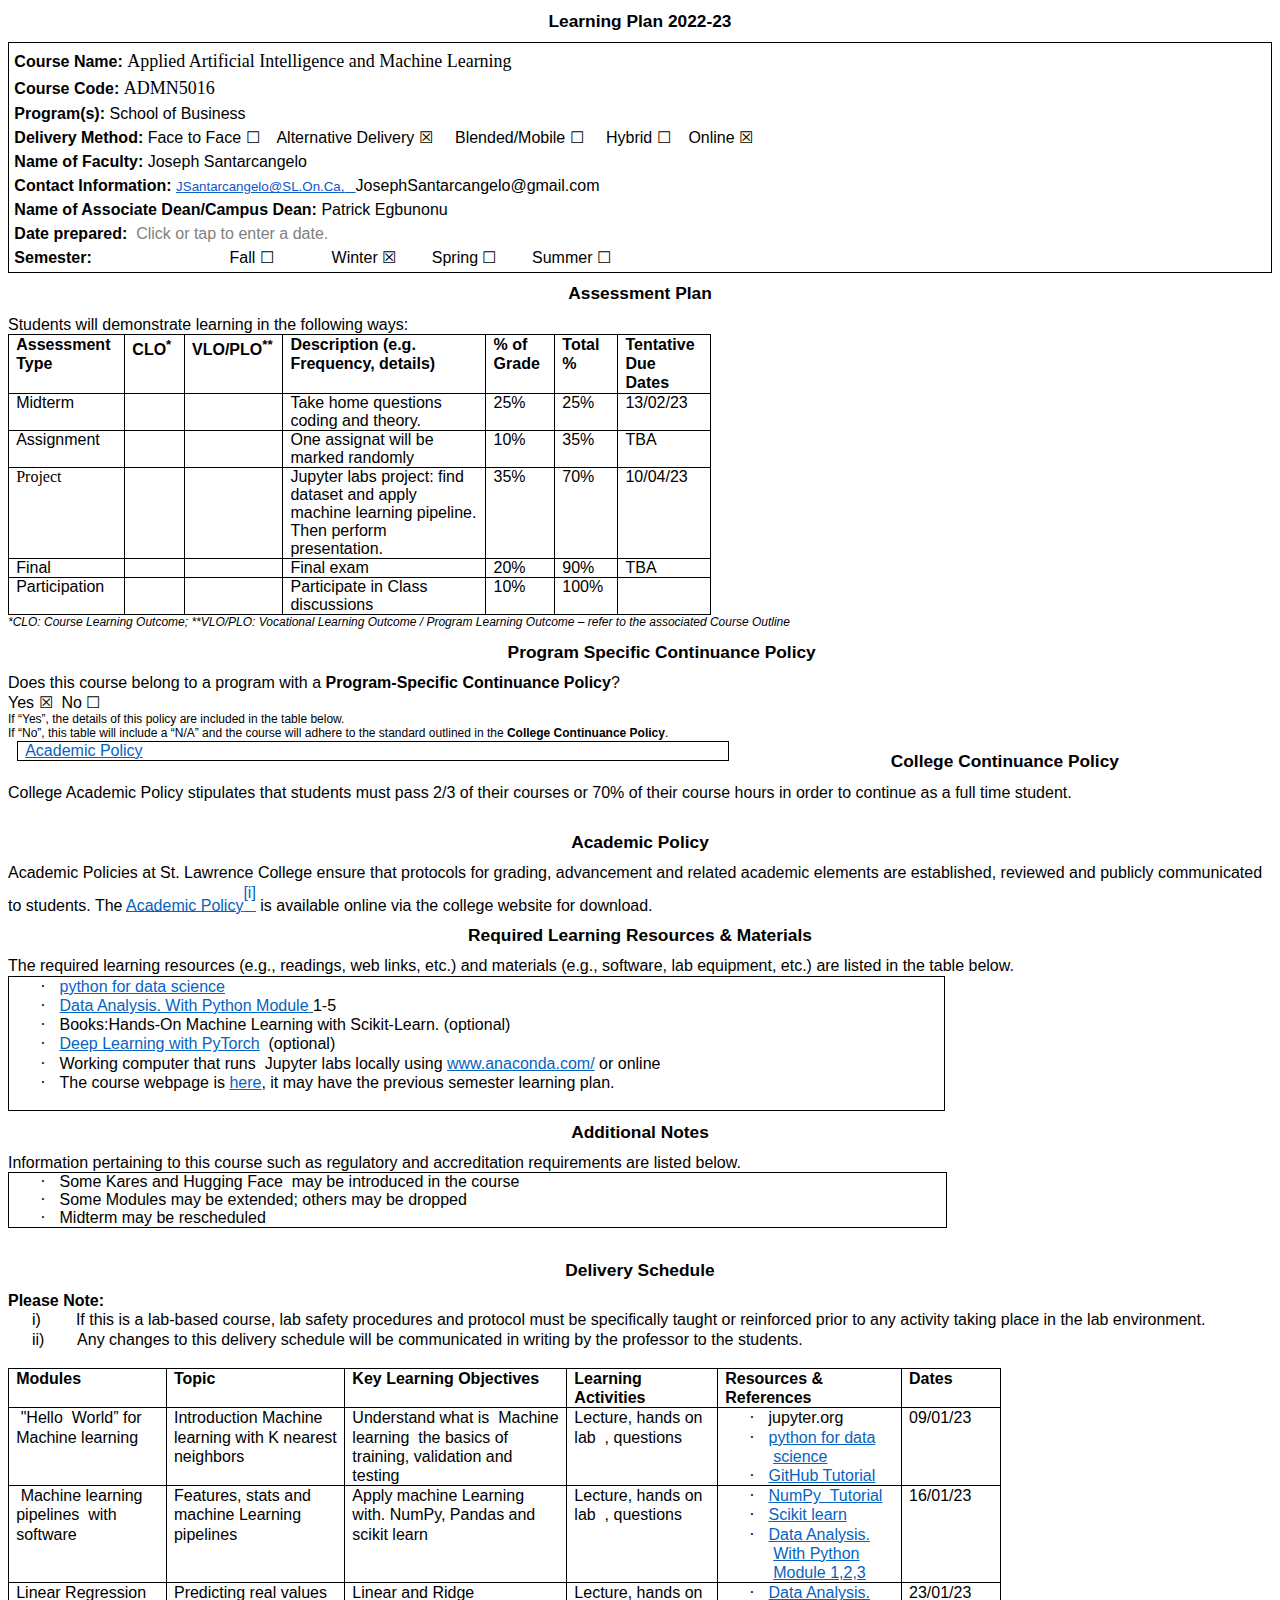
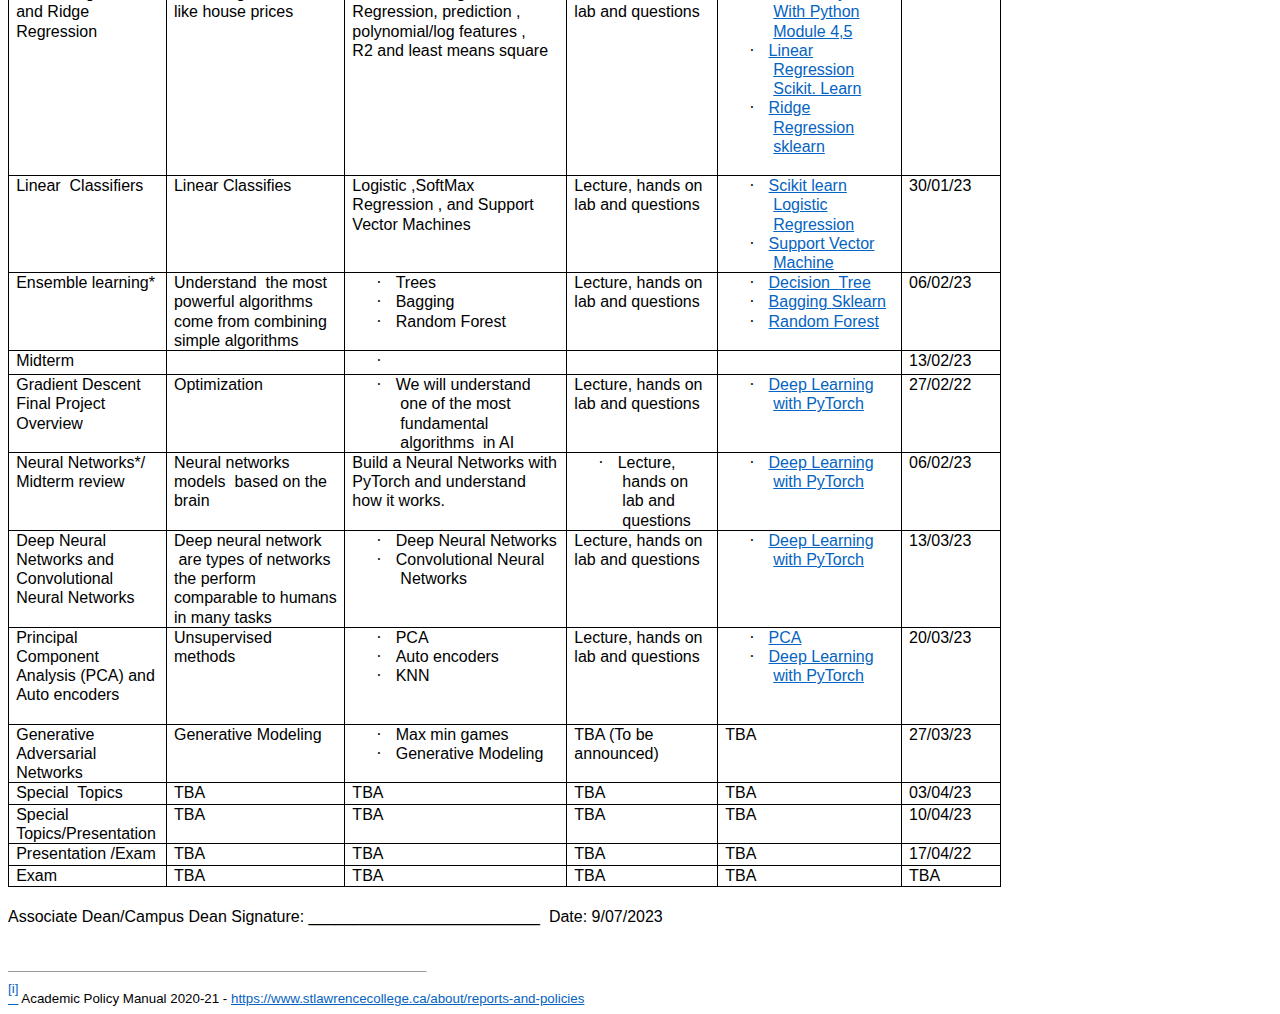
==== index.html @ 6b764ce4 "update webage add git ignore" ====
<html xmlns:v="urn:schemas-microsoft-com:vml"
xmlns:o="urn:schemas-microsoft-com:office:office"
xmlns:w="urn:schemas-microsoft-com:office:word"
xmlns:dt="uuid:C2F41010-65B3-11d1-A29F-00AA00C14882"
xmlns:m="http://schemas.microsoft.com/office/2004/12/omml"
xmlns="http://www.w3.org/TR/REC-html40">

<head>
<meta http-equiv=Content-Type content="text/html; charset=utf-8">
<meta name=ProgId content=Word.Document>
<meta name=Generator content="Microsoft Word 15">
<meta name=Originator content="Microsoft Word 15">
<link rel=File-List href="index.fld/filelist.xml">
<link rel=Edit-Time-Data href="index.fld/editdata.mso">
<!--[if !mso]>
<style>
v\:* {behavior:url(#default#VML);}
o\:* {behavior:url(#default#VML);}
w\:* {behavior:url(#default#VML);}
.shape {behavior:url(#default#VML);}
</style>
<![endif]--><!--[if gte mso 9]><xml>
 <o:DocumentProperties>
  <o:Author>Valerie East</o:Author>
  <o:LastAuthor>Joseph Santarcangelo</o:LastAuthor>
  <o:Revision>2</o:Revision>
  <o:TotalTime>824</o:TotalTime>
  <o:LastPrinted>2022-01-16T20:28:00Z</o:LastPrinted>
  <o:Created>2023-01-18T03:27:00Z</o:Created>
  <o:LastSaved>2023-01-18T03:27:00Z</o:LastSaved>
  <o:Pages>1</o:Pages>
  <o:Words>1197</o:Words>
  <o:Characters>6829</o:Characters>
  <o:Company>St. Lawrence College</o:Company>
  <o:Lines>56</o:Lines>
  <o:Paragraphs>16</o:Paragraphs>
  <o:CharactersWithSpaces>8010</o:CharactersWithSpaces>
  <o:Version>16.00</o:Version>
 </o:DocumentProperties>
 <o:CustomDocumentProperties>
  <o:ContentTypeId dt:dt="string">0x010100F9E7AA258B9BB14CAEB8750C8E2D044B</o:ContentTypeId>
 </o:CustomDocumentProperties>
 <o:OfficeDocumentSettings>
  <o:RelyOnVML/>
  <o:AllowPNG/>
 </o:OfficeDocumentSettings>
</xml><![endif]-->
<link rel=dataStoreItem href="index.fld/item0001.xml"
target="index.fld/props002.xml">
<link rel=dataStoreItem href="index.fld/item0003.xml"
target="index.fld/props004.xml">
<link rel=dataStoreItem href="index.fld/item0005.xml"
target="index.fld/props006.xml">
<link rel=dataStoreItem href="index.fld/item0007.xml"
target="index.fld/props008.xml">
<link rel=themeData href="index.fld/themedata.thmx">
<link rel=colorSchemeMapping href="index.fld/colorschememapping.xml">
<!--[if gte mso 9]><xml>
 <w:WordDocument>
  <w:SpellingState>Clean</w:SpellingState>
  <w:GrammarState>Clean</w:GrammarState>
  <w:TrackMoves>false</w:TrackMoves>
  <w:TrackFormatting/>
  <w:PunctuationKerning/>
  <w:ValidateAgainstSchemas/>
  <w:SaveIfXMLInvalid>false</w:SaveIfXMLInvalid>
  <w:IgnoreMixedContent>false</w:IgnoreMixedContent>
  <w:AlwaysShowPlaceholderText>false</w:AlwaysShowPlaceholderText>
  <w:DoNotPromoteQF/>
  <w:LidThemeOther>EN-US</w:LidThemeOther>
  <w:LidThemeAsian>X-NONE</w:LidThemeAsian>
  <w:LidThemeComplexScript>X-NONE</w:LidThemeComplexScript>
  <w:Compatibility>
   <w:BreakWrappedTables/>
   <w:SnapToGridInCell/>
   <w:WrapTextWithPunct/>
   <w:UseAsianBreakRules/>
   <w:DontGrowAutofit/>
   <w:SplitPgBreakAndParaMark/>
   <w:EnableOpenTypeKerning/>
   <w:DontFlipMirrorIndents/>
   <w:OverrideTableStyleHps/>
  </w:Compatibility>
  <w:DocumentVariables>
   <w:__Grammarly_42____i>H4sIAAAAAAAEAKtWckksSQxILCpxzi/NK1GyMqwFAAEhoTITAAAA</w:__Grammarly_42____i>
   <w:__Grammarly_42___1>H4sIAAAAAAAEAKtWcslP9kxRslIyNDa0tDQ2NzYxMjY3NzUzsrRU0lEKTi0uzszPAykwqQUAXBz9BSwAAAA=</w:__Grammarly_42___1>
  </w:DocumentVariables>
  <m:mathPr>
   <m:mathFont m:val="Cambria Math"/>
   <m:brkBin m:val="before"/>
   <m:brkBinSub m:val="&#45;-"/>
   <m:smallFrac m:val="off"/>
   <m:dispDef/>
   <m:lMargin m:val="0"/>
   <m:rMargin m:val="0"/>
   <m:defJc m:val="centerGroup"/>
   <m:wrapIndent m:val="1440"/>
   <m:intLim m:val="subSup"/>
   <m:naryLim m:val="undOvr"/>
  </m:mathPr></w:WordDocument>
</xml><![endif]--><!--[if gte mso 9]><xml>
 <w:LatentStyles DefLockedState="false" DefUnhideWhenUsed="false"
  DefSemiHidden="false" DefQFormat="false" DefPriority="99"
  LatentStyleCount="376">
  <w:LsdException Locked="false" Priority="0" QFormat="true" Name="Normal"/>
  <w:LsdException Locked="false" Priority="9" QFormat="true" Name="heading 1"/>
  <w:LsdException Locked="false" Priority="9" SemiHidden="true"
   UnhideWhenUsed="true" QFormat="true" Name="heading 2"/>
  <w:LsdException Locked="false" Priority="9" SemiHidden="true"
   UnhideWhenUsed="true" QFormat="true" Name="heading 3"/>
  <w:LsdException Locked="false" Priority="9" SemiHidden="true"
   UnhideWhenUsed="true" QFormat="true" Name="heading 4"/>
  <w:LsdException Locked="false" Priority="9" SemiHidden="true"
   UnhideWhenUsed="true" QFormat="true" Name="heading 5"/>
  <w:LsdException Locked="false" Priority="9" SemiHidden="true"
   UnhideWhenUsed="true" QFormat="true" Name="heading 6"/>
  <w:LsdException Locked="false" Priority="9" SemiHidden="true"
   UnhideWhenUsed="true" QFormat="true" Name="heading 7"/>
  <w:LsdException Locked="false" Priority="9" SemiHidden="true"
   UnhideWhenUsed="true" QFormat="true" Name="heading 8"/>
  <w:LsdException Locked="false" Priority="9" SemiHidden="true"
   UnhideWhenUsed="true" QFormat="true" Name="heading 9"/>
  <w:LsdException Locked="false" SemiHidden="true" UnhideWhenUsed="true"
   Name="index 1"/>
  <w:LsdException Locked="false" SemiHidden="true" UnhideWhenUsed="true"
   Name="index 2"/>
  <w:LsdException Locked="false" SemiHidden="true" UnhideWhenUsed="true"
   Name="index 3"/>
  <w:LsdException Locked="false" SemiHidden="true" UnhideWhenUsed="true"
   Name="index 4"/>
  <w:LsdException Locked="false" SemiHidden="true" UnhideWhenUsed="true"
   Name="index 5"/>
  <w:LsdException Locked="false" SemiHidden="true" UnhideWhenUsed="true"
   Name="index 6"/>
  <w:LsdException Locked="false" SemiHidden="true" UnhideWhenUsed="true"
   Name="index 7"/>
  <w:LsdException Locked="false" SemiHidden="true" UnhideWhenUsed="true"
   Name="index 8"/>
  <w:LsdException Locked="false" SemiHidden="true" UnhideWhenUsed="true"
   Name="index 9"/>
  <w:LsdException Locked="false" Priority="39" SemiHidden="true"
   UnhideWhenUsed="true" Name="toc 1"/>
  <w:LsdException Locked="false" Priority="39" SemiHidden="true"
   UnhideWhenUsed="true" Name="toc 2"/>
  <w:LsdException Locked="false" Priority="39" SemiHidden="true"
   UnhideWhenUsed="true" Name="toc 3"/>
  <w:LsdException Locked="false" Priority="39" SemiHidden="true"
   UnhideWhenUsed="true" Name="toc 4"/>
  <w:LsdException Locked="false" Priority="39" SemiHidden="true"
   UnhideWhenUsed="true" Name="toc 5"/>
  <w:LsdException Locked="false" Priority="39" SemiHidden="true"
   UnhideWhenUsed="true" Name="toc 6"/>
  <w:LsdException Locked="false" Priority="39" SemiHidden="true"
   UnhideWhenUsed="true" Name="toc 7"/>
  <w:LsdException Locked="false" Priority="39" SemiHidden="true"
   UnhideWhenUsed="true" Name="toc 8"/>
  <w:LsdException Locked="false" Priority="39" SemiHidden="true"
   UnhideWhenUsed="true" Name="toc 9"/>
  <w:LsdException Locked="false" SemiHidden="true" UnhideWhenUsed="true"
   Name="Normal Indent"/>
  <w:LsdException Locked="false" SemiHidden="true" UnhideWhenUsed="true"
   Name="footnote text"/>
  <w:LsdException Locked="false" SemiHidden="true" UnhideWhenUsed="true"
   Name="annotation text"/>
  <w:LsdException Locked="false" SemiHidden="true" UnhideWhenUsed="true"
   Name="header"/>
  <w:LsdException Locked="false" SemiHidden="true" UnhideWhenUsed="true"
   Name="footer"/>
  <w:LsdException Locked="false" SemiHidden="true" UnhideWhenUsed="true"
   Name="index heading"/>
  <w:LsdException Locked="false" Priority="35" SemiHidden="true"
   UnhideWhenUsed="true" QFormat="true" Name="caption"/>
  <w:LsdException Locked="false" SemiHidden="true" UnhideWhenUsed="true"
   Name="table of figures"/>
  <w:LsdException Locked="false" SemiHidden="true" UnhideWhenUsed="true"
   Name="envelope address"/>
  <w:LsdException Locked="false" SemiHidden="true" UnhideWhenUsed="true"
   Name="envelope return"/>
  <w:LsdException Locked="false" SemiHidden="true" UnhideWhenUsed="true"
   Name="footnote reference"/>
  <w:LsdException Locked="false" SemiHidden="true" UnhideWhenUsed="true"
   Name="annotation reference"/>
  <w:LsdException Locked="false" SemiHidden="true" UnhideWhenUsed="true"
   Name="line number"/>
  <w:LsdException Locked="false" SemiHidden="true" UnhideWhenUsed="true"
   Name="page number"/>
  <w:LsdException Locked="false" SemiHidden="true" UnhideWhenUsed="true"
   Name="endnote reference"/>
  <w:LsdException Locked="false" SemiHidden="true" UnhideWhenUsed="true"
   Name="endnote text"/>
  <w:LsdException Locked="false" SemiHidden="true" UnhideWhenUsed="true"
   Name="table of authorities"/>
  <w:LsdException Locked="false" SemiHidden="true" UnhideWhenUsed="true"
   Name="macro"/>
  <w:LsdException Locked="false" SemiHidden="true" UnhideWhenUsed="true"
   Name="toa heading"/>
  <w:LsdException Locked="false" SemiHidden="true" UnhideWhenUsed="true"
   Name="List"/>
  <w:LsdException Locked="false" SemiHidden="true" UnhideWhenUsed="true"
   Name="List Bullet"/>
  <w:LsdException Locked="false" SemiHidden="true" UnhideWhenUsed="true"
   Name="List Number"/>
  <w:LsdException Locked="false" SemiHidden="true" UnhideWhenUsed="true"
   Name="List 2"/>
  <w:LsdException Locked="false" SemiHidden="true" UnhideWhenUsed="true"
   Name="List 3"/>
  <w:LsdException Locked="false" SemiHidden="true" UnhideWhenUsed="true"
   Name="List 4"/>
  <w:LsdException Locked="false" SemiHidden="true" UnhideWhenUsed="true"
   Name="List 5"/>
  <w:LsdException Locked="false" SemiHidden="true" UnhideWhenUsed="true"
   Name="List Bullet 2"/>
  <w:LsdException Locked="false" SemiHidden="true" UnhideWhenUsed="true"
   Name="List Bullet 3"/>
  <w:LsdException Locked="false" SemiHidden="true" UnhideWhenUsed="true"
   Name="List Bullet 4"/>
  <w:LsdException Locked="false" SemiHidden="true" UnhideWhenUsed="true"
   Name="List Bullet 5"/>
  <w:LsdException Locked="false" SemiHidden="true" UnhideWhenUsed="true"
   Name="List Number 2"/>
  <w:LsdException Locked="false" SemiHidden="true" UnhideWhenUsed="true"
   Name="List Number 3"/>
  <w:LsdException Locked="false" SemiHidden="true" UnhideWhenUsed="true"
   Name="List Number 4"/>
  <w:LsdException Locked="false" SemiHidden="true" UnhideWhenUsed="true"
   Name="List Number 5"/>
  <w:LsdException Locked="false" Priority="10" QFormat="true" Name="Title"/>
  <w:LsdException Locked="false" SemiHidden="true" UnhideWhenUsed="true"
   Name="Closing"/>
  <w:LsdException Locked="false" SemiHidden="true" UnhideWhenUsed="true"
   Name="Signature"/>
  <w:LsdException Locked="false" Priority="1" SemiHidden="true"
   UnhideWhenUsed="true" Name="Default Paragraph Font"/>
  <w:LsdException Locked="false" SemiHidden="true" UnhideWhenUsed="true"
   Name="Body Text"/>
  <w:LsdException Locked="false" SemiHidden="true" UnhideWhenUsed="true"
   Name="Body Text Indent"/>
  <w:LsdException Locked="false" SemiHidden="true" UnhideWhenUsed="true"
   Name="List Continue"/>
  <w:LsdException Locked="false" SemiHidden="true" UnhideWhenUsed="true"
   Name="List Continue 2"/>
  <w:LsdException Locked="false" SemiHidden="true" UnhideWhenUsed="true"
   Name="List Continue 3"/>
  <w:LsdException Locked="false" SemiHidden="true" UnhideWhenUsed="true"
   Name="List Continue 4"/>
  <w:LsdException Locked="false" SemiHidden="true" UnhideWhenUsed="true"
   Name="List Continue 5"/>
  <w:LsdException Locked="false" SemiHidden="true" UnhideWhenUsed="true"
   Name="Message Header"/>
  <w:LsdException Locked="false" Priority="11" QFormat="true" Name="Subtitle"/>
  <w:LsdException Locked="false" SemiHidden="true" UnhideWhenUsed="true"
   Name="Salutation"/>
  <w:LsdException Locked="false" SemiHidden="true" UnhideWhenUsed="true"
   Name="Date"/>
  <w:LsdException Locked="false" SemiHidden="true" UnhideWhenUsed="true"
   Name="Body Text First Indent"/>
  <w:LsdException Locked="false" SemiHidden="true" UnhideWhenUsed="true"
   Name="Body Text First Indent 2"/>
  <w:LsdException Locked="false" SemiHidden="true" UnhideWhenUsed="true"
   Name="Note Heading"/>
  <w:LsdException Locked="false" SemiHidden="true" UnhideWhenUsed="true"
   Name="Body Text 2"/>
  <w:LsdException Locked="false" SemiHidden="true" UnhideWhenUsed="true"
   Name="Body Text 3"/>
  <w:LsdException Locked="false" SemiHidden="true" UnhideWhenUsed="true"
   Name="Body Text Indent 2"/>
  <w:LsdException Locked="false" SemiHidden="true" UnhideWhenUsed="true"
   Name="Body Text Indent 3"/>
  <w:LsdException Locked="false" SemiHidden="true" UnhideWhenUsed="true"
   Name="Block Text"/>
  <w:LsdException Locked="false" SemiHidden="true" UnhideWhenUsed="true"
   Name="Hyperlink"/>
  <w:LsdException Locked="false" SemiHidden="true" UnhideWhenUsed="true"
   Name="FollowedHyperlink"/>
  <w:LsdException Locked="false" Priority="22" QFormat="true" Name="Strong"/>
  <w:LsdException Locked="false" Priority="20" QFormat="true" Name="Emphasis"/>
  <w:LsdException Locked="false" SemiHidden="true" UnhideWhenUsed="true"
   Name="Document Map"/>
  <w:LsdException Locked="false" SemiHidden="true" UnhideWhenUsed="true"
   Name="Plain Text"/>
  <w:LsdException Locked="false" SemiHidden="true" UnhideWhenUsed="true"
   Name="E-mail Signature"/>
  <w:LsdException Locked="false" SemiHidden="true" UnhideWhenUsed="true"
   Name="HTML Top of Form"/>
  <w:LsdException Locked="false" SemiHidden="true" UnhideWhenUsed="true"
   Name="HTML Bottom of Form"/>
  <w:LsdException Locked="false" SemiHidden="true" UnhideWhenUsed="true"
   Name="Normal (Web)"/>
  <w:LsdException Locked="false" SemiHidden="true" UnhideWhenUsed="true"
   Name="HTML Acronym"/>
  <w:LsdException Locked="false" SemiHidden="true" UnhideWhenUsed="true"
   Name="HTML Address"/>
  <w:LsdException Locked="false" SemiHidden="true" UnhideWhenUsed="true"
   Name="HTML Cite"/>
  <w:LsdException Locked="false" SemiHidden="true" UnhideWhenUsed="true"
   Name="HTML Code"/>
  <w:LsdException Locked="false" SemiHidden="true" UnhideWhenUsed="true"
   Name="HTML Definition"/>
  <w:LsdException Locked="false" SemiHidden="true" UnhideWhenUsed="true"
   Name="HTML Keyboard"/>
  <w:LsdException Locked="false" SemiHidden="true" UnhideWhenUsed="true"
   Name="HTML Preformatted"/>
  <w:LsdException Locked="false" SemiHidden="true" UnhideWhenUsed="true"
   Name="HTML Sample"/>
  <w:LsdException Locked="false" SemiHidden="true" UnhideWhenUsed="true"
   Name="HTML Typewriter"/>
  <w:LsdException Locked="false" SemiHidden="true" UnhideWhenUsed="true"
   Name="HTML Variable"/>
  <w:LsdException Locked="false" SemiHidden="true" UnhideWhenUsed="true"
   Name="Normal Table"/>
  <w:LsdException Locked="false" SemiHidden="true" UnhideWhenUsed="true"
   Name="annotation subject"/>
  <w:LsdException Locked="false" SemiHidden="true" UnhideWhenUsed="true"
   Name="No List"/>
  <w:LsdException Locked="false" SemiHidden="true" UnhideWhenUsed="true"
   Name="Outline List 1"/>
  <w:LsdException Locked="false" SemiHidden="true" UnhideWhenUsed="true"
   Name="Outline List 2"/>
  <w:LsdException Locked="false" SemiHidden="true" UnhideWhenUsed="true"
   Name="Outline List 3"/>
  <w:LsdException Locked="false" SemiHidden="true" UnhideWhenUsed="true"
   Name="Table Simple 1"/>
  <w:LsdException Locked="false" SemiHidden="true" UnhideWhenUsed="true"
   Name="Table Simple 2"/>
  <w:LsdException Locked="false" SemiHidden="true" UnhideWhenUsed="true"
   Name="Table Simple 3"/>
  <w:LsdException Locked="false" SemiHidden="true" UnhideWhenUsed="true"
   Name="Table Classic 1"/>
  <w:LsdException Locked="false" SemiHidden="true" UnhideWhenUsed="true"
   Name="Table Classic 2"/>
  <w:LsdException Locked="false" SemiHidden="true" UnhideWhenUsed="true"
   Name="Table Classic 3"/>
  <w:LsdException Locked="false" SemiHidden="true" UnhideWhenUsed="true"
   Name="Table Classic 4"/>
  <w:LsdException Locked="false" SemiHidden="true" UnhideWhenUsed="true"
   Name="Table Colorful 1"/>
  <w:LsdException Locked="false" SemiHidden="true" UnhideWhenUsed="true"
   Name="Table Colorful 2"/>
  <w:LsdException Locked="false" SemiHidden="true" UnhideWhenUsed="true"
   Name="Table Colorful 3"/>
  <w:LsdException Locked="false" SemiHidden="true" UnhideWhenUsed="true"
   Name="Table Columns 1"/>
  <w:LsdException Locked="false" SemiHidden="true" UnhideWhenUsed="true"
   Name="Table Columns 2"/>
  <w:LsdException Locked="false" SemiHidden="true" UnhideWhenUsed="true"
   Name="Table Columns 3"/>
  <w:LsdException Locked="false" SemiHidden="true" UnhideWhenUsed="true"
   Name="Table Columns 4"/>
  <w:LsdException Locked="false" SemiHidden="true" UnhideWhenUsed="true"
   Name="Table Columns 5"/>
  <w:LsdException Locked="false" SemiHidden="true" UnhideWhenUsed="true"
   Name="Table Grid 1"/>
  <w:LsdException Locked="false" SemiHidden="true" UnhideWhenUsed="true"
   Name="Table Grid 2"/>
  <w:LsdException Locked="false" SemiHidden="true" UnhideWhenUsed="true"
   Name="Table Grid 3"/>
  <w:LsdException Locked="false" SemiHidden="true" UnhideWhenUsed="true"
   Name="Table Grid 4"/>
  <w:LsdException Locked="false" SemiHidden="true" UnhideWhenUsed="true"
   Name="Table Grid 5"/>
  <w:LsdException Locked="false" SemiHidden="true" UnhideWhenUsed="true"
   Name="Table Grid 6"/>
  <w:LsdException Locked="false" SemiHidden="true" UnhideWhenUsed="true"
   Name="Table Grid 7"/>
  <w:LsdException Locked="false" SemiHidden="true" UnhideWhenUsed="true"
   Name="Table Grid 8"/>
  <w:LsdException Locked="false" SemiHidden="true" UnhideWhenUsed="true"
   Name="Table List 1"/>
  <w:LsdException Locked="false" SemiHidden="true" UnhideWhenUsed="true"
   Name="Table List 2"/>
  <w:LsdException Locked="false" SemiHidden="true" UnhideWhenUsed="true"
   Name="Table List 3"/>
  <w:LsdException Locked="false" SemiHidden="true" UnhideWhenUsed="true"
   Name="Table List 4"/>
  <w:LsdException Locked="false" SemiHidden="true" UnhideWhenUsed="true"
   Name="Table List 5"/>
  <w:LsdException Locked="false" SemiHidden="true" UnhideWhenUsed="true"
   Name="Table List 6"/>
  <w:LsdException Locked="false" SemiHidden="true" UnhideWhenUsed="true"
   Name="Table List 7"/>
  <w:LsdException Locked="false" SemiHidden="true" UnhideWhenUsed="true"
   Name="Table List 8"/>
  <w:LsdException Locked="false" SemiHidden="true" UnhideWhenUsed="true"
   Name="Table 3D effects 1"/>
  <w:LsdException Locked="false" SemiHidden="true" UnhideWhenUsed="true"
   Name="Table 3D effects 2"/>
  <w:LsdException Locked="false" SemiHidden="true" UnhideWhenUsed="true"
   Name="Table 3D effects 3"/>
  <w:LsdException Locked="false" SemiHidden="true" UnhideWhenUsed="true"
   Name="Table Contemporary"/>
  <w:LsdException Locked="false" SemiHidden="true" UnhideWhenUsed="true"
   Name="Table Elegant"/>
  <w:LsdException Locked="false" SemiHidden="true" UnhideWhenUsed="true"
   Name="Table Professional"/>
  <w:LsdException Locked="false" SemiHidden="true" UnhideWhenUsed="true"
   Name="Table Subtle 1"/>
  <w:LsdException Locked="false" SemiHidden="true" UnhideWhenUsed="true"
   Name="Table Subtle 2"/>
  <w:LsdException Locked="false" SemiHidden="true" UnhideWhenUsed="true"
   Name="Table Web 1"/>
  <w:LsdException Locked="false" SemiHidden="true" UnhideWhenUsed="true"
   Name="Table Web 2"/>
  <w:LsdException Locked="false" SemiHidden="true" UnhideWhenUsed="true"
   Name="Table Web 3"/>
  <w:LsdException Locked="false" SemiHidden="true" UnhideWhenUsed="true"
   Name="Balloon Text"/>
  <w:LsdException Locked="false" Priority="39" Name="Table Grid"/>
  <w:LsdException Locked="false" SemiHidden="true" UnhideWhenUsed="true"
   Name="Table Theme"/>
  <w:LsdException Locked="false" SemiHidden="true" Name="Placeholder Text"/>
  <w:LsdException Locked="false" Priority="1" QFormat="true" Name="No Spacing"/>
  <w:LsdException Locked="false" Priority="60" Name="Light Shading"/>
  <w:LsdException Locked="false" Priority="61" Name="Light List"/>
  <w:LsdException Locked="false" Priority="62" Name="Light Grid"/>
  <w:LsdException Locked="false" Priority="63" Name="Medium Shading 1"/>
  <w:LsdException Locked="false" Priority="64" Name="Medium Shading 2"/>
  <w:LsdException Locked="false" Priority="65" Name="Medium List 1"/>
  <w:LsdException Locked="false" Priority="66" Name="Medium List 2"/>
  <w:LsdException Locked="false" Priority="67" Name="Medium Grid 1"/>
  <w:LsdException Locked="false" Priority="68" Name="Medium Grid 2"/>
  <w:LsdException Locked="false" Priority="69" Name="Medium Grid 3"/>
  <w:LsdException Locked="false" Priority="70" Name="Dark List"/>
  <w:LsdException Locked="false" Priority="71" Name="Colorful Shading"/>
  <w:LsdException Locked="false" Priority="72" Name="Colorful List"/>
  <w:LsdException Locked="false" Priority="73" Name="Colorful Grid"/>
  <w:LsdException Locked="false" Priority="60" Name="Light Shading Accent 1"/>
  <w:LsdException Locked="false" Priority="61" Name="Light List Accent 1"/>
  <w:LsdException Locked="false" Priority="62" Name="Light Grid Accent 1"/>
  <w:LsdException Locked="false" Priority="63" Name="Medium Shading 1 Accent 1"/>
  <w:LsdException Locked="false" Priority="64" Name="Medium Shading 2 Accent 1"/>
  <w:LsdException Locked="false" Priority="65" Name="Medium List 1 Accent 1"/>
  <w:LsdException Locked="false" SemiHidden="true" Name="Revision"/>
  <w:LsdException Locked="false" Priority="34" QFormat="true"
   Name="List Paragraph"/>
  <w:LsdException Locked="false" Priority="29" QFormat="true" Name="Quote"/>
  <w:LsdException Locked="false" Priority="30" QFormat="true"
   Name="Intense Quote"/>
  <w:LsdException Locked="false" Priority="66" Name="Medium List 2 Accent 1"/>
  <w:LsdException Locked="false" Priority="67" Name="Medium Grid 1 Accent 1"/>
  <w:LsdException Locked="false" Priority="68" Name="Medium Grid 2 Accent 1"/>
  <w:LsdException Locked="false" Priority="69" Name="Medium Grid 3 Accent 1"/>
  <w:LsdException Locked="false" Priority="70" Name="Dark List Accent 1"/>
  <w:LsdException Locked="false" Priority="71" Name="Colorful Shading Accent 1"/>
  <w:LsdException Locked="false" Priority="72" Name="Colorful List Accent 1"/>
  <w:LsdException Locked="false" Priority="73" Name="Colorful Grid Accent 1"/>
  <w:LsdException Locked="false" Priority="60" Name="Light Shading Accent 2"/>
  <w:LsdException Locked="false" Priority="61" Name="Light List Accent 2"/>
  <w:LsdException Locked="false" Priority="62" Name="Light Grid Accent 2"/>
  <w:LsdException Locked="false" Priority="63" Name="Medium Shading 1 Accent 2"/>
  <w:LsdException Locked="false" Priority="64" Name="Medium Shading 2 Accent 2"/>
  <w:LsdException Locked="false" Priority="65" Name="Medium List 1 Accent 2"/>
  <w:LsdException Locked="false" Priority="66" Name="Medium List 2 Accent 2"/>
  <w:LsdException Locked="false" Priority="67" Name="Medium Grid 1 Accent 2"/>
  <w:LsdException Locked="false" Priority="68" Name="Medium Grid 2 Accent 2"/>
  <w:LsdException Locked="false" Priority="69" Name="Medium Grid 3 Accent 2"/>
  <w:LsdException Locked="false" Priority="70" Name="Dark List Accent 2"/>
  <w:LsdException Locked="false" Priority="71" Name="Colorful Shading Accent 2"/>
  <w:LsdException Locked="false" Priority="72" Name="Colorful List Accent 2"/>
  <w:LsdException Locked="false" Priority="73" Name="Colorful Grid Accent 2"/>
  <w:LsdException Locked="false" Priority="60" Name="Light Shading Accent 3"/>
  <w:LsdException Locked="false" Priority="61" Name="Light List Accent 3"/>
  <w:LsdException Locked="false" Priority="62" Name="Light Grid Accent 3"/>
  <w:LsdException Locked="false" Priority="63" Name="Medium Shading 1 Accent 3"/>
  <w:LsdException Locked="false" Priority="64" Name="Medium Shading 2 Accent 3"/>
  <w:LsdException Locked="false" Priority="65" Name="Medium List 1 Accent 3"/>
  <w:LsdException Locked="false" Priority="66" Name="Medium List 2 Accent 3"/>
  <w:LsdException Locked="false" Priority="67" Name="Medium Grid 1 Accent 3"/>
  <w:LsdException Locked="false" Priority="68" Name="Medium Grid 2 Accent 3"/>
  <w:LsdException Locked="false" Priority="69" Name="Medium Grid 3 Accent 3"/>
  <w:LsdException Locked="false" Priority="70" Name="Dark List Accent 3"/>
  <w:LsdException Locked="false" Priority="71" Name="Colorful Shading Accent 3"/>
  <w:LsdException Locked="false" Priority="72" Name="Colorful List Accent 3"/>
  <w:LsdException Locked="false" Priority="73" Name="Colorful Grid Accent 3"/>
  <w:LsdException Locked="false" Priority="60" Name="Light Shading Accent 4"/>
  <w:LsdException Locked="false" Priority="61" Name="Light List Accent 4"/>
  <w:LsdException Locked="false" Priority="62" Name="Light Grid Accent 4"/>
  <w:LsdException Locked="false" Priority="63" Name="Medium Shading 1 Accent 4"/>
  <w:LsdException Locked="false" Priority="64" Name="Medium Shading 2 Accent 4"/>
  <w:LsdException Locked="false" Priority="65" Name="Medium List 1 Accent 4"/>
  <w:LsdException Locked="false" Priority="66" Name="Medium List 2 Accent 4"/>
  <w:LsdException Locked="false" Priority="67" Name="Medium Grid 1 Accent 4"/>
  <w:LsdException Locked="false" Priority="68" Name="Medium Grid 2 Accent 4"/>
  <w:LsdException Locked="false" Priority="69" Name="Medium Grid 3 Accent 4"/>
  <w:LsdException Locked="false" Priority="70" Name="Dark List Accent 4"/>
  <w:LsdException Locked="false" Priority="71" Name="Colorful Shading Accent 4"/>
  <w:LsdException Locked="false" Priority="72" Name="Colorful List Accent 4"/>
  <w:LsdException Locked="false" Priority="73" Name="Colorful Grid Accent 4"/>
  <w:LsdException Locked="false" Priority="60" Name="Light Shading Accent 5"/>
  <w:LsdException Locked="false" Priority="61" Name="Light List Accent 5"/>
  <w:LsdException Locked="false" Priority="62" Name="Light Grid Accent 5"/>
  <w:LsdException Locked="false" Priority="63" Name="Medium Shading 1 Accent 5"/>
  <w:LsdException Locked="false" Priority="64" Name="Medium Shading 2 Accent 5"/>
  <w:LsdException Locked="false" Priority="65" Name="Medium List 1 Accent 5"/>
  <w:LsdException Locked="false" Priority="66" Name="Medium List 2 Accent 5"/>
  <w:LsdException Locked="false" Priority="67" Name="Medium Grid 1 Accent 5"/>
  <w:LsdException Locked="false" Priority="68" Name="Medium Grid 2 Accent 5"/>
  <w:LsdException Locked="false" Priority="69" Name="Medium Grid 3 Accent 5"/>
  <w:LsdException Locked="false" Priority="70" Name="Dark List Accent 5"/>
  <w:LsdException Locked="false" Priority="71" Name="Colorful Shading Accent 5"/>
  <w:LsdException Locked="false" Priority="72" Name="Colorful List Accent 5"/>
  <w:LsdException Locked="false" Priority="73" Name="Colorful Grid Accent 5"/>
  <w:LsdException Locked="false" Priority="60" Name="Light Shading Accent 6"/>
  <w:LsdException Locked="false" Priority="61" Name="Light List Accent 6"/>
  <w:LsdException Locked="false" Priority="62" Name="Light Grid Accent 6"/>
  <w:LsdException Locked="false" Priority="63" Name="Medium Shading 1 Accent 6"/>
  <w:LsdException Locked="false" Priority="64" Name="Medium Shading 2 Accent 6"/>
  <w:LsdException Locked="false" Priority="65" Name="Medium List 1 Accent 6"/>
  <w:LsdException Locked="false" Priority="66" Name="Medium List 2 Accent 6"/>
  <w:LsdException Locked="false" Priority="67" Name="Medium Grid 1 Accent 6"/>
  <w:LsdException Locked="false" Priority="68" Name="Medium Grid 2 Accent 6"/>
  <w:LsdException Locked="false" Priority="69" Name="Medium Grid 3 Accent 6"/>
  <w:LsdException Locked="false" Priority="70" Name="Dark List Accent 6"/>
  <w:LsdException Locked="false" Priority="71" Name="Colorful Shading Accent 6"/>
  <w:LsdException Locked="false" Priority="72" Name="Colorful List Accent 6"/>
  <w:LsdException Locked="false" Priority="73" Name="Colorful Grid Accent 6"/>
  <w:LsdException Locked="false" Priority="19" QFormat="true"
   Name="Subtle Emphasis"/>
  <w:LsdException Locked="false" Priority="21" QFormat="true"
   Name="Intense Emphasis"/>
  <w:LsdException Locked="false" Priority="31" QFormat="true"
   Name="Subtle Reference"/>
  <w:LsdException Locked="false" Priority="32" QFormat="true"
   Name="Intense Reference"/>
  <w:LsdException Locked="false" Priority="33" QFormat="true" Name="Book Title"/>
  <w:LsdException Locked="false" Priority="37" SemiHidden="true"
   UnhideWhenUsed="true" Name="Bibliography"/>
  <w:LsdException Locked="false" Priority="39" SemiHidden="true"
   UnhideWhenUsed="true" QFormat="true" Name="TOC Heading"/>
  <w:LsdException Locked="false" Priority="41" Name="Plain Table 1"/>
  <w:LsdException Locked="false" Priority="42" Name="Plain Table 2"/>
  <w:LsdException Locked="false" Priority="43" Name="Plain Table 3"/>
  <w:LsdException Locked="false" Priority="44" Name="Plain Table 4"/>
  <w:LsdException Locked="false" Priority="45" Name="Plain Table 5"/>
  <w:LsdException Locked="false" Priority="40" Name="Grid Table Light"/>
  <w:LsdException Locked="false" Priority="46" Name="Grid Table 1 Light"/>
  <w:LsdException Locked="false" Priority="47" Name="Grid Table 2"/>
  <w:LsdException Locked="false" Priority="48" Name="Grid Table 3"/>
  <w:LsdException Locked="false" Priority="49" Name="Grid Table 4"/>
  <w:LsdException Locked="false" Priority="50" Name="Grid Table 5 Dark"/>
  <w:LsdException Locked="false" Priority="51" Name="Grid Table 6 Colorful"/>
  <w:LsdException Locked="false" Priority="52" Name="Grid Table 7 Colorful"/>
  <w:LsdException Locked="false" Priority="46"
   Name="Grid Table 1 Light Accent 1"/>
  <w:LsdException Locked="false" Priority="47" Name="Grid Table 2 Accent 1"/>
  <w:LsdException Locked="false" Priority="48" Name="Grid Table 3 Accent 1"/>
  <w:LsdException Locked="false" Priority="49" Name="Grid Table 4 Accent 1"/>
  <w:LsdException Locked="false" Priority="50" Name="Grid Table 5 Dark Accent 1"/>
  <w:LsdException Locked="false" Priority="51"
   Name="Grid Table 6 Colorful Accent 1"/>
  <w:LsdException Locked="false" Priority="52"
   Name="Grid Table 7 Colorful Accent 1"/>
  <w:LsdException Locked="false" Priority="46"
   Name="Grid Table 1 Light Accent 2"/>
  <w:LsdException Locked="false" Priority="47" Name="Grid Table 2 Accent 2"/>
  <w:LsdException Locked="false" Priority="48" Name="Grid Table 3 Accent 2"/>
  <w:LsdException Locked="false" Priority="49" Name="Grid Table 4 Accent 2"/>
  <w:LsdException Locked="false" Priority="50" Name="Grid Table 5 Dark Accent 2"/>
  <w:LsdException Locked="false" Priority="51"
   Name="Grid Table 6 Colorful Accent 2"/>
  <w:LsdException Locked="false" Priority="52"
   Name="Grid Table 7 Colorful Accent 2"/>
  <w:LsdException Locked="false" Priority="46"
   Name="Grid Table 1 Light Accent 3"/>
  <w:LsdException Locked="false" Priority="47" Name="Grid Table 2 Accent 3"/>
  <w:LsdException Locked="false" Priority="48" Name="Grid Table 3 Accent 3"/>
  <w:LsdException Locked="false" Priority="49" Name="Grid Table 4 Accent 3"/>
  <w:LsdException Locked="false" Priority="50" Name="Grid Table 5 Dark Accent 3"/>
  <w:LsdException Locked="false" Priority="51"
   Name="Grid Table 6 Colorful Accent 3"/>
  <w:LsdException Locked="false" Priority="52"
   Name="Grid Table 7 Colorful Accent 3"/>
  <w:LsdException Locked="false" Priority="46"
   Name="Grid Table 1 Light Accent 4"/>
  <w:LsdException Locked="false" Priority="47" Name="Grid Table 2 Accent 4"/>
  <w:LsdException Locked="false" Priority="48" Name="Grid Table 3 Accent 4"/>
  <w:LsdException Locked="false" Priority="49" Name="Grid Table 4 Accent 4"/>
  <w:LsdException Locked="false" Priority="50" Name="Grid Table 5 Dark Accent 4"/>
  <w:LsdException Locked="false" Priority="51"
   Name="Grid Table 6 Colorful Accent 4"/>
  <w:LsdException Locked="false" Priority="52"
   Name="Grid Table 7 Colorful Accent 4"/>
  <w:LsdException Locked="false" Priority="46"
   Name="Grid Table 1 Light Accent 5"/>
  <w:LsdException Locked="false" Priority="47" Name="Grid Table 2 Accent 5"/>
  <w:LsdException Locked="false" Priority="48" Name="Grid Table 3 Accent 5"/>
  <w:LsdException Locked="false" Priority="49" Name="Grid Table 4 Accent 5"/>
  <w:LsdException Locked="false" Priority="50" Name="Grid Table 5 Dark Accent 5"/>
  <w:LsdException Locked="false" Priority="51"
   Name="Grid Table 6 Colorful Accent 5"/>
  <w:LsdException Locked="false" Priority="52"
   Name="Grid Table 7 Colorful Accent 5"/>
  <w:LsdException Locked="false" Priority="46"
   Name="Grid Table 1 Light Accent 6"/>
  <w:LsdException Locked="false" Priority="47" Name="Grid Table 2 Accent 6"/>
  <w:LsdException Locked="false" Priority="48" Name="Grid Table 3 Accent 6"/>
  <w:LsdException Locked="false" Priority="49" Name="Grid Table 4 Accent 6"/>
  <w:LsdException Locked="false" Priority="50" Name="Grid Table 5 Dark Accent 6"/>
  <w:LsdException Locked="false" Priority="51"
   Name="Grid Table 6 Colorful Accent 6"/>
  <w:LsdException Locked="false" Priority="52"
   Name="Grid Table 7 Colorful Accent 6"/>
  <w:LsdException Locked="false" Priority="46" Name="List Table 1 Light"/>
  <w:LsdException Locked="false" Priority="47" Name="List Table 2"/>
  <w:LsdException Locked="false" Priority="48" Name="List Table 3"/>
  <w:LsdException Locked="false" Priority="49" Name="List Table 4"/>
  <w:LsdException Locked="false" Priority="50" Name="List Table 5 Dark"/>
  <w:LsdException Locked="false" Priority="51" Name="List Table 6 Colorful"/>
  <w:LsdException Locked="false" Priority="52" Name="List Table 7 Colorful"/>
  <w:LsdException Locked="false" Priority="46"
   Name="List Table 1 Light Accent 1"/>
  <w:LsdException Locked="false" Priority="47" Name="List Table 2 Accent 1"/>
  <w:LsdException Locked="false" Priority="48" Name="List Table 3 Accent 1"/>
  <w:LsdException Locked="false" Priority="49" Name="List Table 4 Accent 1"/>
  <w:LsdException Locked="false" Priority="50" Name="List Table 5 Dark Accent 1"/>
  <w:LsdException Locked="false" Priority="51"
   Name="List Table 6 Colorful Accent 1"/>
  <w:LsdException Locked="false" Priority="52"
   Name="List Table 7 Colorful Accent 1"/>
  <w:LsdException Locked="false" Priority="46"
   Name="List Table 1 Light Accent 2"/>
  <w:LsdException Locked="false" Priority="47" Name="List Table 2 Accent 2"/>
  <w:LsdException Locked="false" Priority="48" Name="List Table 3 Accent 2"/>
  <w:LsdException Locked="false" Priority="49" Name="List Table 4 Accent 2"/>
  <w:LsdException Locked="false" Priority="50" Name="List Table 5 Dark Accent 2"/>
  <w:LsdException Locked="false" Priority="51"
   Name="List Table 6 Colorful Accent 2"/>
  <w:LsdException Locked="false" Priority="52"
   Name="List Table 7 Colorful Accent 2"/>
  <w:LsdException Locked="false" Priority="46"
   Name="List Table 1 Light Accent 3"/>
  <w:LsdException Locked="false" Priority="47" Name="List Table 2 Accent 3"/>
  <w:LsdException Locked="false" Priority="48" Name="List Table 3 Accent 3"/>
  <w:LsdException Locked="false" Priority="49" Name="List Table 4 Accent 3"/>
  <w:LsdException Locked="false" Priority="50" Name="List Table 5 Dark Accent 3"/>
  <w:LsdException Locked="false" Priority="51"
   Name="List Table 6 Colorful Accent 3"/>
  <w:LsdException Locked="false" Priority="52"
   Name="List Table 7 Colorful Accent 3"/>
  <w:LsdException Locked="false" Priority="46"
   Name="List Table 1 Light Accent 4"/>
  <w:LsdException Locked="false" Priority="47" Name="List Table 2 Accent 4"/>
  <w:LsdException Locked="false" Priority="48" Name="List Table 3 Accent 4"/>
  <w:LsdException Locked="false" Priority="49" Name="List Table 4 Accent 4"/>
  <w:LsdException Locked="false" Priority="50" Name="List Table 5 Dark Accent 4"/>
  <w:LsdException Locked="false" Priority="51"
   Name="List Table 6 Colorful Accent 4"/>
  <w:LsdException Locked="false" Priority="52"
   Name="List Table 7 Colorful Accent 4"/>
  <w:LsdException Locked="false" Priority="46"
   Name="List Table 1 Light Accent 5"/>
  <w:LsdException Locked="false" Priority="47" Name="List Table 2 Accent 5"/>
  <w:LsdException Locked="false" Priority="48" Name="List Table 3 Accent 5"/>
  <w:LsdException Locked="false" Priority="49" Name="List Table 4 Accent 5"/>
  <w:LsdException Locked="false" Priority="50" Name="List Table 5 Dark Accent 5"/>
  <w:LsdException Locked="false" Priority="51"
   Name="List Table 6 Colorful Accent 5"/>
  <w:LsdException Locked="false" Priority="52"
   Name="List Table 7 Colorful Accent 5"/>
  <w:LsdException Locked="false" Priority="46"
   Name="List Table 1 Light Accent 6"/>
  <w:LsdException Locked="false" Priority="47" Name="List Table 2 Accent 6"/>
  <w:LsdException Locked="false" Priority="48" Name="List Table 3 Accent 6"/>
  <w:LsdException Locked="false" Priority="49" Name="List Table 4 Accent 6"/>
  <w:LsdException Locked="false" Priority="50" Name="List Table 5 Dark Accent 6"/>
  <w:LsdException Locked="false" Priority="51"
   Name="List Table 6 Colorful Accent 6"/>
  <w:LsdException Locked="false" Priority="52"
   Name="List Table 7 Colorful Accent 6"/>
  <w:LsdException Locked="false" SemiHidden="true" UnhideWhenUsed="true"
   Name="Mention"/>
  <w:LsdException Locked="false" SemiHidden="true" UnhideWhenUsed="true"
   Name="Smart Hyperlink"/>
  <w:LsdException Locked="false" SemiHidden="true" UnhideWhenUsed="true"
   Name="Hashtag"/>
  <w:LsdException Locked="false" SemiHidden="true" UnhideWhenUsed="true"
   Name="Unresolved Mention"/>
  <w:LsdException Locked="false" SemiHidden="true" UnhideWhenUsed="true"
   Name="Smart Link"/>
 </w:LatentStyles>
</xml><![endif]-->
<link rel=plchdr href="index.fld/plchdr.html">
<style>
<!--
 /* Font Definitions */
 @font-face
	{font-family:Wingdings;
	panose-1:5 0 0 0 0 0 0 0 0 0;
	mso-font-charset:2;
	mso-generic-font-family:auto;
	mso-font-pitch:variable;
	mso-font-signature:0 268435456 0 0 -2147483648 0;}
@font-face
	{font-family:"MS Gothic";
	panose-1:2 11 6 9 7 2 5 8 2 4;
	mso-font-alt:"ＭＳ ゴシック";
	mso-font-charset:128;
	mso-generic-font-family:modern;
	mso-font-pitch:fixed;
	mso-font-signature:-536870145 1791491579 134217746 0 131231 0;}
@font-face
	{font-family:"Cambria Math";
	panose-1:2 4 5 3 5 4 6 3 2 4;
	mso-font-charset:0;
	mso-generic-font-family:roman;
	mso-font-pitch:variable;
	mso-font-signature:3 0 0 0 1 0;}
@font-face
	{font-family:Calibri;
	panose-1:2 15 5 2 2 2 4 3 2 4;
	mso-font-charset:0;
	mso-generic-font-family:swiss;
	mso-font-pitch:variable;
	mso-font-signature:-536859905 -1073732485 9 0 511 0;}
@font-face
	{font-family:"Calibri Light";
	panose-1:2 15 3 2 2 2 4 3 2 4;
	mso-font-charset:0;
	mso-generic-font-family:swiss;
	mso-font-pitch:variable;
	mso-font-signature:-536859905 -1073732485 9 0 511 0;}
@font-face
	{font-family:"Segoe UI";
	panose-1:2 11 5 2 4 2 4 2 2 3;
	mso-font-charset:0;
	mso-generic-font-family:swiss;
	mso-font-pitch:variable;
	mso-font-signature:-469750017 -1073683329 9 0 511 0;}
@font-face
	{font-family:Times;
	panose-1:0 0 5 0 0 0 0 2 0 0;
	mso-font-charset:0;
	mso-generic-font-family:auto;
	mso-font-pitch:variable;
	mso-font-signature:-536870145 1342185562 0 0 415 0;}
@font-face
	{font-family:"\@MS Gothic";
	panose-1:2 11 6 9 7 2 5 8 2 4;
	mso-font-charset:128;
	mso-generic-font-family:modern;
	mso-font-pitch:fixed;
	mso-font-signature:-536870145 1791491579 134217746 0 131231 0;}
 /* Style Definitions */
 p.MsoNormal, li.MsoNormal, div.MsoNormal
	{mso-style-unhide:no;
	mso-style-qformat:yes;
	mso-style-parent:"";
	margin:0cm;
	line-height:120%;
	mso-pagination:widow-orphan;
	font-size:12.0pt;
	mso-bidi-font-size:11.0pt;
	font-family:"Calibri",sans-serif;
	mso-ascii-font-family:Calibri;
	mso-ascii-theme-font:minor-latin;
	mso-fareast-font-family:Calibri;
	mso-fareast-theme-font:minor-latin;
	mso-hansi-font-family:Calibri;
	mso-hansi-theme-font:minor-latin;
	mso-bidi-font-family:"Times New Roman";
	mso-bidi-theme-font:minor-bidi;
	mso-ansi-language:EN-US;}
h1
	{mso-style-priority:9;
	mso-style-unhide:no;
	mso-style-qformat:yes;
	mso-style-link:"Heading 1 Char";
	mso-style-next:Normal;
	margin-top:8.0pt;
	margin-right:0cm;
	margin-bottom:8.0pt;
	margin-left:0cm;
	text-align:center;
	line-height:120%;
	mso-pagination:widow-orphan lines-together;
	page-break-after:avoid;
	mso-outline-level:1;
	font-size:13.0pt;
	mso-bidi-font-size:16.0pt;
	font-family:"Calibri Light",sans-serif;
	mso-ascii-font-family:"Calibri Light";
	mso-ascii-theme-font:major-latin;
	mso-fareast-font-family:"Times New Roman";
	mso-fareast-theme-font:major-fareast;
	mso-hansi-font-family:"Calibri Light";
	mso-hansi-theme-font:major-latin;
	mso-bidi-font-family:"Times New Roman";
	mso-bidi-theme-font:major-bidi;
	mso-font-kerning:0pt;
	mso-ansi-language:EN-US;
	mso-bidi-font-weight:normal;}
h2
	{mso-style-priority:9;
	mso-style-qformat:yes;
	mso-style-link:"Heading 2 Char";
	mso-style-next:Normal;
	margin-top:2.0pt;
	margin-right:0cm;
	margin-bottom:0cm;
	margin-left:0cm;
	line-height:120%;
	mso-pagination:widow-orphan lines-together;
	page-break-after:avoid;
	mso-outline-level:2;
	font-size:12.0pt;
	mso-bidi-font-size:13.0pt;
	font-family:"Calibri Light",sans-serif;
	mso-ascii-font-family:"Calibri Light";
	mso-ascii-theme-font:major-latin;
	mso-fareast-font-family:"Times New Roman";
	mso-fareast-theme-font:major-fareast;
	mso-hansi-font-family:"Calibri Light";
	mso-hansi-theme-font:major-latin;
	mso-bidi-font-family:"Times New Roman";
	mso-bidi-theme-font:major-bidi;
	mso-ansi-language:EN-US;
	mso-bidi-font-weight:normal;}
p.MsoFootnoteText, li.MsoFootnoteText, div.MsoFootnoteText
	{mso-style-noshow:yes;
	mso-style-priority:99;
	mso-style-link:"Footnote Text Char";
	margin:0cm;
	mso-pagination:widow-orphan;
	font-size:10.0pt;
	font-family:"Calibri",sans-serif;
	mso-ascii-font-family:Calibri;
	mso-ascii-theme-font:minor-latin;
	mso-fareast-font-family:Calibri;
	mso-fareast-theme-font:minor-latin;
	mso-hansi-font-family:Calibri;
	mso-hansi-theme-font:minor-latin;
	mso-bidi-font-family:"Times New Roman";
	mso-bidi-theme-font:minor-bidi;
	mso-ansi-language:EN-US;}
p.MsoCommentText, li.MsoCommentText, div.MsoCommentText
	{mso-style-noshow:yes;
	mso-style-priority:99;
	mso-style-link:"Comment Text Char";
	margin:0cm;
	mso-pagination:widow-orphan;
	font-size:10.0pt;
	font-family:"Calibri",sans-serif;
	mso-ascii-font-family:Calibri;
	mso-ascii-theme-font:minor-latin;
	mso-fareast-font-family:Calibri;
	mso-fareast-theme-font:minor-latin;
	mso-hansi-font-family:Calibri;
	mso-hansi-theme-font:minor-latin;
	mso-bidi-font-family:"Times New Roman";
	mso-bidi-theme-font:minor-bidi;
	mso-ansi-language:EN-US;}
p.MsoHeader, li.MsoHeader, div.MsoHeader
	{mso-style-priority:99;
	mso-style-link:"Header Char";
	margin:0cm;
	mso-pagination:widow-orphan;
	tab-stops:center 234.0pt right 468.0pt;
	font-size:12.0pt;
	mso-bidi-font-size:11.0pt;
	font-family:"Calibri",sans-serif;
	mso-ascii-font-family:Calibri;
	mso-ascii-theme-font:minor-latin;
	mso-fareast-font-family:Calibri;
	mso-fareast-theme-font:minor-latin;
	mso-hansi-font-family:Calibri;
	mso-hansi-theme-font:minor-latin;
	mso-bidi-font-family:"Times New Roman";
	mso-bidi-theme-font:minor-bidi;
	mso-ansi-language:EN-US;}
p.MsoFooter, li.MsoFooter, div.MsoFooter
	{mso-style-priority:99;
	mso-style-link:"Footer Char";
	margin:0cm;
	mso-pagination:widow-orphan;
	tab-stops:center 234.0pt right 468.0pt;
	font-size:12.0pt;
	mso-bidi-font-size:11.0pt;
	font-family:"Calibri",sans-serif;
	mso-ascii-font-family:Calibri;
	mso-ascii-theme-font:minor-latin;
	mso-fareast-font-family:Calibri;
	mso-fareast-theme-font:minor-latin;
	mso-hansi-font-family:Calibri;
	mso-hansi-theme-font:minor-latin;
	mso-bidi-font-family:"Times New Roman";
	mso-bidi-theme-font:minor-bidi;
	mso-ansi-language:EN-US;}
p.MsoCaption, li.MsoCaption, div.MsoCaption
	{mso-style-noshow:yes;
	mso-style-priority:35;
	mso-style-qformat:yes;
	mso-style-next:Normal;
	margin-top:0cm;
	margin-right:0cm;
	margin-bottom:10.0pt;
	margin-left:0cm;
	mso-pagination:widow-orphan;
	font-size:9.0pt;
	font-family:"Calibri",sans-serif;
	mso-ascii-font-family:Calibri;
	mso-ascii-theme-font:minor-latin;
	mso-fareast-font-family:Calibri;
	mso-fareast-theme-font:minor-latin;
	mso-hansi-font-family:Calibri;
	mso-hansi-theme-font:minor-latin;
	mso-bidi-font-family:"Times New Roman";
	mso-bidi-theme-font:minor-bidi;
	color:#44546A;
	mso-themecolor:text2;
	mso-ansi-language:EN-US;
	font-style:italic;}
span.MsoFootnoteReference
	{mso-style-noshow:yes;
	mso-style-priority:99;
	vertical-align:super;}
span.MsoCommentReference
	{mso-style-noshow:yes;
	mso-style-priority:99;
	mso-ansi-font-size:8.0pt;
	mso-bidi-font-size:8.0pt;}
span.MsoEndnoteReference
	{mso-style-noshow:yes;
	mso-style-priority:99;
	vertical-align:super;}
p.MsoEndnoteText, li.MsoEndnoteText, div.MsoEndnoteText
	{mso-style-noshow:yes;
	mso-style-priority:99;
	mso-style-link:"Endnote Text Char";
	margin:0cm;
	mso-pagination:widow-orphan;
	font-size:10.0pt;
	font-family:"Calibri",sans-serif;
	mso-ascii-font-family:Calibri;
	mso-ascii-theme-font:minor-latin;
	mso-fareast-font-family:Calibri;
	mso-fareast-theme-font:minor-latin;
	mso-hansi-font-family:Calibri;
	mso-hansi-theme-font:minor-latin;
	mso-bidi-font-family:"Times New Roman";
	mso-bidi-theme-font:minor-bidi;
	mso-ansi-language:EN-US;}
a:link, span.MsoHyperlink
	{mso-style-priority:99;
	color:#0563C1;
	text-decoration:underline;
	text-underline:single;}
a:visited, span.MsoHyperlinkFollowed
	{mso-style-noshow:yes;
	mso-style-priority:99;
	color:#954F72;
	mso-themecolor:followedhyperlink;
	text-decoration:underline;
	text-underline:single;}
p.MsoCommentSubject, li.MsoCommentSubject, div.MsoCommentSubject
	{mso-style-noshow:yes;
	mso-style-priority:99;
	mso-style-parent:"Comment Text";
	mso-style-link:"Comment Subject Char";
	mso-style-next:"Comment Text";
	margin:0cm;
	mso-pagination:widow-orphan;
	font-size:10.0pt;
	font-family:"Calibri",sans-serif;
	mso-ascii-font-family:Calibri;
	mso-ascii-theme-font:minor-latin;
	mso-fareast-font-family:Calibri;
	mso-fareast-theme-font:minor-latin;
	mso-hansi-font-family:Calibri;
	mso-hansi-theme-font:minor-latin;
	mso-bidi-font-family:"Times New Roman";
	mso-bidi-theme-font:minor-bidi;
	mso-ansi-language:EN-US;
	font-weight:bold;}
p.MsoAcetate, li.MsoAcetate, div.MsoAcetate
	{mso-style-noshow:yes;
	mso-style-priority:99;
	mso-style-link:"Balloon Text Char";
	margin:0cm;
	mso-pagination:widow-orphan;
	font-size:9.0pt;
	font-family:"Segoe UI",sans-serif;
	mso-fareast-font-family:Calibri;
	mso-fareast-theme-font:minor-latin;
	mso-ansi-language:EN-US;}
span.MsoPlaceholderText
	{mso-style-noshow:yes;
	mso-style-priority:99;
	mso-style-unhide:no;
	color:gray;}
p.MsoNoSpacing, li.MsoNoSpacing, div.MsoNoSpacing
	{mso-style-priority:1;
	mso-style-unhide:no;
	mso-style-qformat:yes;
	mso-style-parent:"";
	margin:0cm;
	mso-pagination:widow-orphan;
	font-size:12.0pt;
	mso-bidi-font-size:11.0pt;
	font-family:"Calibri",sans-serif;
	mso-ascii-font-family:Calibri;
	mso-ascii-theme-font:minor-latin;
	mso-fareast-font-family:Calibri;
	mso-fareast-theme-font:minor-latin;
	mso-hansi-font-family:Calibri;
	mso-hansi-theme-font:minor-latin;
	mso-bidi-font-family:"Times New Roman";
	mso-bidi-theme-font:minor-bidi;
	mso-ansi-language:EN-US;}
p.MsoRMPane, li.MsoRMPane, div.MsoRMPane
	{mso-style-noshow:yes;
	mso-style-priority:99;
	mso-style-unhide:no;
	mso-style-parent:"";
	margin:0cm;
	mso-pagination:widow-orphan;
	font-size:12.0pt;
	mso-bidi-font-size:11.0pt;
	font-family:"Calibri",sans-serif;
	mso-ascii-font-family:Calibri;
	mso-ascii-theme-font:minor-latin;
	mso-fareast-font-family:Calibri;
	mso-fareast-theme-font:minor-latin;
	mso-hansi-font-family:Calibri;
	mso-hansi-theme-font:minor-latin;
	mso-bidi-font-family:"Times New Roman";
	mso-bidi-theme-font:minor-bidi;
	mso-ansi-language:EN-US;}
p.MsoListParagraph, li.MsoListParagraph, div.MsoListParagraph
	{mso-style-priority:34;
	mso-style-unhide:no;
	mso-style-qformat:yes;
	margin-top:0cm;
	margin-right:0cm;
	margin-bottom:0cm;
	margin-left:36.0pt;
	mso-add-space:auto;
	line-height:120%;
	mso-pagination:widow-orphan;
	font-size:12.0pt;
	mso-bidi-font-size:11.0pt;
	font-family:"Calibri",sans-serif;
	mso-ascii-font-family:Calibri;
	mso-ascii-theme-font:minor-latin;
	mso-fareast-font-family:Calibri;
	mso-fareast-theme-font:minor-latin;
	mso-hansi-font-family:Calibri;
	mso-hansi-theme-font:minor-latin;
	mso-bidi-font-family:"Times New Roman";
	mso-bidi-theme-font:minor-bidi;
	mso-ansi-language:EN-US;}
p.MsoListParagraphCxSpFirst, li.MsoListParagraphCxSpFirst, div.MsoListParagraphCxSpFirst
	{mso-style-priority:34;
	mso-style-unhide:no;
	mso-style-qformat:yes;
	mso-style-type:export-only;
	margin-top:0cm;
	margin-right:0cm;
	margin-bottom:0cm;
	margin-left:36.0pt;
	mso-add-space:auto;
	line-height:120%;
	mso-pagination:widow-orphan;
	font-size:12.0pt;
	mso-bidi-font-size:11.0pt;
	font-family:"Calibri",sans-serif;
	mso-ascii-font-family:Calibri;
	mso-ascii-theme-font:minor-latin;
	mso-fareast-font-family:Calibri;
	mso-fareast-theme-font:minor-latin;
	mso-hansi-font-family:Calibri;
	mso-hansi-theme-font:minor-latin;
	mso-bidi-font-family:"Times New Roman";
	mso-bidi-theme-font:minor-bidi;
	mso-ansi-language:EN-US;}
p.MsoListParagraphCxSpMiddle, li.MsoListParagraphCxSpMiddle, div.MsoListParagraphCxSpMiddle
	{mso-style-priority:34;
	mso-style-unhide:no;
	mso-style-qformat:yes;
	mso-style-type:export-only;
	margin-top:0cm;
	margin-right:0cm;
	margin-bottom:0cm;
	margin-left:36.0pt;
	mso-add-space:auto;
	line-height:120%;
	mso-pagination:widow-orphan;
	font-size:12.0pt;
	mso-bidi-font-size:11.0pt;
	font-family:"Calibri",sans-serif;
	mso-ascii-font-family:Calibri;
	mso-ascii-theme-font:minor-latin;
	mso-fareast-font-family:Calibri;
	mso-fareast-theme-font:minor-latin;
	mso-hansi-font-family:Calibri;
	mso-hansi-theme-font:minor-latin;
	mso-bidi-font-family:"Times New Roman";
	mso-bidi-theme-font:minor-bidi;
	mso-ansi-language:EN-US;}
p.MsoListParagraphCxSpLast, li.MsoListParagraphCxSpLast, div.MsoListParagraphCxSpLast
	{mso-style-priority:34;
	mso-style-unhide:no;
	mso-style-qformat:yes;
	mso-style-type:export-only;
	margin-top:0cm;
	margin-right:0cm;
	margin-bottom:0cm;
	margin-left:36.0pt;
	mso-add-space:auto;
	line-height:120%;
	mso-pagination:widow-orphan;
	font-size:12.0pt;
	mso-bidi-font-size:11.0pt;
	font-family:"Calibri",sans-serif;
	mso-ascii-font-family:Calibri;
	mso-ascii-theme-font:minor-latin;
	mso-fareast-font-family:Calibri;
	mso-fareast-theme-font:minor-latin;
	mso-hansi-font-family:Calibri;
	mso-hansi-theme-font:minor-latin;
	mso-bidi-font-family:"Times New Roman";
	mso-bidi-theme-font:minor-bidi;
	mso-ansi-language:EN-US;}
span.Heading1Char
	{mso-style-name:"Heading 1 Char";
	mso-style-priority:9;
	mso-style-unhide:no;
	mso-style-locked:yes;
	mso-style-link:"Heading 1";
	mso-ansi-font-size:13.0pt;
	mso-bidi-font-size:16.0pt;
	font-family:"Calibri Light",sans-serif;
	mso-ascii-font-family:"Calibri Light";
	mso-ascii-theme-font:major-latin;
	mso-fareast-font-family:"Times New Roman";
	mso-fareast-theme-font:major-fareast;
	mso-hansi-font-family:"Calibri Light";
	mso-hansi-theme-font:major-latin;
	mso-bidi-font-family:"Times New Roman";
	mso-bidi-theme-font:major-bidi;
	font-weight:bold;
	mso-bidi-font-weight:normal;}
span.Heading2Char
	{mso-style-name:"Heading 2 Char";
	mso-style-priority:9;
	mso-style-unhide:no;
	mso-style-locked:yes;
	mso-style-link:"Heading 2";
	mso-ansi-font-size:12.0pt;
	mso-bidi-font-size:13.0pt;
	font-family:"Calibri Light",sans-serif;
	mso-ascii-font-family:"Calibri Light";
	mso-ascii-theme-font:major-latin;
	mso-fareast-font-family:"Times New Roman";
	mso-fareast-theme-font:major-fareast;
	mso-hansi-font-family:"Calibri Light";
	mso-hansi-theme-font:major-latin;
	mso-bidi-font-family:"Times New Roman";
	mso-bidi-theme-font:major-bidi;
	font-weight:bold;
	mso-bidi-font-weight:normal;}
span.HeaderChar
	{mso-style-name:"Header Char";
	mso-style-priority:99;
	mso-style-unhide:no;
	mso-style-locked:yes;
	mso-style-link:Header;
	mso-ansi-font-size:12.0pt;}
span.FooterChar
	{mso-style-name:"Footer Char";
	mso-style-priority:99;
	mso-style-unhide:no;
	mso-style-locked:yes;
	mso-style-link:Footer;
	mso-ansi-font-size:12.0pt;}
span.BalloonTextChar
	{mso-style-name:"Balloon Text Char";
	mso-style-noshow:yes;
	mso-style-priority:99;
	mso-style-unhide:no;
	mso-style-locked:yes;
	mso-style-link:"Balloon Text";
	mso-ansi-font-size:9.0pt;
	mso-bidi-font-size:9.0pt;
	font-family:"Segoe UI",sans-serif;
	mso-ascii-font-family:"Segoe UI";
	mso-hansi-font-family:"Segoe UI";
	mso-bidi-font-family:"Segoe UI";}
span.CommentTextChar
	{mso-style-name:"Comment Text Char";
	mso-style-noshow:yes;
	mso-style-priority:99;
	mso-style-unhide:no;
	mso-style-locked:yes;
	mso-style-link:"Comment Text";
	mso-ansi-font-size:10.0pt;
	mso-bidi-font-size:10.0pt;}
span.CommentSubjectChar
	{mso-style-name:"Comment Subject Char";
	mso-style-noshow:yes;
	mso-style-priority:99;
	mso-style-unhide:no;
	mso-style-locked:yes;
	mso-style-parent:"Comment Text Char";
	mso-style-link:"Comment Subject";
	mso-ansi-font-size:10.0pt;
	mso-bidi-font-size:10.0pt;
	font-weight:bold;}
span.FootnoteTextChar
	{mso-style-name:"Footnote Text Char";
	mso-style-noshow:yes;
	mso-style-priority:99;
	mso-style-unhide:no;
	mso-style-locked:yes;
	mso-style-link:"Footnote Text";
	mso-ansi-font-size:10.0pt;
	mso-bidi-font-size:10.0pt;}
span.EndnoteTextChar
	{mso-style-name:"Endnote Text Char";
	mso-style-noshow:yes;
	mso-style-priority:99;
	mso-style-unhide:no;
	mso-style-locked:yes;
	mso-style-link:"Endnote Text";
	mso-ansi-font-size:10.0pt;
	mso-bidi-font-size:10.0pt;}
span.SpellE
	{mso-style-name:"";
	mso-spl-e:yes;}
span.GramE
	{mso-style-name:"";
	mso-gram-e:yes;}
.MsoChpDefault
	{mso-style-type:export-only;
	mso-default-props:yes;
	font-size:11.0pt;
	mso-ansi-font-size:11.0pt;
	mso-bidi-font-size:11.0pt;
	font-family:"Calibri",sans-serif;
	mso-ascii-font-family:Calibri;
	mso-ascii-theme-font:minor-latin;
	mso-fareast-font-family:Calibri;
	mso-fareast-theme-font:minor-latin;
	mso-hansi-font-family:Calibri;
	mso-hansi-theme-font:minor-latin;
	mso-bidi-font-family:"Times New Roman";
	mso-bidi-theme-font:minor-bidi;
	mso-ansi-language:EN-US;}
.MsoPapDefault
	{mso-style-type:export-only;
	margin-bottom:8.0pt;
	line-height:107%;}
 /* Page Definitions */
 @page
	{mso-footnote-separator:url("index.fld/header.html") fs;
	mso-footnote-continuation-separator:url("index.fld/header.html") fcs;
	mso-endnote-separator:url("index.fld/header.html") es;
	mso-endnote-continuation-separator:url("index.fld/header.html") ecs;}
@page WordSection1
	{size:612.0pt 792.0pt;
	margin:36.0pt 54.0pt 54.0pt 36.0pt;
	mso-header-margin:27.0pt;
	mso-footer-margin:36.0pt;
	mso-page-numbers:roman-lower;
	mso-header:url("index.fld/header.html") h1;
	mso-footer:url("index.fld/header.html") f1;
	mso-paper-source:0;}
div.WordSection1
	{page:WordSection1;}
@page WordSection2
	{size:792.0pt 612.0pt;
	mso-page-orientation:landscape;
	margin:36.0pt 36.0pt 54.0pt 54.0pt;
	mso-header-margin:36.0pt;
	mso-footer-margin:36.0pt;
	mso-page-numbers:roman-lower;
	mso-header:url("index.fld/header.html") h1;
	mso-footer:url("index.fld/header.html") f2;
	mso-paper-source:0;}
div.WordSection2
	{page:WordSection2;}
@page WordSection3
	{size:792.0pt 612.0pt;
	mso-page-orientation:landscape;
	margin:36.0pt 54.0pt 54.0pt 36.0pt;
	mso-header-margin:36.0pt;
	mso-footer-margin:36.0pt;
	mso-page-numbers:roman-lower;
	mso-header:url("index.fld/header.html") h1;
	mso-footer:url("index.fld/header.html") f3;
	mso-paper-source:0;}
div.WordSection3
	{page:WordSection3;}
 /* List Definitions */
 @list l0
	{mso-list-id:123930068;
	mso-list-type:hybrid;
	mso-list-template-ids:1874117698 67698689 67698691 67698693 67698689 67698691 67698693 67698689 67698691 67698693;}
@list l0:level1
	{mso-level-number-format:bullet;
	mso-level-text:;
	mso-level-tab-stop:none;
	mso-level-number-position:left;
	text-indent:-18.0pt;
	font-family:Symbol;}
@list l0:level2
	{mso-level-number-format:bullet;
	mso-level-text:o;
	mso-level-tab-stop:none;
	mso-level-number-position:left;
	text-indent:-18.0pt;
	font-family:"Courier New";}
@list l0:level3
	{mso-level-number-format:bullet;
	mso-level-text:;
	mso-level-tab-stop:none;
	mso-level-number-position:left;
	text-indent:-18.0pt;
	font-family:Wingdings;}
@list l0:level4
	{mso-level-number-format:bullet;
	mso-level-text:;
	mso-level-tab-stop:none;
	mso-level-number-position:left;
	text-indent:-18.0pt;
	font-family:Symbol;}
@list l0:level5
	{mso-level-number-format:bullet;
	mso-level-text:o;
	mso-level-tab-stop:none;
	mso-level-number-position:left;
	text-indent:-18.0pt;
	font-family:"Courier New";}
@list l0:level6
	{mso-level-number-format:bullet;
	mso-level-text:;
	mso-level-tab-stop:none;
	mso-level-number-position:left;
	text-indent:-18.0pt;
	font-family:Wingdings;}
@list l0:level7
	{mso-level-number-format:bullet;
	mso-level-text:;
	mso-level-tab-stop:none;
	mso-level-number-position:left;
	text-indent:-18.0pt;
	font-family:Symbol;}
@list l0:level8
	{mso-level-number-format:bullet;
	mso-level-text:o;
	mso-level-tab-stop:none;
	mso-level-number-position:left;
	text-indent:-18.0pt;
	font-family:"Courier New";}
@list l0:level9
	{mso-level-number-format:bullet;
	mso-level-text:;
	mso-level-tab-stop:none;
	mso-level-number-position:left;
	text-indent:-18.0pt;
	font-family:Wingdings;}
@list l1
	{mso-list-id:153840086;
	mso-list-type:hybrid;
	mso-list-template-ids:-441056510 67698689 67698691 67698693 67698689 67698691 67698693 67698689 67698691 67698693;}
@list l1:level1
	{mso-level-number-format:bullet;
	mso-level-text:;
	mso-level-tab-stop:none;
	mso-level-number-position:left;
	text-indent:-18.0pt;
	font-family:Symbol;}
@list l1:level2
	{mso-level-number-format:bullet;
	mso-level-text:o;
	mso-level-tab-stop:none;
	mso-level-number-position:left;
	text-indent:-18.0pt;
	font-family:"Courier New";}
@list l1:level3
	{mso-level-number-format:bullet;
	mso-level-text:;
	mso-level-tab-stop:none;
	mso-level-number-position:left;
	text-indent:-18.0pt;
	font-family:Wingdings;}
@list l1:level4
	{mso-level-number-format:bullet;
	mso-level-text:;
	mso-level-tab-stop:none;
	mso-level-number-position:left;
	text-indent:-18.0pt;
	font-family:Symbol;}
@list l1:level5
	{mso-level-number-format:bullet;
	mso-level-text:o;
	mso-level-tab-stop:none;
	mso-level-number-position:left;
	text-indent:-18.0pt;
	font-family:"Courier New";}
@list l1:level6
	{mso-level-number-format:bullet;
	mso-level-text:;
	mso-level-tab-stop:none;
	mso-level-number-position:left;
	text-indent:-18.0pt;
	font-family:Wingdings;}
@list l1:level7
	{mso-level-number-format:bullet;
	mso-level-text:;
	mso-level-tab-stop:none;
	mso-level-number-position:left;
	text-indent:-18.0pt;
	font-family:Symbol;}
@list l1:level8
	{mso-level-number-format:bullet;
	mso-level-text:o;
	mso-level-tab-stop:none;
	mso-level-number-position:left;
	text-indent:-18.0pt;
	font-family:"Courier New";}
@list l1:level9
	{mso-level-number-format:bullet;
	mso-level-text:;
	mso-level-tab-stop:none;
	mso-level-number-position:left;
	text-indent:-18.0pt;
	font-family:Wingdings;}
@list l2
	{mso-list-id:221138790;
	mso-list-type:hybrid;
	mso-list-template-ids:-1609653826 67698689 67698691 67698693 67698689 67698691 67698693 67698689 67698691 67698693;}
@list l2:level1
	{mso-level-number-format:bullet;
	mso-level-text:;
	mso-level-tab-stop:none;
	mso-level-number-position:left;
	text-indent:-18.0pt;
	font-family:Symbol;}
@list l2:level2
	{mso-level-number-format:bullet;
	mso-level-text:o;
	mso-level-tab-stop:none;
	mso-level-number-position:left;
	text-indent:-18.0pt;
	font-family:"Courier New";}
@list l2:level3
	{mso-level-number-format:bullet;
	mso-level-text:;
	mso-level-tab-stop:none;
	mso-level-number-position:left;
	text-indent:-18.0pt;
	font-family:Wingdings;}
@list l2:level4
	{mso-level-number-format:bullet;
	mso-level-text:;
	mso-level-tab-stop:none;
	mso-level-number-position:left;
	text-indent:-18.0pt;
	font-family:Symbol;}
@list l2:level5
	{mso-level-number-format:bullet;
	mso-level-text:o;
	mso-level-tab-stop:none;
	mso-level-number-position:left;
	text-indent:-18.0pt;
	font-family:"Courier New";}
@list l2:level6
	{mso-level-number-format:bullet;
	mso-level-text:;
	mso-level-tab-stop:none;
	mso-level-number-position:left;
	text-indent:-18.0pt;
	font-family:Wingdings;}
@list l2:level7
	{mso-level-number-format:bullet;
	mso-level-text:;
	mso-level-tab-stop:none;
	mso-level-number-position:left;
	text-indent:-18.0pt;
	font-family:Symbol;}
@list l2:level8
	{mso-level-number-format:bullet;
	mso-level-text:o;
	mso-level-tab-stop:none;
	mso-level-number-position:left;
	text-indent:-18.0pt;
	font-family:"Courier New";}
@list l2:level9
	{mso-level-number-format:bullet;
	mso-level-text:;
	mso-level-tab-stop:none;
	mso-level-number-position:left;
	text-indent:-18.0pt;
	font-family:Wingdings;}
@list l3
	{mso-list-id:355348386;
	mso-list-type:hybrid;
	mso-list-template-ids:-1188117778 67698689 67698691 67698693 67698689 67698691 67698693 67698689 67698691 67698693;}
@list l3:level1
	{mso-level-number-format:bullet;
	mso-level-text:;
	mso-level-tab-stop:none;
	mso-level-number-position:left;
	text-indent:-18.0pt;
	font-family:Symbol;}
@list l3:level2
	{mso-level-number-format:bullet;
	mso-level-text:o;
	mso-level-tab-stop:none;
	mso-level-number-position:left;
	text-indent:-18.0pt;
	font-family:"Courier New";}
@list l3:level3
	{mso-level-number-format:bullet;
	mso-level-text:;
	mso-level-tab-stop:none;
	mso-level-number-position:left;
	text-indent:-18.0pt;
	font-family:Wingdings;}
@list l3:level4
	{mso-level-number-format:bullet;
	mso-level-text:;
	mso-level-tab-stop:none;
	mso-level-number-position:left;
	text-indent:-18.0pt;
	font-family:Symbol;}
@list l3:level5
	{mso-level-number-format:bullet;
	mso-level-text:o;
	mso-level-tab-stop:none;
	mso-level-number-position:left;
	text-indent:-18.0pt;
	font-family:"Courier New";}
@list l3:level6
	{mso-level-number-format:bullet;
	mso-level-text:;
	mso-level-tab-stop:none;
	mso-level-number-position:left;
	text-indent:-18.0pt;
	font-family:Wingdings;}
@list l3:level7
	{mso-level-number-format:bullet;
	mso-level-text:;
	mso-level-tab-stop:none;
	mso-level-number-position:left;
	text-indent:-18.0pt;
	font-family:Symbol;}
@list l3:level8
	{mso-level-number-format:bullet;
	mso-level-text:o;
	mso-level-tab-stop:none;
	mso-level-number-position:left;
	text-indent:-18.0pt;
	font-family:"Courier New";}
@list l3:level9
	{mso-level-number-format:bullet;
	mso-level-text:;
	mso-level-tab-stop:none;
	mso-level-number-position:left;
	text-indent:-18.0pt;
	font-family:Wingdings;}
@list l4
	{mso-list-id:722171626;
	mso-list-type:hybrid;
	mso-list-template-ids:-1767606946 67698689 67698691 67698693 67698689 67698691 67698693 67698689 67698691 67698693;}
@list l4:level1
	{mso-level-number-format:bullet;
	mso-level-text:;
	mso-level-tab-stop:none;
	mso-level-number-position:left;
	text-indent:-18.0pt;
	font-family:Symbol;}
@list l4:level2
	{mso-level-number-format:bullet;
	mso-level-text:o;
	mso-level-tab-stop:none;
	mso-level-number-position:left;
	text-indent:-18.0pt;
	font-family:"Courier New";}
@list l4:level3
	{mso-level-number-format:bullet;
	mso-level-text:;
	mso-level-tab-stop:none;
	mso-level-number-position:left;
	text-indent:-18.0pt;
	font-family:Wingdings;}
@list l4:level4
	{mso-level-number-format:bullet;
	mso-level-text:;
	mso-level-tab-stop:none;
	mso-level-number-position:left;
	text-indent:-18.0pt;
	font-family:Symbol;}
@list l4:level5
	{mso-level-number-format:bullet;
	mso-level-text:o;
	mso-level-tab-stop:none;
	mso-level-number-position:left;
	text-indent:-18.0pt;
	font-family:"Courier New";}
@list l4:level6
	{mso-level-number-format:bullet;
	mso-level-text:;
	mso-level-tab-stop:none;
	mso-level-number-position:left;
	text-indent:-18.0pt;
	font-family:Wingdings;}
@list l4:level7
	{mso-level-number-format:bullet;
	mso-level-text:;
	mso-level-tab-stop:none;
	mso-level-number-position:left;
	text-indent:-18.0pt;
	font-family:Symbol;}
@list l4:level8
	{mso-level-number-format:bullet;
	mso-level-text:o;
	mso-level-tab-stop:none;
	mso-level-number-position:left;
	text-indent:-18.0pt;
	font-family:"Courier New";}
@list l4:level9
	{mso-level-number-format:bullet;
	mso-level-text:;
	mso-level-tab-stop:none;
	mso-level-number-position:left;
	text-indent:-18.0pt;
	font-family:Wingdings;}
@list l5
	{mso-list-id:837964647;
	mso-list-type:hybrid;
	mso-list-template-ids:-1005177612 67698689 67698691 67698693 67698689 67698691 67698693 67698689 67698691 67698693;}
@list l5:level1
	{mso-level-number-format:bullet;
	mso-level-text:;
	mso-level-tab-stop:none;
	mso-level-number-position:left;
	text-indent:-18.0pt;
	font-family:Symbol;}
@list l5:level2
	{mso-level-number-format:bullet;
	mso-level-text:o;
	mso-level-tab-stop:none;
	mso-level-number-position:left;
	text-indent:-18.0pt;
	font-family:"Courier New";}
@list l5:level3
	{mso-level-number-format:bullet;
	mso-level-text:;
	mso-level-tab-stop:none;
	mso-level-number-position:left;
	text-indent:-18.0pt;
	font-family:Wingdings;}
@list l5:level4
	{mso-level-number-format:bullet;
	mso-level-text:;
	mso-level-tab-stop:none;
	mso-level-number-position:left;
	text-indent:-18.0pt;
	font-family:Symbol;}
@list l5:level5
	{mso-level-number-format:bullet;
	mso-level-text:o;
	mso-level-tab-stop:none;
	mso-level-number-position:left;
	text-indent:-18.0pt;
	font-family:"Courier New";}
@list l5:level6
	{mso-level-number-format:bullet;
	mso-level-text:;
	mso-level-tab-stop:none;
	mso-level-number-position:left;
	text-indent:-18.0pt;
	font-family:Wingdings;}
@list l5:level7
	{mso-level-number-format:bullet;
	mso-level-text:;
	mso-level-tab-stop:none;
	mso-level-number-position:left;
	text-indent:-18.0pt;
	font-family:Symbol;}
@list l5:level8
	{mso-level-number-format:bullet;
	mso-level-text:o;
	mso-level-tab-stop:none;
	mso-level-number-position:left;
	text-indent:-18.0pt;
	font-family:"Courier New";}
@list l5:level9
	{mso-level-number-format:bullet;
	mso-level-text:;
	mso-level-tab-stop:none;
	mso-level-number-position:left;
	text-indent:-18.0pt;
	font-family:Wingdings;}
@list l6
	{mso-list-id:955604376;
	mso-list-type:hybrid;
	mso-list-template-ids:-1141866500 67698689 67698691 67698693 67698689 67698691 67698693 67698689 67698691 67698693;}
@list l6:level1
	{mso-level-number-format:bullet;
	mso-level-text:;
	mso-level-tab-stop:none;
	mso-level-number-position:left;
	text-indent:-18.0pt;
	font-family:Symbol;}
@list l6:level2
	{mso-level-number-format:bullet;
	mso-level-text:o;
	mso-level-tab-stop:none;
	mso-level-number-position:left;
	text-indent:-18.0pt;
	font-family:"Courier New";}
@list l6:level3
	{mso-level-number-format:bullet;
	mso-level-text:;
	mso-level-tab-stop:none;
	mso-level-number-position:left;
	text-indent:-18.0pt;
	font-family:Wingdings;}
@list l6:level4
	{mso-level-number-format:bullet;
	mso-level-text:;
	mso-level-tab-stop:none;
	mso-level-number-position:left;
	text-indent:-18.0pt;
	font-family:Symbol;}
@list l6:level5
	{mso-level-number-format:bullet;
	mso-level-text:o;
	mso-level-tab-stop:none;
	mso-level-number-position:left;
	text-indent:-18.0pt;
	font-family:"Courier New";}
@list l6:level6
	{mso-level-number-format:bullet;
	mso-level-text:;
	mso-level-tab-stop:none;
	mso-level-number-position:left;
	text-indent:-18.0pt;
	font-family:Wingdings;}
@list l6:level7
	{mso-level-number-format:bullet;
	mso-level-text:;
	mso-level-tab-stop:none;
	mso-level-number-position:left;
	text-indent:-18.0pt;
	font-family:Symbol;}
@list l6:level8
	{mso-level-number-format:bullet;
	mso-level-text:o;
	mso-level-tab-stop:none;
	mso-level-number-position:left;
	text-indent:-18.0pt;
	font-family:"Courier New";}
@list l6:level9
	{mso-level-number-format:bullet;
	mso-level-text:;
	mso-level-tab-stop:none;
	mso-level-number-position:left;
	text-indent:-18.0pt;
	font-family:Wingdings;}
@list l7
	{mso-list-id:1119495418;
	mso-list-type:hybrid;
	mso-list-template-ids:-2072634522 67698689 67698691 67698693 67698689 67698691 67698693 67698689 67698691 67698693;}
@list l7:level1
	{mso-level-number-format:bullet;
	mso-level-text:;
	mso-level-tab-stop:none;
	mso-level-number-position:left;
	text-indent:-18.0pt;
	font-family:Symbol;}
@list l7:level2
	{mso-level-number-format:bullet;
	mso-level-text:o;
	mso-level-tab-stop:none;
	mso-level-number-position:left;
	text-indent:-18.0pt;
	font-family:"Courier New";}
@list l7:level3
	{mso-level-number-format:bullet;
	mso-level-text:;
	mso-level-tab-stop:none;
	mso-level-number-position:left;
	text-indent:-18.0pt;
	font-family:Wingdings;}
@list l7:level4
	{mso-level-number-format:bullet;
	mso-level-text:;
	mso-level-tab-stop:none;
	mso-level-number-position:left;
	text-indent:-18.0pt;
	font-family:Symbol;}
@list l7:level5
	{mso-level-number-format:bullet;
	mso-level-text:o;
	mso-level-tab-stop:none;
	mso-level-number-position:left;
	text-indent:-18.0pt;
	font-family:"Courier New";}
@list l7:level6
	{mso-level-number-format:bullet;
	mso-level-text:;
	mso-level-tab-stop:none;
	mso-level-number-position:left;
	text-indent:-18.0pt;
	font-family:Wingdings;}
@list l7:level7
	{mso-level-number-format:bullet;
	mso-level-text:;
	mso-level-tab-stop:none;
	mso-level-number-position:left;
	text-indent:-18.0pt;
	font-family:Symbol;}
@list l7:level8
	{mso-level-number-format:bullet;
	mso-level-text:o;
	mso-level-tab-stop:none;
	mso-level-number-position:left;
	text-indent:-18.0pt;
	font-family:"Courier New";}
@list l7:level9
	{mso-level-number-format:bullet;
	mso-level-text:;
	mso-level-tab-stop:none;
	mso-level-number-position:left;
	text-indent:-18.0pt;
	font-family:Wingdings;}
@list l8
	{mso-list-id:1482768463;
	mso-list-type:hybrid;
	mso-list-template-ids:-1527475372 67698689 67698691 67698693 67698689 67698691 67698693 67698689 67698691 67698693;}
@list l8:level1
	{mso-level-number-format:bullet;
	mso-level-text:;
	mso-level-tab-stop:none;
	mso-level-number-position:left;
	text-indent:-18.0pt;
	font-family:Symbol;}
@list l8:level2
	{mso-level-number-format:bullet;
	mso-level-text:o;
	mso-level-tab-stop:none;
	mso-level-number-position:left;
	text-indent:-18.0pt;
	font-family:"Courier New";}
@list l8:level3
	{mso-level-number-format:bullet;
	mso-level-text:;
	mso-level-tab-stop:none;
	mso-level-number-position:left;
	text-indent:-18.0pt;
	font-family:Wingdings;}
@list l8:level4
	{mso-level-number-format:bullet;
	mso-level-text:;
	mso-level-tab-stop:none;
	mso-level-number-position:left;
	text-indent:-18.0pt;
	font-family:Symbol;}
@list l8:level5
	{mso-level-number-format:bullet;
	mso-level-text:o;
	mso-level-tab-stop:none;
	mso-level-number-position:left;
	text-indent:-18.0pt;
	font-family:"Courier New";}
@list l8:level6
	{mso-level-number-format:bullet;
	mso-level-text:;
	mso-level-tab-stop:none;
	mso-level-number-position:left;
	text-indent:-18.0pt;
	font-family:Wingdings;}
@list l8:level7
	{mso-level-number-format:bullet;
	mso-level-text:;
	mso-level-tab-stop:none;
	mso-level-number-position:left;
	text-indent:-18.0pt;
	font-family:Symbol;}
@list l8:level8
	{mso-level-number-format:bullet;
	mso-level-text:o;
	mso-level-tab-stop:none;
	mso-level-number-position:left;
	text-indent:-18.0pt;
	font-family:"Courier New";}
@list l8:level9
	{mso-level-number-format:bullet;
	mso-level-text:;
	mso-level-tab-stop:none;
	mso-level-number-position:left;
	text-indent:-18.0pt;
	font-family:Wingdings;}
@list l9
	{mso-list-id:1707220497;
	mso-list-type:hybrid;
	mso-list-template-ids:1207612726 67698689 67698691 67698693 67698689 67698691 67698693 67698689 67698691 67698693;}
@list l9:level1
	{mso-level-number-format:bullet;
	mso-level-text:;
	mso-level-tab-stop:none;
	mso-level-number-position:left;
	text-indent:-18.0pt;
	font-family:Symbol;}
@list l9:level2
	{mso-level-number-format:bullet;
	mso-level-text:o;
	mso-level-tab-stop:none;
	mso-level-number-position:left;
	text-indent:-18.0pt;
	font-family:"Courier New";}
@list l9:level3
	{mso-level-number-format:bullet;
	mso-level-text:;
	mso-level-tab-stop:none;
	mso-level-number-position:left;
	text-indent:-18.0pt;
	font-family:Wingdings;}
@list l9:level4
	{mso-level-number-format:bullet;
	mso-level-text:;
	mso-level-tab-stop:none;
	mso-level-number-position:left;
	text-indent:-18.0pt;
	font-family:Symbol;}
@list l9:level5
	{mso-level-number-format:bullet;
	mso-level-text:o;
	mso-level-tab-stop:none;
	mso-level-number-position:left;
	text-indent:-18.0pt;
	font-family:"Courier New";}
@list l9:level6
	{mso-level-number-format:bullet;
	mso-level-text:;
	mso-level-tab-stop:none;
	mso-level-number-position:left;
	text-indent:-18.0pt;
	font-family:Wingdings;}
@list l9:level7
	{mso-level-number-format:bullet;
	mso-level-text:;
	mso-level-tab-stop:none;
	mso-level-number-position:left;
	text-indent:-18.0pt;
	font-family:Symbol;}
@list l9:level8
	{mso-level-number-format:bullet;
	mso-level-text:o;
	mso-level-tab-stop:none;
	mso-level-number-position:left;
	text-indent:-18.0pt;
	font-family:"Courier New";}
@list l9:level9
	{mso-level-number-format:bullet;
	mso-level-text:;
	mso-level-tab-stop:none;
	mso-level-number-position:left;
	text-indent:-18.0pt;
	font-family:Wingdings;}
@list l10
	{mso-list-id:1786148359;
	mso-list-type:hybrid;
	mso-list-template-ids:-333276740 67698689 67698691 67698693 67698689 67698691 67698693 67698689 67698691 67698693;}
@list l10:level1
	{mso-level-number-format:bullet;
	mso-level-text:;
	mso-level-tab-stop:none;
	mso-level-number-position:left;
	text-indent:-18.0pt;
	font-family:Symbol;}
@list l10:level2
	{mso-level-number-format:bullet;
	mso-level-text:o;
	mso-level-tab-stop:none;
	mso-level-number-position:left;
	text-indent:-18.0pt;
	font-family:"Courier New";}
@list l10:level3
	{mso-level-number-format:bullet;
	mso-level-text:;
	mso-level-tab-stop:none;
	mso-level-number-position:left;
	text-indent:-18.0pt;
	font-family:Wingdings;}
@list l10:level4
	{mso-level-number-format:bullet;
	mso-level-text:;
	mso-level-tab-stop:none;
	mso-level-number-position:left;
	text-indent:-18.0pt;
	font-family:Symbol;}
@list l10:level5
	{mso-level-number-format:bullet;
	mso-level-text:o;
	mso-level-tab-stop:none;
	mso-level-number-position:left;
	text-indent:-18.0pt;
	font-family:"Courier New";}
@list l10:level6
	{mso-level-number-format:bullet;
	mso-level-text:;
	mso-level-tab-stop:none;
	mso-level-number-position:left;
	text-indent:-18.0pt;
	font-family:Wingdings;}
@list l10:level7
	{mso-level-number-format:bullet;
	mso-level-text:;
	mso-level-tab-stop:none;
	mso-level-number-position:left;
	text-indent:-18.0pt;
	font-family:Symbol;}
@list l10:level8
	{mso-level-number-format:bullet;
	mso-level-text:o;
	mso-level-tab-stop:none;
	mso-level-number-position:left;
	text-indent:-18.0pt;
	font-family:"Courier New";}
@list l10:level9
	{mso-level-number-format:bullet;
	mso-level-text:;
	mso-level-tab-stop:none;
	mso-level-number-position:left;
	text-indent:-18.0pt;
	font-family:Wingdings;}
@list l11
	{mso-list-id:1868714135;
	mso-list-type:hybrid;
	mso-list-template-ids:-960476454 1335277790 67698713 67698715 67698703 67698713 67698715 67698703 67698713 67698715;}
@list l11:level1
	{mso-level-number-format:roman-lower;
	mso-level-text:"%1\)";
	mso-level-tab-stop:none;
	mso-level-number-position:left;
	margin-left:54.0pt;
	text-indent:-36.0pt;}
@list l11:level2
	{mso-level-number-format:alpha-lower;
	mso-level-tab-stop:none;
	mso-level-number-position:left;
	text-indent:-18.0pt;}
@list l11:level3
	{mso-level-number-format:roman-lower;
	mso-level-tab-stop:none;
	mso-level-number-position:right;
	text-indent:-9.0pt;}
@list l11:level4
	{mso-level-tab-stop:none;
	mso-level-number-position:left;
	text-indent:-18.0pt;}
@list l11:level5
	{mso-level-number-format:alpha-lower;
	mso-level-tab-stop:none;
	mso-level-number-position:left;
	text-indent:-18.0pt;}
@list l11:level6
	{mso-level-number-format:roman-lower;
	mso-level-tab-stop:none;
	mso-level-number-position:right;
	text-indent:-9.0pt;}
@list l11:level7
	{mso-level-tab-stop:none;
	mso-level-number-position:left;
	text-indent:-18.0pt;}
@list l11:level8
	{mso-level-number-format:alpha-lower;
	mso-level-tab-stop:none;
	mso-level-number-position:left;
	text-indent:-18.0pt;}
@list l11:level9
	{mso-level-number-format:roman-lower;
	mso-level-tab-stop:none;
	mso-level-number-position:right;
	text-indent:-9.0pt;}
ol
	{margin-bottom:0cm;}
ul
	{margin-bottom:0cm;}
-->
</style>
<!--[if gte mso 10]>
<style>
 /* Style Definitions */
 table.MsoNormalTable
	{mso-style-name:"Table Normal";
	mso-tstyle-rowband-size:0;
	mso-tstyle-colband-size:0;
	mso-style-noshow:yes;
	mso-style-priority:99;
	mso-style-parent:"";
	mso-padding-alt:0cm 5.4pt 0cm 5.4pt;
	mso-para-margin-top:0cm;
	mso-para-margin-right:0cm;
	mso-para-margin-bottom:8.0pt;
	mso-para-margin-left:0cm;
	line-height:107%;
	mso-pagination:widow-orphan;
	font-size:11.0pt;
	font-family:"Calibri",sans-serif;
	mso-ascii-font-family:Calibri;
	mso-ascii-theme-font:minor-latin;
	mso-hansi-font-family:Calibri;
	mso-hansi-theme-font:minor-latin;
	mso-bidi-font-family:"Times New Roman";
	mso-bidi-theme-font:minor-bidi;
	mso-ansi-language:EN-US;}
table.MsoTableGrid
	{mso-style-name:"Table Grid";
	mso-tstyle-rowband-size:0;
	mso-tstyle-colband-size:0;
	mso-style-priority:39;
	mso-style-unhide:no;
	border:solid windowtext 1.0pt;
	mso-border-alt:solid windowtext .5pt;
	mso-padding-alt:0cm 5.4pt 0cm 5.4pt;
	mso-border-insideh:.5pt solid windowtext;
	mso-border-insidev:.5pt solid windowtext;
	mso-para-margin:0cm;
	mso-pagination:widow-orphan;
	font-size:11.0pt;
	font-family:"Calibri",sans-serif;
	mso-ascii-font-family:Calibri;
	mso-ascii-theme-font:minor-latin;
	mso-hansi-font-family:Calibri;
	mso-hansi-theme-font:minor-latin;
	mso-bidi-font-family:"Times New Roman";
	mso-bidi-theme-font:minor-bidi;
	mso-ansi-language:EN-US;}
</style>
<![endif]--><!--[if gte mso 9]><xml>
 <o:shapedefaults v:ext="edit" spidmax="2050"/>
</xml><![endif]--><!--[if gte mso 9]><xml>
 <o:shapelayout v:ext="edit">
  <o:idmap v:ext="edit" data="2"/>
 </o:shapelayout></xml><![endif]-->
</head>

<body lang=EN-CA link="#0563C1" vlink="#954F72" style='tab-interval:36.0pt;
word-wrap:break-word'>

<div class=WordSection1>

<h1><span lang=EN-US>Learning Plan 2022-23</span></h1>

<div style='mso-element:para-border-div;border:solid windowtext 1.0pt;
mso-border-alt:solid windowtext .5pt;padding:4.0pt 4.0pt 1.0pt 4.0pt'>

<p class=MsoNormal style='line-height:150%;border:none;mso-border-alt:solid windowtext .5pt;
padding:0cm;mso-padding-alt:4.0pt 4.0pt 1.0pt 4.0pt'><strong><span lang=EN-US
style='font-family:"Calibri",sans-serif;mso-ascii-theme-font:minor-latin;
mso-hansi-theme-font:minor-latin;mso-bidi-font-family:"Times New Roman";
mso-bidi-theme-font:minor-bidi'>Course Name:</span></strong><span lang=EN-US> <w:Sdt
 DocPart="E8EE3B5BEF24498C8285AF7D777D50D3" ID="685943584"><span
 style='font-size:13.5pt;line-height:150%;font-family:Times;mso-fareast-font-family:
 "Times New Roman";mso-bidi-font-family:"Times New Roman";color:black'>Applied
 Artificial Intelligence and Machine Learning </span></w:Sdt></span></p>

<p class=MsoNormal style='line-height:150%;border:none;mso-border-alt:solid windowtext .5pt;
padding:0cm;mso-padding-alt:4.0pt 4.0pt 1.0pt 4.0pt'><strong><span lang=EN-US
style='font-family:"Calibri",sans-serif;mso-ascii-theme-font:minor-latin;
mso-hansi-theme-font:minor-latin;mso-bidi-font-family:"Times New Roman";
mso-bidi-theme-font:minor-bidi'>Course Code:</span></strong><span lang=EN-US> <w:Sdt
 DocPart="A82C72EA570D4DDC97EC0BAB817590CA" ID="440267785"><span
 style='font-size:13.5pt;line-height:150%;font-family:Times;mso-fareast-font-family:
 "Times New Roman";mso-bidi-font-family:"Times New Roman";color:black'>ADMN5016
 </span></w:Sdt></span></p>

<p class=MsoNormal style='line-height:150%;border:none;mso-border-alt:solid windowtext .5pt;
padding:0cm;mso-padding-alt:4.0pt 4.0pt 1.0pt 4.0pt'><strong><span lang=EN-US
style='font-family:"Calibri",sans-serif;mso-ascii-theme-font:minor-latin;
mso-hansi-theme-font:minor-latin;mso-bidi-font-family:"Times New Roman";
mso-bidi-theme-font:minor-bidi'>Program(s):</span></strong><span lang=EN-US> <w:Sdt
 DocPart="EB2189F34FDE415DB5C6B45916BF0B2D" ID="388618075">School of Business</w:Sdt></span></p>

<p class=MsoNormal style='line-height:150%;tab-stops:153.0pt 175.5pt 301.5pt 409.5pt 468.0pt;
border:none;mso-border-alt:solid windowtext .5pt;padding:0cm;mso-padding-alt:
4.0pt 4.0pt 1.0pt 4.0pt'><strong><span lang=EN-US style='font-family:"Calibri",sans-serif;
mso-ascii-theme-font:minor-latin;mso-hansi-theme-font:minor-latin;mso-bidi-font-family:
"Times New Roman";mso-bidi-theme-font:minor-bidi'>Delivery Method:</span></strong><span
lang=EN-US> Face to Face<span style='mso-tab-count:1'> </span><w:Sdt
 CheckBox="t" CheckBoxIsChecked="f" CheckBoxValueChecked="☒"
 CheckBoxValueUnchecked="☐" CheckBoxFontChecked="MS Gothic"
 CheckBoxFontUnchecked="MS Gothic" ID="-150146422"><span style='font-family:
 "MS Gothic"'>☐</span></w:Sdt><span style='mso-tab-count:1'>    </span>Alternative
Delivery <w:Sdt CheckBox="t" CheckBoxIsChecked="t" CheckBoxValueChecked="☒"
 CheckBoxValueUnchecked="☐" CheckBoxFontChecked="MS Gothic"
 CheckBoxFontUnchecked="MS Gothic" ID="-2137554545"><span style='font-family:
 "MS Gothic"'>☒</span></w:Sdt> <span style='mso-tab-count:1'>    </span>Blended/Mobile
<w:Sdt CheckBox="t" CheckBoxIsChecked="f" CheckBoxValueChecked="☒"
 CheckBoxValueUnchecked="☐" CheckBoxFontChecked="MS Gothic"
 CheckBoxFontUnchecked="MS Gothic" ID="-610743412"><span style='font-family:
 "MS Gothic"'>☐</span></w:Sdt> <span style='mso-tab-count:1'>    </span>Hybrid <w:Sdt
 CheckBox="t" CheckBoxIsChecked="f" CheckBoxValueChecked="☒"
 CheckBoxValueUnchecked="☐" CheckBoxFontChecked="MS Gothic"
 CheckBoxFontUnchecked="MS Gothic" ID="227888841"><span style='font-family:
 "MS Gothic"'>☐</span></w:Sdt><span style='mso-tab-count:1'>    </span>Online <w:Sdt
 CheckBox="t" CheckBoxIsChecked="t" CheckBoxValueChecked="☒"
 CheckBoxValueUnchecked="☐" CheckBoxFontChecked="MS Gothic"
 CheckBoxFontUnchecked="MS Gothic" ID="1224108677"><span style='font-family:
 "MS Gothic"'>☒</span></w:Sdt></span></p>

<p class=MsoNormal style='line-height:150%;border:none;mso-border-alt:solid windowtext .5pt;
padding:0cm;mso-padding-alt:4.0pt 4.0pt 1.0pt 4.0pt'><strong><span lang=EN-US
style='font-family:"Calibri",sans-serif;mso-ascii-theme-font:minor-latin;
mso-hansi-theme-font:minor-latin;mso-bidi-font-family:"Times New Roman";
mso-bidi-theme-font:minor-bidi'>Name of Faculty:</span></strong><span
lang=EN-US> <w:Sdt DocPart="64A3AC02B36E44838321158BC679BB76" ID="1768730692">Joseph
 <span class=SpellE>Santarcangelo</span> </w:Sdt></span></p>

<p class=MsoNormal style='line-height:150%;border:none;mso-border-alt:solid windowtext .5pt;
padding:0cm;mso-padding-alt:4.0pt 4.0pt 1.0pt 4.0pt'><strong><span lang=EN-US
style='font-family:"Calibri",sans-serif;mso-ascii-theme-font:minor-latin;
mso-hansi-theme-font:minor-latin;mso-bidi-font-family:"Times New Roman";
mso-bidi-theme-font:minor-bidi'>Contact Information:</span></strong><span
lang=EN-US> <w:Sdt DocPart="CF1641C60B264DA4B55170316B06CF2B" ID="-2030174355"><a
 href="mailto:JSantarcangelo@SL.On.Ca" target="_blank"><span style='font-size:
 10.0pt;line-height:150%;font-family:"Arial",sans-serif;color:#1155CC;
 background:white'>JSantarcangelo@SL.On.Ca</span></a><span class=MsoHyperlink><span
 style='font-size:10.0pt;line-height:150%;font-family:"Arial",sans-serif;
 color:#1155CC;background:white'>,<span style='mso-spacerun:yes'>   </span></span></span>JosephSantarcangelo@gmail.com</w:Sdt></span></p>

<p class=MsoNormal style='line-height:150%;border:none;mso-border-alt:solid windowtext .5pt;
padding:0cm;mso-padding-alt:4.0pt 4.0pt 1.0pt 4.0pt'><strong><span lang=EN-US
style='font-family:"Calibri",sans-serif;mso-ascii-theme-font:minor-latin;
mso-hansi-theme-font:minor-latin;mso-bidi-font-family:"Times New Roman";
mso-bidi-theme-font:minor-bidi'>Name of Associate Dean/Campus Dean:</span></strong><span
lang=EN-US> <w:Sdt DocPart="668B5294F0B04DAFB1B24C1DFA77AA28" ID="2043855027">Patrick
 <span class=SpellE>Egbunonu</span></w:Sdt></span></p>

<p class=MsoNormal style='line-height:150%;border:none;mso-border-alt:solid windowtext .5pt;
padding:0cm;mso-padding-alt:4.0pt 4.0pt 1.0pt 4.0pt'><strong><span lang=EN-US
style='font-family:"Calibri",sans-serif;mso-ascii-theme-font:minor-latin;
mso-hansi-theme-font:minor-latin;mso-bidi-font-family:"Times New Roman";
mso-bidi-theme-font:minor-bidi'>Date prepared:</span></strong><span lang=EN-US><span
style='mso-spacerun:yes'>  </span></span><span lang=EN-US style='font-size:
8.0pt;line-height:150%;mso-bidi-font-family:"Times New Roman"'><w:Sdt
 ShowingPlcHdr="t" DocPart="96DF73B9C7D64A4E846C59ED9A8C967E" Calendar="t"
 MapToDateTime="t" CalendarType="Gregorian" DateFormat="M/d/yyyy" Lang="EN-US"
 ID="1202675155"><span class=MsoPlaceholderText><span style='font-size:12.0pt;
 mso-bidi-font-size:8.0pt;line-height:150%;mso-bidi-font-family:"Times New Roman";
 mso-bidi-theme-font:minor-bidi'>Click or tap to enter a date.</span></span></w:Sdt></span></p>

<p class=MsoNormal style='line-height:150%;tab-stops:144.0pt 216.0pt 288.0pt 355.5pt;
border:none;mso-border-alt:solid windowtext .5pt;padding:0cm;mso-padding-alt:
4.0pt 4.0pt 1.0pt 4.0pt'><strong><span lang=EN-US style='font-family:"Calibri",sans-serif;
mso-ascii-theme-font:minor-latin;mso-hansi-theme-font:minor-latin;mso-bidi-font-family:
"Times New Roman";mso-bidi-theme-font:minor-bidi'>Semester:</span></strong><span
lang=EN-US><span style='mso-tab-count:1'>                               </span>
Fall <w:Sdt CheckBox="t" CheckBoxIsChecked="f" CheckBoxValueChecked="☒"
 CheckBoxValueUnchecked="☐" CheckBoxFontChecked="MS Gothic"
 CheckBoxFontUnchecked="MS Gothic" ID="1735889547"><span style='font-family:
 "MS Gothic"'>☐</span></w:Sdt><span style='mso-tab-count:1'>             </span>Winter
<w:Sdt CheckBox="t" CheckBoxIsChecked="t" CheckBoxValueChecked="☒"
 CheckBoxValueUnchecked="☐" CheckBoxFontChecked="MS Gothic"
 CheckBoxFontUnchecked="MS Gothic" ID="-3127922"><span style='font-family:"MS Gothic"'>☒</span></w:Sdt><span
style='mso-tab-count:1'>        </span>Spring <w:Sdt CheckBox="t"
 CheckBoxIsChecked="f" CheckBoxValueChecked="☒" CheckBoxValueUnchecked="☐"
 CheckBoxFontChecked="MS Gothic" CheckBoxFontUnchecked="MS Gothic"
 ID="-1412703481"><span style='font-family:"MS Gothic"'>☐</span></w:Sdt><span
style='mso-tab-count:1'>        </span>Summer <w:Sdt CheckBox="t"
 CheckBoxIsChecked="f" CheckBoxValueChecked="☒" CheckBoxValueUnchecked="☐"
 CheckBoxFontChecked="MS Gothic" CheckBoxFontUnchecked="MS Gothic"
 ID="288481563"><span style='font-family:"MS Gothic"'>☐</span></w:Sdt></span></p>

</div>

<h1><span lang=EN-US>Assessment Plan</span></h1>

<p class=MsoNormal style='tab-stops:144.0pt 216.0pt 288.0pt 355.5pt'><span
lang=EN-US>Students will demonstrate learning in the following ways:</span></p>

<table class=MsoTableGrid border=1 cellspacing=0 cellpadding=0
 summary="Assessment plan: Summary of assessment types, matching course and vocational learning outcomes, a description, due dates, and % of final grades"
 width=703 style='border-collapse:collapse;mso-table-layout-alt:fixed;
 border:none;mso-border-alt:solid windowtext .5pt;mso-yfti-tbllook:1184;
 mso-padding-alt:0cm 5.4pt 0cm 5.4pt'>
 <thead>
  <tr style='mso-yfti-irow:0;mso-yfti-firstrow:yes'>
   <td width=106 valign=top style='width:79.6pt;border:solid windowtext 1.0pt;
   mso-border-alt:solid windowtext .5pt;padding:0cm 5.4pt 0cm 5.4pt'>
   <p class=MsoNormal style='tab-stops:144.0pt 216.0pt 288.0pt 355.5pt'><b
   style='mso-bidi-font-weight:normal'><span lang=EN-US>Assessment Type<o:p></o:p></span></b></p>
   </td>
   <td width=49 valign=top style='width:36.55pt;border:solid windowtext 1.0pt;
   border-left:none;mso-border-left-alt:solid windowtext .5pt;mso-border-alt:
   solid windowtext .5pt;padding:0cm 5.4pt 0cm 5.4pt'>
   <p class=MsoNormal style='tab-stops:144.0pt 216.0pt 288.0pt 355.5pt'><b
   style='mso-bidi-font-weight:normal'><span lang=EN-US>CLO<sup>*</sup><o:p></o:p></span></b></p>
   </td>
   <td width=85 valign=top style='width:63.85pt;border:solid windowtext 1.0pt;
   border-left:none;mso-border-left-alt:solid windowtext .5pt;mso-border-alt:
   solid windowtext .5pt;padding:0cm 5.4pt 0cm 5.4pt'>
   <p class=MsoNormal style='tab-stops:144.0pt 216.0pt 288.0pt 355.5pt'><b
   style='mso-bidi-font-weight:normal'><span lang=EN-US>VLO/PLO<sup>**</sup><o:p></o:p></span></b></p>
   </td>
   <td width=266 valign=top style='width:199.55pt;border:solid windowtext 1.0pt;
   border-left:none;mso-border-left-alt:solid windowtext .5pt;mso-border-alt:
   solid windowtext .5pt;padding:0cm 5.4pt 0cm 5.4pt'>
   <p class=MsoNormal style='tab-stops:144.0pt 216.0pt 288.0pt 355.5pt'><b
   style='mso-bidi-font-weight:normal'><span lang=EN-US>Description (<span
   class=GramE>e.g.</span> Frequency, details)<o:p></o:p></span></b></p>
   </td>
   <td width=59 valign=top style='width:44.45pt;border:solid windowtext 1.0pt;
   border-left:none;mso-border-left-alt:solid windowtext .5pt;mso-border-alt:
   solid windowtext .5pt;padding:0cm 5.4pt 0cm 5.4pt'>
   <p class=MsoNormal style='tab-stops:144.0pt 216.0pt 288.0pt 355.5pt'><b
   style='mso-bidi-font-weight:normal'><span lang=EN-US>% <span class=GramE>of</span>
   Grade<o:p></o:p></span></b></p>
   </td>
   <td width=53 valign=top style='width:40.1pt;border:solid windowtext 1.0pt;
   border-left:none;mso-border-left-alt:solid windowtext .5pt;mso-border-alt:
   solid windowtext .5pt;padding:0cm 5.4pt 0cm 5.4pt'>
   <p class=MsoNormal style='tab-stops:144.0pt 216.0pt 288.0pt 355.5pt'><b
   style='mso-bidi-font-weight:normal'><span lang=EN-US>Total %<o:p></o:p></span></b></p>
   </td>
   <td width=84 valign=top style='width:63.05pt;border:solid windowtext 1.0pt;
   border-left:none;mso-border-left-alt:solid windowtext .5pt;mso-border-alt:
   solid windowtext .5pt;padding:0cm 5.4pt 0cm 5.4pt'>
   <p class=MsoNormal style='tab-stops:144.0pt 216.0pt 288.0pt 355.5pt'><b
   style='mso-bidi-font-weight:normal'><span lang=EN-US>Tentative Due Dates<o:p></o:p></span></b></p>
   </td>
  </tr>
 </thead>
 <tr style='mso-yfti-irow:1'>
  <td width=106 valign=top style='width:79.6pt;border:solid windowtext 1.0pt;
  border-top:none;mso-border-top-alt:solid windowtext .5pt;mso-border-alt:solid windowtext .5pt;
  padding:0cm 5.4pt 0cm 5.4pt'>
  <p class=MsoNormal style='line-height:normal;tab-stops:144.0pt 216.0pt 288.0pt 355.5pt'><span
  lang=EN-US>Midterm </span></p>
  </td>
  <td width=49 valign=top style='width:36.55pt;border-top:none;border-left:
  none;border-bottom:solid windowtext 1.0pt;border-right:solid windowtext 1.0pt;
  mso-border-top-alt:solid windowtext .5pt;mso-border-left-alt:solid windowtext .5pt;
  mso-border-alt:solid windowtext .5pt;padding:0cm 5.4pt 0cm 5.4pt'>
  <p class=MsoNormal style='line-height:normal;tab-stops:144.0pt 216.0pt 288.0pt 355.5pt'><span
  lang=EN-US><o:p>&nbsp;</o:p></span></p>
  </td>
  <td width=85 valign=top style='width:63.85pt;border-top:none;border-left:
  none;border-bottom:solid windowtext 1.0pt;border-right:solid windowtext 1.0pt;
  mso-border-top-alt:solid windowtext .5pt;mso-border-left-alt:solid windowtext .5pt;
  mso-border-alt:solid windowtext .5pt;padding:0cm 5.4pt 0cm 5.4pt'>
  <p class=MsoNormal style='line-height:normal;tab-stops:144.0pt 216.0pt 288.0pt 355.5pt'><span
  lang=EN-US><o:p>&nbsp;</o:p></span></p>
  </td>
  <td width=266 valign=top style='width:199.55pt;border-top:none;border-left:
  none;border-bottom:solid windowtext 1.0pt;border-right:solid windowtext 1.0pt;
  mso-border-top-alt:solid windowtext .5pt;mso-border-left-alt:solid windowtext .5pt;
  mso-border-alt:solid windowtext .5pt;padding:0cm 5.4pt 0cm 5.4pt'>
  <p class=MsoNormal style='line-height:normal;tab-stops:144.0pt 216.0pt 288.0pt 355.5pt'><span
  lang=EN-US>Take home questions coding and theory. </span></p>
  </td>
  <td width=59 valign=top style='width:44.45pt;border-top:none;border-left:
  none;border-bottom:solid windowtext 1.0pt;border-right:solid windowtext 1.0pt;
  mso-border-top-alt:solid windowtext .5pt;mso-border-left-alt:solid windowtext .5pt;
  mso-border-alt:solid windowtext .5pt;padding:0cm 5.4pt 0cm 5.4pt'>
  <p class=MsoNormal style='line-height:normal;tab-stops:144.0pt 216.0pt 288.0pt 355.5pt'><span
  lang=EN-US>25%</span></p>
  </td>
  <td width=53 valign=top style='width:40.1pt;border-top:none;border-left:none;
  border-bottom:solid windowtext 1.0pt;border-right:solid windowtext 1.0pt;
  mso-border-top-alt:solid windowtext .5pt;mso-border-left-alt:solid windowtext .5pt;
  mso-border-alt:solid windowtext .5pt;padding:0cm 5.4pt 0cm 5.4pt'>
  <p class=MsoNormal style='line-height:normal;tab-stops:144.0pt 216.0pt 288.0pt 355.5pt'><span
  lang=EN-US>25%</span></p>
  </td>
  <td width=84 valign=top style='width:63.05pt;border-top:none;border-left:
  none;border-bottom:solid windowtext 1.0pt;border-right:solid windowtext 1.0pt;
  mso-border-top-alt:solid windowtext .5pt;mso-border-left-alt:solid windowtext .5pt;
  mso-border-alt:solid windowtext .5pt;padding:0cm 5.4pt 0cm 5.4pt'>
  <p class=MsoNormal style='line-height:normal;tab-stops:144.0pt 216.0pt 288.0pt 355.5pt'><span
  lang=EN-US>13/02/23</span></p>
  </td>
 </tr>
 <tr style='mso-yfti-irow:2'>
  <td width=106 valign=top style='width:79.6pt;border:solid windowtext 1.0pt;
  border-top:none;mso-border-top-alt:solid windowtext .5pt;mso-border-alt:solid windowtext .5pt;
  padding:0cm 5.4pt 0cm 5.4pt'>
  <p class=MsoNormal style='line-height:normal;tab-stops:144.0pt 216.0pt 288.0pt 355.5pt'><span
  lang=EN-US>Assignment </span></p>
  </td>
  <td width=49 valign=top style='width:36.55pt;border-top:none;border-left:
  none;border-bottom:solid windowtext 1.0pt;border-right:solid windowtext 1.0pt;
  mso-border-top-alt:solid windowtext .5pt;mso-border-left-alt:solid windowtext .5pt;
  mso-border-alt:solid windowtext .5pt;padding:0cm 5.4pt 0cm 5.4pt'>
  <p class=MsoNormal style='line-height:normal;tab-stops:144.0pt 216.0pt 288.0pt 355.5pt'><span
  lang=EN-US><o:p>&nbsp;</o:p></span></p>
  </td>
  <td width=85 valign=top style='width:63.85pt;border-top:none;border-left:
  none;border-bottom:solid windowtext 1.0pt;border-right:solid windowtext 1.0pt;
  mso-border-top-alt:solid windowtext .5pt;mso-border-left-alt:solid windowtext .5pt;
  mso-border-alt:solid windowtext .5pt;padding:0cm 5.4pt 0cm 5.4pt'>
  <p class=MsoNormal style='line-height:normal;tab-stops:144.0pt 216.0pt 288.0pt 355.5pt'><span
  lang=EN-US><o:p>&nbsp;</o:p></span></p>
  </td>
  <td width=266 valign=top style='width:199.55pt;border-top:none;border-left:
  none;border-bottom:solid windowtext 1.0pt;border-right:solid windowtext 1.0pt;
  mso-border-top-alt:solid windowtext .5pt;mso-border-left-alt:solid windowtext .5pt;
  mso-border-alt:solid windowtext .5pt;padding:0cm 5.4pt 0cm 5.4pt'>
  <p class=MsoNormal style='line-height:normal;tab-stops:144.0pt 216.0pt 288.0pt 355.5pt'><span
  lang=EN-US>One assignat will be marked randomly </span></p>
  </td>
  <td width=59 valign=top style='width:44.45pt;border-top:none;border-left:
  none;border-bottom:solid windowtext 1.0pt;border-right:solid windowtext 1.0pt;
  mso-border-top-alt:solid windowtext .5pt;mso-border-left-alt:solid windowtext .5pt;
  mso-border-alt:solid windowtext .5pt;padding:0cm 5.4pt 0cm 5.4pt'>
  <p class=MsoNormal style='line-height:normal;tab-stops:144.0pt 216.0pt 288.0pt 355.5pt'><span
  lang=EN-US>10%</span></p>
  </td>
  <td width=53 valign=top style='width:40.1pt;border-top:none;border-left:none;
  border-bottom:solid windowtext 1.0pt;border-right:solid windowtext 1.0pt;
  mso-border-top-alt:solid windowtext .5pt;mso-border-left-alt:solid windowtext .5pt;
  mso-border-alt:solid windowtext .5pt;padding:0cm 5.4pt 0cm 5.4pt'>
  <p class=MsoNormal style='line-height:normal;tab-stops:144.0pt 216.0pt 288.0pt 355.5pt'><span
  lang=EN-US>35%</span></p>
  </td>
  <td width=84 valign=top style='width:63.05pt;border-top:none;border-left:
  none;border-bottom:solid windowtext 1.0pt;border-right:solid windowtext 1.0pt;
  mso-border-top-alt:solid windowtext .5pt;mso-border-left-alt:solid windowtext .5pt;
  mso-border-alt:solid windowtext .5pt;padding:0cm 5.4pt 0cm 5.4pt'>
  <p class=MsoNormal style='line-height:normal;tab-stops:144.0pt 216.0pt 288.0pt 355.5pt'><span
  lang=EN-US>TBA</span></p>
  </td>
 </tr>
 <tr style='mso-yfti-irow:3'>
  <td width=106 valign=top style='width:79.6pt;border:solid windowtext 1.0pt;
  border-top:none;mso-border-top-alt:solid windowtext .5pt;mso-border-alt:solid windowtext .5pt;
  padding:0cm 5.4pt 0cm 5.4pt'>
  <p class=MsoNormal style='line-height:normal;tab-stops:144.0pt 216.0pt 288.0pt 355.5pt'><span
  lang=EN-US style='font-family:"Times New Roman",serif;mso-fareast-font-family:
  "Times New Roman"'>Project</span></p>
  </td>
  <td width=49 valign=top style='width:36.55pt;border-top:none;border-left:
  none;border-bottom:solid windowtext 1.0pt;border-right:solid windowtext 1.0pt;
  mso-border-top-alt:solid windowtext .5pt;mso-border-left-alt:solid windowtext .5pt;
  mso-border-alt:solid windowtext .5pt;padding:0cm 5.4pt 0cm 5.4pt'>
  <p class=MsoNormal style='line-height:normal;tab-stops:144.0pt 216.0pt 288.0pt 355.5pt'><span
  lang=EN-US><o:p>&nbsp;</o:p></span></p>
  </td>
  <td width=85 valign=top style='width:63.85pt;border-top:none;border-left:
  none;border-bottom:solid windowtext 1.0pt;border-right:solid windowtext 1.0pt;
  mso-border-top-alt:solid windowtext .5pt;mso-border-left-alt:solid windowtext .5pt;
  mso-border-alt:solid windowtext .5pt;padding:0cm 5.4pt 0cm 5.4pt'>
  <p class=MsoNormal style='line-height:normal;tab-stops:144.0pt 216.0pt 288.0pt 355.5pt'><span
  lang=EN-US><o:p>&nbsp;</o:p></span></p>
  </td>
  <td width=266 valign=top style='width:199.55pt;border-top:none;border-left:
  none;border-bottom:solid windowtext 1.0pt;border-right:solid windowtext 1.0pt;
  mso-border-top-alt:solid windowtext .5pt;mso-border-left-alt:solid windowtext .5pt;
  mso-border-alt:solid windowtext .5pt;padding:0cm 5.4pt 0cm 5.4pt'>
  <p class=MsoNormal style='line-height:normal;tab-stops:144.0pt 216.0pt 288.0pt 355.5pt'><span
  class=SpellE><span lang=EN-US>Jupyter</span></span><span lang=EN-US> labs
  project: find dataset and apply machine learning pipeline. Then perform presentation.</span></p>
  </td>
  <td width=59 valign=top style='width:44.45pt;border-top:none;border-left:
  none;border-bottom:solid windowtext 1.0pt;border-right:solid windowtext 1.0pt;
  mso-border-top-alt:solid windowtext .5pt;mso-border-left-alt:solid windowtext .5pt;
  mso-border-alt:solid windowtext .5pt;padding:0cm 5.4pt 0cm 5.4pt'>
  <p class=MsoNormal style='line-height:normal;tab-stops:144.0pt 216.0pt 288.0pt 355.5pt'><span
  lang=EN-US>35%</span></p>
  </td>
  <td width=53 valign=top style='width:40.1pt;border-top:none;border-left:none;
  border-bottom:solid windowtext 1.0pt;border-right:solid windowtext 1.0pt;
  mso-border-top-alt:solid windowtext .5pt;mso-border-left-alt:solid windowtext .5pt;
  mso-border-alt:solid windowtext .5pt;padding:0cm 5.4pt 0cm 5.4pt'>
  <p class=MsoNormal style='line-height:normal;tab-stops:144.0pt 216.0pt 288.0pt 355.5pt'><span
  lang=EN-US>70%</span></p>
  </td>
  <td width=84 valign=top style='width:63.05pt;border-top:none;border-left:
  none;border-bottom:solid windowtext 1.0pt;border-right:solid windowtext 1.0pt;
  mso-border-top-alt:solid windowtext .5pt;mso-border-left-alt:solid windowtext .5pt;
  mso-border-alt:solid windowtext .5pt;padding:0cm 5.4pt 0cm 5.4pt'>
  <p class=MsoNormal style='line-height:normal;tab-stops:144.0pt 216.0pt 288.0pt 355.5pt'><span
  lang=EN-US>10/04/23</span></p>
  </td>
 </tr>
 <tr style='mso-yfti-irow:4'>
  <td width=106 valign=top style='width:79.6pt;border:solid windowtext 1.0pt;
  border-top:none;mso-border-top-alt:solid windowtext .5pt;mso-border-alt:solid windowtext .5pt;
  padding:0cm 5.4pt 0cm 5.4pt'>
  <p class=MsoNormal style='line-height:normal;tab-stops:144.0pt 216.0pt 288.0pt 355.5pt'><span
  lang=EN-US>Final </span></p>
  </td>
  <td width=49 valign=top style='width:36.55pt;border-top:none;border-left:
  none;border-bottom:solid windowtext 1.0pt;border-right:solid windowtext 1.0pt;
  mso-border-top-alt:solid windowtext .5pt;mso-border-left-alt:solid windowtext .5pt;
  mso-border-alt:solid windowtext .5pt;padding:0cm 5.4pt 0cm 5.4pt'>
  <p class=MsoNormal style='line-height:normal;tab-stops:144.0pt 216.0pt 288.0pt 355.5pt'><span
  lang=EN-US><o:p>&nbsp;</o:p></span></p>
  </td>
  <td width=85 valign=top style='width:63.85pt;border-top:none;border-left:
  none;border-bottom:solid windowtext 1.0pt;border-right:solid windowtext 1.0pt;
  mso-border-top-alt:solid windowtext .5pt;mso-border-left-alt:solid windowtext .5pt;
  mso-border-alt:solid windowtext .5pt;padding:0cm 5.4pt 0cm 5.4pt'>
  <p class=MsoNormal style='line-height:normal;tab-stops:144.0pt 216.0pt 288.0pt 355.5pt'><span
  lang=EN-US><o:p>&nbsp;</o:p></span></p>
  </td>
  <td width=266 valign=top style='width:199.55pt;border-top:none;border-left:
  none;border-bottom:solid windowtext 1.0pt;border-right:solid windowtext 1.0pt;
  mso-border-top-alt:solid windowtext .5pt;mso-border-left-alt:solid windowtext .5pt;
  mso-border-alt:solid windowtext .5pt;padding:0cm 5.4pt 0cm 5.4pt'>
  <p class=MsoNormal style='line-height:normal;tab-stops:144.0pt 216.0pt 288.0pt 355.5pt'><span
  lang=EN-US>Final exam </span></p>
  </td>
  <td width=59 valign=top style='width:44.45pt;border-top:none;border-left:
  none;border-bottom:solid windowtext 1.0pt;border-right:solid windowtext 1.0pt;
  mso-border-top-alt:solid windowtext .5pt;mso-border-left-alt:solid windowtext .5pt;
  mso-border-alt:solid windowtext .5pt;padding:0cm 5.4pt 0cm 5.4pt'>
  <p class=MsoNormal style='line-height:normal;tab-stops:144.0pt 216.0pt 288.0pt 355.5pt'><span
  lang=EN-US>20%</span></p>
  </td>
  <td width=53 valign=top style='width:40.1pt;border-top:none;border-left:none;
  border-bottom:solid windowtext 1.0pt;border-right:solid windowtext 1.0pt;
  mso-border-top-alt:solid windowtext .5pt;mso-border-left-alt:solid windowtext .5pt;
  mso-border-alt:solid windowtext .5pt;padding:0cm 5.4pt 0cm 5.4pt'>
  <p class=MsoNormal style='line-height:normal;tab-stops:144.0pt 216.0pt 288.0pt 355.5pt'><span
  lang=EN-US>90%</span></p>
  </td>
  <td width=84 valign=top style='width:63.05pt;border-top:none;border-left:
  none;border-bottom:solid windowtext 1.0pt;border-right:solid windowtext 1.0pt;
  mso-border-top-alt:solid windowtext .5pt;mso-border-left-alt:solid windowtext .5pt;
  mso-border-alt:solid windowtext .5pt;padding:0cm 5.4pt 0cm 5.4pt'>
  <p class=MsoNormal style='line-height:normal;tab-stops:144.0pt 216.0pt 288.0pt 355.5pt'><span
  lang=EN-US>TBA</span></p>
  </td>
 </tr>
 <tr style='mso-yfti-irow:5;mso-yfti-lastrow:yes'>
  <td width=106 valign=top style='width:79.6pt;border:solid windowtext 1.0pt;
  border-top:none;mso-border-top-alt:solid windowtext .5pt;mso-border-alt:solid windowtext .5pt;
  padding:0cm 5.4pt 0cm 5.4pt'>
  <p class=MsoNormal style='line-height:normal;tab-stops:144.0pt 216.0pt 288.0pt 355.5pt'><span
  lang=EN-US>Participation </span></p>
  </td>
  <td width=49 valign=top style='width:36.55pt;border-top:none;border-left:
  none;border-bottom:solid windowtext 1.0pt;border-right:solid windowtext 1.0pt;
  mso-border-top-alt:solid windowtext .5pt;mso-border-left-alt:solid windowtext .5pt;
  mso-border-alt:solid windowtext .5pt;padding:0cm 5.4pt 0cm 5.4pt'>
  <p class=MsoNormal style='line-height:normal;tab-stops:144.0pt 216.0pt 288.0pt 355.5pt'><span
  lang=EN-US><o:p>&nbsp;</o:p></span></p>
  </td>
  <td width=85 valign=top style='width:63.85pt;border-top:none;border-left:
  none;border-bottom:solid windowtext 1.0pt;border-right:solid windowtext 1.0pt;
  mso-border-top-alt:solid windowtext .5pt;mso-border-left-alt:solid windowtext .5pt;
  mso-border-alt:solid windowtext .5pt;padding:0cm 5.4pt 0cm 5.4pt'>
  <p class=MsoNormal style='line-height:normal;tab-stops:144.0pt 216.0pt 288.0pt 355.5pt'><span
  lang=EN-US><o:p>&nbsp;</o:p></span></p>
  </td>
  <td width=266 valign=top style='width:199.55pt;border-top:none;border-left:
  none;border-bottom:solid windowtext 1.0pt;border-right:solid windowtext 1.0pt;
  mso-border-top-alt:solid windowtext .5pt;mso-border-left-alt:solid windowtext .5pt;
  mso-border-alt:solid windowtext .5pt;padding:0cm 5.4pt 0cm 5.4pt'>
  <p class=MsoNormal style='line-height:normal;tab-stops:144.0pt 216.0pt 288.0pt 355.5pt'><span
  lang=EN-US>Participate in Class discussions </span></p>
  </td>
  <td width=59 valign=top style='width:44.45pt;border-top:none;border-left:
  none;border-bottom:solid windowtext 1.0pt;border-right:solid windowtext 1.0pt;
  mso-border-top-alt:solid windowtext .5pt;mso-border-left-alt:solid windowtext .5pt;
  mso-border-alt:solid windowtext .5pt;padding:0cm 5.4pt 0cm 5.4pt'>
  <p class=MsoNormal style='line-height:normal;tab-stops:144.0pt 216.0pt 288.0pt 355.5pt'><span
  lang=EN-US>10%</span></p>
  </td>
  <td width=53 valign=top style='width:40.1pt;border-top:none;border-left:none;
  border-bottom:solid windowtext 1.0pt;border-right:solid windowtext 1.0pt;
  mso-border-top-alt:solid windowtext .5pt;mso-border-left-alt:solid windowtext .5pt;
  mso-border-alt:solid windowtext .5pt;padding:0cm 5.4pt 0cm 5.4pt'>
  <p class=MsoNormal style='line-height:normal;tab-stops:144.0pt 216.0pt 288.0pt 355.5pt'><span
  lang=EN-US>100%</span></p>
  </td>
  <td width=84 valign=top style='width:63.05pt;border-top:none;border-left:
  none;border-bottom:solid windowtext 1.0pt;border-right:solid windowtext 1.0pt;
  mso-border-top-alt:solid windowtext .5pt;mso-border-left-alt:solid windowtext .5pt;
  mso-border-alt:solid windowtext .5pt;padding:0cm 5.4pt 0cm 5.4pt'>
  <p class=MsoNormal style='line-height:normal;page-break-after:avoid;
  tab-stops:144.0pt 216.0pt 288.0pt 355.5pt'><span lang=EN-US><o:p>&nbsp;</o:p></span></p>
  </td>
 </tr>
</table>

<p class=MsoCaption><span lang=EN-US style='color:windowtext'>*CLO: Course
Learning Outcome; **VLO/PLO: Vocational Learning Outcome / Program Learning
Outcome – refer to the associated Course Outline<o:p></o:p></span></p>

<h1><span lang=EN-US><span style='mso-tab-count:1'>         </span>Program
Specific Continuance Policy</span></h1>

<p class=MsoNormal><span lang=EN-US>Does this course belong to a program with a
<b style='mso-bidi-font-weight:normal'>Program-Specific Continuance Policy</b>?</span></p>

<p class=MsoNormal><span lang=EN-US>Yes <w:Sdt CheckBox="t"
 CheckBoxIsChecked="t" CheckBoxValueChecked="☒" CheckBoxValueUnchecked="☐"
 CheckBoxFontChecked="MS Gothic" CheckBoxFontUnchecked="MS Gothic"
 ID="801580932"><span style='font-family:"MS Gothic"'>☒</span></w:Sdt><span
style='mso-tab-count:1'>  </span>No <w:Sdt CheckBox="t" CheckBoxIsChecked="f"
 CheckBoxValueChecked="☒" CheckBoxValueUnchecked="☐"
 CheckBoxFontChecked="MS Gothic" CheckBoxFontUnchecked="MS Gothic"
 ID="1344050002"><span style='font-family:"MS Gothic"'>☐</span></w:Sdt></span></p>

<p class=MsoNormal><span lang=EN-US style='font-size:9.0pt;mso-bidi-font-size:
11.0pt;line-height:120%'>If “Yes”, the details of this policy are included in
the table below. <o:p></o:p></span></p>

<p class=MsoNormal><span lang=EN-US style='font-size:9.0pt;mso-bidi-font-size:
11.0pt;line-height:120%'>If “No”, this table will include a “N/A” and the course
will adhere to the standard outlined in the <b style='mso-bidi-font-weight:
normal'>College Continuance Policy</b>.<o:p></o:p></span></p>

<table class=MsoTableGrid border=1 cellspacing=0 cellpadding=0
 summary="Program specific continuance policy" align=left style='border-collapse:
 collapse;border:none;mso-border-alt:solid windowtext .5pt;mso-yfti-tbllook:
 1184;mso-table-lspace:9.0pt;margin-left:6.75pt;mso-table-rspace:9.0pt;
 margin-right:6.75pt;mso-table-anchor-vertical:paragraph;mso-table-anchor-horizontal:
 margin;mso-table-left:left;mso-table-top:5.15pt;mso-padding-alt:0cm 5.4pt 0cm 5.4pt'>
 <tr style='mso-yfti-irow:0;mso-yfti-firstrow:yes;mso-yfti-lastrow:yes'>
  <td width=695 valign=top style='width:521.5pt;border:solid windowtext 1.0pt;
  mso-border-alt:solid windowtext .5pt;padding:0cm 5.4pt 0cm 5.4pt'>
  <p class=MsoNoSpacing style='mso-element:frame;mso-element-frame-hspace:9.0pt;
  mso-element-wrap:around;mso-element-anchor-vertical:paragraph;mso-element-anchor-horizontal:
  margin;mso-element-top:5.15pt;mso-height-rule:exactly'><span lang=EN-US><a
  href="https://364599a3-cdn.agilitycms.cloud/Attachments/6-about/reports-policies/reports-and-policies/academic-policy/102690541_academic_policy_manual_2020_2021_final.pdf">Academic
  Policy</a></span></p>
  </td>
 </tr>
</table>

<h1><span lang=EN-US>College Continuance Policy</span></h1>

<p class=MsoNormal><span lang=EN-US>College Academic Policy stipulates that
students must pass 2/3 of their courses or 70% of their course hours in order
to continue as a <span class=GramE>full time</span> student.</span></p>

</div>

<span lang=EN-US style='font-size:12.0pt;mso-bidi-font-size:11.0pt;line-height:
120%;font-family:"Calibri",sans-serif;mso-ascii-theme-font:minor-latin;
mso-fareast-font-family:Calibri;mso-fareast-theme-font:minor-latin;mso-hansi-theme-font:
minor-latin;mso-bidi-font-family:"Times New Roman";mso-bidi-theme-font:minor-bidi;
mso-ansi-language:EN-US;mso-fareast-language:EN-US;mso-bidi-language:AR-SA'><br
clear=all style='page-break-before:always;mso-break-type:section-break'>
</span>

<div class=WordSection2>

<h1><span lang=EN-US>Academic Policy</span></h1>

<p class=MsoNormal><span lang=EN-US>Academic Policies at St. Lawrence College
ensure that protocols for grading, advancement and related academic elements
are established, <span class=GramE>reviewed</span> and publicly communicated to
students. The <a
href="https://www.stlawrencecollege.ca/about/reports-and-policies">Academic
Policy</a><a style='mso-endnote-id:edn1' href="#_edn1" name="_ednref1" title=""><span
class=MsoEndnoteReference><span style='mso-special-character:footnote'><![if !supportFootnotes]><span
class=MsoEndnoteReference><span lang=EN-US style='font-size:12.0pt;mso-bidi-font-size:
11.0pt;line-height:120%;font-family:"Calibri",sans-serif;mso-ascii-theme-font:
minor-latin;mso-fareast-font-family:Calibri;mso-fareast-theme-font:minor-latin;
mso-hansi-theme-font:minor-latin;mso-bidi-font-family:"Times New Roman";
mso-bidi-theme-font:minor-bidi;mso-ansi-language:EN-US;mso-fareast-language:
EN-US;mso-bidi-language:AR-SA'>[i]</span></span><![endif]></span></span></a> is
available online via the college website for download. </span></p>

<h1><span lang=EN-US>Required Learning Resources &amp; Materials</span></h1>

<p class=MsoNormal><span lang=EN-US>The required learning resources (e.g.,
readings, web links, etc.) and materials (e.g., software, lab equipment, etc.)
are listed in the table below. </span></p>

<table class=MsoTableGrid border=1 cellspacing=0 cellpadding=0
 summary="list of textbooks" width=937 style='width:702.95pt;border-collapse:
 collapse;border:none;mso-border-alt:solid windowtext .5pt;mso-yfti-tbllook:
 1184;mso-padding-alt:0cm 5.4pt 0cm 5.4pt'>
 <tr style='mso-yfti-irow:0;mso-yfti-firstrow:yes;mso-yfti-lastrow:yes;
  height:2.7pt'>
  <td width=937 valign=top style='width:702.95pt;border:solid windowtext 1.0pt;
  mso-border-alt:solid windowtext .5pt;padding:0cm 5.4pt 0cm 5.4pt;height:2.7pt'>
  <p class=MsoListParagraphCxSpFirst style='text-indent:-18.0pt;mso-list:l9 level1 lfo2;
  tab-stops:144.0pt 216.0pt 288.0pt 355.5pt'><![if !supportLists]><span
  lang=EN-US style='font-family:Symbol;mso-fareast-font-family:Symbol;
  mso-bidi-font-family:Symbol'><span style='mso-list:Ignore'>·<span
  style='font:7.0pt "Times New Roman"'>&nbsp;&nbsp;&nbsp;&nbsp;&nbsp; </span></span></span><![endif]><span
  lang=EN-US><a href="https://cognitiveclass.ai/courses/python-for-data-science">python
  for data science</a></span></p>
  <p class=MsoListParagraphCxSpMiddle style='text-indent:-18.0pt;mso-list:l9 level1 lfo2;
  tab-stops:144.0pt 216.0pt 288.0pt 355.5pt'><![if !supportLists]><span
  lang=EN-US style='font-family:Symbol;mso-fareast-font-family:Symbol;
  mso-bidi-font-family:Symbol'><span style='mso-list:Ignore'>·<span
  style='font:7.0pt "Times New Roman"'>&nbsp;&nbsp;&nbsp;&nbsp;&nbsp; </span></span></span><![endif]><span
  lang=EN-US><a href="https://cognitiveclass.ai/courses/data-analysis-python">Data
  Analysis. With Python Module </a>1-5</span></p>
  <p class=MsoListParagraphCxSpMiddle style='text-indent:-18.0pt;mso-list:l9 level1 lfo2;
  tab-stops:144.0pt 216.0pt 288.0pt 355.5pt'><![if !supportLists]><span
  lang=EN-US style='font-family:Symbol;mso-fareast-font-family:Symbol;
  mso-bidi-font-family:Symbol'><span style='mso-list:Ignore'>·<span
  style='font:7.0pt "Times New Roman"'>&nbsp;&nbsp;&nbsp;&nbsp;&nbsp; </span></span></span><![endif]><span
  class=SpellE><span class=GramE><span lang=EN-US>Books:Hands</span></span><span
  lang=EN-US>-On</span></span><span lang=EN-US> Machine Learning with
  Scikit-Learn. (optional)</span></p>
  <p class=MsoListParagraphCxSpMiddle style='text-indent:-18.0pt;mso-list:l9 level1 lfo2;
  tab-stops:144.0pt 216.0pt 288.0pt 355.5pt'><![if !supportLists]><span
  lang=EN-US style='font-family:Symbol;mso-fareast-font-family:Symbol;
  mso-bidi-font-family:Symbol'><span style='mso-list:Ignore'>·<span
  style='font:7.0pt "Times New Roman"'>&nbsp;&nbsp;&nbsp;&nbsp;&nbsp; </span></span></span><![endif]><span
  lang=EN-US><a
  href="https://pytorch.org/assets/deep-learning/Deep-Learning-with-PyTorch.pdf">Deep
  Learning with <span class=SpellE>PyTorch</span></a><span
  style='mso-spacerun:yes'>  </span>(optional)</span></p>
  <p class=MsoListParagraphCxSpMiddle style='text-indent:-18.0pt;mso-list:l9 level1 lfo2;
  tab-stops:144.0pt 216.0pt 288.0pt 355.5pt'><![if !supportLists]><span
  lang=EN-US style='font-family:Symbol;mso-fareast-font-family:Symbol;
  mso-bidi-font-family:Symbol'><span style='mso-list:Ignore'>·<span
  style='font:7.0pt "Times New Roman"'>&nbsp;&nbsp;&nbsp;&nbsp;&nbsp; </span></span></span><![endif]><span
  lang=EN-US>Working computer that <span class=GramE>runs <span
  style='mso-spacerun:yes'> </span><span class=SpellE>Jupyter</span></span>
  labs locally using <a href="http://www.anaconda.com/">www.anaconda.com/</a> or
  online</span></p>
  <p class=MsoListParagraphCxSpLast style='text-indent:-18.0pt;mso-list:l9 level1 lfo2;
  tab-stops:144.0pt 216.0pt 288.0pt 355.5pt'><![if !supportLists]><span
  lang=EN-US style='font-family:Symbol;mso-fareast-font-family:Symbol;
  mso-bidi-font-family:Symbol'><span style='mso-list:Ignore'>·<span
  style='font:7.0pt "Times New Roman"'>&nbsp;&nbsp;&nbsp;&nbsp;&nbsp; </span></span></span><![endif]><span
  lang=EN-US>The course webpage is <a
  href="https://jsantarc.github.io/ADMN5016_2022/">here</a>, it may have the previous
  semester learning plan.</span></p>
  <p class=MsoNoSpacing><span lang=EN-US><o:p>&nbsp;</o:p></span></p>
  </td>
 </tr>
</table>

<h1><span lang=EN-US>Additional Notes</span></h1>

<p class=MsoNormal><span lang=EN-US>Information pertaining to this course such
as regulatory and accreditation requirements are listed below. </span></p>

<table class=MsoTableGrid border=1 cellspacing=0 cellpadding=0
 summary="special program or course notes" width=939 style='width:704.0pt;
 border-collapse:collapse;border:none;mso-border-alt:solid windowtext .5pt;
 mso-yfti-tbllook:1184;mso-padding-alt:0cm 5.4pt 0cm 5.4pt'>
 <tr style='mso-yfti-irow:0;mso-yfti-firstrow:yes;mso-yfti-lastrow:yes;
  height:28.6pt'>
  <td width=939 valign=top style='width:704.0pt;border:solid windowtext 1.0pt;
  mso-border-alt:solid windowtext .5pt;padding:0cm 5.4pt 0cm 5.4pt;height:28.6pt'>
  <p class=MsoNoSpacing style='margin-left:36.0pt;text-indent:-18.0pt;
  mso-list:l2 level1 lfo12'><![if !supportLists]><span lang=EN-US
  style='font-family:Symbol;mso-fareast-font-family:Symbol;mso-bidi-font-family:
  Symbol'><span style='mso-list:Ignore'>·<span style='font:7.0pt "Times New Roman"'>&nbsp;&nbsp;&nbsp;&nbsp;&nbsp;
  </span></span></span><![endif]><span lang=EN-US>Some <span class=SpellE>Kares</span>
  and Hugging <span class=GramE>Face <span style='mso-spacerun:yes'> </span>may</span>
  be introduced in the course </span></p>
  <p class=MsoNoSpacing style='margin-left:36.0pt;text-indent:-18.0pt;
  mso-list:l2 level1 lfo12'><![if !supportLists]><span lang=EN-US
  style='font-family:Symbol;mso-fareast-font-family:Symbol;mso-bidi-font-family:
  Symbol'><span style='mso-list:Ignore'>·<span style='font:7.0pt "Times New Roman"'>&nbsp;&nbsp;&nbsp;&nbsp;&nbsp;
  </span></span></span><![endif]><span lang=EN-US>Some Modules may be extended;
  others may be dropped </span></p>
  <p class=MsoNoSpacing style='margin-left:36.0pt;text-indent:-18.0pt;
  mso-list:l2 level1 lfo12'><![if !supportLists]><span lang=EN-US
  style='font-family:Symbol;mso-fareast-font-family:Symbol;mso-bidi-font-family:
  Symbol'><span style='mso-list:Ignore'>·<span style='font:7.0pt "Times New Roman"'>&nbsp;&nbsp;&nbsp;&nbsp;&nbsp;
  </span></span></span><![endif]><span lang=EN-US>Midterm may be rescheduled</span></p>
  </td>
 </tr>
</table>

</div>

<b style='mso-bidi-font-weight:normal'><span lang=EN-US style='font-size:13.0pt;
mso-bidi-font-size:16.0pt;line-height:120%;font-family:"Calibri Light",sans-serif;
mso-ascii-theme-font:major-latin;mso-fareast-font-family:"Times New Roman";
mso-fareast-theme-font:major-fareast;mso-hansi-theme-font:major-latin;
mso-bidi-font-family:"Times New Roman";mso-bidi-theme-font:major-bidi;
mso-ansi-language:EN-US;mso-fareast-language:EN-US;mso-bidi-language:AR-SA'><br
clear=all style='page-break-before:always;mso-break-type:section-break'>
</span></b>

<div class=WordSection3>

<h1><span lang=EN-US>Delivery Schedule</span></h1>

<p class=MsoNormal style='tab-stops:144.0pt 216.0pt 288.0pt 355.5pt'><strong><span
lang=EN-US style='font-family:"Calibri",sans-serif;mso-ascii-theme-font:minor-latin;
mso-hansi-theme-font:minor-latin;mso-bidi-font-family:"Times New Roman";
mso-bidi-theme-font:minor-bidi'>Please Note: </span></strong><span lang=EN-US><span
style='mso-spacerun:yes'> </span><b style='mso-bidi-font-weight:normal'><o:p></o:p></b></span></p>

<p class=MsoListParagraphCxSpFirst style='margin-left:54.0pt;mso-add-space:
auto;text-indent:-36.0pt;mso-list:l11 level1 lfo1;tab-stops:144.0pt 216.0pt 288.0pt 355.5pt'><![if !supportLists]><span
lang=EN-US style='mso-bidi-font-family:Calibri;mso-bidi-theme-font:minor-latin'><span
style='mso-list:Ignore'>i)<span style='font:7.0pt "Times New Roman"'>&nbsp;&nbsp;&nbsp;&nbsp;&nbsp;&nbsp;&nbsp;&nbsp;&nbsp;&nbsp;&nbsp;&nbsp;&nbsp;&nbsp;
</span></span></span><![endif]><span lang=EN-US>If this is a lab-based course,
lab safety procedures and protocol must be specifically taught or reinforced
prior to any activity taking place in the lab environment. <span
style='mso-spacerun:yes'> </span></span></p>

<p class=MsoListParagraphCxSpLast style='margin-left:54.0pt;mso-add-space:auto;
text-indent:-36.0pt;mso-list:l11 level1 lfo1;tab-stops:144.0pt 216.0pt 288.0pt 355.5pt'><![if !supportLists]><span
lang=EN-US style='mso-bidi-font-family:Calibri;mso-bidi-theme-font:minor-latin'><span
style='mso-list:Ignore'>ii)<span style='font:7.0pt "Times New Roman"'>&nbsp;&nbsp;&nbsp;&nbsp;&nbsp;&nbsp;&nbsp;&nbsp;&nbsp;&nbsp;&nbsp;&nbsp;&nbsp;
</span></span></span><![endif]><span lang=EN-US>Any changes to this delivery
schedule will be communicated in writing by the professor to the students.</span></p>

<p class=MsoNormal style='tab-stops:144.0pt 216.0pt 288.0pt 355.5pt'><span
lang=EN-US style='color:red'><o:p>&nbsp;</o:p></span></p>

<table class=MsoTableGrid border=1 cellspacing=0 cellpadding=0
 summary="Learning plan delivery schedule.  Summary of weekly learning topics,  objectives, activites and resources."
 width=993 style='width:744.9pt;border-collapse:collapse;border:none;
 mso-border-alt:solid windowtext .5pt;mso-yfti-tbllook:1184;mso-padding-alt:
 0cm 5.4pt 0cm 5.4pt'>
 <thead>
  <tr style='mso-yfti-irow:0;mso-yfti-firstrow:yes;height:17.15pt'>
   <td width=144 valign=top style='width:107.75pt;border:solid windowtext 1.0pt;
   mso-border-alt:solid windowtext .5pt;padding:0cm 5.4pt 0cm 5.4pt;height:
   17.15pt'>
   <p class=MsoNormal style='tab-stops:144.0pt 216.0pt 288.0pt 355.5pt'><b
   style='mso-bidi-font-weight:normal'><span lang=EN-US>Modules<o:p></o:p></span></b></p>
   </td>
   <td width=192 valign=top style='width:144.0pt;border:solid windowtext 1.0pt;
   border-left:none;mso-border-left-alt:solid windowtext .5pt;mso-border-alt:
   solid windowtext .5pt;padding:0cm 5.4pt 0cm 5.4pt;height:17.15pt'>
   <p class=MsoNormal style='tab-stops:144.0pt 216.0pt 288.0pt 355.5pt'><b
   style='mso-bidi-font-weight:normal'><span lang=EN-US>Topic<o:p></o:p></span></b></p>
   </td>
   <td width=234 valign=top style='width:175.5pt;border:solid windowtext 1.0pt;
   border-left:none;mso-border-left-alt:solid windowtext .5pt;mso-border-alt:
   solid windowtext .5pt;padding:0cm 5.4pt 0cm 5.4pt;height:17.15pt'>
   <p class=MsoNormal style='tab-stops:144.0pt 216.0pt 288.0pt 355.5pt'><b
   style='mso-bidi-font-weight:normal'><span lang=EN-US>Key Learning Objectives<o:p></o:p></span></b></p>
   </td>
   <td width=144 valign=top style='width:108.0pt;border:solid windowtext 1.0pt;
   border-left:none;mso-border-left-alt:solid windowtext .5pt;mso-border-alt:
   solid windowtext .5pt;padding:0cm 5.4pt 0cm 5.4pt;height:17.15pt'>
   <p class=MsoNormal style='tab-stops:144.0pt 216.0pt 288.0pt 355.5pt'><b
   style='mso-bidi-font-weight:normal'><span lang=EN-US>Learning Activities<o:p></o:p></span></b></p>
   </td>
   <td width=186 valign=top style='width:139.5pt;border:solid windowtext 1.0pt;
   border-left:none;mso-border-left-alt:solid windowtext .5pt;mso-border-alt:
   solid windowtext .5pt;padding:0cm 5.4pt 0cm 5.4pt;height:17.15pt'>
   <p class=MsoNormal style='tab-stops:144.0pt 216.0pt 288.0pt 355.5pt'><b
   style='mso-bidi-font-weight:normal'><span lang=EN-US>Resources &amp;
   References<o:p></o:p></span></b></p>
   </td>
   <td width=94 valign=top style='width:70.15pt;border:solid windowtext 1.0pt;
   border-left:none;mso-border-left-alt:solid windowtext .5pt;mso-border-alt:
   solid windowtext .5pt;padding:0cm 5.4pt 0cm 5.4pt;height:17.15pt'>
   <p class=MsoNormal style='tab-stops:144.0pt 216.0pt 288.0pt 355.5pt'><b
   style='mso-bidi-font-weight:normal'><span lang=EN-US>Dates<o:p></o:p></span></b></p>
   </td>
  </tr>
 </thead>
 <tr style='mso-yfti-irow:1;height:17.15pt'>
  <td width=144 valign=top style='width:107.75pt;border:solid windowtext 1.0pt;
  border-top:none;mso-border-top-alt:solid windowtext .5pt;mso-border-alt:solid windowtext .5pt;
  padding:0cm 5.4pt 0cm 5.4pt;height:17.15pt'>
  <p class=MsoNormal style='tab-stops:144.0pt 216.0pt 288.0pt 355.5pt'><span
  lang=EN-US style='font-family:"Calibri Light",sans-serif;mso-ascii-theme-font:
  major-latin;mso-hansi-theme-font:major-latin;mso-bidi-theme-font:major-latin'><span
  style='mso-spacerun:yes'> </span>&quot;<span class=GramE>Hello<span
  style='mso-spacerun:yes'>  </span>World</span>” for Machine learning<o:p></o:p></span></p>
  </td>
  <td width=192 valign=top style='width:144.0pt;border-top:none;border-left:
  none;border-bottom:solid windowtext 1.0pt;border-right:solid windowtext 1.0pt;
  mso-border-top-alt:solid windowtext .5pt;mso-border-left-alt:solid windowtext .5pt;
  mso-border-alt:solid windowtext .5pt;padding:0cm 5.4pt 0cm 5.4pt;height:17.15pt'>
  <p class=MsoNormal style='tab-stops:144.0pt 216.0pt 288.0pt 355.5pt'><span
  lang=EN-US style='font-family:"Calibri Light",sans-serif;mso-ascii-theme-font:
  major-latin;mso-fareast-font-family:"Times New Roman";mso-hansi-theme-font:
  major-latin;mso-bidi-theme-font:major-latin'>Introduction </span><span
  lang=EN-US style='font-family:"Calibri Light",sans-serif;mso-ascii-theme-font:
  major-latin;mso-hansi-theme-font:major-latin;mso-bidi-theme-font:major-latin'>Machine</span><span
  lang=EN-US style='font-family:"Calibri Light",sans-serif;mso-ascii-theme-font:
  major-latin;mso-fareast-font-family:"Times New Roman";mso-hansi-theme-font:
  major-latin;mso-bidi-theme-font:major-latin'> learning with K nearest
  neighbors<span style='mso-spacerun:yes'>  </span></span><span lang=EN-US
  style='font-family:"Calibri Light",sans-serif;mso-ascii-theme-font:major-latin;
  mso-hansi-theme-font:major-latin;mso-bidi-theme-font:major-latin'><o:p></o:p></span></p>
  </td>
  <td width=234 valign=top style='width:175.5pt;border-top:none;border-left:
  none;border-bottom:solid windowtext 1.0pt;border-right:solid windowtext 1.0pt;
  mso-border-top-alt:solid windowtext .5pt;mso-border-left-alt:solid windowtext .5pt;
  mso-border-alt:solid windowtext .5pt;padding:0cm 5.4pt 0cm 5.4pt;height:17.15pt'>
  <p class=MsoNormal style='tab-stops:144.0pt 216.0pt 288.0pt 355.5pt'><span
  lang=EN-US style='font-family:"Calibri Light",sans-serif;mso-ascii-theme-font:
  major-latin;mso-hansi-theme-font:major-latin;mso-bidi-theme-font:major-latin'>Understand
  what <span class=GramE>is <span style='mso-spacerun:yes'> </span>Machine</span></span><span
  lang=EN-US style='font-family:"Calibri Light",sans-serif;mso-ascii-theme-font:
  major-latin;mso-fareast-font-family:"Times New Roman";mso-hansi-theme-font:
  major-latin;mso-bidi-theme-font:major-latin'> learning<span
  style='mso-spacerun:yes'>  </span>the basics of training, validation and
  testing</span><span lang=EN-US style='font-family:"Calibri Light",sans-serif;
  mso-ascii-theme-font:major-latin;mso-hansi-theme-font:major-latin;mso-bidi-theme-font:
  major-latin'><o:p></o:p></span></p>
  </td>
  <td width=144 valign=top style='width:108.0pt;border-top:none;border-left:
  none;border-bottom:solid windowtext 1.0pt;border-right:solid windowtext 1.0pt;
  mso-border-top-alt:solid windowtext .5pt;mso-border-left-alt:solid windowtext .5pt;
  mso-border-alt:solid windowtext .5pt;padding:0cm 5.4pt 0cm 5.4pt;height:17.15pt'>
  <p class=MsoNormal style='tab-stops:144.0pt 216.0pt 288.0pt 355.5pt'><span
  lang=EN-US style='font-family:"Calibri Light",sans-serif;mso-ascii-theme-font:
  major-latin;mso-hansi-theme-font:major-latin;mso-bidi-theme-font:major-latin'>Lecture,
  hands on <span class=GramE>lab<span style='mso-spacerun:yes'>  </span>,</span>
  questions <o:p></o:p></span></p>
  </td>
  <td width=186 valign=top style='width:139.5pt;border-top:none;border-left:
  none;border-bottom:solid windowtext 1.0pt;border-right:solid windowtext 1.0pt;
  mso-border-top-alt:solid windowtext .5pt;mso-border-left-alt:solid windowtext .5pt;
  mso-border-alt:solid windowtext .5pt;padding:0cm 5.4pt 0cm 5.4pt;height:17.15pt'>
  <p class=MsoListParagraphCxSpFirst style='text-indent:-18.0pt;mso-list:l9 level1 lfo2;
  tab-stops:144.0pt 216.0pt 288.0pt 355.5pt'><![if !supportLists]><span
  lang=EN-US style='font-family:Symbol;mso-fareast-font-family:Symbol;
  mso-bidi-font-family:Symbol'><span style='mso-list:Ignore'>·<span
  style='font:7.0pt "Times New Roman"'>&nbsp;&nbsp;&nbsp;&nbsp;&nbsp; </span></span></span><![endif]><span
  lang=EN-US>jupyter.org</span></p>
  <p class=MsoListParagraphCxSpMiddle style='text-indent:-18.0pt;mso-list:l9 level1 lfo2;
  tab-stops:144.0pt 216.0pt 288.0pt 355.5pt'><![if !supportLists]><span
  lang=EN-US style='font-family:Symbol;mso-fareast-font-family:Symbol;
  mso-bidi-font-family:Symbol'><span style='mso-list:Ignore'>·<span
  style='font:7.0pt "Times New Roman"'>&nbsp;&nbsp;&nbsp;&nbsp;&nbsp; </span></span></span><![endif]><span
  lang=EN-US><a href="https://cognitiveclass.ai/courses/python-for-data-science">python
  for data science</a></span></p>
  <p class=MsoListParagraphCxSpLast style='text-indent:-18.0pt;mso-list:l9 level1 lfo2;
  tab-stops:144.0pt 216.0pt 288.0pt 355.5pt'><![if !supportLists]><span
  lang=EN-US style='font-family:Symbol;mso-fareast-font-family:Symbol;
  mso-bidi-font-family:Symbol'><span style='mso-list:Ignore'>·<span
  style='font:7.0pt "Times New Roman"'>&nbsp;&nbsp;&nbsp;&nbsp;&nbsp; </span></span></span><![endif]><span
  lang=EN-US><a
  href="https://docs.github.com/en/get-started/quickstart/hello-world">GitHub
  Tutorial</a> </span></p>
  </td>
  <td width=94 valign=top style='width:70.15pt;border-top:none;border-left:
  none;border-bottom:solid windowtext 1.0pt;border-right:solid windowtext 1.0pt;
  mso-border-top-alt:solid windowtext .5pt;mso-border-left-alt:solid windowtext .5pt;
  mso-border-alt:solid windowtext .5pt;padding:0cm 5.4pt 0cm 5.4pt;height:17.15pt'>
  <p class=MsoNormal style='tab-stops:144.0pt 216.0pt 288.0pt 355.5pt'><span
  lang=EN-US>09/01/23</span></p>
  </td>
 </tr>
 <tr style='mso-yfti-irow:2;height:17.15pt'>
  <td width=144 valign=top style='width:107.75pt;border:solid windowtext 1.0pt;
  border-top:none;mso-border-top-alt:solid windowtext .5pt;mso-border-alt:solid windowtext .5pt;
  padding:0cm 5.4pt 0cm 5.4pt;height:17.15pt'>
  <p class=MsoNormal style='tab-stops:144.0pt 216.0pt 288.0pt 355.5pt'><span
  lang=EN-US style='font-family:"Calibri Light",sans-serif;mso-ascii-theme-font:
  major-latin;mso-hansi-theme-font:major-latin;mso-bidi-theme-font:major-latin'><span
  style='mso-spacerun:yes'> </span>Machine learning <span class=GramE>pipelines<span
  style='mso-spacerun:yes'>  </span>with</span><span style='mso-spacerun:yes'> 
  </span>software<o:p></o:p></span></p>
  </td>
  <td width=192 valign=top style='width:144.0pt;border-top:none;border-left:
  none;border-bottom:solid windowtext 1.0pt;border-right:solid windowtext 1.0pt;
  mso-border-top-alt:solid windowtext .5pt;mso-border-left-alt:solid windowtext .5pt;
  mso-border-alt:solid windowtext .5pt;padding:0cm 5.4pt 0cm 5.4pt;height:17.15pt'>
  <p class=MsoNormal style='tab-stops:144.0pt 216.0pt 288.0pt 355.5pt'><span
  lang=EN-US>Features, <span class=GramE>stats</span> and machine Learning
  pipelines </span></p>
  </td>
  <td width=234 valign=top style='width:175.5pt;border-top:none;border-left:
  none;border-bottom:solid windowtext 1.0pt;border-right:solid windowtext 1.0pt;
  mso-border-top-alt:solid windowtext .5pt;mso-border-left-alt:solid windowtext .5pt;
  mso-border-alt:solid windowtext .5pt;padding:0cm 5.4pt 0cm 5.4pt;height:17.15pt'>
  <p class=MsoNormal style='tab-stops:144.0pt 216.0pt 288.0pt 355.5pt'><span
  lang=EN-US>Apply machine Learning<span style='mso-spacerun:yes'>   </span>with.
  NumPy, Pandas and scikit learn</span></p>
  </td>
  <td width=144 valign=top style='width:108.0pt;border-top:none;border-left:
  none;border-bottom:solid windowtext 1.0pt;border-right:solid windowtext 1.0pt;
  mso-border-top-alt:solid windowtext .5pt;mso-border-left-alt:solid windowtext .5pt;
  mso-border-alt:solid windowtext .5pt;padding:0cm 5.4pt 0cm 5.4pt;height:17.15pt'>
  <p class=MsoNormal style='tab-stops:144.0pt 216.0pt 288.0pt 355.5pt'><span
  lang=EN-US style='font-family:"Calibri Light",sans-serif;mso-ascii-theme-font:
  major-latin;mso-hansi-theme-font:major-latin;mso-bidi-theme-font:major-latin'>Lecture,
  hands on <span class=GramE>lab<span style='mso-spacerun:yes'>  </span>,</span>
  questions</span></p>
  </td>
  <td width=186 valign=top style='width:139.5pt;border-top:none;border-left:
  none;border-bottom:solid windowtext 1.0pt;border-right:solid windowtext 1.0pt;
  mso-border-top-alt:solid windowtext .5pt;mso-border-left-alt:solid windowtext .5pt;
  mso-border-alt:solid windowtext .5pt;padding:0cm 5.4pt 0cm 5.4pt;height:17.15pt'>
  <p class=MsoListParagraphCxSpFirst style='text-indent:-18.0pt;mso-list:l0 level1 lfo3;
  tab-stops:144.0pt 216.0pt 288.0pt 355.5pt'><![if !supportLists]><span
  lang=EN-US style='font-family:Symbol;mso-fareast-font-family:Symbol;
  mso-bidi-font-family:Symbol'><span style='mso-list:Ignore'>·<span
  style='font:7.0pt "Times New Roman"'>&nbsp;&nbsp;&nbsp;&nbsp;&nbsp; </span></span></span><![endif]><span
  lang=EN-US><a href="https://numpy.org/doc/stable/user/quickstart.html"><span
  class=GramE>NumPy<span style='mso-spacerun:yes'>  </span>Tutorial</span></a> </span></p>
  <p class=MsoListParagraphCxSpMiddle style='text-indent:-18.0pt;mso-list:l0 level1 lfo3;
  tab-stops:144.0pt 216.0pt 288.0pt 355.5pt'><![if !supportLists]><span
  lang=EN-US style='font-family:Symbol;mso-fareast-font-family:Symbol;
  mso-bidi-font-family:Symbol'><span style='mso-list:Ignore'>·<span
  style='font:7.0pt "Times New Roman"'>&nbsp;&nbsp;&nbsp;&nbsp;&nbsp; </span></span></span><![endif]><span
  lang=EN-US><a
  href="https://scikit-learn.org/stable/tutorial/basic/tutorial.html#machine-learning-the-problem-setting">Scikit
  learn</a> </span></p>
  <p class=MsoListParagraphCxSpLast style='text-indent:-18.0pt;mso-list:l0 level1 lfo3;
  tab-stops:144.0pt 216.0pt 288.0pt 355.5pt'><![if !supportLists]><span
  lang=EN-US style='font-family:Symbol;mso-fareast-font-family:Symbol;
  mso-bidi-font-family:Symbol'><span style='mso-list:Ignore'>·<span
  style='font:7.0pt "Times New Roman"'>&nbsp;&nbsp;&nbsp;&nbsp;&nbsp; </span></span></span><![endif]><span
  lang=EN-US><a href="https://cognitiveclass.ai/courses/data-analysis-python">Data
  Analysis. With Python Module 1,2,3</a></span></p>
  </td>
  <td width=94 valign=top style='width:70.15pt;border-top:none;border-left:
  none;border-bottom:solid windowtext 1.0pt;border-right:solid windowtext 1.0pt;
  mso-border-top-alt:solid windowtext .5pt;mso-border-left-alt:solid windowtext .5pt;
  mso-border-alt:solid windowtext .5pt;padding:0cm 5.4pt 0cm 5.4pt;height:17.15pt'>
  <p class=MsoNormal style='tab-stops:144.0pt 216.0pt 288.0pt 355.5pt'><span
  lang=EN-US>16/01/23</span></p>
  </td>
 </tr>
 <tr style='mso-yfti-irow:3;height:17.15pt'>
  <td width=144 valign=top style='width:107.75pt;border:solid windowtext 1.0pt;
  border-top:none;mso-border-top-alt:solid windowtext .5pt;mso-border-alt:solid windowtext .5pt;
  padding:0cm 5.4pt 0cm 5.4pt;height:17.15pt'>
  <p class=MsoNormal style='tab-stops:144.0pt 216.0pt 288.0pt 355.5pt'><span
  lang=EN-US>Linear Regression and Ridge Regression</span></p>
  </td>
  <td width=192 valign=top style='width:144.0pt;border-top:none;border-left:
  none;border-bottom:solid windowtext 1.0pt;border-right:solid windowtext 1.0pt;
  mso-border-top-alt:solid windowtext .5pt;mso-border-left-alt:solid windowtext .5pt;
  mso-border-alt:solid windowtext .5pt;padding:0cm 5.4pt 0cm 5.4pt;height:17.15pt'>
  <p class=MsoNormal style='tab-stops:144.0pt 216.0pt 288.0pt 355.5pt'><span
  lang=EN-US>Predicting real values like house prices </span></p>
  </td>
  <td width=234 valign=top style='width:175.5pt;border-top:none;border-left:
  none;border-bottom:solid windowtext 1.0pt;border-right:solid windowtext 1.0pt;
  mso-border-top-alt:solid windowtext .5pt;mso-border-left-alt:solid windowtext .5pt;
  mso-border-alt:solid windowtext .5pt;padding:0cm 5.4pt 0cm 5.4pt;height:17.15pt'>
  <p class=MsoNormal style='tab-stops:144.0pt 216.0pt 288.0pt 355.5pt'><span
  lang=EN-US>Linear and Ridge Regression, <span class=GramE>prediction ,</span>
  </span></p>
  <p class=MsoNormal style='tab-stops:144.0pt 216.0pt 288.0pt 355.5pt'><span
  lang=EN-US>polynomial/log <span class=GramE>features ,</span></span></p>
  <p class=MsoNormal style='tab-stops:144.0pt 216.0pt 288.0pt 355.5pt'><span
  lang=EN-US>R2 and least means square</span></p>
  </td>
  <td width=144 valign=top style='width:108.0pt;border-top:none;border-left:
  none;border-bottom:solid windowtext 1.0pt;border-right:solid windowtext 1.0pt;
  mso-border-top-alt:solid windowtext .5pt;mso-border-left-alt:solid windowtext .5pt;
  mso-border-alt:solid windowtext .5pt;padding:0cm 5.4pt 0cm 5.4pt;height:17.15pt'>
  <p class=MsoNormal style='tab-stops:144.0pt 216.0pt 288.0pt 355.5pt'><span
  lang=EN-US style='font-family:"Calibri Light",sans-serif;mso-ascii-theme-font:
  major-latin;mso-hansi-theme-font:major-latin;mso-bidi-theme-font:major-latin'>Lecture,
  hands on lab and questions</span></p>
  </td>
  <td width=186 valign=top style='width:139.5pt;border-top:none;border-left:
  none;border-bottom:solid windowtext 1.0pt;border-right:solid windowtext 1.0pt;
  mso-border-top-alt:solid windowtext .5pt;mso-border-left-alt:solid windowtext .5pt;
  mso-border-alt:solid windowtext .5pt;padding:0cm 5.4pt 0cm 5.4pt;height:17.15pt'>
  <p class=MsoListParagraphCxSpFirst style='text-indent:-18.0pt;mso-list:l6 level1 lfo4;
  tab-stops:144.0pt 216.0pt 288.0pt 355.5pt'><![if !supportLists]><span
  lang=EN-US style='font-family:Symbol;mso-fareast-font-family:Symbol;
  mso-bidi-font-family:Symbol'><span style='mso-list:Ignore'>·<span
  style='font:7.0pt "Times New Roman"'>&nbsp;&nbsp;&nbsp;&nbsp;&nbsp; </span></span></span><![endif]><span
  lang=EN-US><a href="https://cognitiveclass.ai/courses/data-analysis-python">Data
  Analysis. With Python Module 4,5</a></span></p>
  <p class=MsoListParagraphCxSpMiddle style='text-indent:-18.0pt;mso-list:l6 level1 lfo4;
  tab-stops:144.0pt 216.0pt 288.0pt 355.5pt'><![if !supportLists]><span
  lang=EN-US style='font-family:Symbol;mso-fareast-font-family:Symbol;
  mso-bidi-font-family:Symbol'><span style='mso-list:Ignore'>·<span
  style='font:7.0pt "Times New Roman"'>&nbsp;&nbsp;&nbsp;&nbsp;&nbsp; </span></span></span><![endif]><span
  lang=EN-US><a
  href="https://scikit-learn.org/stable/modules/generated/sklearn.linear_model.LinearRegression.html">Linear
  Regression Scikit. Learn</a> </span></p>
  <p class=MsoListParagraphCxSpLast style='text-indent:-18.0pt;mso-list:l6 level1 lfo4;
  tab-stops:144.0pt 216.0pt 288.0pt 355.5pt'><![if !supportLists]><span
  lang=EN-US style='font-family:Symbol;mso-fareast-font-family:Symbol;
  mso-bidi-font-family:Symbol'><span style='mso-list:Ignore'>·<span
  style='font:7.0pt "Times New Roman"'>&nbsp;&nbsp;&nbsp;&nbsp;&nbsp; </span></span></span><![endif]><span
  lang=EN-US><a
  href="https://scikit-learn.org/stable/modules/generated/sklearn.linear_model.Ridge.html">Ridge
  Regression <span class=SpellE>sklearn</span></a></span></p>
  <p class=MsoNormal style='tab-stops:144.0pt 216.0pt 288.0pt 355.5pt'><span
  lang=EN-US><o:p>&nbsp;</o:p></span></p>
  </td>
  <td width=94 valign=top style='width:70.15pt;border-top:none;border-left:
  none;border-bottom:solid windowtext 1.0pt;border-right:solid windowtext 1.0pt;
  mso-border-top-alt:solid windowtext .5pt;mso-border-left-alt:solid windowtext .5pt;
  mso-border-alt:solid windowtext .5pt;padding:0cm 5.4pt 0cm 5.4pt;height:17.15pt'>
  <p class=MsoNormal style='tab-stops:144.0pt 216.0pt 288.0pt 355.5pt'><span
  lang=EN-US>23/01/23</span></p>
  </td>
 </tr>
 <tr style='mso-yfti-irow:4;height:17.15pt'>
  <td width=144 valign=top style='width:107.75pt;border:solid windowtext 1.0pt;
  border-top:none;mso-border-top-alt:solid windowtext .5pt;mso-border-alt:solid windowtext .5pt;
  padding:0cm 5.4pt 0cm 5.4pt;height:17.15pt'>
  <p class=MsoNormal style='tab-stops:144.0pt 216.0pt 288.0pt 355.5pt'><span
  class=GramE><span lang=EN-US>Linear<span style='mso-spacerun:yes'> 
  </span>Classifiers</span></span><span lang=EN-US><span
  style='mso-spacerun:yes'>    </span></span></p>
  </td>
  <td width=192 valign=top style='width:144.0pt;border-top:none;border-left:
  none;border-bottom:solid windowtext 1.0pt;border-right:solid windowtext 1.0pt;
  mso-border-top-alt:solid windowtext .5pt;mso-border-left-alt:solid windowtext .5pt;
  mso-border-alt:solid windowtext .5pt;padding:0cm 5.4pt 0cm 5.4pt;height:17.15pt'>
  <p class=MsoNormal style='tab-stops:144.0pt 216.0pt 288.0pt 355.5pt'><span
  lang=EN-US>Linear Classifies </span></p>
  </td>
  <td width=234 valign=top style='width:175.5pt;border-top:none;border-left:
  none;border-bottom:solid windowtext 1.0pt;border-right:solid windowtext 1.0pt;
  mso-border-top-alt:solid windowtext .5pt;mso-border-left-alt:solid windowtext .5pt;
  mso-border-alt:solid windowtext .5pt;padding:0cm 5.4pt 0cm 5.4pt;height:17.15pt'>
  <p class=MsoNormal style='tab-stops:144.0pt 216.0pt 288.0pt 355.5pt'><span
  class=GramE><span lang=EN-US>Logistic ,SoftMax</span></span><span lang=EN-US>
  Regression , and Support Vector Machines<span style='mso-spacerun:yes'>  
  </span></span></p>
  </td>
  <td width=144 valign=top style='width:108.0pt;border-top:none;border-left:
  none;border-bottom:solid windowtext 1.0pt;border-right:solid windowtext 1.0pt;
  mso-border-top-alt:solid windowtext .5pt;mso-border-left-alt:solid windowtext .5pt;
  mso-border-alt:solid windowtext .5pt;padding:0cm 5.4pt 0cm 5.4pt;height:17.15pt'>
  <p class=MsoNormal style='tab-stops:144.0pt 216.0pt 288.0pt 355.5pt'><span
  lang=EN-US style='font-family:"Calibri Light",sans-serif;mso-ascii-theme-font:
  major-latin;mso-hansi-theme-font:major-latin;mso-bidi-theme-font:major-latin'>Lecture,
  hands on lab and questions</span></p>
  </td>
  <td width=186 valign=top style='width:139.5pt;border-top:none;border-left:
  none;border-bottom:solid windowtext 1.0pt;border-right:solid windowtext 1.0pt;
  mso-border-top-alt:solid windowtext .5pt;mso-border-left-alt:solid windowtext .5pt;
  mso-border-alt:solid windowtext .5pt;padding:0cm 5.4pt 0cm 5.4pt;height:17.15pt'>
  <p class=MsoListParagraphCxSpFirst style='text-indent:-18.0pt;mso-list:l7 level1 lfo5;
  tab-stops:144.0pt 216.0pt 288.0pt 355.5pt'><![if !supportLists]><span
  lang=EN-US style='font-family:Symbol;mso-fareast-font-family:Symbol;
  mso-bidi-font-family:Symbol'><span style='mso-list:Ignore'>·<span
  style='font:7.0pt "Times New Roman"'>&nbsp;&nbsp;&nbsp;&nbsp;&nbsp; </span></span></span><![endif]><span
  lang=EN-US><a
  href="https://scikit-learn.org/stable/modules/generated/sklearn.linear_model.LogisticRegression.html">Scikit
  learn Logistic Regression</a></span></p>
  <p class=MsoListParagraphCxSpLast style='text-indent:-18.0pt;mso-list:l7 level1 lfo5;
  tab-stops:144.0pt 216.0pt 288.0pt 355.5pt'><![if !supportLists]><span
  lang=EN-US style='font-family:Symbol;mso-fareast-font-family:Symbol;
  mso-bidi-font-family:Symbol'><span style='mso-list:Ignore'>·<span
  style='font:7.0pt "Times New Roman"'>&nbsp;&nbsp;&nbsp;&nbsp;&nbsp; </span></span></span><![endif]><span
  lang=EN-US><a
  href="https://scikit-learn.org/stable/modules/generated/sklearn.svm.SVC.html">Support
  Vector Machine</a></span></p>
  </td>
  <td width=94 valign=top style='width:70.15pt;border-top:none;border-left:
  none;border-bottom:solid windowtext 1.0pt;border-right:solid windowtext 1.0pt;
  mso-border-top-alt:solid windowtext .5pt;mso-border-left-alt:solid windowtext .5pt;
  mso-border-alt:solid windowtext .5pt;padding:0cm 5.4pt 0cm 5.4pt;height:17.15pt'>
  <p class=MsoNormal style='tab-stops:144.0pt 216.0pt 288.0pt 355.5pt'><span
  lang=EN-US>30/01/23</span></p>
  </td>
 </tr>
 <tr style='mso-yfti-irow:5;height:18.15pt'>
  <td width=144 valign=top style='width:107.75pt;border:solid windowtext 1.0pt;
  border-top:none;mso-border-top-alt:solid windowtext .5pt;mso-border-alt:solid windowtext .5pt;
  padding:0cm 5.4pt 0cm 5.4pt;height:18.15pt'>
  <p class=MsoNormal style='tab-stops:144.0pt 216.0pt 288.0pt 355.5pt'><span
  lang=EN-US>Ensemble learning*</span></p>
  </td>
  <td width=192 valign=top style='width:144.0pt;border-top:none;border-left:
  none;border-bottom:solid windowtext 1.0pt;border-right:solid windowtext 1.0pt;
  mso-border-top-alt:solid windowtext .5pt;mso-border-left-alt:solid windowtext .5pt;
  mso-border-alt:solid windowtext .5pt;padding:0cm 5.4pt 0cm 5.4pt;height:18.15pt'>
  <p class=MsoNormal style='tab-stops:144.0pt 216.0pt 288.0pt 355.5pt'><span
  class=GramE><span lang=EN-US>Understand<span style='mso-spacerun:yes'> 
  </span>the</span></span><span lang=EN-US> most powerful algorithms come from
  combining simple algorithms<span style='mso-spacerun:yes'>    </span></span></p>
  </td>
  <td width=234 valign=top style='width:175.5pt;border-top:none;border-left:
  none;border-bottom:solid windowtext 1.0pt;border-right:solid windowtext 1.0pt;
  mso-border-top-alt:solid windowtext .5pt;mso-border-left-alt:solid windowtext .5pt;
  mso-border-alt:solid windowtext .5pt;padding:0cm 5.4pt 0cm 5.4pt;height:18.15pt'>
  <p class=MsoListParagraphCxSpFirst style='text-indent:-18.0pt;mso-list:l4 level1 lfo6;
  tab-stops:144.0pt 216.0pt 288.0pt 355.5pt'><![if !supportLists]><span
  lang=EN-US style='font-family:Symbol;mso-fareast-font-family:Symbol;
  mso-bidi-font-family:Symbol'><span style='mso-list:Ignore'>·<span
  style='font:7.0pt "Times New Roman"'>&nbsp;&nbsp;&nbsp;&nbsp;&nbsp; </span></span></span><![endif]><span
  lang=EN-US>Trees</span></p>
  <p class=MsoListParagraphCxSpMiddle style='text-indent:-18.0pt;mso-list:l4 level1 lfo6;
  tab-stops:144.0pt 216.0pt 288.0pt 355.5pt'><![if !supportLists]><span
  lang=EN-US style='font-family:Symbol;mso-fareast-font-family:Symbol;
  mso-bidi-font-family:Symbol'><span style='mso-list:Ignore'>·<span
  style='font:7.0pt "Times New Roman"'>&nbsp;&nbsp;&nbsp;&nbsp;&nbsp; </span></span></span><![endif]><span
  lang=EN-US>Bagging<span style='mso-spacerun:yes'>  </span></span></p>
  <p class=MsoListParagraphCxSpLast style='text-indent:-18.0pt;mso-list:l4 level1 lfo6;
  tab-stops:144.0pt 216.0pt 288.0pt 355.5pt'><![if !supportLists]><span
  lang=EN-US style='font-family:Symbol;mso-fareast-font-family:Symbol;
  mso-bidi-font-family:Symbol'><span style='mso-list:Ignore'>·<span
  style='font:7.0pt "Times New Roman"'>&nbsp;&nbsp;&nbsp;&nbsp;&nbsp; </span></span></span><![endif]><span
  lang=EN-US>Random Forest<span style='mso-spacerun:yes'>  </span></span></p>
  </td>
  <td width=144 valign=top style='width:108.0pt;border-top:none;border-left:
  none;border-bottom:solid windowtext 1.0pt;border-right:solid windowtext 1.0pt;
  mso-border-top-alt:solid windowtext .5pt;mso-border-left-alt:solid windowtext .5pt;
  mso-border-alt:solid windowtext .5pt;padding:0cm 5.4pt 0cm 5.4pt;height:18.15pt'>
  <p class=MsoNormal style='tab-stops:144.0pt 216.0pt 288.0pt 355.5pt'><span
  lang=EN-US style='font-family:"Calibri Light",sans-serif;mso-ascii-theme-font:
  major-latin;mso-hansi-theme-font:major-latin;mso-bidi-theme-font:major-latin'>Lecture,
  hands on lab and questions</span></p>
  </td>
  <td width=186 valign=top style='width:139.5pt;border-top:none;border-left:
  none;border-bottom:solid windowtext 1.0pt;border-right:solid windowtext 1.0pt;
  mso-border-top-alt:solid windowtext .5pt;mso-border-left-alt:solid windowtext .5pt;
  mso-border-alt:solid windowtext .5pt;padding:0cm 5.4pt 0cm 5.4pt;height:18.15pt'>
  <p class=MsoListParagraphCxSpFirst style='text-indent:-18.0pt;mso-list:l8 level1 lfo7;
  tab-stops:144.0pt 216.0pt 288.0pt 355.5pt'><![if !supportLists]><span
  lang=EN-US style='font-family:Symbol;mso-fareast-font-family:Symbol;
  mso-bidi-font-family:Symbol'><span style='mso-list:Ignore'>·<span
  style='font:7.0pt "Times New Roman"'>&nbsp;&nbsp;&nbsp;&nbsp;&nbsp; </span></span></span><![endif]><span
  lang=EN-US><a
  href="https://scikit-learn.org/stable/modules/generated/sklearn.tree.DecisionTreeClassifier.html"><span
  class=GramE>Decision<span style='mso-spacerun:yes'>  </span>Tree</span></a> </span></p>
  <p class=MsoListParagraphCxSpMiddle style='text-indent:-18.0pt;mso-list:l8 level1 lfo7;
  tab-stops:144.0pt 216.0pt 288.0pt 355.5pt'><![if !supportLists]><span
  lang=EN-US style='font-family:Symbol;mso-fareast-font-family:Symbol;
  mso-bidi-font-family:Symbol'><span style='mso-list:Ignore'>·<span
  style='font:7.0pt "Times New Roman"'>&nbsp;&nbsp;&nbsp;&nbsp;&nbsp; </span></span></span><![endif]><span
  lang=EN-US><a
  href="https://scikit-learn.org/stable/modules/generated/sklearn.ensemble.BaggingClassifier.html">Bagging
  <span class=SpellE>Sklearn</span></a></span></p>
  <p class=MsoListParagraphCxSpLast style='text-indent:-18.0pt;mso-list:l8 level1 lfo7;
  tab-stops:144.0pt 216.0pt 288.0pt 355.5pt'><![if !supportLists]><span
  lang=EN-US style='font-family:Symbol;mso-fareast-font-family:Symbol;
  mso-bidi-font-family:Symbol'><span style='mso-list:Ignore'>·<span
  style='font:7.0pt "Times New Roman"'>&nbsp;&nbsp;&nbsp;&nbsp;&nbsp; </span></span></span><![endif]><span
  lang=EN-US><a
  href="https://scikit-learn.org/stable/modules/generated/sklearn.ensemble.RandomForestClassifier.html">Random
  Forest</a> </span></p>
  </td>
  <td width=94 valign=top style='width:70.15pt;border-top:none;border-left:
  none;border-bottom:solid windowtext 1.0pt;border-right:solid windowtext 1.0pt;
  mso-border-top-alt:solid windowtext .5pt;mso-border-left-alt:solid windowtext .5pt;
  mso-border-alt:solid windowtext .5pt;padding:0cm 5.4pt 0cm 5.4pt;height:18.15pt'>
  <p class=MsoNormal style='tab-stops:144.0pt 216.0pt 288.0pt 355.5pt'><span
  lang=EN-US>06/02/23</span></p>
  </td>
 </tr>
 <tr style='mso-yfti-irow:6;height:18.15pt'>
  <td width=144 valign=top style='width:107.75pt;border:solid windowtext 1.0pt;
  border-top:none;mso-border-top-alt:solid windowtext .5pt;mso-border-alt:solid windowtext .5pt;
  padding:0cm 5.4pt 0cm 5.4pt;height:18.15pt'>
  <p class=MsoNormal style='tab-stops:144.0pt 216.0pt 288.0pt 355.5pt'><span
  lang=EN-US>Midterm </span></p>
  </td>
  <td width=192 valign=top style='width:144.0pt;border-top:none;border-left:
  none;border-bottom:solid windowtext 1.0pt;border-right:solid windowtext 1.0pt;
  mso-border-top-alt:solid windowtext .5pt;mso-border-left-alt:solid windowtext .5pt;
  mso-border-alt:solid windowtext .5pt;padding:0cm 5.4pt 0cm 5.4pt;height:18.15pt'>
  <p class=MsoNormal style='tab-stops:144.0pt 216.0pt 288.0pt 355.5pt'><span
  lang=EN-US><o:p>&nbsp;</o:p></span></p>
  </td>
  <td width=234 valign=top style='width:175.5pt;border-top:none;border-left:
  none;border-bottom:solid windowtext 1.0pt;border-right:solid windowtext 1.0pt;
  mso-border-top-alt:solid windowtext .5pt;mso-border-left-alt:solid windowtext .5pt;
  mso-border-alt:solid windowtext .5pt;padding:0cm 5.4pt 0cm 5.4pt;height:18.15pt'>
  <p class=MsoListParagraph style='text-indent:-18.0pt;mso-list:l4 level1 lfo6;
  tab-stops:144.0pt 216.0pt 288.0pt 355.5pt'><![if !supportLists]><span
  lang=EN-US style='font-family:Symbol;mso-fareast-font-family:Symbol;
  mso-bidi-font-family:Symbol'><span style='mso-list:Ignore'>·<span
  style='font:7.0pt "Times New Roman"'>&nbsp;&nbsp;&nbsp;&nbsp;&nbsp; </span></span></span><![endif]><span
  lang=EN-US><o:p>&nbsp;</o:p></span></p>
  </td>
  <td width=144 valign=top style='width:108.0pt;border-top:none;border-left:
  none;border-bottom:solid windowtext 1.0pt;border-right:solid windowtext 1.0pt;
  mso-border-top-alt:solid windowtext .5pt;mso-border-left-alt:solid windowtext .5pt;
  mso-border-alt:solid windowtext .5pt;padding:0cm 5.4pt 0cm 5.4pt;height:18.15pt'>
  <p class=MsoNormal style='tab-stops:144.0pt 216.0pt 288.0pt 355.5pt'><span
  lang=EN-US style='font-family:"Calibri Light",sans-serif;mso-ascii-theme-font:
  major-latin;mso-hansi-theme-font:major-latin;mso-bidi-theme-font:major-latin'><o:p>&nbsp;</o:p></span></p>
  </td>
  <td width=186 valign=top style='width:139.5pt;border-top:none;border-left:
  none;border-bottom:solid windowtext 1.0pt;border-right:solid windowtext 1.0pt;
  mso-border-top-alt:solid windowtext .5pt;mso-border-left-alt:solid windowtext .5pt;
  mso-border-alt:solid windowtext .5pt;padding:0cm 5.4pt 0cm 5.4pt;height:18.15pt'>
  <p class=MsoListParagraph style='tab-stops:144.0pt 216.0pt 288.0pt 355.5pt'><span
  lang=EN-US><o:p>&nbsp;</o:p></span></p>
  </td>
  <td width=94 valign=top style='width:70.15pt;border-top:none;border-left:
  none;border-bottom:solid windowtext 1.0pt;border-right:solid windowtext 1.0pt;
  mso-border-top-alt:solid windowtext .5pt;mso-border-left-alt:solid windowtext .5pt;
  mso-border-alt:solid windowtext .5pt;padding:0cm 5.4pt 0cm 5.4pt;height:18.15pt'>
  <p class=MsoNormal style='tab-stops:144.0pt 216.0pt 288.0pt 355.5pt'><span
  lang=EN-US>13/02/23</span></p>
  </td>
 </tr>
 <tr style='mso-yfti-irow:7;height:18.15pt'>
  <td width=144 valign=top style='width:107.75pt;border:solid windowtext 1.0pt;
  border-top:none;mso-border-top-alt:solid windowtext .5pt;mso-border-alt:solid windowtext .5pt;
  padding:0cm 5.4pt 0cm 5.4pt;height:18.15pt'>
  <p class=MsoNormal style='tab-stops:144.0pt 216.0pt 288.0pt 355.5pt'><span
  lang=EN-US>Gradient Descent</span></p>
  <p class=MsoNormal style='tab-stops:144.0pt 216.0pt 288.0pt 355.5pt'><span
  lang=EN-US>Final Project Overview<span style='mso-spacerun:yes'>  </span></span></p>
  </td>
  <td width=192 valign=top style='width:144.0pt;border-top:none;border-left:
  none;border-bottom:solid windowtext 1.0pt;border-right:solid windowtext 1.0pt;
  mso-border-top-alt:solid windowtext .5pt;mso-border-left-alt:solid windowtext .5pt;
  mso-border-alt:solid windowtext .5pt;padding:0cm 5.4pt 0cm 5.4pt;height:18.15pt'>
  <p class=MsoNormal style='tab-stops:144.0pt 216.0pt 288.0pt 355.5pt'><span
  lang=EN-US>Optimization </span></p>
  </td>
  <td width=234 valign=top style='width:175.5pt;border-top:none;border-left:
  none;border-bottom:solid windowtext 1.0pt;border-right:solid windowtext 1.0pt;
  mso-border-top-alt:solid windowtext .5pt;mso-border-left-alt:solid windowtext .5pt;
  mso-border-alt:solid windowtext .5pt;padding:0cm 5.4pt 0cm 5.4pt;height:18.15pt'>
  <p class=MsoListParagraph style='text-indent:-18.0pt;mso-list:l4 level1 lfo6;
  tab-stops:144.0pt 216.0pt 288.0pt 355.5pt'><![if !supportLists]><span
  lang=EN-US style='font-family:Symbol;mso-fareast-font-family:Symbol;
  mso-bidi-font-family:Symbol'><span style='mso-list:Ignore'>·<span
  style='font:7.0pt "Times New Roman"'>&nbsp;&nbsp;&nbsp;&nbsp;&nbsp; </span></span></span><![endif]><span
  lang=EN-US>We will understand one of the most fundamental <span class=GramE>algorithms<span
  style='mso-spacerun:yes'>  </span>in</span> AI</span></p>
  </td>
  <td width=144 valign=top style='width:108.0pt;border-top:none;border-left:
  none;border-bottom:solid windowtext 1.0pt;border-right:solid windowtext 1.0pt;
  mso-border-top-alt:solid windowtext .5pt;mso-border-left-alt:solid windowtext .5pt;
  mso-border-alt:solid windowtext .5pt;padding:0cm 5.4pt 0cm 5.4pt;height:18.15pt'>
  <p class=MsoNormal style='tab-stops:144.0pt 216.0pt 288.0pt 355.5pt'><span
  lang=EN-US style='font-family:"Calibri Light",sans-serif;mso-ascii-theme-font:
  major-latin;mso-hansi-theme-font:major-latin;mso-bidi-theme-font:major-latin'>Lecture,
  hands on lab and questions<o:p></o:p></span></p>
  </td>
  <td width=186 valign=top style='width:139.5pt;border-top:none;border-left:
  none;border-bottom:solid windowtext 1.0pt;border-right:solid windowtext 1.0pt;
  mso-border-top-alt:solid windowtext .5pt;mso-border-left-alt:solid windowtext .5pt;
  mso-border-alt:solid windowtext .5pt;padding:0cm 5.4pt 0cm 5.4pt;height:18.15pt'>
  <p class=MsoListParagraph style='text-indent:-18.0pt;mso-list:l8 level1 lfo7;
  tab-stops:144.0pt 216.0pt 288.0pt 355.5pt'><![if !supportLists]><span
  lang=EN-US style='font-family:Symbol;mso-fareast-font-family:Symbol;
  mso-bidi-font-family:Symbol'><span style='mso-list:Ignore'>·<span
  style='font:7.0pt "Times New Roman"'>&nbsp;&nbsp;&nbsp;&nbsp;&nbsp; </span></span></span><![endif]><span
  lang=EN-US><a
  href="https://pytorch.org/assets/deep-learning/Deep-Learning-with-PyTorch.pdf">Deep
  Learning with <span class=SpellE>PyTorch</span></a></span></p>
  </td>
  <td width=94 valign=top style='width:70.15pt;border-top:none;border-left:
  none;border-bottom:solid windowtext 1.0pt;border-right:solid windowtext 1.0pt;
  mso-border-top-alt:solid windowtext .5pt;mso-border-left-alt:solid windowtext .5pt;
  mso-border-alt:solid windowtext .5pt;padding:0cm 5.4pt 0cm 5.4pt;height:18.15pt'>
  <p class=MsoNormal style='tab-stops:144.0pt 216.0pt 288.0pt 355.5pt'><span
  lang=EN-US>27/02/22</span></p>
  </td>
 </tr>
 <tr style='mso-yfti-irow:8;height:17.15pt'>
  <td width=144 valign=top style='width:107.75pt;border:solid windowtext 1.0pt;
  border-top:none;mso-border-top-alt:solid windowtext .5pt;mso-border-alt:solid windowtext .5pt;
  padding:0cm 5.4pt 0cm 5.4pt;height:17.15pt'>
  <p class=MsoNormal style='tab-stops:144.0pt 216.0pt 288.0pt 355.5pt'><span
  lang=EN-US>Neural Networks*/ Midterm review </span></p>
  </td>
  <td width=192 valign=top style='width:144.0pt;border-top:none;border-left:
  none;border-bottom:solid windowtext 1.0pt;border-right:solid windowtext 1.0pt;
  mso-border-top-alt:solid windowtext .5pt;mso-border-left-alt:solid windowtext .5pt;
  mso-border-alt:solid windowtext .5pt;padding:0cm 5.4pt 0cm 5.4pt;height:17.15pt'>
  <p class=MsoNormal style='tab-stops:144.0pt 216.0pt 288.0pt 355.5pt'><span
  lang=EN-US>Neural networks <span class=GramE>models<span
  style='mso-spacerun:yes'>  </span>based</span> on the brain</span></p>
  </td>
  <td width=234 valign=top style='width:175.5pt;border-top:none;border-left:
  none;border-bottom:solid windowtext 1.0pt;border-right:solid windowtext 1.0pt;
  mso-border-top-alt:solid windowtext .5pt;mso-border-left-alt:solid windowtext .5pt;
  mso-border-alt:solid windowtext .5pt;padding:0cm 5.4pt 0cm 5.4pt;height:17.15pt'>
  <p class=MsoNormal style='tab-stops:144.0pt 216.0pt 288.0pt 355.5pt'><span
  lang=EN-US>Build a Neural Networks with <span class=SpellE>PyTorch</span> and
  understand how it works. </span></p>
  </td>
  <td width=144 valign=top style='width:108.0pt;border-top:none;border-left:
  none;border-bottom:solid windowtext 1.0pt;border-right:solid windowtext 1.0pt;
  mso-border-top-alt:solid windowtext .5pt;mso-border-left-alt:solid windowtext .5pt;
  mso-border-alt:solid windowtext .5pt;padding:0cm 5.4pt 0cm 5.4pt;height:17.15pt'>
  <p class=MsoListParagraphCxSpFirst style='text-indent:-18.0pt;mso-list:l5 level1 lfo9;
  tab-stops:144.0pt 216.0pt 288.0pt 355.5pt'><![if !supportLists]><span
  lang=EN-US style='font-family:Symbol;mso-fareast-font-family:Symbol;
  mso-bidi-font-family:Symbol'><span style='mso-list:Ignore'>·<span
  style='font:7.0pt "Times New Roman"'>&nbsp;&nbsp;&nbsp;&nbsp;&nbsp; </span></span></span><![endif]><span
  lang=EN-US style='font-family:"Calibri Light",sans-serif;mso-ascii-theme-font:
  major-latin;mso-hansi-theme-font:major-latin;mso-bidi-theme-font:major-latin'>Lecture,
  hands on lab and questions</span></p>
  </td>
  <td width=186 valign=top style='width:139.5pt;border-top:none;border-left:
  none;border-bottom:solid windowtext 1.0pt;border-right:solid windowtext 1.0pt;
  mso-border-top-alt:solid windowtext .5pt;mso-border-left-alt:solid windowtext .5pt;
  mso-border-alt:solid windowtext .5pt;padding:0cm 5.4pt 0cm 5.4pt;height:17.15pt'>
  <p class=MsoListParagraphCxSpLast style='text-indent:-18.0pt;mso-list:l5 level1 lfo9;
  tab-stops:144.0pt 216.0pt 288.0pt 355.5pt'><![if !supportLists]><span
  lang=EN-US style='font-family:Symbol;mso-fareast-font-family:Symbol;
  mso-bidi-font-family:Symbol'><span style='mso-list:Ignore'>·<span
  style='font:7.0pt "Times New Roman"'>&nbsp;&nbsp;&nbsp;&nbsp;&nbsp; </span></span></span><![endif]><span
  lang=EN-US><a
  href="https://pytorch.org/assets/deep-learning/Deep-Learning-with-PyTorch.pdf">Deep
  Learning with <span class=SpellE>PyTorch</span></a></span></p>
  </td>
  <td width=94 valign=top style='width:70.15pt;border-top:none;border-left:
  none;border-bottom:solid windowtext 1.0pt;border-right:solid windowtext 1.0pt;
  mso-border-top-alt:solid windowtext .5pt;mso-border-left-alt:solid windowtext .5pt;
  mso-border-alt:solid windowtext .5pt;padding:0cm 5.4pt 0cm 5.4pt;height:17.15pt'>
  <p class=MsoNormal style='tab-stops:144.0pt 216.0pt 288.0pt 355.5pt'><span
  lang=EN-US>06/02/23</span></p>
  </td>
 </tr>
 <tr style='mso-yfti-irow:9;height:17.15pt'>
  <td width=144 valign=top style='width:107.75pt;border:solid windowtext 1.0pt;
  border-top:none;mso-border-top-alt:solid windowtext .5pt;mso-border-alt:solid windowtext .5pt;
  padding:0cm 5.4pt 0cm 5.4pt;height:17.15pt'>
  <p class=MsoNormal style='tab-stops:144.0pt 216.0pt 288.0pt 355.5pt'><span
  lang=EN-US>Deep Neural Networks <span class=GramE>and<span
  style='mso-spacerun:yes'>  </span>Convolutional</span> Neural Networks</span></p>
  </td>
  <td width=192 valign=top style='width:144.0pt;border-top:none;border-left:
  none;border-bottom:solid windowtext 1.0pt;border-right:solid windowtext 1.0pt;
  mso-border-top-alt:solid windowtext .5pt;mso-border-left-alt:solid windowtext .5pt;
  mso-border-alt:solid windowtext .5pt;padding:0cm 5.4pt 0cm 5.4pt;height:17.15pt'>
  <p class=MsoNormal style='tab-stops:144.0pt 216.0pt 288.0pt 355.5pt'><span
  lang=EN-US>Deep neural <span class=GramE>network <span
  style='mso-spacerun:yes'> </span>are</span> types of networks the perform
  comparable to humans in many tasks</span></p>
  </td>
  <td width=234 valign=top style='width:175.5pt;border-top:none;border-left:
  none;border-bottom:solid windowtext 1.0pt;border-right:solid windowtext 1.0pt;
  mso-border-top-alt:solid windowtext .5pt;mso-border-left-alt:solid windowtext .5pt;
  mso-border-alt:solid windowtext .5pt;padding:0cm 5.4pt 0cm 5.4pt;height:17.15pt'>
  <p class=MsoListParagraphCxSpFirst style='text-indent:-18.0pt;mso-list:l1 level1 lfo8;
  tab-stops:144.0pt 216.0pt 288.0pt 355.5pt'><![if !supportLists]><span
  lang=EN-US style='font-family:Symbol;mso-fareast-font-family:Symbol;
  mso-bidi-font-family:Symbol'><span style='mso-list:Ignore'>·<span
  style='font:7.0pt "Times New Roman"'>&nbsp;&nbsp;&nbsp;&nbsp;&nbsp; </span></span></span><![endif]><span
  lang=EN-US>Deep Neural Networks</span></p>
  <p class=MsoListParagraphCxSpLast style='text-indent:-18.0pt;mso-list:l1 level1 lfo8;
  tab-stops:144.0pt 216.0pt 288.0pt 355.5pt'><![if !supportLists]><span
  lang=EN-US style='font-family:Symbol;mso-fareast-font-family:Symbol;
  mso-bidi-font-family:Symbol'><span style='mso-list:Ignore'>·<span
  style='font:7.0pt "Times New Roman"'>&nbsp;&nbsp;&nbsp;&nbsp;&nbsp; </span></span></span><![endif]><span
  lang=EN-US>Convolutional Neural Networks</span></p>
  </td>
  <td width=144 valign=top style='width:108.0pt;border-top:none;border-left:
  none;border-bottom:solid windowtext 1.0pt;border-right:solid windowtext 1.0pt;
  mso-border-top-alt:solid windowtext .5pt;mso-border-left-alt:solid windowtext .5pt;
  mso-border-alt:solid windowtext .5pt;padding:0cm 5.4pt 0cm 5.4pt;height:17.15pt'>
  <p class=MsoNormal style='tab-stops:144.0pt 216.0pt 288.0pt 355.5pt'><span
  lang=EN-US style='font-family:"Calibri Light",sans-serif;mso-ascii-theme-font:
  major-latin;mso-hansi-theme-font:major-latin;mso-bidi-theme-font:major-latin'>Lecture,
  hands on lab and questions</span></p>
  </td>
  <td width=186 valign=top style='width:139.5pt;border-top:none;border-left:
  none;border-bottom:solid windowtext 1.0pt;border-right:solid windowtext 1.0pt;
  mso-border-top-alt:solid windowtext .5pt;mso-border-left-alt:solid windowtext .5pt;
  mso-border-alt:solid windowtext .5pt;padding:0cm 5.4pt 0cm 5.4pt;height:17.15pt'>
  <p class=MsoListParagraph style='text-indent:-18.0pt;mso-list:l10 level1 lfo10;
  tab-stops:144.0pt 216.0pt 288.0pt 355.5pt'><![if !supportLists]><span
  lang=EN-US style='font-family:Symbol;mso-fareast-font-family:Symbol;
  mso-bidi-font-family:Symbol'><span style='mso-list:Ignore'>·<span
  style='font:7.0pt "Times New Roman"'>&nbsp;&nbsp;&nbsp;&nbsp;&nbsp; </span></span></span><![endif]><span
  lang=EN-US><a
  href="https://pytorch.org/assets/deep-learning/Deep-Learning-with-PyTorch.pdf">Deep
  Learning with <span class=SpellE>PyTorch</span></a></span></p>
  </td>
  <td width=94 valign=top style='width:70.15pt;border-top:none;border-left:
  none;border-bottom:solid windowtext 1.0pt;border-right:solid windowtext 1.0pt;
  mso-border-top-alt:solid windowtext .5pt;mso-border-left-alt:solid windowtext .5pt;
  mso-border-alt:solid windowtext .5pt;padding:0cm 5.4pt 0cm 5.4pt;height:17.15pt'>
  <p class=MsoNormal style='tab-stops:144.0pt 216.0pt 288.0pt 355.5pt'><span
  lang=EN-US>13/03/23</span></p>
  </td>
 </tr>
 <tr style='mso-yfti-irow:10;height:17.15pt'>
  <td width=144 valign=top style='width:107.75pt;border:solid windowtext 1.0pt;
  border-top:none;mso-border-top-alt:solid windowtext .5pt;mso-border-alt:solid windowtext .5pt;
  padding:0cm 5.4pt 0cm 5.4pt;height:17.15pt'>
  <p class=MsoNormal style='tab-stops:144.0pt 216.0pt 288.0pt 355.5pt'><span
  lang=EN-US>Principal Component Analysis (PCA) and Auto encoders</span></p>
  <p class=MsoNormal style='tab-stops:144.0pt 216.0pt 288.0pt 355.5pt'><span
  lang=EN-US><o:p>&nbsp;</o:p></span></p>
  </td>
  <td width=192 valign=top style='width:144.0pt;border-top:none;border-left:
  none;border-bottom:solid windowtext 1.0pt;border-right:solid windowtext 1.0pt;
  mso-border-top-alt:solid windowtext .5pt;mso-border-left-alt:solid windowtext .5pt;
  mso-border-alt:solid windowtext .5pt;padding:0cm 5.4pt 0cm 5.4pt;height:17.15pt'>
  <p class=MsoNormal style='tab-stops:144.0pt 216.0pt 288.0pt 355.5pt'><span
  lang=EN-US>Unsupervised methods </span></p>
  </td>
  <td width=234 valign=top style='width:175.5pt;border-top:none;border-left:
  none;border-bottom:solid windowtext 1.0pt;border-right:solid windowtext 1.0pt;
  mso-border-top-alt:solid windowtext .5pt;mso-border-left-alt:solid windowtext .5pt;
  mso-border-alt:solid windowtext .5pt;padding:0cm 5.4pt 0cm 5.4pt;height:17.15pt'>
  <p class=MsoListParagraphCxSpFirst style='text-indent:-18.0pt;mso-list:l10 level1 lfo10;
  tab-stops:144.0pt 216.0pt 288.0pt 355.5pt'><![if !supportLists]><span
  lang=EN-US style='font-family:Symbol;mso-fareast-font-family:Symbol;
  mso-bidi-font-family:Symbol'><span style='mso-list:Ignore'>·<span
  style='font:7.0pt "Times New Roman"'>&nbsp;&nbsp;&nbsp;&nbsp;&nbsp; </span></span></span><![endif]><span
  lang=EN-US>PCA</span></p>
  <p class=MsoListParagraphCxSpMiddle style='text-indent:-18.0pt;mso-list:l10 level1 lfo10;
  tab-stops:144.0pt 216.0pt 288.0pt 355.5pt'><![if !supportLists]><span
  lang=EN-US style='font-family:Symbol;mso-fareast-font-family:Symbol;
  mso-bidi-font-family:Symbol'><span style='mso-list:Ignore'>·<span
  style='font:7.0pt "Times New Roman"'>&nbsp;&nbsp;&nbsp;&nbsp;&nbsp; </span></span></span><![endif]><span
  lang=EN-US>Auto encoders</span></p>
  <p class=MsoListParagraphCxSpMiddle style='text-indent:-18.0pt;mso-list:l10 level1 lfo10;
  tab-stops:144.0pt 216.0pt 288.0pt 355.5pt'><![if !supportLists]><span
  lang=EN-US style='font-family:Symbol;mso-fareast-font-family:Symbol;
  mso-bidi-font-family:Symbol'><span style='mso-list:Ignore'>·<span
  style='font:7.0pt "Times New Roman"'>&nbsp;&nbsp;&nbsp;&nbsp;&nbsp; </span></span></span><![endif]><span
  lang=EN-US>KNN</span></p>
  <p class=MsoListParagraphCxSpLast style='tab-stops:144.0pt 216.0pt 288.0pt 355.5pt'><span
  lang=EN-US><o:p>&nbsp;</o:p></span></p>
  </td>
  <td width=144 valign=top style='width:108.0pt;border-top:none;border-left:
  none;border-bottom:solid windowtext 1.0pt;border-right:solid windowtext 1.0pt;
  mso-border-top-alt:solid windowtext .5pt;mso-border-left-alt:solid windowtext .5pt;
  mso-border-alt:solid windowtext .5pt;padding:0cm 5.4pt 0cm 5.4pt;height:17.15pt'>
  <p class=MsoNormal style='tab-stops:144.0pt 216.0pt 288.0pt 355.5pt'><span
  lang=EN-US style='font-family:"Calibri Light",sans-serif;mso-ascii-theme-font:
  major-latin;mso-hansi-theme-font:major-latin;mso-bidi-theme-font:major-latin'>Lecture,
  hands on lab and questions</span></p>
  </td>
  <td width=186 valign=top style='width:139.5pt;border-top:none;border-left:
  none;border-bottom:solid windowtext 1.0pt;border-right:solid windowtext 1.0pt;
  mso-border-top-alt:solid windowtext .5pt;mso-border-left-alt:solid windowtext .5pt;
  mso-border-alt:solid windowtext .5pt;padding:0cm 5.4pt 0cm 5.4pt;height:17.15pt'>
  <p class=MsoListParagraphCxSpFirst style='text-indent:-18.0pt;mso-list:l3 level1 lfo11;
  tab-stops:144.0pt 216.0pt 288.0pt 355.5pt'><![if !supportLists]><span
  lang=EN-US style='font-family:Symbol;mso-fareast-font-family:Symbol;
  mso-bidi-font-family:Symbol'><span style='mso-list:Ignore'>·<span
  style='font:7.0pt "Times New Roman"'>&nbsp;&nbsp;&nbsp;&nbsp;&nbsp; </span></span></span><![endif]><span
  lang=EN-US><a
  href="https://pytorch.org/assets/deep-learning/Deep-Learning-with-PyTorch.pdf">PCA</a></span></p>
  <p class=MsoListParagraphCxSpLast style='text-indent:-18.0pt;mso-list:l3 level1 lfo11;
  tab-stops:144.0pt 216.0pt 288.0pt 355.5pt'><![if !supportLists]><span
  lang=EN-US style='font-family:Symbol;mso-fareast-font-family:Symbol;
  mso-bidi-font-family:Symbol'><span style='mso-list:Ignore'>·<span
  style='font:7.0pt "Times New Roman"'>&nbsp;&nbsp;&nbsp;&nbsp;&nbsp; </span></span></span><![endif]><span
  lang=EN-US><a
  href="https://pytorch.org/assets/deep-learning/Deep-Learning-with-PyTorch.pdf">Deep
  Learning with <span class=SpellE>PyTorch</span></a></span></p>
  </td>
  <td width=94 valign=top style='width:70.15pt;border-top:none;border-left:
  none;border-bottom:solid windowtext 1.0pt;border-right:solid windowtext 1.0pt;
  mso-border-top-alt:solid windowtext .5pt;mso-border-left-alt:solid windowtext .5pt;
  mso-border-alt:solid windowtext .5pt;padding:0cm 5.4pt 0cm 5.4pt;height:17.15pt'>
  <p class=MsoNormal style='tab-stops:144.0pt 216.0pt 288.0pt 355.5pt'><span
  lang=EN-US>20/03/23</span></p>
  </td>
 </tr>
 <tr style='mso-yfti-irow:11;height:16.15pt'>
  <td width=144 valign=top style='width:107.75pt;border:solid windowtext 1.0pt;
  border-top:none;mso-border-top-alt:solid windowtext .5pt;mso-border-alt:solid windowtext .5pt;
  padding:0cm 5.4pt 0cm 5.4pt;height:16.15pt'>
  <p class=MsoNormal style='tab-stops:144.0pt 216.0pt 288.0pt 355.5pt'><span
  lang=EN-US>Generative Adversarial Networks</span></p>
  </td>
  <td width=192 valign=top style='width:144.0pt;border-top:none;border-left:
  none;border-bottom:solid windowtext 1.0pt;border-right:solid windowtext 1.0pt;
  mso-border-top-alt:solid windowtext .5pt;mso-border-left-alt:solid windowtext .5pt;
  mso-border-alt:solid windowtext .5pt;padding:0cm 5.4pt 0cm 5.4pt;height:16.15pt'>
  <p class=MsoNormal style='tab-stops:144.0pt 216.0pt 288.0pt 355.5pt'><span
  lang=EN-US>Generative Modeling<span style='mso-spacerun:yes'>  </span></span></p>
  </td>
  <td width=234 valign=top style='width:175.5pt;border-top:none;border-left:
  none;border-bottom:solid windowtext 1.0pt;border-right:solid windowtext 1.0pt;
  mso-border-top-alt:solid windowtext .5pt;mso-border-left-alt:solid windowtext .5pt;
  mso-border-alt:solid windowtext .5pt;padding:0cm 5.4pt 0cm 5.4pt;height:16.15pt'>
  <p class=MsoListParagraphCxSpFirst style='text-indent:-18.0pt;mso-list:l10 level1 lfo10;
  tab-stops:144.0pt 216.0pt 288.0pt 355.5pt'><![if !supportLists]><span
  lang=EN-US style='font-family:Symbol;mso-fareast-font-family:Symbol;
  mso-bidi-font-family:Symbol'><span style='mso-list:Ignore'>·<span
  style='font:7.0pt "Times New Roman"'>&nbsp;&nbsp;&nbsp;&nbsp;&nbsp; </span></span></span><![endif]><span
  lang=EN-US>Max min games </span></p>
  <p class=MsoListParagraphCxSpLast style='text-indent:-18.0pt;mso-list:l10 level1 lfo10;
  tab-stops:144.0pt 216.0pt 288.0pt 355.5pt'><![if !supportLists]><span
  lang=EN-US style='font-family:Symbol;mso-fareast-font-family:Symbol;
  mso-bidi-font-family:Symbol'><span style='mso-list:Ignore'>·<span
  style='font:7.0pt "Times New Roman"'>&nbsp;&nbsp;&nbsp;&nbsp;&nbsp; </span></span></span><![endif]><span
  lang=EN-US>Generative Modeling<span style='mso-spacerun:yes'>  </span></span></p>
  </td>
  <td width=144 valign=top style='width:108.0pt;border-top:none;border-left:
  none;border-bottom:solid windowtext 1.0pt;border-right:solid windowtext 1.0pt;
  mso-border-top-alt:solid windowtext .5pt;mso-border-left-alt:solid windowtext .5pt;
  mso-border-alt:solid windowtext .5pt;padding:0cm 5.4pt 0cm 5.4pt;height:16.15pt'>
  <p class=MsoNormal style='tab-stops:144.0pt 216.0pt 288.0pt 355.5pt'><span
  lang=EN-US>TBA (To be announced)</span></p>
  </td>
  <td width=186 valign=top style='width:139.5pt;border-top:none;border-left:
  none;border-bottom:solid windowtext 1.0pt;border-right:solid windowtext 1.0pt;
  mso-border-top-alt:solid windowtext .5pt;mso-border-left-alt:solid windowtext .5pt;
  mso-border-alt:solid windowtext .5pt;padding:0cm 5.4pt 0cm 5.4pt;height:16.15pt'>
  <p class=MsoNormal style='tab-stops:144.0pt 216.0pt 288.0pt 355.5pt'><span
  lang=EN-US>TBA</span></p>
  </td>
  <td width=94 valign=top style='width:70.15pt;border-top:none;border-left:
  none;border-bottom:solid windowtext 1.0pt;border-right:solid windowtext 1.0pt;
  mso-border-top-alt:solid windowtext .5pt;mso-border-left-alt:solid windowtext .5pt;
  mso-border-alt:solid windowtext .5pt;padding:0cm 5.4pt 0cm 5.4pt;height:16.15pt'>
  <p class=MsoNormal style='tab-stops:144.0pt 216.0pt 288.0pt 355.5pt'><span
  lang=EN-US>27/03/23</span></p>
  </td>
 </tr>
 <tr style='mso-yfti-irow:12;height:16.15pt'>
  <td width=144 valign=top style='width:107.75pt;border:solid windowtext 1.0pt;
  border-top:none;mso-border-top-alt:solid windowtext .5pt;mso-border-alt:solid windowtext .5pt;
  padding:0cm 5.4pt 0cm 5.4pt;height:16.15pt'>
  <p class=MsoNormal style='tab-stops:144.0pt 216.0pt 288.0pt 355.5pt'><span
  class=GramE><span lang=EN-US>Special<span style='mso-spacerun:yes'> 
  </span>Topics</span></span></p>
  </td>
  <td width=192 valign=top style='width:144.0pt;border-top:none;border-left:
  none;border-bottom:solid windowtext 1.0pt;border-right:solid windowtext 1.0pt;
  mso-border-top-alt:solid windowtext .5pt;mso-border-left-alt:solid windowtext .5pt;
  mso-border-alt:solid windowtext .5pt;padding:0cm 5.4pt 0cm 5.4pt;height:16.15pt'>
  <p class=MsoNormal style='tab-stops:144.0pt 216.0pt 288.0pt 355.5pt'><span
  lang=EN-US>TBA</span></p>
  </td>
  <td width=234 valign=top style='width:175.5pt;border-top:none;border-left:
  none;border-bottom:solid windowtext 1.0pt;border-right:solid windowtext 1.0pt;
  mso-border-top-alt:solid windowtext .5pt;mso-border-left-alt:solid windowtext .5pt;
  mso-border-alt:solid windowtext .5pt;padding:0cm 5.4pt 0cm 5.4pt;height:16.15pt'>
  <p class=MsoNormal style='tab-stops:144.0pt 216.0pt 288.0pt 355.5pt'><span
  lang=EN-US>TBA</span></p>
  </td>
  <td width=144 valign=top style='width:108.0pt;border-top:none;border-left:
  none;border-bottom:solid windowtext 1.0pt;border-right:solid windowtext 1.0pt;
  mso-border-top-alt:solid windowtext .5pt;mso-border-left-alt:solid windowtext .5pt;
  mso-border-alt:solid windowtext .5pt;padding:0cm 5.4pt 0cm 5.4pt;height:16.15pt'>
  <p class=MsoNormal style='tab-stops:144.0pt 216.0pt 288.0pt 355.5pt'><span
  lang=EN-US>TBA</span></p>
  </td>
  <td width=186 valign=top style='width:139.5pt;border-top:none;border-left:
  none;border-bottom:solid windowtext 1.0pt;border-right:solid windowtext 1.0pt;
  mso-border-top-alt:solid windowtext .5pt;mso-border-left-alt:solid windowtext .5pt;
  mso-border-alt:solid windowtext .5pt;padding:0cm 5.4pt 0cm 5.4pt;height:16.15pt'>
  <p class=MsoNormal style='tab-stops:144.0pt 216.0pt 288.0pt 355.5pt'><span
  lang=EN-US>TBA</span></p>
  </td>
  <td width=94 valign=top style='width:70.15pt;border-top:none;border-left:
  none;border-bottom:solid windowtext 1.0pt;border-right:solid windowtext 1.0pt;
  mso-border-top-alt:solid windowtext .5pt;mso-border-left-alt:solid windowtext .5pt;
  mso-border-alt:solid windowtext .5pt;padding:0cm 5.4pt 0cm 5.4pt;height:16.15pt'>
  <p class=MsoNormal style='tab-stops:144.0pt 216.0pt 288.0pt 355.5pt'><span
  lang=EN-US>03/04/23</span></p>
  </td>
 </tr>
 <tr style='mso-yfti-irow:13;height:16.15pt'>
  <td width=144 valign=top style='width:107.75pt;border:solid windowtext 1.0pt;
  border-top:none;mso-border-top-alt:solid windowtext .5pt;mso-border-alt:solid windowtext .5pt;
  padding:0cm 5.4pt 0cm 5.4pt;height:16.15pt'>
  <p class=MsoNormal style='tab-stops:144.0pt 216.0pt 288.0pt 355.5pt'><span
  class=GramE><span lang=EN-US>Special<span style='mso-spacerun:yes'> 
  </span>Topics</span></span><span lang=EN-US>/Presentation</span></p>
  </td>
  <td width=192 valign=top style='width:144.0pt;border-top:none;border-left:
  none;border-bottom:solid windowtext 1.0pt;border-right:solid windowtext 1.0pt;
  mso-border-top-alt:solid windowtext .5pt;mso-border-left-alt:solid windowtext .5pt;
  mso-border-alt:solid windowtext .5pt;padding:0cm 5.4pt 0cm 5.4pt;height:16.15pt'>
  <p class=MsoNormal style='tab-stops:144.0pt 216.0pt 288.0pt 355.5pt'><span
  lang=EN-US>TBA</span></p>
  </td>
  <td width=234 valign=top style='width:175.5pt;border-top:none;border-left:
  none;border-bottom:solid windowtext 1.0pt;border-right:solid windowtext 1.0pt;
  mso-border-top-alt:solid windowtext .5pt;mso-border-left-alt:solid windowtext .5pt;
  mso-border-alt:solid windowtext .5pt;padding:0cm 5.4pt 0cm 5.4pt;height:16.15pt'>
  <p class=MsoNormal style='tab-stops:144.0pt 216.0pt 288.0pt 355.5pt'><span
  lang=EN-US>TBA</span></p>
  </td>
  <td width=144 valign=top style='width:108.0pt;border-top:none;border-left:
  none;border-bottom:solid windowtext 1.0pt;border-right:solid windowtext 1.0pt;
  mso-border-top-alt:solid windowtext .5pt;mso-border-left-alt:solid windowtext .5pt;
  mso-border-alt:solid windowtext .5pt;padding:0cm 5.4pt 0cm 5.4pt;height:16.15pt'>
  <p class=MsoNormal style='tab-stops:144.0pt 216.0pt 288.0pt 355.5pt'><span
  lang=EN-US>TBA</span></p>
  </td>
  <td width=186 valign=top style='width:139.5pt;border-top:none;border-left:
  none;border-bottom:solid windowtext 1.0pt;border-right:solid windowtext 1.0pt;
  mso-border-top-alt:solid windowtext .5pt;mso-border-left-alt:solid windowtext .5pt;
  mso-border-alt:solid windowtext .5pt;padding:0cm 5.4pt 0cm 5.4pt;height:16.15pt'>
  <p class=MsoNormal style='tab-stops:144.0pt 216.0pt 288.0pt 355.5pt'><span
  lang=EN-US>TBA</span></p>
  </td>
  <td width=94 valign=top style='width:70.15pt;border-top:none;border-left:
  none;border-bottom:solid windowtext 1.0pt;border-right:solid windowtext 1.0pt;
  mso-border-top-alt:solid windowtext .5pt;mso-border-left-alt:solid windowtext .5pt;
  mso-border-alt:solid windowtext .5pt;padding:0cm 5.4pt 0cm 5.4pt;height:16.15pt'>
  <p class=MsoNormal style='tab-stops:144.0pt 216.0pt 288.0pt 355.5pt'><span
  lang=EN-US>10/04/23</span></p>
  </td>
 </tr>
 <tr style='mso-yfti-irow:14;height:16.15pt'>
  <td width=144 valign=top style='width:107.75pt;border:solid windowtext 1.0pt;
  border-top:none;mso-border-top-alt:solid windowtext .5pt;mso-border-alt:solid windowtext .5pt;
  padding:0cm 5.4pt 0cm 5.4pt;height:16.15pt'>
  <p class=MsoNormal style='tab-stops:144.0pt 216.0pt 288.0pt 355.5pt'><span
  lang=EN-US>Presentation /Exam</span></p>
  </td>
  <td width=192 valign=top style='width:144.0pt;border-top:none;border-left:
  none;border-bottom:solid windowtext 1.0pt;border-right:solid windowtext 1.0pt;
  mso-border-top-alt:solid windowtext .5pt;mso-border-left-alt:solid windowtext .5pt;
  mso-border-alt:solid windowtext .5pt;padding:0cm 5.4pt 0cm 5.4pt;height:16.15pt'>
  <p class=MsoNormal style='tab-stops:144.0pt 216.0pt 288.0pt 355.5pt'><span
  lang=EN-US>TBA</span></p>
  </td>
  <td width=234 valign=top style='width:175.5pt;border-top:none;border-left:
  none;border-bottom:solid windowtext 1.0pt;border-right:solid windowtext 1.0pt;
  mso-border-top-alt:solid windowtext .5pt;mso-border-left-alt:solid windowtext .5pt;
  mso-border-alt:solid windowtext .5pt;padding:0cm 5.4pt 0cm 5.4pt;height:16.15pt'>
  <p class=MsoNormal style='tab-stops:144.0pt 216.0pt 288.0pt 355.5pt'><span
  lang=EN-US>TBA</span></p>
  </td>
  <td width=144 valign=top style='width:108.0pt;border-top:none;border-left:
  none;border-bottom:solid windowtext 1.0pt;border-right:solid windowtext 1.0pt;
  mso-border-top-alt:solid windowtext .5pt;mso-border-left-alt:solid windowtext .5pt;
  mso-border-alt:solid windowtext .5pt;padding:0cm 5.4pt 0cm 5.4pt;height:16.15pt'>
  <p class=MsoNormal style='tab-stops:144.0pt 216.0pt 288.0pt 355.5pt'><span
  lang=EN-US>TBA</span></p>
  </td>
  <td width=186 valign=top style='width:139.5pt;border-top:none;border-left:
  none;border-bottom:solid windowtext 1.0pt;border-right:solid windowtext 1.0pt;
  mso-border-top-alt:solid windowtext .5pt;mso-border-left-alt:solid windowtext .5pt;
  mso-border-alt:solid windowtext .5pt;padding:0cm 5.4pt 0cm 5.4pt;height:16.15pt'>
  <p class=MsoNormal style='tab-stops:144.0pt 216.0pt 288.0pt 355.5pt'><span
  lang=EN-US>TBA</span></p>
  </td>
  <td width=94 valign=top style='width:70.15pt;border-top:none;border-left:
  none;border-bottom:solid windowtext 1.0pt;border-right:solid windowtext 1.0pt;
  mso-border-top-alt:solid windowtext .5pt;mso-border-left-alt:solid windowtext .5pt;
  mso-border-alt:solid windowtext .5pt;padding:0cm 5.4pt 0cm 5.4pt;height:16.15pt'>
  <p class=MsoNormal style='tab-stops:144.0pt 216.0pt 288.0pt 355.5pt'><span
  lang=EN-US>17/04/22</span></p>
  </td>
 </tr>
 <tr style='mso-yfti-irow:15;mso-yfti-lastrow:yes;height:16.15pt'>
  <td width=144 valign=top style='width:107.75pt;border:solid windowtext 1.0pt;
  border-top:none;mso-border-top-alt:solid windowtext .5pt;mso-border-alt:solid windowtext .5pt;
  padding:0cm 5.4pt 0cm 5.4pt;height:16.15pt'>
  <p class=MsoNormal style='tab-stops:144.0pt 216.0pt 288.0pt 355.5pt'><span
  lang=EN-US>Exam </span></p>
  </td>
  <td width=192 valign=top style='width:144.0pt;border-top:none;border-left:
  none;border-bottom:solid windowtext 1.0pt;border-right:solid windowtext 1.0pt;
  mso-border-top-alt:solid windowtext .5pt;mso-border-left-alt:solid windowtext .5pt;
  mso-border-alt:solid windowtext .5pt;padding:0cm 5.4pt 0cm 5.4pt;height:16.15pt'>
  <p class=MsoNormal style='tab-stops:144.0pt 216.0pt 288.0pt 355.5pt'><span
  lang=EN-US>TBA</span></p>
  </td>
  <td width=234 valign=top style='width:175.5pt;border-top:none;border-left:
  none;border-bottom:solid windowtext 1.0pt;border-right:solid windowtext 1.0pt;
  mso-border-top-alt:solid windowtext .5pt;mso-border-left-alt:solid windowtext .5pt;
  mso-border-alt:solid windowtext .5pt;padding:0cm 5.4pt 0cm 5.4pt;height:16.15pt'>
  <p class=MsoNormal style='tab-stops:144.0pt 216.0pt 288.0pt 355.5pt'><span
  lang=EN-US>TBA</span></p>
  </td>
  <td width=144 valign=top style='width:108.0pt;border-top:none;border-left:
  none;border-bottom:solid windowtext 1.0pt;border-right:solid windowtext 1.0pt;
  mso-border-top-alt:solid windowtext .5pt;mso-border-left-alt:solid windowtext .5pt;
  mso-border-alt:solid windowtext .5pt;padding:0cm 5.4pt 0cm 5.4pt;height:16.15pt'>
  <p class=MsoNormal style='tab-stops:144.0pt 216.0pt 288.0pt 355.5pt'><span
  lang=EN-US>TBA</span></p>
  </td>
  <td width=186 valign=top style='width:139.5pt;border-top:none;border-left:
  none;border-bottom:solid windowtext 1.0pt;border-right:solid windowtext 1.0pt;
  mso-border-top-alt:solid windowtext .5pt;mso-border-left-alt:solid windowtext .5pt;
  mso-border-alt:solid windowtext .5pt;padding:0cm 5.4pt 0cm 5.4pt;height:16.15pt'>
  <p class=MsoNormal style='tab-stops:144.0pt 216.0pt 288.0pt 355.5pt'><span
  lang=EN-US>TBA</span></p>
  </td>
  <td width=94 valign=top style='width:70.15pt;border-top:none;border-left:
  none;border-bottom:solid windowtext 1.0pt;border-right:solid windowtext 1.0pt;
  mso-border-top-alt:solid windowtext .5pt;mso-border-left-alt:solid windowtext .5pt;
  mso-border-alt:solid windowtext .5pt;padding:0cm 5.4pt 0cm 5.4pt;height:16.15pt'>
  <p class=MsoNormal style='tab-stops:144.0pt 216.0pt 288.0pt 355.5pt'><span
  lang=EN-US>TBA</span></p>
  </td>
 </tr>
</table>

<p class=MsoNormal style='tab-stops:144.0pt 216.0pt 288.0pt 355.5pt'><span
lang=EN-US><o:p>&nbsp;</o:p></span></p>

<p class=MsoNormal style='tab-stops:144.0pt 216.0pt 288.0pt 355.5pt'><span
lang=EN-US>Associate Dean/Campus Dean Signature: _________________________<span
class=GramE>_<span style='mso-spacerun:yes'>  </span>Date</span>: 9/07/2023</span></p>

<p class=MsoNormal style='tab-stops:144.0pt 216.0pt 288.0pt 355.5pt'><span
lang=EN-US><o:p>&nbsp;</o:p></span></p>

</div>

<div style='mso-element:endnote-list'><![if !supportEndnotes]><br clear=all>

<hr align=left size=1 width="33%">

<![endif]>

<div style='mso-element:endnote' id=edn1>

<p class=MsoEndnoteText><a style='mso-endnote-id:edn1' href="#_ednref1"
name="_edn1" title=""><span class=MsoEndnoteReference><span lang=EN-US><span
style='mso-special-character:footnote'><![if !supportFootnotes]><span
class=MsoEndnoteReference><span lang=EN-US style='font-size:10.0pt;line-height:
120%;font-family:"Calibri",sans-serif;mso-ascii-theme-font:minor-latin;
mso-fareast-font-family:Calibri;mso-fareast-theme-font:minor-latin;mso-hansi-theme-font:
minor-latin;mso-bidi-font-family:"Times New Roman";mso-bidi-theme-font:minor-bidi;
mso-ansi-language:EN-US;mso-fareast-language:EN-US;mso-bidi-language:AR-SA'>[i]</span></span><![endif]></span></span></span></a><span
lang=EN-US> Academic Policy Manual 2020-21 - <a
href="https://www.stlawrencecollege.ca/about/reports-and-policies">https://www.stlawrencecollege.ca/about/reports-and-policies</a>
<span style='mso-spacerun:yes'> </span></span></p>

</div>

</div>

</body>

</html>
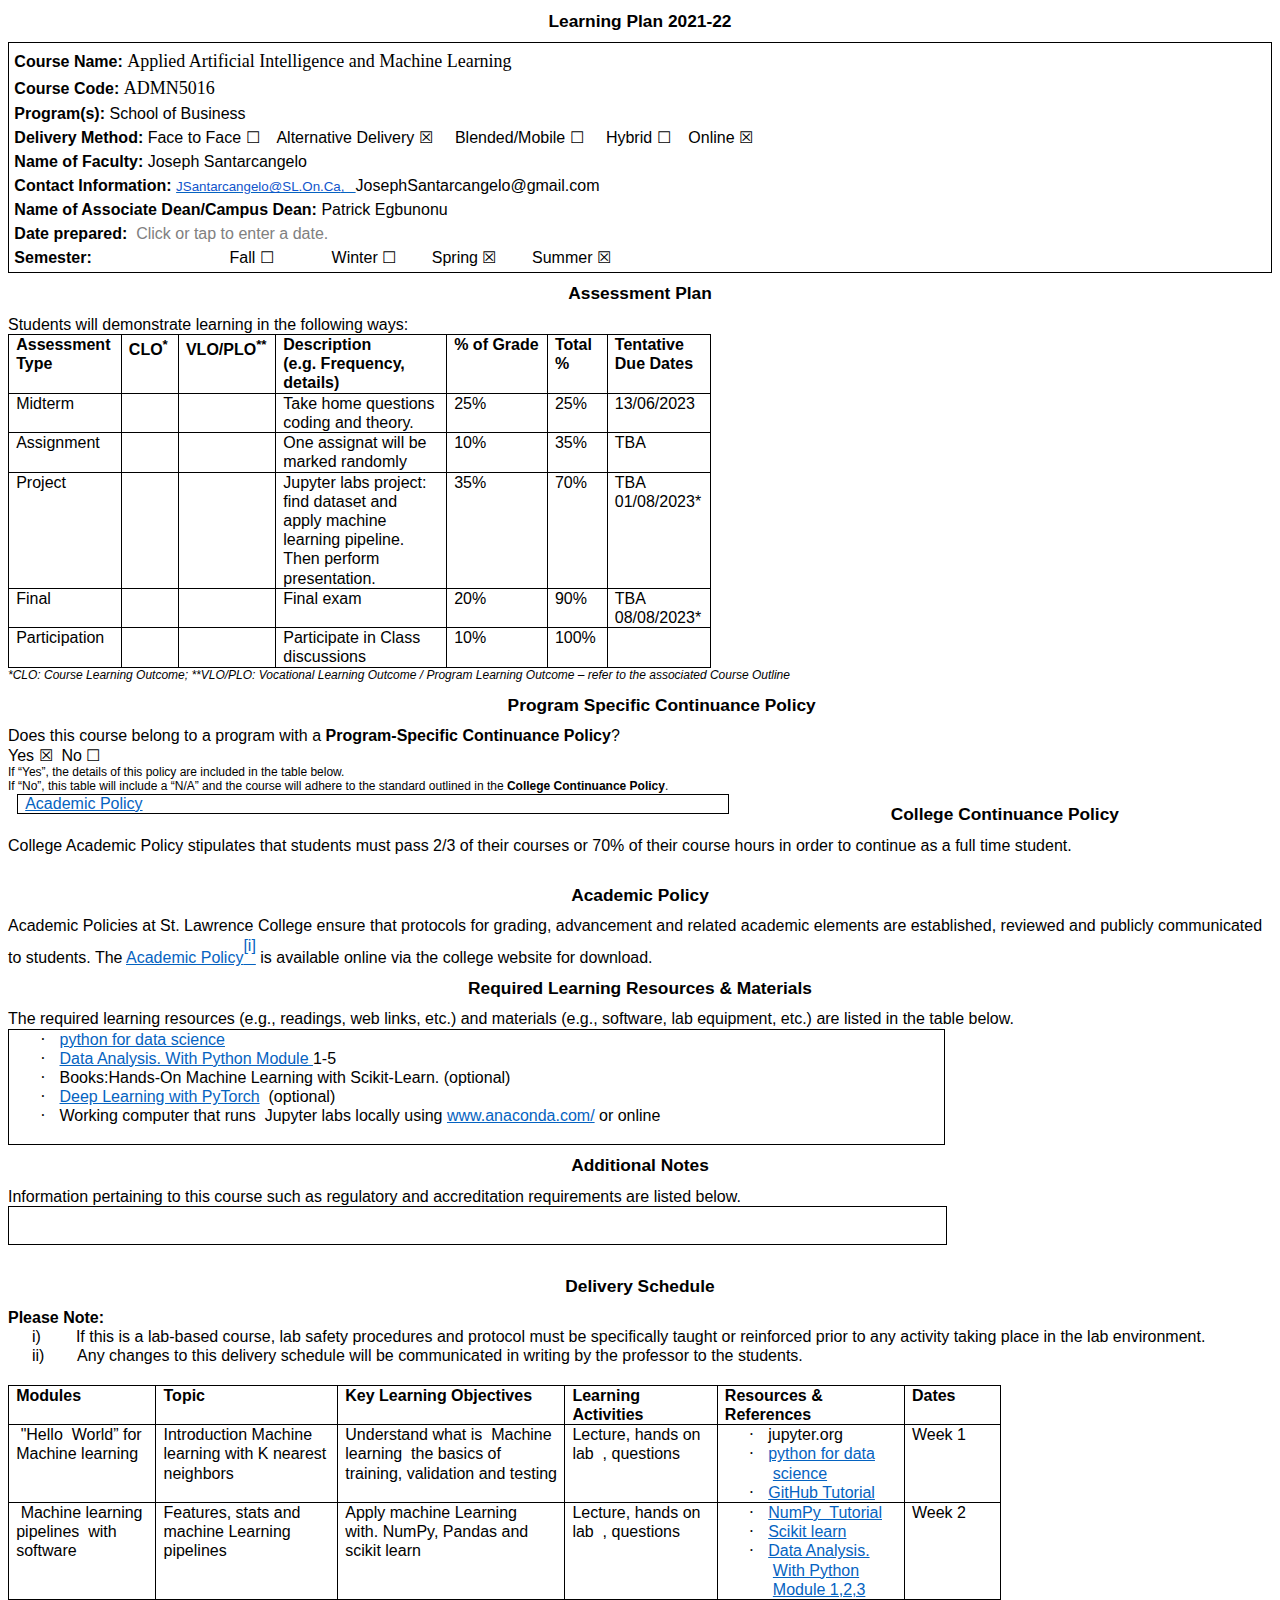
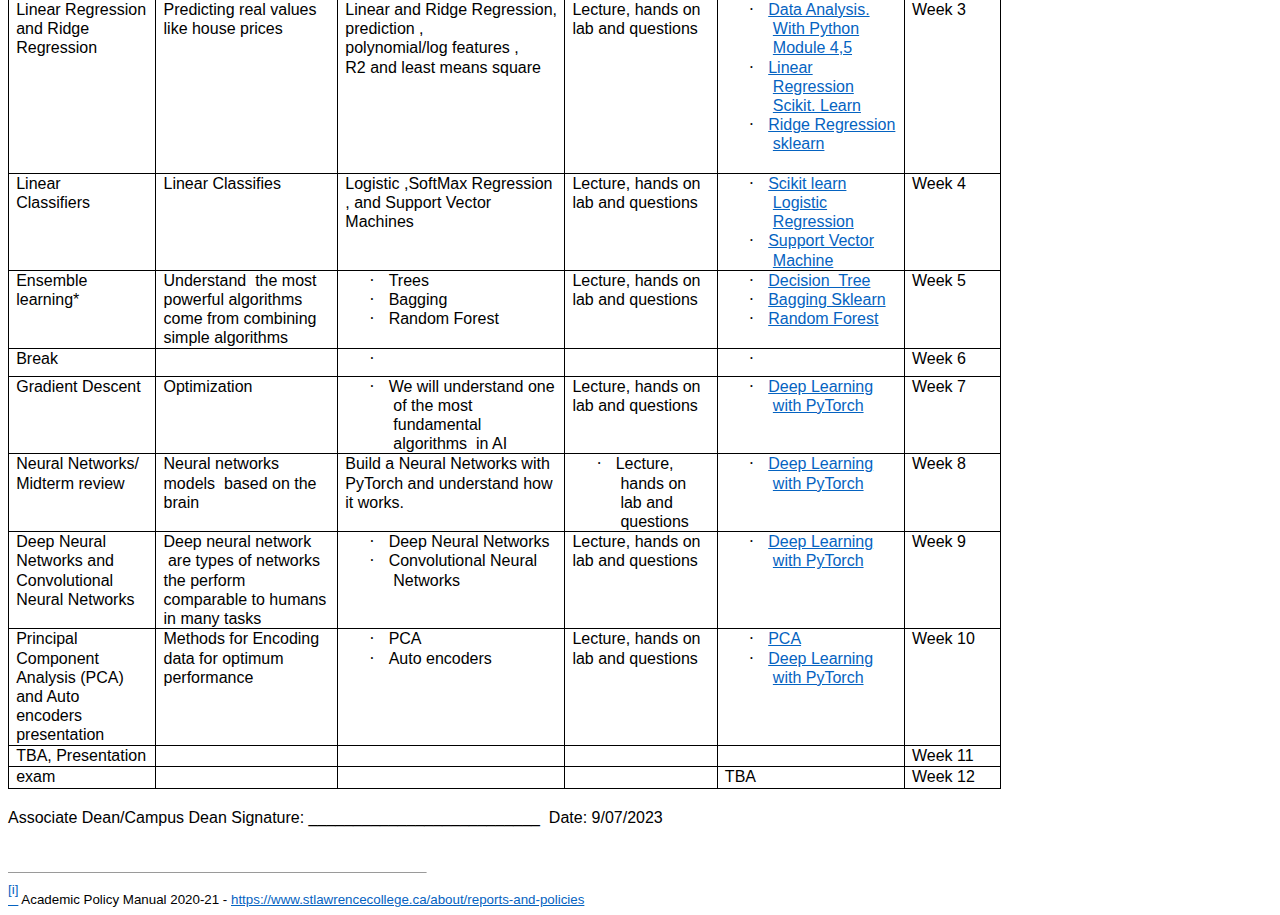
==== commit f3f99511: "Add files via upload" ====
--- a/index.html
+++ b/index.html
@@ -1,2624 +1,483 @@
-<html xmlns:v="urn:schemas-microsoft-com:vml"
-xmlns:o="urn:schemas-microsoft-com:office:office"
-xmlns:w="urn:schemas-microsoft-com:office:word"
-xmlns:dt="uuid:C2F41010-65B3-11d1-A29F-00AA00C14882"
-xmlns:m="http://schemas.microsoft.com/office/2004/12/omml"
-xmlns="http://www.w3.org/TR/REC-html40">
+<html>
 
 <head>
 <meta http-equiv=Content-Type content="text/html; charset=utf-8">
-<meta name=ProgId content=Word.Document>
-<meta name=Generator content="Microsoft Word 15">
-<meta name=Originator content="Microsoft Word 15">
-<link rel=File-List href="index.fld/filelist.xml">
-<link rel=Edit-Time-Data href="index.fld/editdata.mso">
-<!--[if !mso]>
-<style>
-v\:* {behavior:url(#default#VML);}
-o\:* {behavior:url(#default#VML);}
-w\:* {behavior:url(#default#VML);}
-.shape {behavior:url(#default#VML);}
-</style>
-<![endif]--><!--[if gte mso 9]><xml>
- <o:DocumentProperties>
-  <o:Author>Valerie East</o:Author>
-  <o:LastAuthor>Joseph Santarcangelo</o:LastAuthor>
-  <o:Revision>2</o:Revision>
-  <o:TotalTime>824</o:TotalTime>
-  <o:LastPrinted>2022-01-16T20:28:00Z</o:LastPrinted>
-  <o:Created>2023-01-18T03:27:00Z</o:Created>
-  <o:LastSaved>2023-01-18T03:27:00Z</o:LastSaved>
-  <o:Pages>1</o:Pages>
-  <o:Words>1197</o:Words>
-  <o:Characters>6829</o:Characters>
-  <o:Company>St. Lawrence College</o:Company>
-  <o:Lines>56</o:Lines>
-  <o:Paragraphs>16</o:Paragraphs>
-  <o:CharactersWithSpaces>8010</o:CharactersWithSpaces>
-  <o:Version>16.00</o:Version>
- </o:DocumentProperties>
- <o:CustomDocumentProperties>
-  <o:ContentTypeId dt:dt="string">0x010100F9E7AA258B9BB14CAEB8750C8E2D044B</o:ContentTypeId>
- </o:CustomDocumentProperties>
- <o:OfficeDocumentSettings>
-  <o:RelyOnVML/>
-  <o:AllowPNG/>
- </o:OfficeDocumentSettings>
-</xml><![endif]-->
-<link rel=dataStoreItem href="index.fld/item0001.xml"
-target="index.fld/props002.xml">
-<link rel=dataStoreItem href="index.fld/item0003.xml"
-target="index.fld/props004.xml">
-<link rel=dataStoreItem href="index.fld/item0005.xml"
-target="index.fld/props006.xml">
-<link rel=dataStoreItem href="index.fld/item0007.xml"
-target="index.fld/props008.xml">
-<link rel=themeData href="index.fld/themedata.thmx">
-<link rel=colorSchemeMapping href="index.fld/colorschememapping.xml">
-<!--[if gte mso 9]><xml>
- <w:WordDocument>
-  <w:SpellingState>Clean</w:SpellingState>
-  <w:GrammarState>Clean</w:GrammarState>
-  <w:TrackMoves>false</w:TrackMoves>
-  <w:TrackFormatting/>
-  <w:PunctuationKerning/>
-  <w:ValidateAgainstSchemas/>
-  <w:SaveIfXMLInvalid>false</w:SaveIfXMLInvalid>
-  <w:IgnoreMixedContent>false</w:IgnoreMixedContent>
-  <w:AlwaysShowPlaceholderText>false</w:AlwaysShowPlaceholderText>
-  <w:DoNotPromoteQF/>
-  <w:LidThemeOther>EN-US</w:LidThemeOther>
-  <w:LidThemeAsian>X-NONE</w:LidThemeAsian>
-  <w:LidThemeComplexScript>X-NONE</w:LidThemeComplexScript>
-  <w:Compatibility>
-   <w:BreakWrappedTables/>
-   <w:SnapToGridInCell/>
-   <w:WrapTextWithPunct/>
-   <w:UseAsianBreakRules/>
-   <w:DontGrowAutofit/>
-   <w:SplitPgBreakAndParaMark/>
-   <w:EnableOpenTypeKerning/>
-   <w:DontFlipMirrorIndents/>
-   <w:OverrideTableStyleHps/>
-  </w:Compatibility>
-  <w:DocumentVariables>
-   <w:__Grammarly_42____i>H4sIAAAAAAAEAKtWckksSQxILCpxzi/NK1GyMqwFAAEhoTITAAAA</w:__Grammarly_42____i>
-   <w:__Grammarly_42___1>H4sIAAAAAAAEAKtWcslP9kxRslIyNDa0tDQ2NzYxMjY3NzUzsrRU0lEKTi0uzszPAykwqQUAXBz9BSwAAAA=</w:__Grammarly_42___1>
-  </w:DocumentVariables>
-  <m:mathPr>
-   <m:mathFont m:val="Cambria Math"/>
-   <m:brkBin m:val="before"/>
-   <m:brkBinSub m:val="&#45;-"/>
-   <m:smallFrac m:val="off"/>
-   <m:dispDef/>
-   <m:lMargin m:val="0"/>
-   <m:rMargin m:val="0"/>
-   <m:defJc m:val="centerGroup"/>
-   <m:wrapIndent m:val="1440"/>
-   <m:intLim m:val="subSup"/>
-   <m:naryLim m:val="undOvr"/>
-  </m:mathPr></w:WordDocument>
-</xml><![endif]--><!--[if gte mso 9]><xml>
- <w:LatentStyles DefLockedState="false" DefUnhideWhenUsed="false"
-  DefSemiHidden="false" DefQFormat="false" DefPriority="99"
-  LatentStyleCount="376">
-  <w:LsdException Locked="false" Priority="0" QFormat="true" Name="Normal"/>
-  <w:LsdException Locked="false" Priority="9" QFormat="true" Name="heading 1"/>
-  <w:LsdException Locked="false" Priority="9" SemiHidden="true"
-   UnhideWhenUsed="true" QFormat="true" Name="heading 2"/>
-  <w:LsdException Locked="false" Priority="9" SemiHidden="true"
-   UnhideWhenUsed="true" QFormat="true" Name="heading 3"/>
-  <w:LsdException Locked="false" Priority="9" SemiHidden="true"
-   UnhideWhenUsed="true" QFormat="true" Name="heading 4"/>
-  <w:LsdException Locked="false" Priority="9" SemiHidden="true"
-   UnhideWhenUsed="true" QFormat="true" Name="heading 5"/>
-  <w:LsdException Locked="false" Priority="9" SemiHidden="true"
-   UnhideWhenUsed="true" QFormat="true" Name="heading 6"/>
-  <w:LsdException Locked="false" Priority="9" SemiHidden="true"
-   UnhideWhenUsed="true" QFormat="true" Name="heading 7"/>
-  <w:LsdException Locked="false" Priority="9" SemiHidden="true"
-   UnhideWhenUsed="true" QFormat="true" Name="heading 8"/>
-  <w:LsdException Locked="false" Priority="9" SemiHidden="true"
-   UnhideWhenUsed="true" QFormat="true" Name="heading 9"/>
-  <w:LsdException Locked="false" SemiHidden="true" UnhideWhenUsed="true"
-   Name="index 1"/>
-  <w:LsdException Locked="false" SemiHidden="true" UnhideWhenUsed="true"
-   Name="index 2"/>
-  <w:LsdException Locked="false" SemiHidden="true" UnhideWhenUsed="true"
-   Name="index 3"/>
-  <w:LsdException Locked="false" SemiHidden="true" UnhideWhenUsed="true"
-   Name="index 4"/>
-  <w:LsdException Locked="false" SemiHidden="true" UnhideWhenUsed="true"
-   Name="index 5"/>
-  <w:LsdException Locked="false" SemiHidden="true" UnhideWhenUsed="true"
-   Name="index 6"/>
-  <w:LsdException Locked="false" SemiHidden="true" UnhideWhenUsed="true"
-   Name="index 7"/>
-  <w:LsdException Locked="false" SemiHidden="true" UnhideWhenUsed="true"
-   Name="index 8"/>
-  <w:LsdException Locked="false" SemiHidden="true" UnhideWhenUsed="true"
-   Name="index 9"/>
-  <w:LsdException Locked="false" Priority="39" SemiHidden="true"
-   UnhideWhenUsed="true" Name="toc 1"/>
-  <w:LsdException Locked="false" Priority="39" SemiHidden="true"
-   UnhideWhenUsed="true" Name="toc 2"/>
-  <w:LsdException Locked="false" Priority="39" SemiHidden="true"
-   UnhideWhenUsed="true" Name="toc 3"/>
-  <w:LsdException Locked="false" Priority="39" SemiHidden="true"
-   UnhideWhenUsed="true" Name="toc 4"/>
-  <w:LsdException Locked="false" Priority="39" SemiHidden="true"
-   UnhideWhenUsed="true" Name="toc 5"/>
-  <w:LsdException Locked="false" Priority="39" SemiHidden="true"
-   UnhideWhenUsed="true" Name="toc 6"/>
-  <w:LsdException Locked="false" Priority="39" SemiHidden="true"
-   UnhideWhenUsed="true" Name="toc 7"/>
-  <w:LsdException Locked="false" Priority="39" SemiHidden="true"
-   UnhideWhenUsed="true" Name="toc 8"/>
-  <w:LsdException Locked="false" Priority="39" SemiHidden="true"
-   UnhideWhenUsed="true" Name="toc 9"/>
-  <w:LsdException Locked="false" SemiHidden="true" UnhideWhenUsed="true"
-   Name="Normal Indent"/>
-  <w:LsdException Locked="false" SemiHidden="true" UnhideWhenUsed="true"
-   Name="footnote text"/>
-  <w:LsdException Locked="false" SemiHidden="true" UnhideWhenUsed="true"
-   Name="annotation text"/>
-  <w:LsdException Locked="false" SemiHidden="true" UnhideWhenUsed="true"
-   Name="header"/>
-  <w:LsdException Locked="false" SemiHidden="true" UnhideWhenUsed="true"
-   Name="footer"/>
-  <w:LsdException Locked="false" SemiHidden="true" UnhideWhenUsed="true"
-   Name="index heading"/>
-  <w:LsdException Locked="false" Priority="35" SemiHidden="true"
-   UnhideWhenUsed="true" QFormat="true" Name="caption"/>
-  <w:LsdException Locked="false" SemiHidden="true" UnhideWhenUsed="true"
-   Name="table of figures"/>
-  <w:LsdException Locked="false" SemiHidden="true" UnhideWhenUsed="true"
-   Name="envelope address"/>
-  <w:LsdException Locked="false" SemiHidden="true" UnhideWhenUsed="true"
-   Name="envelope return"/>
-  <w:LsdException Locked="false" SemiHidden="true" UnhideWhenUsed="true"
-   Name="footnote reference"/>
-  <w:LsdException Locked="false" SemiHidden="true" UnhideWhenUsed="true"
-   Name="annotation reference"/>
-  <w:LsdException Locked="false" SemiHidden="true" UnhideWhenUsed="true"
-   Name="line number"/>
-  <w:LsdException Locked="false" SemiHidden="true" UnhideWhenUsed="true"
-   Name="page number"/>
-  <w:LsdException Locked="false" SemiHidden="true" UnhideWhenUsed="true"
-   Name="endnote reference"/>
-  <w:LsdException Locked="false" SemiHidden="true" UnhideWhenUsed="true"
-   Name="endnote text"/>
-  <w:LsdException Locked="false" SemiHidden="true" UnhideWhenUsed="true"
-   Name="table of authorities"/>
-  <w:LsdException Locked="false" SemiHidden="true" UnhideWhenUsed="true"
-   Name="macro"/>
-  <w:LsdException Locked="false" SemiHidden="true" UnhideWhenUsed="true"
-   Name="toa heading"/>
-  <w:LsdException Locked="false" SemiHidden="true" UnhideWhenUsed="true"
-   Name="List"/>
-  <w:LsdException Locked="false" SemiHidden="true" UnhideWhenUsed="true"
-   Name="List Bullet"/>
-  <w:LsdException Locked="false" SemiHidden="true" UnhideWhenUsed="true"
-   Name="List Number"/>
-  <w:LsdException Locked="false" SemiHidden="true" UnhideWhenUsed="true"
-   Name="List 2"/>
-  <w:LsdException Locked="false" SemiHidden="true" UnhideWhenUsed="true"
-   Name="List 3"/>
-  <w:LsdException Locked="false" SemiHidden="true" UnhideWhenUsed="true"
-   Name="List 4"/>
-  <w:LsdException Locked="false" SemiHidden="true" UnhideWhenUsed="true"
-   Name="List 5"/>
-  <w:LsdException Locked="false" SemiHidden="true" UnhideWhenUsed="true"
-   Name="List Bullet 2"/>
-  <w:LsdException Locked="false" SemiHidden="true" UnhideWhenUsed="true"
-   Name="List Bullet 3"/>
-  <w:LsdException Locked="false" SemiHidden="true" UnhideWhenUsed="true"
-   Name="List Bullet 4"/>
-  <w:LsdException Locked="false" SemiHidden="true" UnhideWhenUsed="true"
-   Name="List Bullet 5"/>
-  <w:LsdException Locked="false" SemiHidden="true" UnhideWhenUsed="true"
-   Name="List Number 2"/>
-  <w:LsdException Locked="false" SemiHidden="true" UnhideWhenUsed="true"
-   Name="List Number 3"/>
-  <w:LsdException Locked="false" SemiHidden="true" UnhideWhenUsed="true"
-   Name="List Number 4"/>
-  <w:LsdException Locked="false" SemiHidden="true" UnhideWhenUsed="true"
-   Name="List Number 5"/>
-  <w:LsdException Locked="false" Priority="10" QFormat="true" Name="Title"/>
-  <w:LsdException Locked="false" SemiHidden="true" UnhideWhenUsed="true"
-   Name="Closing"/>
-  <w:LsdException Locked="false" SemiHidden="true" UnhideWhenUsed="true"
-   Name="Signature"/>
-  <w:LsdException Locked="false" Priority="1" SemiHidden="true"
-   UnhideWhenUsed="true" Name="Default Paragraph Font"/>
-  <w:LsdException Locked="false" SemiHidden="true" UnhideWhenUsed="true"
-   Name="Body Text"/>
-  <w:LsdException Locked="false" SemiHidden="true" UnhideWhenUsed="true"
-   Name="Body Text Indent"/>
-  <w:LsdException Locked="false" SemiHidden="true" UnhideWhenUsed="true"
-   Name="List Continue"/>
-  <w:LsdException Locked="false" SemiHidden="true" UnhideWhenUsed="true"
-   Name="List Continue 2"/>
-  <w:LsdException Locked="false" SemiHidden="true" UnhideWhenUsed="true"
-   Name="List Continue 3"/>
-  <w:LsdException Locked="false" SemiHidden="true" UnhideWhenUsed="true"
-   Name="List Continue 4"/>
-  <w:LsdException Locked="false" SemiHidden="true" UnhideWhenUsed="true"
-   Name="List Continue 5"/>
-  <w:LsdException Locked="false" SemiHidden="true" UnhideWhenUsed="true"
-   Name="Message Header"/>
-  <w:LsdException Locked="false" Priority="11" QFormat="true" Name="Subtitle"/>
-  <w:LsdException Locked="false" SemiHidden="true" UnhideWhenUsed="true"
-   Name="Salutation"/>
-  <w:LsdException Locked="false" SemiHidden="true" UnhideWhenUsed="true"
-   Name="Date"/>
-  <w:LsdException Locked="false" SemiHidden="true" UnhideWhenUsed="true"
-   Name="Body Text First Indent"/>
-  <w:LsdException Locked="false" SemiHidden="true" UnhideWhenUsed="true"
-   Name="Body Text First Indent 2"/>
-  <w:LsdException Locked="false" SemiHidden="true" UnhideWhenUsed="true"
-   Name="Note Heading"/>
-  <w:LsdException Locked="false" SemiHidden="true" UnhideWhenUsed="true"
-   Name="Body Text 2"/>
-  <w:LsdException Locked="false" SemiHidden="true" UnhideWhenUsed="true"
-   Name="Body Text 3"/>
-  <w:LsdException Locked="false" SemiHidden="true" UnhideWhenUsed="true"
-   Name="Body Text Indent 2"/>
-  <w:LsdException Locked="false" SemiHidden="true" UnhideWhenUsed="true"
-   Name="Body Text Indent 3"/>
-  <w:LsdException Locked="false" SemiHidden="true" UnhideWhenUsed="true"
-   Name="Block Text"/>
-  <w:LsdException Locked="false" SemiHidden="true" UnhideWhenUsed="true"
-   Name="Hyperlink"/>
-  <w:LsdException Locked="false" SemiHidden="true" UnhideWhenUsed="true"
-   Name="FollowedHyperlink"/>
-  <w:LsdException Locked="false" Priority="22" QFormat="true" Name="Strong"/>
-  <w:LsdException Locked="false" Priority="20" QFormat="true" Name="Emphasis"/>
-  <w:LsdException Locked="false" SemiHidden="true" UnhideWhenUsed="true"
-   Name="Document Map"/>
-  <w:LsdException Locked="false" SemiHidden="true" UnhideWhenUsed="true"
-   Name="Plain Text"/>
-  <w:LsdException Locked="false" SemiHidden="true" UnhideWhenUsed="true"
-   Name="E-mail Signature"/>
-  <w:LsdException Locked="false" SemiHidden="true" UnhideWhenUsed="true"
-   Name="HTML Top of Form"/>
-  <w:LsdException Locked="false" SemiHidden="true" UnhideWhenUsed="true"
-   Name="HTML Bottom of Form"/>
-  <w:LsdException Locked="false" SemiHidden="true" UnhideWhenUsed="true"
-   Name="Normal (Web)"/>
-  <w:LsdException Locked="false" SemiHidden="true" UnhideWhenUsed="true"
-   Name="HTML Acronym"/>
-  <w:LsdException Locked="false" SemiHidden="true" UnhideWhenUsed="true"
-   Name="HTML Address"/>
-  <w:LsdException Locked="false" SemiHidden="true" UnhideWhenUsed="true"
-   Name="HTML Cite"/>
-  <w:LsdException Locked="false" SemiHidden="true" UnhideWhenUsed="true"
-   Name="HTML Code"/>
-  <w:LsdException Locked="false" SemiHidden="true" UnhideWhenUsed="true"
-   Name="HTML Definition"/>
-  <w:LsdException Locked="false" SemiHidden="true" UnhideWhenUsed="true"
-   Name="HTML Keyboard"/>
-  <w:LsdException Locked="false" SemiHidden="true" UnhideWhenUsed="true"
-   Name="HTML Preformatted"/>
-  <w:LsdException Locked="false" SemiHidden="true" UnhideWhenUsed="true"
-   Name="HTML Sample"/>
-  <w:LsdException Locked="false" SemiHidden="true" UnhideWhenUsed="true"
-   Name="HTML Typewriter"/>
-  <w:LsdException Locked="false" SemiHidden="true" UnhideWhenUsed="true"
-   Name="HTML Variable"/>
-  <w:LsdException Locked="false" SemiHidden="true" UnhideWhenUsed="true"
-   Name="Normal Table"/>
-  <w:LsdException Locked="false" SemiHidden="true" UnhideWhenUsed="true"
-   Name="annotation subject"/>
-  <w:LsdException Locked="false" SemiHidden="true" UnhideWhenUsed="true"
-   Name="No List"/>
-  <w:LsdException Locked="false" SemiHidden="true" UnhideWhenUsed="true"
-   Name="Outline List 1"/>
-  <w:LsdException Locked="false" SemiHidden="true" UnhideWhenUsed="true"
-   Name="Outline List 2"/>
-  <w:LsdException Locked="false" SemiHidden="true" UnhideWhenUsed="true"
-   Name="Outline List 3"/>
-  <w:LsdException Locked="false" SemiHidden="true" UnhideWhenUsed="true"
-   Name="Table Simple 1"/>
-  <w:LsdException Locked="false" SemiHidden="true" UnhideWhenUsed="true"
-   Name="Table Simple 2"/>
-  <w:LsdException Locked="false" SemiHidden="true" UnhideWhenUsed="true"
-   Name="Table Simple 3"/>
-  <w:LsdException Locked="false" SemiHidden="true" UnhideWhenUsed="true"
-   Name="Table Classic 1"/>
-  <w:LsdException Locked="false" SemiHidden="true" UnhideWhenUsed="true"
-   Name="Table Classic 2"/>
-  <w:LsdException Locked="false" SemiHidden="true" UnhideWhenUsed="true"
-   Name="Table Classic 3"/>
-  <w:LsdException Locked="false" SemiHidden="true" UnhideWhenUsed="true"
-   Name="Table Classic 4"/>
-  <w:LsdException Locked="false" SemiHidden="true" UnhideWhenUsed="true"
-   Name="Table Colorful 1"/>
-  <w:LsdException Locked="false" SemiHidden="true" UnhideWhenUsed="true"
-   Name="Table Colorful 2"/>
-  <w:LsdException Locked="false" SemiHidden="true" UnhideWhenUsed="true"
-   Name="Table Colorful 3"/>
-  <w:LsdException Locked="false" SemiHidden="true" UnhideWhenUsed="true"
-   Name="Table Columns 1"/>
-  <w:LsdException Locked="false" SemiHidden="true" UnhideWhenUsed="true"
-   Name="Table Columns 2"/>
-  <w:LsdException Locked="false" SemiHidden="true" UnhideWhenUsed="true"
-   Name="Table Columns 3"/>
-  <w:LsdException Locked="false" SemiHidden="true" UnhideWhenUsed="true"
-   Name="Table Columns 4"/>
-  <w:LsdException Locked="false" SemiHidden="true" UnhideWhenUsed="true"
-   Name="Table Columns 5"/>
-  <w:LsdException Locked="false" SemiHidden="true" UnhideWhenUsed="true"
-   Name="Table Grid 1"/>
-  <w:LsdException Locked="false" SemiHidden="true" UnhideWhenUsed="true"
-   Name="Table Grid 2"/>
-  <w:LsdException Locked="false" SemiHidden="true" UnhideWhenUsed="true"
-   Name="Table Grid 3"/>
-  <w:LsdException Locked="false" SemiHidden="true" UnhideWhenUsed="true"
-   Name="Table Grid 4"/>
-  <w:LsdException Locked="false" SemiHidden="true" UnhideWhenUsed="true"
-   Name="Table Grid 5"/>
-  <w:LsdException Locked="false" SemiHidden="true" UnhideWhenUsed="true"
-   Name="Table Grid 6"/>
-  <w:LsdException Locked="false" SemiHidden="true" UnhideWhenUsed="true"
-   Name="Table Grid 7"/>
-  <w:LsdException Locked="false" SemiHidden="true" UnhideWhenUsed="true"
-   Name="Table Grid 8"/>
-  <w:LsdException Locked="false" SemiHidden="true" UnhideWhenUsed="true"
-   Name="Table List 1"/>
-  <w:LsdException Locked="false" SemiHidden="true" UnhideWhenUsed="true"
-   Name="Table List 2"/>
-  <w:LsdException Locked="false" SemiHidden="true" UnhideWhenUsed="true"
-   Name="Table List 3"/>
-  <w:LsdException Locked="false" SemiHidden="true" UnhideWhenUsed="true"
-   Name="Table List 4"/>
-  <w:LsdException Locked="false" SemiHidden="true" UnhideWhenUsed="true"
-   Name="Table List 5"/>
-  <w:LsdException Locked="false" SemiHidden="true" UnhideWhenUsed="true"
-   Name="Table List 6"/>
-  <w:LsdException Locked="false" SemiHidden="true" UnhideWhenUsed="true"
-   Name="Table List 7"/>
-  <w:LsdException Locked="false" SemiHidden="true" UnhideWhenUsed="true"
-   Name="Table List 8"/>
-  <w:LsdException Locked="false" SemiHidden="true" UnhideWhenUsed="true"
-   Name="Table 3D effects 1"/>
-  <w:LsdException Locked="false" SemiHidden="true" UnhideWhenUsed="true"
-   Name="Table 3D effects 2"/>
-  <w:LsdException Locked="false" SemiHidden="true" UnhideWhenUsed="true"
-   Name="Table 3D effects 3"/>
-  <w:LsdException Locked="false" SemiHidden="true" UnhideWhenUsed="true"
-   Name="Table Contemporary"/>
-  <w:LsdException Locked="false" SemiHidden="true" UnhideWhenUsed="true"
-   Name="Table Elegant"/>
-  <w:LsdException Locked="false" SemiHidden="true" UnhideWhenUsed="true"
-   Name="Table Professional"/>
-  <w:LsdException Locked="false" SemiHidden="true" UnhideWhenUsed="true"
-   Name="Table Subtle 1"/>
-  <w:LsdException Locked="false" SemiHidden="true" UnhideWhenUsed="true"
-   Name="Table Subtle 2"/>
-  <w:LsdException Locked="false" SemiHidden="true" UnhideWhenUsed="true"
-   Name="Table Web 1"/>
-  <w:LsdException Locked="false" SemiHidden="true" UnhideWhenUsed="true"
-   Name="Table Web 2"/>
-  <w:LsdException Locked="false" SemiHidden="true" UnhideWhenUsed="true"
-   Name="Table Web 3"/>
-  <w:LsdException Locked="false" SemiHidden="true" UnhideWhenUsed="true"
-   Name="Balloon Text"/>
-  <w:LsdException Locked="false" Priority="39" Name="Table Grid"/>
-  <w:LsdException Locked="false" SemiHidden="true" UnhideWhenUsed="true"
-   Name="Table Theme"/>
-  <w:LsdException Locked="false" SemiHidden="true" Name="Placeholder Text"/>
-  <w:LsdException Locked="false" Priority="1" QFormat="true" Name="No Spacing"/>
-  <w:LsdException Locked="false" Priority="60" Name="Light Shading"/>
-  <w:LsdException Locked="false" Priority="61" Name="Light List"/>
-  <w:LsdException Locked="false" Priority="62" Name="Light Grid"/>
-  <w:LsdException Locked="false" Priority="63" Name="Medium Shading 1"/>
-  <w:LsdException Locked="false" Priority="64" Name="Medium Shading 2"/>
-  <w:LsdException Locked="false" Priority="65" Name="Medium List 1"/>
-  <w:LsdException Locked="false" Priority="66" Name="Medium List 2"/>
-  <w:LsdException Locked="false" Priority="67" Name="Medium Grid 1"/>
-  <w:LsdException Locked="false" Priority="68" Name="Medium Grid 2"/>
-  <w:LsdException Locked="false" Priority="69" Name="Medium Grid 3"/>
-  <w:LsdException Locked="false" Priority="70" Name="Dark List"/>
-  <w:LsdException Locked="false" Priority="71" Name="Colorful Shading"/>
-  <w:LsdException Locked="false" Priority="72" Name="Colorful List"/>
-  <w:LsdException Locked="false" Priority="73" Name="Colorful Grid"/>
-  <w:LsdException Locked="false" Priority="60" Name="Light Shading Accent 1"/>
-  <w:LsdException Locked="false" Priority="61" Name="Light List Accent 1"/>
-  <w:LsdException Locked="false" Priority="62" Name="Light Grid Accent 1"/>
-  <w:LsdException Locked="false" Priority="63" Name="Medium Shading 1 Accent 1"/>
-  <w:LsdException Locked="false" Priority="64" Name="Medium Shading 2 Accent 1"/>
-  <w:LsdException Locked="false" Priority="65" Name="Medium List 1 Accent 1"/>
-  <w:LsdException Locked="false" SemiHidden="true" Name="Revision"/>
-  <w:LsdException Locked="false" Priority="34" QFormat="true"
-   Name="List Paragraph"/>
-  <w:LsdException Locked="false" Priority="29" QFormat="true" Name="Quote"/>
-  <w:LsdException Locked="false" Priority="30" QFormat="true"
-   Name="Intense Quote"/>
-  <w:LsdException Locked="false" Priority="66" Name="Medium List 2 Accent 1"/>
-  <w:LsdException Locked="false" Priority="67" Name="Medium Grid 1 Accent 1"/>
-  <w:LsdException Locked="false" Priority="68" Name="Medium Grid 2 Accent 1"/>
-  <w:LsdException Locked="false" Priority="69" Name="Medium Grid 3 Accent 1"/>
-  <w:LsdException Locked="false" Priority="70" Name="Dark List Accent 1"/>
-  <w:LsdException Locked="false" Priority="71" Name="Colorful Shading Accent 1"/>
-  <w:LsdException Locked="false" Priority="72" Name="Colorful List Accent 1"/>
-  <w:LsdException Locked="false" Priority="73" Name="Colorful Grid Accent 1"/>
-  <w:LsdException Locked="false" Priority="60" Name="Light Shading Accent 2"/>
-  <w:LsdException Locked="false" Priority="61" Name="Light List Accent 2"/>
-  <w:LsdException Locked="false" Priority="62" Name="Light Grid Accent 2"/>
-  <w:LsdException Locked="false" Priority="63" Name="Medium Shading 1 Accent 2"/>
-  <w:LsdException Locked="false" Priority="64" Name="Medium Shading 2 Accent 2"/>
-  <w:LsdException Locked="false" Priority="65" Name="Medium List 1 Accent 2"/>
-  <w:LsdException Locked="false" Priority="66" Name="Medium List 2 Accent 2"/>
-  <w:LsdException Locked="false" Priority="67" Name="Medium Grid 1 Accent 2"/>
-  <w:LsdException Locked="false" Priority="68" Name="Medium Grid 2 Accent 2"/>
-  <w:LsdException Locked="false" Priority="69" Name="Medium Grid 3 Accent 2"/>
-  <w:LsdException Locked="false" Priority="70" Name="Dark List Accent 2"/>
-  <w:LsdException Locked="false" Priority="71" Name="Colorful Shading Accent 2"/>
-  <w:LsdException Locked="false" Priority="72" Name="Colorful List Accent 2"/>
-  <w:LsdException Locked="false" Priority="73" Name="Colorful Grid Accent 2"/>
-  <w:LsdException Locked="false" Priority="60" Name="Light Shading Accent 3"/>
-  <w:LsdException Locked="false" Priority="61" Name="Light List Accent 3"/>
-  <w:LsdException Locked="false" Priority="62" Name="Light Grid Accent 3"/>
-  <w:LsdException Locked="false" Priority="63" Name="Medium Shading 1 Accent 3"/>
-  <w:LsdException Locked="false" Priority="64" Name="Medium Shading 2 Accent 3"/>
-  <w:LsdException Locked="false" Priority="65" Name="Medium List 1 Accent 3"/>
-  <w:LsdException Locked="false" Priority="66" Name="Medium List 2 Accent 3"/>
-  <w:LsdException Locked="false" Priority="67" Name="Medium Grid 1 Accent 3"/>
-  <w:LsdException Locked="false" Priority="68" Name="Medium Grid 2 Accent 3"/>
-  <w:LsdException Locked="false" Priority="69" Name="Medium Grid 3 Accent 3"/>
-  <w:LsdException Locked="false" Priority="70" Name="Dark List Accent 3"/>
-  <w:LsdException Locked="false" Priority="71" Name="Colorful Shading Accent 3"/>
-  <w:LsdException Locked="false" Priority="72" Name="Colorful List Accent 3"/>
-  <w:LsdException Locked="false" Priority="73" Name="Colorful Grid Accent 3"/>
-  <w:LsdException Locked="false" Priority="60" Name="Light Shading Accent 4"/>
-  <w:LsdException Locked="false" Priority="61" Name="Light List Accent 4"/>
-  <w:LsdException Locked="false" Priority="62" Name="Light Grid Accent 4"/>
-  <w:LsdException Locked="false" Priority="63" Name="Medium Shading 1 Accent 4"/>
-  <w:LsdException Locked="false" Priority="64" Name="Medium Shading 2 Accent 4"/>
-  <w:LsdException Locked="false" Priority="65" Name="Medium List 1 Accent 4"/>
-  <w:LsdException Locked="false" Priority="66" Name="Medium List 2 Accent 4"/>
-  <w:LsdException Locked="false" Priority="67" Name="Medium Grid 1 Accent 4"/>
-  <w:LsdException Locked="false" Priority="68" Name="Medium Grid 2 Accent 4"/>
-  <w:LsdException Locked="false" Priority="69" Name="Medium Grid 3 Accent 4"/>
-  <w:LsdException Locked="false" Priority="70" Name="Dark List Accent 4"/>
-  <w:LsdException Locked="false" Priority="71" Name="Colorful Shading Accent 4"/>
-  <w:LsdException Locked="false" Priority="72" Name="Colorful List Accent 4"/>
-  <w:LsdException Locked="false" Priority="73" Name="Colorful Grid Accent 4"/>
-  <w:LsdException Locked="false" Priority="60" Name="Light Shading Accent 5"/>
-  <w:LsdException Locked="false" Priority="61" Name="Light List Accent 5"/>
-  <w:LsdException Locked="false" Priority="62" Name="Light Grid Accent 5"/>
-  <w:LsdException Locked="false" Priority="63" Name="Medium Shading 1 Accent 5"/>
-  <w:LsdException Locked="false" Priority="64" Name="Medium Shading 2 Accent 5"/>
-  <w:LsdException Locked="false" Priority="65" Name="Medium List 1 Accent 5"/>
-  <w:LsdException Locked="false" Priority="66" Name="Medium List 2 Accent 5"/>
-  <w:LsdException Locked="false" Priority="67" Name="Medium Grid 1 Accent 5"/>
-  <w:LsdException Locked="false" Priority="68" Name="Medium Grid 2 Accent 5"/>
-  <w:LsdException Locked="false" Priority="69" Name="Medium Grid 3 Accent 5"/>
-  <w:LsdException Locked="false" Priority="70" Name="Dark List Accent 5"/>
-  <w:LsdException Locked="false" Priority="71" Name="Colorful Shading Accent 5"/>
-  <w:LsdException Locked="false" Priority="72" Name="Colorful List Accent 5"/>
-  <w:LsdException Locked="false" Priority="73" Name="Colorful Grid Accent 5"/>
-  <w:LsdException Locked="false" Priority="60" Name="Light Shading Accent 6"/>
-  <w:LsdException Locked="false" Priority="61" Name="Light List Accent 6"/>
-  <w:LsdException Locked="false" Priority="62" Name="Light Grid Accent 6"/>
-  <w:LsdException Locked="false" Priority="63" Name="Medium Shading 1 Accent 6"/>
-  <w:LsdException Locked="false" Priority="64" Name="Medium Shading 2 Accent 6"/>
-  <w:LsdException Locked="false" Priority="65" Name="Medium List 1 Accent 6"/>
-  <w:LsdException Locked="false" Priority="66" Name="Medium List 2 Accent 6"/>
-  <w:LsdException Locked="false" Priority="67" Name="Medium Grid 1 Accent 6"/>
-  <w:LsdException Locked="false" Priority="68" Name="Medium Grid 2 Accent 6"/>
-  <w:LsdException Locked="false" Priority="69" Name="Medium Grid 3 Accent 6"/>
-  <w:LsdException Locked="false" Priority="70" Name="Dark List Accent 6"/>
-  <w:LsdException Locked="false" Priority="71" Name="Colorful Shading Accent 6"/>
-  <w:LsdException Locked="false" Priority="72" Name="Colorful List Accent 6"/>
-  <w:LsdException Locked="false" Priority="73" Name="Colorful Grid Accent 6"/>
-  <w:LsdException Locked="false" Priority="19" QFormat="true"
-   Name="Subtle Emphasis"/>
-  <w:LsdException Locked="false" Priority="21" QFormat="true"
-   Name="Intense Emphasis"/>
-  <w:LsdException Locked="false" Priority="31" QFormat="true"
-   Name="Subtle Reference"/>
-  <w:LsdException Locked="false" Priority="32" QFormat="true"
-   Name="Intense Reference"/>
-  <w:LsdException Locked="false" Priority="33" QFormat="true" Name="Book Title"/>
-  <w:LsdException Locked="false" Priority="37" SemiHidden="true"
-   UnhideWhenUsed="true" Name="Bibliography"/>
-  <w:LsdException Locked="false" Priority="39" SemiHidden="true"
-   UnhideWhenUsed="true" QFormat="true" Name="TOC Heading"/>
-  <w:LsdException Locked="false" Priority="41" Name="Plain Table 1"/>
-  <w:LsdException Locked="false" Priority="42" Name="Plain Table 2"/>
-  <w:LsdException Locked="false" Priority="43" Name="Plain Table 3"/>
-  <w:LsdException Locked="false" Priority="44" Name="Plain Table 4"/>
-  <w:LsdException Locked="false" Priority="45" Name="Plain Table 5"/>
-  <w:LsdException Locked="false" Priority="40" Name="Grid Table Light"/>
-  <w:LsdException Locked="false" Priority="46" Name="Grid Table 1 Light"/>
-  <w:LsdException Locked="false" Priority="47" Name="Grid Table 2"/>
-  <w:LsdException Locked="false" Priority="48" Name="Grid Table 3"/>
-  <w:LsdException Locked="false" Priority="49" Name="Grid Table 4"/>
-  <w:LsdException Locked="false" Priority="50" Name="Grid Table 5 Dark"/>
-  <w:LsdException Locked="false" Priority="51" Name="Grid Table 6 Colorful"/>
-  <w:LsdException Locked="false" Priority="52" Name="Grid Table 7 Colorful"/>
-  <w:LsdException Locked="false" Priority="46"
-   Name="Grid Table 1 Light Accent 1"/>
-  <w:LsdException Locked="false" Priority="47" Name="Grid Table 2 Accent 1"/>
-  <w:LsdException Locked="false" Priority="48" Name="Grid Table 3 Accent 1"/>
-  <w:LsdException Locked="false" Priority="49" Name="Grid Table 4 Accent 1"/>
-  <w:LsdException Locked="false" Priority="50" Name="Grid Table 5 Dark Accent 1"/>
-  <w:LsdException Locked="false" Priority="51"
-   Name="Grid Table 6 Colorful Accent 1"/>
-  <w:LsdException Locked="false" Priority="52"
-   Name="Grid Table 7 Colorful Accent 1"/>
-  <w:LsdException Locked="false" Priority="46"
-   Name="Grid Table 1 Light Accent 2"/>
-  <w:LsdException Locked="false" Priority="47" Name="Grid Table 2 Accent 2"/>
-  <w:LsdException Locked="false" Priority="48" Name="Grid Table 3 Accent 2"/>
-  <w:LsdException Locked="false" Priority="49" Name="Grid Table 4 Accent 2"/>
-  <w:LsdException Locked="false" Priority="50" Name="Grid Table 5 Dark Accent 2"/>
-  <w:LsdException Locked="false" Priority="51"
-   Name="Grid Table 6 Colorful Accent 2"/>
-  <w:LsdException Locked="false" Priority="52"
-   Name="Grid Table 7 Colorful Accent 2"/>
-  <w:LsdException Locked="false" Priority="46"
-   Name="Grid Table 1 Light Accent 3"/>
-  <w:LsdException Locked="false" Priority="47" Name="Grid Table 2 Accent 3"/>
-  <w:LsdException Locked="false" Priority="48" Name="Grid Table 3 Accent 3"/>
-  <w:LsdException Locked="false" Priority="49" Name="Grid Table 4 Accent 3"/>
-  <w:LsdException Locked="false" Priority="50" Name="Grid Table 5 Dark Accent 3"/>
-  <w:LsdException Locked="false" Priority="51"
-   Name="Grid Table 6 Colorful Accent 3"/>
-  <w:LsdException Locked="false" Priority="52"
-   Name="Grid Table 7 Colorful Accent 3"/>
-  <w:LsdException Locked="false" Priority="46"
-   Name="Grid Table 1 Light Accent 4"/>
-  <w:LsdException Locked="false" Priority="47" Name="Grid Table 2 Accent 4"/>
-  <w:LsdException Locked="false" Priority="48" Name="Grid Table 3 Accent 4"/>
-  <w:LsdException Locked="false" Priority="49" Name="Grid Table 4 Accent 4"/>
-  <w:LsdException Locked="false" Priority="50" Name="Grid Table 5 Dark Accent 4"/>
-  <w:LsdException Locked="false" Priority="51"
-   Name="Grid Table 6 Colorful Accent 4"/>
-  <w:LsdException Locked="false" Priority="52"
-   Name="Grid Table 7 Colorful Accent 4"/>
-  <w:LsdException Locked="false" Priority="46"
-   Name="Grid Table 1 Light Accent 5"/>
-  <w:LsdException Locked="false" Priority="47" Name="Grid Table 2 Accent 5"/>
-  <w:LsdException Locked="false" Priority="48" Name="Grid Table 3 Accent 5"/>
-  <w:LsdException Locked="false" Priority="49" Name="Grid Table 4 Accent 5"/>
-  <w:LsdException Locked="false" Priority="50" Name="Grid Table 5 Dark Accent 5"/>
-  <w:LsdException Locked="false" Priority="51"
-   Name="Grid Table 6 Colorful Accent 5"/>
-  <w:LsdException Locked="false" Priority="52"
-   Name="Grid Table 7 Colorful Accent 5"/>
-  <w:LsdException Locked="false" Priority="46"
-   Name="Grid Table 1 Light Accent 6"/>
-  <w:LsdException Locked="false" Priority="47" Name="Grid Table 2 Accent 6"/>
-  <w:LsdException Locked="false" Priority="48" Name="Grid Table 3 Accent 6"/>
-  <w:LsdException Locked="false" Priority="49" Name="Grid Table 4 Accent 6"/>
-  <w:LsdException Locked="false" Priority="50" Name="Grid Table 5 Dark Accent 6"/>
-  <w:LsdException Locked="false" Priority="51"
-   Name="Grid Table 6 Colorful Accent 6"/>
-  <w:LsdException Locked="false" Priority="52"
-   Name="Grid Table 7 Colorful Accent 6"/>
-  <w:LsdException Locked="false" Priority="46" Name="List Table 1 Light"/>
-  <w:LsdException Locked="false" Priority="47" Name="List Table 2"/>
-  <w:LsdException Locked="false" Priority="48" Name="List Table 3"/>
-  <w:LsdException Locked="false" Priority="49" Name="List Table 4"/>
-  <w:LsdException Locked="false" Priority="50" Name="List Table 5 Dark"/>
-  <w:LsdException Locked="false" Priority="51" Name="List Table 6 Colorful"/>
-  <w:LsdException Locked="false" Priority="52" Name="List Table 7 Colorful"/>
-  <w:LsdException Locked="false" Priority="46"
-   Name="List Table 1 Light Accent 1"/>
-  <w:LsdException Locked="false" Priority="47" Name="List Table 2 Accent 1"/>
-  <w:LsdException Locked="false" Priority="48" Name="List Table 3 Accent 1"/>
-  <w:LsdException Locked="false" Priority="49" Name="List Table 4 Accent 1"/>
-  <w:LsdException Locked="false" Priority="50" Name="List Table 5 Dark Accent 1"/>
-  <w:LsdException Locked="false" Priority="51"
-   Name="List Table 6 Colorful Accent 1"/>
-  <w:LsdException Locked="false" Priority="52"
-   Name="List Table 7 Colorful Accent 1"/>
-  <w:LsdException Locked="false" Priority="46"
-   Name="List Table 1 Light Accent 2"/>
-  <w:LsdException Locked="false" Priority="47" Name="List Table 2 Accent 2"/>
-  <w:LsdException Locked="false" Priority="48" Name="List Table 3 Accent 2"/>
-  <w:LsdException Locked="false" Priority="49" Name="List Table 4 Accent 2"/>
-  <w:LsdException Locked="false" Priority="50" Name="List Table 5 Dark Accent 2"/>
-  <w:LsdException Locked="false" Priority="51"
-   Name="List Table 6 Colorful Accent 2"/>
-  <w:LsdException Locked="false" Priority="52"
-   Name="List Table 7 Colorful Accent 2"/>
-  <w:LsdException Locked="false" Priority="46"
-   Name="List Table 1 Light Accent 3"/>
-  <w:LsdException Locked="false" Priority="47" Name="List Table 2 Accent 3"/>
-  <w:LsdException Locked="false" Priority="48" Name="List Table 3 Accent 3"/>
-  <w:LsdException Locked="false" Priority="49" Name="List Table 4 Accent 3"/>
-  <w:LsdException Locked="false" Priority="50" Name="List Table 5 Dark Accent 3"/>
-  <w:LsdException Locked="false" Priority="51"
-   Name="List Table 6 Colorful Accent 3"/>
-  <w:LsdException Locked="false" Priority="52"
-   Name="List Table 7 Colorful Accent 3"/>
-  <w:LsdException Locked="false" Priority="46"
-   Name="List Table 1 Light Accent 4"/>
-  <w:LsdException Locked="false" Priority="47" Name="List Table 2 Accent 4"/>
-  <w:LsdException Locked="false" Priority="48" Name="List Table 3 Accent 4"/>
-  <w:LsdException Locked="false" Priority="49" Name="List Table 4 Accent 4"/>
-  <w:LsdException Locked="false" Priority="50" Name="List Table 5 Dark Accent 4"/>
-  <w:LsdException Locked="false" Priority="51"
-   Name="List Table 6 Colorful Accent 4"/>
-  <w:LsdException Locked="false" Priority="52"
-   Name="List Table 7 Colorful Accent 4"/>
-  <w:LsdException Locked="false" Priority="46"
-   Name="List Table 1 Light Accent 5"/>
-  <w:LsdException Locked="false" Priority="47" Name="List Table 2 Accent 5"/>
-  <w:LsdException Locked="false" Priority="48" Name="List Table 3 Accent 5"/>
-  <w:LsdException Locked="false" Priority="49" Name="List Table 4 Accent 5"/>
-  <w:LsdException Locked="false" Priority="50" Name="List Table 5 Dark Accent 5"/>
-  <w:LsdException Locked="false" Priority="51"
-   Name="List Table 6 Colorful Accent 5"/>
-  <w:LsdException Locked="false" Priority="52"
-   Name="List Table 7 Colorful Accent 5"/>
-  <w:LsdException Locked="false" Priority="46"
-   Name="List Table 1 Light Accent 6"/>
-  <w:LsdException Locked="false" Priority="47" Name="List Table 2 Accent 6"/>
-  <w:LsdException Locked="false" Priority="48" Name="List Table 3 Accent 6"/>
-  <w:LsdException Locked="false" Priority="49" Name="List Table 4 Accent 6"/>
-  <w:LsdException Locked="false" Priority="50" Name="List Table 5 Dark Accent 6"/>
-  <w:LsdException Locked="false" Priority="51"
-   Name="List Table 6 Colorful Accent 6"/>
-  <w:LsdException Locked="false" Priority="52"
-   Name="List Table 7 Colorful Accent 6"/>
-  <w:LsdException Locked="false" SemiHidden="true" UnhideWhenUsed="true"
-   Name="Mention"/>
-  <w:LsdException Locked="false" SemiHidden="true" UnhideWhenUsed="true"
-   Name="Smart Hyperlink"/>
-  <w:LsdException Locked="false" SemiHidden="true" UnhideWhenUsed="true"
-   Name="Hashtag"/>
-  <w:LsdException Locked="false" SemiHidden="true" UnhideWhenUsed="true"
-   Name="Unresolved Mention"/>
-  <w:LsdException Locked="false" SemiHidden="true" UnhideWhenUsed="true"
-   Name="Smart Link"/>
- </w:LatentStyles>
-</xml><![endif]-->
-<link rel=plchdr href="index.fld/plchdr.html">
+<meta name=Generator content="Microsoft Word 15 (filtered)">
 <style>
 <!--
  /* Font Definitions */
  @font-face
 	{font-family:Wingdings;
-	panose-1:5 0 0 0 0 0 0 0 0 0;
-	mso-font-charset:2;
-	mso-generic-font-family:auto;
-	mso-font-pitch:variable;
-	mso-font-signature:0 268435456 0 0 -2147483648 0;}
+	panose-1:5 0 0 0 0 0 0 0 0 0;}
 @font-face
 	{font-family:"MS Gothic";
-	panose-1:2 11 6 9 7 2 5 8 2 4;
-	mso-font-alt:"ＭＳ ゴシック";
-	mso-font-charset:128;
-	mso-generic-font-family:modern;
-	mso-font-pitch:fixed;
-	mso-font-signature:-536870145 1791491579 134217746 0 131231 0;}
+	panose-1:2 11 6 9 7 2 5 8 2 4;}
 @font-face
 	{font-family:"Cambria Math";
-	panose-1:2 4 5 3 5 4 6 3 2 4;
-	mso-font-charset:0;
-	mso-generic-font-family:roman;
-	mso-font-pitch:variable;
-	mso-font-signature:3 0 0 0 1 0;}
+	panose-1:2 4 5 3 5 4 6 3 2 4;}
 @font-face
 	{font-family:Calibri;
-	panose-1:2 15 5 2 2 2 4 3 2 4;
-	mso-font-charset:0;
-	mso-generic-font-family:swiss;
-	mso-font-pitch:variable;
-	mso-font-signature:-536859905 -1073732485 9 0 511 0;}
+	panose-1:2 15 5 2 2 2 4 3 2 4;}
 @font-face
 	{font-family:"Calibri Light";
-	panose-1:2 15 3 2 2 2 4 3 2 4;
-	mso-font-charset:0;
-	mso-generic-font-family:swiss;
-	mso-font-pitch:variable;
-	mso-font-signature:-536859905 -1073732485 9 0 511 0;}
+	panose-1:2 15 3 2 2 2 4 3 2 4;}
 @font-face
 	{font-family:"Segoe UI";
-	panose-1:2 11 5 2 4 2 4 2 2 3;
-	mso-font-charset:0;
-	mso-generic-font-family:swiss;
-	mso-font-pitch:variable;
-	mso-font-signature:-469750017 -1073683329 9 0 511 0;}
+	panose-1:2 11 5 2 4 2 4 2 2 3;}
 @font-face
 	{font-family:Times;
-	panose-1:0 0 5 0 0 0 0 2 0 0;
-	mso-font-charset:0;
-	mso-generic-font-family:auto;
-	mso-font-pitch:variable;
-	mso-font-signature:-536870145 1342185562 0 0 415 0;}
+	panose-1:0 0 5 0 0 0 0 2 0 0;}
 @font-face
 	{font-family:"\@MS Gothic";
-	panose-1:2 11 6 9 7 2 5 8 2 4;
-	mso-font-charset:128;
-	mso-generic-font-family:modern;
-	mso-font-pitch:fixed;
-	mso-font-signature:-536870145 1791491579 134217746 0 131231 0;}
+	panose-1:2 11 6 9 7 2 5 8 2 4;}
  /* Style Definitions */
  p.MsoNormal, li.MsoNormal, div.MsoNormal
-	{mso-style-unhide:no;
-	mso-style-qformat:yes;
-	mso-style-parent:"";
-	margin:0cm;
+	{margin:0cm;
 	line-height:120%;
-	mso-pagination:widow-orphan;
 	font-size:12.0pt;
-	mso-bidi-font-size:11.0pt;
-	font-family:"Calibri",sans-serif;
-	mso-ascii-font-family:Calibri;
-	mso-ascii-theme-font:minor-latin;
-	mso-fareast-font-family:Calibri;
-	mso-fareast-theme-font:minor-latin;
-	mso-hansi-font-family:Calibri;
-	mso-hansi-theme-font:minor-latin;
-	mso-bidi-font-family:"Times New Roman";
-	mso-bidi-theme-font:minor-bidi;
-	mso-ansi-language:EN-US;}
+	font-family:"Calibri",sans-serif;}
 h1
-	{mso-style-priority:9;
-	mso-style-unhide:no;
-	mso-style-qformat:yes;
-	mso-style-link:"Heading 1 Char";
-	mso-style-next:Normal;
+	{mso-style-link:"Heading 1 Char";
 	margin-top:8.0pt;
 	margin-right:0cm;
 	margin-bottom:8.0pt;
 	margin-left:0cm;
 	text-align:center;
 	line-height:120%;
-	mso-pagination:widow-orphan lines-together;
 	page-break-after:avoid;
-	mso-outline-level:1;
 	font-size:13.0pt;
-	mso-bidi-font-size:16.0pt;
-	font-family:"Calibri Light",sans-serif;
-	mso-ascii-font-family:"Calibri Light";
-	mso-ascii-theme-font:major-latin;
-	mso-fareast-font-family:"Times New Roman";
-	mso-fareast-theme-font:major-fareast;
-	mso-hansi-font-family:"Calibri Light";
-	mso-hansi-theme-font:major-latin;
-	mso-bidi-font-family:"Times New Roman";
-	mso-bidi-theme-font:major-bidi;
-	mso-font-kerning:0pt;
-	mso-ansi-language:EN-US;
-	mso-bidi-font-weight:normal;}
-h2
-	{mso-style-priority:9;
-	mso-style-qformat:yes;
-	mso-style-link:"Heading 2 Char";
-	mso-style-next:Normal;
-	margin-top:2.0pt;
-	margin-right:0cm;
-	margin-bottom:0cm;
-	margin-left:0cm;
-	line-height:120%;
-	mso-pagination:widow-orphan lines-together;
-	page-break-after:avoid;
-	mso-outline-level:2;
+	font-family:"Calibri Light",sans-serif;}
+p.MsoHeader, li.MsoHeader, div.MsoHeader
+	{mso-style-link:"Header Char";
+	margin:0cm;
 	font-size:12.0pt;
-	mso-bidi-font-size:13.0pt;
-	font-family:"Calibri Light",sans-serif;
-	mso-ascii-font-family:"Calibri Light";
-	mso-ascii-theme-font:major-latin;
-	mso-fareast-font-family:"Times New Roman";
-	mso-fareast-theme-font:major-fareast;
-	mso-hansi-font-family:"Calibri Light";
-	mso-hansi-theme-font:major-latin;
-	mso-bidi-font-family:"Times New Roman";
-	mso-bidi-theme-font:major-bidi;
-	mso-ansi-language:EN-US;
-	mso-bidi-font-weight:normal;}
-p.MsoFootnoteText, li.MsoFootnoteText, div.MsoFootnoteText
-	{mso-style-noshow:yes;
-	mso-style-priority:99;
-	mso-style-link:"Footnote Text Char";
+	font-family:"Calibri",sans-serif;}
+p.MsoFooter, li.MsoFooter, div.MsoFooter
+	{mso-style-link:"Footer Char";
 	margin:0cm;
-	mso-pagination:widow-orphan;
-	font-size:10.0pt;
-	font-family:"Calibri",sans-serif;
-	mso-ascii-font-family:Calibri;
-	mso-ascii-theme-font:minor-latin;
-	mso-fareast-font-family:Calibri;
-	mso-fareast-theme-font:minor-latin;
-	mso-hansi-font-family:Calibri;
-	mso-hansi-theme-font:minor-latin;
-	mso-bidi-font-family:"Times New Roman";
-	mso-bidi-theme-font:minor-bidi;
-	mso-ansi-language:EN-US;}
-p.MsoCommentText, li.MsoCommentText, div.MsoCommentText
-	{mso-style-noshow:yes;
-	mso-style-priority:99;
-	mso-style-link:"Comment Text Char";
-	margin:0cm;
-	mso-pagination:widow-orphan;
-	font-size:10.0pt;
-	font-family:"Calibri",sans-serif;
-	mso-ascii-font-family:Calibri;
-	mso-ascii-theme-font:minor-latin;
-	mso-fareast-font-family:Calibri;
-	mso-fareast-theme-font:minor-latin;
-	mso-hansi-font-family:Calibri;
-	mso-hansi-theme-font:minor-latin;
-	mso-bidi-font-family:"Times New Roman";
-	mso-bidi-theme-font:minor-bidi;
-	mso-ansi-language:EN-US;}
-p.MsoHeader, li.MsoHeader, div.MsoHeader
-	{mso-style-priority:99;
-	mso-style-link:"Header Char";
-	margin:0cm;
-	mso-pagination:widow-orphan;
-	tab-stops:center 234.0pt right 468.0pt;
 	font-size:12.0pt;
-	mso-bidi-font-size:11.0pt;
-	font-family:"Calibri",sans-serif;
-	mso-ascii-font-family:Calibri;
-	mso-ascii-theme-font:minor-latin;
-	mso-fareast-font-family:Calibri;
-	mso-fareast-theme-font:minor-latin;
-	mso-hansi-font-family:Calibri;
-	mso-hansi-theme-font:minor-latin;
-	mso-bidi-font-family:"Times New Roman";
-	mso-bidi-theme-font:minor-bidi;
-	mso-ansi-language:EN-US;}
-p.MsoFooter, li.MsoFooter, div.MsoFooter
-	{mso-style-priority:99;
-	mso-style-link:"Footer Char";
-	margin:0cm;
-	mso-pagination:widow-orphan;
-	tab-stops:center 234.0pt right 468.0pt;
-	font-size:12.0pt;
-	mso-bidi-font-size:11.0pt;
-	font-family:"Calibri",sans-serif;
-	mso-ascii-font-family:Calibri;
-	mso-ascii-theme-font:minor-latin;
-	mso-fareast-font-family:Calibri;
-	mso-fareast-theme-font:minor-latin;
-	mso-hansi-font-family:Calibri;
-	mso-hansi-theme-font:minor-latin;
-	mso-bidi-font-family:"Times New Roman";
-	mso-bidi-theme-font:minor-bidi;
-	mso-ansi-language:EN-US;}
+	font-family:"Calibri",sans-serif;}
 p.MsoCaption, li.MsoCaption, div.MsoCaption
-	{mso-style-noshow:yes;
-	mso-style-priority:35;
-	mso-style-qformat:yes;
-	mso-style-next:Normal;
-	margin-top:0cm;
+	{margin-top:0cm;
 	margin-right:0cm;
 	margin-bottom:10.0pt;
 	margin-left:0cm;
-	mso-pagination:widow-orphan;
 	font-size:9.0pt;
 	font-family:"Calibri",sans-serif;
-	mso-ascii-font-family:Calibri;
-	mso-ascii-theme-font:minor-latin;
-	mso-fareast-font-family:Calibri;
-	mso-fareast-theme-font:minor-latin;
-	mso-hansi-font-family:Calibri;
-	mso-hansi-theme-font:minor-latin;
-	mso-bidi-font-family:"Times New Roman";
-	mso-bidi-theme-font:minor-bidi;
 	color:#44546A;
-	mso-themecolor:text2;
-	mso-ansi-language:EN-US;
 	font-style:italic;}
-span.MsoFootnoteReference
-	{mso-style-noshow:yes;
-	mso-style-priority:99;
-	vertical-align:super;}
-span.MsoCommentReference
-	{mso-style-noshow:yes;
-	mso-style-priority:99;
-	mso-ansi-font-size:8.0pt;
-	mso-bidi-font-size:8.0pt;}
 span.MsoEndnoteReference
-	{mso-style-noshow:yes;
-	mso-style-priority:99;
-	vertical-align:super;}
+	{vertical-align:super;}
 p.MsoEndnoteText, li.MsoEndnoteText, div.MsoEndnoteText
-	{mso-style-noshow:yes;
-	mso-style-priority:99;
-	mso-style-link:"Endnote Text Char";
+	{mso-style-link:"Endnote Text Char";
 	margin:0cm;
-	mso-pagination:widow-orphan;
 	font-size:10.0pt;
-	font-family:"Calibri",sans-serif;
-	mso-ascii-font-family:Calibri;
-	mso-ascii-theme-font:minor-latin;
-	mso-fareast-font-family:Calibri;
-	mso-fareast-theme-font:minor-latin;
-	mso-hansi-font-family:Calibri;
-	mso-hansi-theme-font:minor-latin;
-	mso-bidi-font-family:"Times New Roman";
-	mso-bidi-theme-font:minor-bidi;
-	mso-ansi-language:EN-US;}
+	font-family:"Calibri",sans-serif;}
 a:link, span.MsoHyperlink
-	{mso-style-priority:99;
-	color:#0563C1;
-	text-decoration:underline;
-	text-underline:single;}
-a:visited, span.MsoHyperlinkFollowed
-	{mso-style-noshow:yes;
-	mso-style-priority:99;
-	color:#954F72;
-	mso-themecolor:followedhyperlink;
-	text-decoration:underline;
-	text-underline:single;}
-p.MsoCommentSubject, li.MsoCommentSubject, div.MsoCommentSubject
-	{mso-style-noshow:yes;
-	mso-style-priority:99;
-	mso-style-parent:"Comment Text";
-	mso-style-link:"Comment Subject Char";
-	mso-style-next:"Comment Text";
-	margin:0cm;
-	mso-pagination:widow-orphan;
-	font-size:10.0pt;
-	font-family:"Calibri",sans-serif;
-	mso-ascii-font-family:Calibri;
-	mso-ascii-theme-font:minor-latin;
-	mso-fareast-font-family:Calibri;
-	mso-fareast-theme-font:minor-latin;
-	mso-hansi-font-family:Calibri;
-	mso-hansi-theme-font:minor-latin;
-	mso-bidi-font-family:"Times New Roman";
-	mso-bidi-theme-font:minor-bidi;
-	mso-ansi-language:EN-US;
-	font-weight:bold;}
-p.MsoAcetate, li.MsoAcetate, div.MsoAcetate
-	{mso-style-noshow:yes;
-	mso-style-priority:99;
-	mso-style-link:"Balloon Text Char";
-	margin:0cm;
-	mso-pagination:widow-orphan;
-	font-size:9.0pt;
-	font-family:"Segoe UI",sans-serif;
-	mso-fareast-font-family:Calibri;
-	mso-fareast-theme-font:minor-latin;
-	mso-ansi-language:EN-US;}
+	{color:#0563C1;
+	text-decoration:underline;}
 span.MsoPlaceholderText
-	{mso-style-noshow:yes;
-	mso-style-priority:99;
-	mso-style-unhide:no;
-	color:gray;}
+	{color:gray;}
 p.MsoNoSpacing, li.MsoNoSpacing, div.MsoNoSpacing
-	{mso-style-priority:1;
-	mso-style-unhide:no;
-	mso-style-qformat:yes;
-	mso-style-parent:"";
-	margin:0cm;
-	mso-pagination:widow-orphan;
+	{margin:0cm;
 	font-size:12.0pt;
-	mso-bidi-font-size:11.0pt;
-	font-family:"Calibri",sans-serif;
-	mso-ascii-font-family:Calibri;
-	mso-ascii-theme-font:minor-latin;
-	mso-fareast-font-family:Calibri;
-	mso-fareast-theme-font:minor-latin;
-	mso-hansi-font-family:Calibri;
-	mso-hansi-theme-font:minor-latin;
-	mso-bidi-font-family:"Times New Roman";
-	mso-bidi-theme-font:minor-bidi;
-	mso-ansi-language:EN-US;}
-p.MsoRMPane, li.MsoRMPane, div.MsoRMPane
-	{mso-style-noshow:yes;
-	mso-style-priority:99;
-	mso-style-unhide:no;
-	mso-style-parent:"";
-	margin:0cm;
-	mso-pagination:widow-orphan;
-	font-size:12.0pt;
-	mso-bidi-font-size:11.0pt;
-	font-family:"Calibri",sans-serif;
-	mso-ascii-font-family:Calibri;
-	mso-ascii-theme-font:minor-latin;
-	mso-fareast-font-family:Calibri;
-	mso-fareast-theme-font:minor-latin;
-	mso-hansi-font-family:Calibri;
-	mso-hansi-theme-font:minor-latin;
-	mso-bidi-font-family:"Times New Roman";
-	mso-bidi-theme-font:minor-bidi;
-	mso-ansi-language:EN-US;}
+	font-family:"Calibri",sans-serif;}
 p.MsoListParagraph, li.MsoListParagraph, div.MsoListParagraph
-	{mso-style-priority:34;
-	mso-style-unhide:no;
-	mso-style-qformat:yes;
-	margin-top:0cm;
+	{margin-top:0cm;
 	margin-right:0cm;
 	margin-bottom:0cm;
 	margin-left:36.0pt;
-	mso-add-space:auto;
 	line-height:120%;
-	mso-pagination:widow-orphan;
 	font-size:12.0pt;
-	mso-bidi-font-size:11.0pt;
-	font-family:"Calibri",sans-serif;
-	mso-ascii-font-family:Calibri;
-	mso-ascii-theme-font:minor-latin;
-	mso-fareast-font-family:Calibri;
-	mso-fareast-theme-font:minor-latin;
-	mso-hansi-font-family:Calibri;
-	mso-hansi-theme-font:minor-latin;
-	mso-bidi-font-family:"Times New Roman";
-	mso-bidi-theme-font:minor-bidi;
-	mso-ansi-language:EN-US;}
+	font-family:"Calibri",sans-serif;}
 p.MsoListParagraphCxSpFirst, li.MsoListParagraphCxSpFirst, div.MsoListParagraphCxSpFirst
-	{mso-style-priority:34;
-	mso-style-unhide:no;
-	mso-style-qformat:yes;
-	mso-style-type:export-only;
-	margin-top:0cm;
+	{margin-top:0cm;
 	margin-right:0cm;
 	margin-bottom:0cm;
 	margin-left:36.0pt;
-	mso-add-space:auto;
 	line-height:120%;
-	mso-pagination:widow-orphan;
 	font-size:12.0pt;
-	mso-bidi-font-size:11.0pt;
-	font-family:"Calibri",sans-serif;
-	mso-ascii-font-family:Calibri;
-	mso-ascii-theme-font:minor-latin;
-	mso-fareast-font-family:Calibri;
-	mso-fareast-theme-font:minor-latin;
-	mso-hansi-font-family:Calibri;
-	mso-hansi-theme-font:minor-latin;
-	mso-bidi-font-family:"Times New Roman";
-	mso-bidi-theme-font:minor-bidi;
-	mso-ansi-language:EN-US;}
+	font-family:"Calibri",sans-serif;}
 p.MsoListParagraphCxSpMiddle, li.MsoListParagraphCxSpMiddle, div.MsoListParagraphCxSpMiddle
-	{mso-style-priority:34;
-	mso-style-unhide:no;
-	mso-style-qformat:yes;
-	mso-style-type:export-only;
-	margin-top:0cm;
+	{margin-top:0cm;
 	margin-right:0cm;
 	margin-bottom:0cm;
 	margin-left:36.0pt;
-	mso-add-space:auto;
 	line-height:120%;
-	mso-pagination:widow-orphan;
 	font-size:12.0pt;
-	mso-bidi-font-size:11.0pt;
-	font-family:"Calibri",sans-serif;
-	mso-ascii-font-family:Calibri;
-	mso-ascii-theme-font:minor-latin;
-	mso-fareast-font-family:Calibri;
-	mso-fareast-theme-font:minor-latin;
-	mso-hansi-font-family:Calibri;
-	mso-hansi-theme-font:minor-latin;
-	mso-bidi-font-family:"Times New Roman";
-	mso-bidi-theme-font:minor-bidi;
-	mso-ansi-language:EN-US;}
+	font-family:"Calibri",sans-serif;}
 p.MsoListParagraphCxSpLast, li.MsoListParagraphCxSpLast, div.MsoListParagraphCxSpLast
-	{mso-style-priority:34;
-	mso-style-unhide:no;
-	mso-style-qformat:yes;
-	mso-style-type:export-only;
-	margin-top:0cm;
+	{margin-top:0cm;
 	margin-right:0cm;
 	margin-bottom:0cm;
 	margin-left:36.0pt;
-	mso-add-space:auto;
 	line-height:120%;
-	mso-pagination:widow-orphan;
 	font-size:12.0pt;
-	mso-bidi-font-size:11.0pt;
-	font-family:"Calibri",sans-serif;
-	mso-ascii-font-family:Calibri;
-	mso-ascii-theme-font:minor-latin;
-	mso-fareast-font-family:Calibri;
-	mso-fareast-theme-font:minor-latin;
-	mso-hansi-font-family:Calibri;
-	mso-hansi-theme-font:minor-latin;
-	mso-bidi-font-family:"Times New Roman";
-	mso-bidi-theme-font:minor-bidi;
-	mso-ansi-language:EN-US;}
+	font-family:"Calibri",sans-serif;}
 span.Heading1Char
 	{mso-style-name:"Heading 1 Char";
-	mso-style-priority:9;
-	mso-style-unhide:no;
-	mso-style-locked:yes;
 	mso-style-link:"Heading 1";
-	mso-ansi-font-size:13.0pt;
-	mso-bidi-font-size:16.0pt;
 	font-family:"Calibri Light",sans-serif;
-	mso-ascii-font-family:"Calibri Light";
-	mso-ascii-theme-font:major-latin;
-	mso-fareast-font-family:"Times New Roman";
-	mso-fareast-theme-font:major-fareast;
-	mso-hansi-font-family:"Calibri Light";
-	mso-hansi-theme-font:major-latin;
-	mso-bidi-font-family:"Times New Roman";
-	mso-bidi-theme-font:major-bidi;
-	font-weight:bold;
-	mso-bidi-font-weight:normal;}
-span.Heading2Char
-	{mso-style-name:"Heading 2 Char";
-	mso-style-priority:9;
-	mso-style-unhide:no;
-	mso-style-locked:yes;
-	mso-style-link:"Heading 2";
-	mso-ansi-font-size:12.0pt;
-	mso-bidi-font-size:13.0pt;
-	font-family:"Calibri Light",sans-serif;
-	mso-ascii-font-family:"Calibri Light";
-	mso-ascii-theme-font:major-latin;
-	mso-fareast-font-family:"Times New Roman";
-	mso-fareast-theme-font:major-fareast;
-	mso-hansi-font-family:"Calibri Light";
-	mso-hansi-theme-font:major-latin;
-	mso-bidi-font-family:"Times New Roman";
-	mso-bidi-theme-font:major-bidi;
-	font-weight:bold;
-	mso-bidi-font-weight:normal;}
+	font-weight:bold;}
 span.HeaderChar
 	{mso-style-name:"Header Char";
-	mso-style-priority:99;
-	mso-style-unhide:no;
-	mso-style-locked:yes;
-	mso-style-link:Header;
-	mso-ansi-font-size:12.0pt;}
+	mso-style-link:Header;}
 span.FooterChar
 	{mso-style-name:"Footer Char";
-	mso-style-priority:99;
-	mso-style-unhide:no;
-	mso-style-locked:yes;
-	mso-style-link:Footer;
-	mso-ansi-font-size:12.0pt;}
-span.BalloonTextChar
-	{mso-style-name:"Balloon Text Char";
-	mso-style-noshow:yes;
-	mso-style-priority:99;
-	mso-style-unhide:no;
-	mso-style-locked:yes;
-	mso-style-link:"Balloon Text";
-	mso-ansi-font-size:9.0pt;
-	mso-bidi-font-size:9.0pt;
-	font-family:"Segoe UI",sans-serif;
-	mso-ascii-font-family:"Segoe UI";
-	mso-hansi-font-family:"Segoe UI";
-	mso-bidi-font-family:"Segoe UI";}
-span.CommentTextChar
-	{mso-style-name:"Comment Text Char";
-	mso-style-noshow:yes;
-	mso-style-priority:99;
-	mso-style-unhide:no;
-	mso-style-locked:yes;
-	mso-style-link:"Comment Text";
-	mso-ansi-font-size:10.0pt;
-	mso-bidi-font-size:10.0pt;}
-span.CommentSubjectChar
-	{mso-style-name:"Comment Subject Char";
-	mso-style-noshow:yes;
-	mso-style-priority:99;
-	mso-style-unhide:no;
-	mso-style-locked:yes;
-	mso-style-parent:"Comment Text Char";
-	mso-style-link:"Comment Subject";
-	mso-ansi-font-size:10.0pt;
-	mso-bidi-font-size:10.0pt;
-	font-weight:bold;}
-span.FootnoteTextChar
-	{mso-style-name:"Footnote Text Char";
-	mso-style-noshow:yes;
-	mso-style-priority:99;
-	mso-style-unhide:no;
-	mso-style-locked:yes;
-	mso-style-link:"Footnote Text";
-	mso-ansi-font-size:10.0pt;
-	mso-bidi-font-size:10.0pt;}
+	mso-style-link:Footer;}
 span.EndnoteTextChar
 	{mso-style-name:"Endnote Text Char";
-	mso-style-noshow:yes;
-	mso-style-priority:99;
-	mso-style-unhide:no;
-	mso-style-locked:yes;
-	mso-style-link:"Endnote Text";
-	mso-ansi-font-size:10.0pt;
-	mso-bidi-font-size:10.0pt;}
-span.SpellE
-	{mso-style-name:"";
-	mso-spl-e:yes;}
-span.GramE
-	{mso-style-name:"";
-	mso-gram-e:yes;}
+	mso-style-link:"Endnote Text";}
+span.grame
+	{mso-style-name:grame;}
+span.spelle
+	{mso-style-name:spelle;}
 .MsoChpDefault
-	{mso-style-type:export-only;
-	mso-default-props:yes;
-	font-size:11.0pt;
-	mso-ansi-font-size:11.0pt;
-	mso-bidi-font-size:11.0pt;
-	font-family:"Calibri",sans-serif;
-	mso-ascii-font-family:Calibri;
-	mso-ascii-theme-font:minor-latin;
-	mso-fareast-font-family:Calibri;
-	mso-fareast-theme-font:minor-latin;
-	mso-hansi-font-family:Calibri;
-	mso-hansi-theme-font:minor-latin;
-	mso-bidi-font-family:"Times New Roman";
-	mso-bidi-theme-font:minor-bidi;
-	mso-ansi-language:EN-US;}
+	{font-size:11.0pt;
+	font-family:"Calibri",sans-serif;}
 .MsoPapDefault
-	{mso-style-type:export-only;
-	margin-bottom:8.0pt;
+	{margin-bottom:8.0pt;
 	line-height:107%;}
  /* Page Definitions */
- @page
-	{mso-footnote-separator:url("index.fld/header.html") fs;
-	mso-footnote-continuation-separator:url("index.fld/header.html") fcs;
-	mso-endnote-separator:url("index.fld/header.html") es;
-	mso-endnote-continuation-separator:url("index.fld/header.html") ecs;}
-@page WordSection1
+ @page WordSection1
 	{size:612.0pt 792.0pt;
-	margin:36.0pt 54.0pt 54.0pt 36.0pt;
-	mso-header-margin:27.0pt;
-	mso-footer-margin:36.0pt;
-	mso-page-numbers:roman-lower;
-	mso-header:url("index.fld/header.html") h1;
-	mso-footer:url("index.fld/header.html") f1;
-	mso-paper-source:0;}
+	margin:36.0pt 54.0pt 54.0pt 36.0pt;}
 div.WordSection1
 	{page:WordSection1;}
 @page WordSection2
 	{size:792.0pt 612.0pt;
-	mso-page-orientation:landscape;
-	margin:36.0pt 36.0pt 54.0pt 54.0pt;
-	mso-header-margin:36.0pt;
-	mso-footer-margin:36.0pt;
-	mso-page-numbers:roman-lower;
-	mso-header:url("index.fld/header.html") h1;
-	mso-footer:url("index.fld/header.html") f2;
-	mso-paper-source:0;}
+	margin:36.0pt 36.0pt 54.0pt 54.0pt;}
 div.WordSection2
 	{page:WordSection2;}
 @page WordSection3
 	{size:792.0pt 612.0pt;
-	mso-page-orientation:landscape;
-	margin:36.0pt 54.0pt 54.0pt 36.0pt;
-	mso-header-margin:36.0pt;
-	mso-footer-margin:36.0pt;
-	mso-page-numbers:roman-lower;
-	mso-header:url("index.fld/header.html") h1;
-	mso-footer:url("index.fld/header.html") f3;
-	mso-paper-source:0;}
+	margin:36.0pt 54.0pt 54.0pt 36.0pt;}
 div.WordSection3
 	{page:WordSection3;}
  /* List Definitions */
- @list l0
-	{mso-list-id:123930068;
-	mso-list-type:hybrid;
-	mso-list-template-ids:1874117698 67698689 67698691 67698693 67698689 67698691 67698693 67698689 67698691 67698693;}
-@list l0:level1
-	{mso-level-number-format:bullet;
-	mso-level-text:;
-	mso-level-tab-stop:none;
-	mso-level-number-position:left;
-	text-indent:-18.0pt;
-	font-family:Symbol;}
-@list l0:level2
-	{mso-level-number-format:bullet;
-	mso-level-text:o;
-	mso-level-tab-stop:none;
-	mso-level-number-position:left;
-	text-indent:-18.0pt;
-	font-family:"Courier New";}
-@list l0:level3
-	{mso-level-number-format:bullet;
-	mso-level-text:;
-	mso-level-tab-stop:none;
-	mso-level-number-position:left;
-	text-indent:-18.0pt;
-	font-family:Wingdings;}
-@list l0:level4
-	{mso-level-number-format:bullet;
-	mso-level-text:;
-	mso-level-tab-stop:none;
-	mso-level-number-position:left;
-	text-indent:-18.0pt;
-	font-family:Symbol;}
-@list l0:level5
-	{mso-level-number-format:bullet;
-	mso-level-text:o;
-	mso-level-tab-stop:none;
-	mso-level-number-position:left;
-	text-indent:-18.0pt;
-	font-family:"Courier New";}
-@list l0:level6
-	{mso-level-number-format:bullet;
-	mso-level-text:;
-	mso-level-tab-stop:none;
-	mso-level-number-position:left;
-	text-indent:-18.0pt;
-	font-family:Wingdings;}
-@list l0:level7
-	{mso-level-number-format:bullet;
-	mso-level-text:;
-	mso-level-tab-stop:none;
-	mso-level-number-position:left;
-	text-indent:-18.0pt;
-	font-family:Symbol;}
-@list l0:level8
-	{mso-level-number-format:bullet;
-	mso-level-text:o;
-	mso-level-tab-stop:none;
-	mso-level-number-position:left;
-	text-indent:-18.0pt;
-	font-family:"Courier New";}
-@list l0:level9
-	{mso-level-number-format:bullet;
-	mso-level-text:;
-	mso-level-tab-stop:none;
-	mso-level-number-position:left;
-	text-indent:-18.0pt;
-	font-family:Wingdings;}
-@list l1
-	{mso-list-id:153840086;
-	mso-list-type:hybrid;
-	mso-list-template-ids:-441056510 67698689 67698691 67698693 67698689 67698691 67698693 67698689 67698691 67698693;}
-@list l1:level1
-	{mso-level-number-format:bullet;
-	mso-level-text:;
-	mso-level-tab-stop:none;
-	mso-level-number-position:left;
-	text-indent:-18.0pt;
-	font-family:Symbol;}
-@list l1:level2
-	{mso-level-number-format:bullet;
-	mso-level-text:o;
-	mso-level-tab-stop:none;
-	mso-level-number-position:left;
-	text-indent:-18.0pt;
-	font-family:"Courier New";}
-@list l1:level3
-	{mso-level-number-format:bullet;
-	mso-level-text:;
-	mso-level-tab-stop:none;
-	mso-level-number-position:left;
-	text-indent:-18.0pt;
-	font-family:Wingdings;}
-@list l1:level4
-	{mso-level-number-format:bullet;
-	mso-level-text:;
-	mso-level-tab-stop:none;
-	mso-level-number-position:left;
-	text-indent:-18.0pt;
-	font-family:Symbol;}
-@list l1:level5
-	{mso-level-number-format:bullet;
-	mso-level-text:o;
-	mso-level-tab-stop:none;
-	mso-level-number-position:left;
-	text-indent:-18.0pt;
-	font-family:"Courier New";}
-@list l1:level6
-	{mso-level-number-format:bullet;
-	mso-level-text:;
-	mso-level-tab-stop:none;
-	mso-level-number-position:left;
-	text-indent:-18.0pt;
-	font-family:Wingdings;}
-@list l1:level7
-	{mso-level-number-format:bullet;
-	mso-level-text:;
-	mso-level-tab-stop:none;
-	mso-level-number-position:left;
-	text-indent:-18.0pt;
-	font-family:Symbol;}
-@list l1:level8
-	{mso-level-number-format:bullet;
-	mso-level-text:o;
-	mso-level-tab-stop:none;
-	mso-level-number-position:left;
-	text-indent:-18.0pt;
-	font-family:"Courier New";}
-@list l1:level9
-	{mso-level-number-format:bullet;
-	mso-level-text:;
-	mso-level-tab-stop:none;
-	mso-level-number-position:left;
-	text-indent:-18.0pt;
-	font-family:Wingdings;}
-@list l2
-	{mso-list-id:221138790;
-	mso-list-type:hybrid;
-	mso-list-template-ids:-1609653826 67698689 67698691 67698693 67698689 67698691 67698693 67698689 67698691 67698693;}
-@list l2:level1
-	{mso-level-number-format:bullet;
-	mso-level-text:;
-	mso-level-tab-stop:none;
-	mso-level-number-position:left;
-	text-indent:-18.0pt;
-	font-family:Symbol;}
-@list l2:level2
-	{mso-level-number-format:bullet;
-	mso-level-text:o;
-	mso-level-tab-stop:none;
-	mso-level-number-position:left;
-	text-indent:-18.0pt;
-	font-family:"Courier New";}
-@list l2:level3
-	{mso-level-number-format:bullet;
-	mso-level-text:;
-	mso-level-tab-stop:none;
-	mso-level-number-position:left;
-	text-indent:-18.0pt;
-	font-family:Wingdings;}
-@list l2:level4
-	{mso-level-number-format:bullet;
-	mso-level-text:;
-	mso-level-tab-stop:none;
-	mso-level-number-position:left;
-	text-indent:-18.0pt;
-	font-family:Symbol;}
-@list l2:level5
-	{mso-level-number-format:bullet;
-	mso-level-text:o;
-	mso-level-tab-stop:none;
-	mso-level-number-position:left;
-	text-indent:-18.0pt;
-	font-family:"Courier New";}
-@list l2:level6
-	{mso-level-number-format:bullet;
-	mso-level-text:;
-	mso-level-tab-stop:none;
-	mso-level-number-position:left;
-	text-indent:-18.0pt;
-	font-family:Wingdings;}
-@list l2:level7
-	{mso-level-number-format:bullet;
-	mso-level-text:;
-	mso-level-tab-stop:none;
-	mso-level-number-position:left;
-	text-indent:-18.0pt;
-	font-family:Symbol;}
-@list l2:level8
-	{mso-level-number-format:bullet;
-	mso-level-text:o;
-	mso-level-tab-stop:none;
-	mso-level-number-position:left;
-	text-indent:-18.0pt;
-	font-family:"Courier New";}
-@list l2:level9
-	{mso-level-number-format:bullet;
-	mso-level-text:;
-	mso-level-tab-stop:none;
-	mso-level-number-position:left;
-	text-indent:-18.0pt;
-	font-family:Wingdings;}
-@list l3
-	{mso-list-id:355348386;
-	mso-list-type:hybrid;
-	mso-list-template-ids:-1188117778 67698689 67698691 67698693 67698689 67698691 67698693 67698689 67698691 67698693;}
-@list l3:level1
-	{mso-level-number-format:bullet;
-	mso-level-text:;
-	mso-level-tab-stop:none;
-	mso-level-number-position:left;
-	text-indent:-18.0pt;
-	font-family:Symbol;}
-@list l3:level2
-	{mso-level-number-format:bullet;
-	mso-level-text:o;
-	mso-level-tab-stop:none;
-	mso-level-number-position:left;
-	text-indent:-18.0pt;
-	font-family:"Courier New";}
-@list l3:level3
-	{mso-level-number-format:bullet;
-	mso-level-text:;
-	mso-level-tab-stop:none;
-	mso-level-number-position:left;
-	text-indent:-18.0pt;
-	font-family:Wingdings;}
-@list l3:level4
-	{mso-level-number-format:bullet;
-	mso-level-text:;
-	mso-level-tab-stop:none;
-	mso-level-number-position:left;
-	text-indent:-18.0pt;
-	font-family:Symbol;}
-@list l3:level5
-	{mso-level-number-format:bullet;
-	mso-level-text:o;
-	mso-level-tab-stop:none;
-	mso-level-number-position:left;
-	text-indent:-18.0pt;
-	font-family:"Courier New";}
-@list l3:level6
-	{mso-level-number-format:bullet;
-	mso-level-text:;
-	mso-level-tab-stop:none;
-	mso-level-number-position:left;
-	text-indent:-18.0pt;
-	font-family:Wingdings;}
-@list l3:level7
-	{mso-level-number-format:bullet;
-	mso-level-text:;
-	mso-level-tab-stop:none;
-	mso-level-number-position:left;
-	text-indent:-18.0pt;
-	font-family:Symbol;}
-@list l3:level8
-	{mso-level-number-format:bullet;
-	mso-level-text:o;
-	mso-level-tab-stop:none;
-	mso-level-number-position:left;
-	text-indent:-18.0pt;
-	font-family:"Courier New";}
-@list l3:level9
-	{mso-level-number-format:bullet;
-	mso-level-text:;
-	mso-level-tab-stop:none;
-	mso-level-number-position:left;
-	text-indent:-18.0pt;
-	font-family:Wingdings;}
-@list l4
-	{mso-list-id:722171626;
-	mso-list-type:hybrid;
-	mso-list-template-ids:-1767606946 67698689 67698691 67698693 67698689 67698691 67698693 67698689 67698691 67698693;}
-@list l4:level1
-	{mso-level-number-format:bullet;
-	mso-level-text:;
-	mso-level-tab-stop:none;
-	mso-level-number-position:left;
-	text-indent:-18.0pt;
-	font-family:Symbol;}
-@list l4:level2
-	{mso-level-number-format:bullet;
-	mso-level-text:o;
-	mso-level-tab-stop:none;
-	mso-level-number-position:left;
-	text-indent:-18.0pt;
-	font-family:"Courier New";}
-@list l4:level3
-	{mso-level-number-format:bullet;
-	mso-level-text:;
-	mso-level-tab-stop:none;
-	mso-level-number-position:left;
-	text-indent:-18.0pt;
-	font-family:Wingdings;}
-@list l4:level4
-	{mso-level-number-format:bullet;
-	mso-level-text:;
-	mso-level-tab-stop:none;
-	mso-level-number-position:left;
-	text-indent:-18.0pt;
-	font-family:Symbol;}
-@list l4:level5
-	{mso-level-number-format:bullet;
-	mso-level-text:o;
-	mso-level-tab-stop:none;
-	mso-level-number-position:left;
-	text-indent:-18.0pt;
-	font-family:"Courier New";}
-@list l4:level6
-	{mso-level-number-format:bullet;
-	mso-level-text:;
-	mso-level-tab-stop:none;
-	mso-level-number-position:left;
-	text-indent:-18.0pt;
-	font-family:Wingdings;}
-@list l4:level7
-	{mso-level-number-format:bullet;
-	mso-level-text:;
-	mso-level-tab-stop:none;
-	mso-level-number-position:left;
-	text-indent:-18.0pt;
-	font-family:Symbol;}
-@list l4:level8
-	{mso-level-number-format:bullet;
-	mso-level-text:o;
-	mso-level-tab-stop:none;
-	mso-level-number-position:left;
-	text-indent:-18.0pt;
-	font-family:"Courier New";}
-@list l4:level9
-	{mso-level-number-format:bullet;
-	mso-level-text:;
-	mso-level-tab-stop:none;
-	mso-level-number-position:left;
-	text-indent:-18.0pt;
-	font-family:Wingdings;}
-@list l5
-	{mso-list-id:837964647;
-	mso-list-type:hybrid;
-	mso-list-template-ids:-1005177612 67698689 67698691 67698693 67698689 67698691 67698693 67698689 67698691 67698693;}
-@list l5:level1
-	{mso-level-number-format:bullet;
-	mso-level-text:;
-	mso-level-tab-stop:none;
-	mso-level-number-position:left;
-	text-indent:-18.0pt;
-	font-family:Symbol;}
-@list l5:level2
-	{mso-level-number-format:bullet;
-	mso-level-text:o;
-	mso-level-tab-stop:none;
-	mso-level-number-position:left;
-	text-indent:-18.0pt;
-	font-family:"Courier New";}
-@list l5:level3
-	{mso-level-number-format:bullet;
-	mso-level-text:;
-	mso-level-tab-stop:none;
-	mso-level-number-position:left;
-	text-indent:-18.0pt;
-	font-family:Wingdings;}
-@list l5:level4
-	{mso-level-number-format:bullet;
-	mso-level-text:;
-	mso-level-tab-stop:none;
-	mso-level-number-position:left;
-	text-indent:-18.0pt;
-	font-family:Symbol;}
-@list l5:level5
-	{mso-level-number-format:bullet;
-	mso-level-text:o;
-	mso-level-tab-stop:none;
-	mso-level-number-position:left;
-	text-indent:-18.0pt;
-	font-family:"Courier New";}
-@list l5:level6
-	{mso-level-number-format:bullet;
-	mso-level-text:;
-	mso-level-tab-stop:none;
-	mso-level-number-position:left;
-	text-indent:-18.0pt;
-	font-family:Wingdings;}
-@list l5:level7
-	{mso-level-number-format:bullet;
-	mso-level-text:;
-	mso-level-tab-stop:none;
-	mso-level-number-position:left;
-	text-indent:-18.0pt;
-	font-family:Symbol;}
-@list l5:level8
-	{mso-level-number-format:bullet;
-	mso-level-text:o;
-	mso-level-tab-stop:none;
-	mso-level-number-position:left;
-	text-indent:-18.0pt;
-	font-family:"Courier New";}
-@list l5:level9
-	{mso-level-number-format:bullet;
-	mso-level-text:;
-	mso-level-tab-stop:none;
-	mso-level-number-position:left;
-	text-indent:-18.0pt;
-	font-family:Wingdings;}
-@list l6
-	{mso-list-id:955604376;
-	mso-list-type:hybrid;
-	mso-list-template-ids:-1141866500 67698689 67698691 67698693 67698689 67698691 67698693 67698689 67698691 67698693;}
-@list l6:level1
-	{mso-level-number-format:bullet;
-	mso-level-text:;
-	mso-level-tab-stop:none;
-	mso-level-number-position:left;
-	text-indent:-18.0pt;
-	font-family:Symbol;}
-@list l6:level2
-	{mso-level-number-format:bullet;
-	mso-level-text:o;
-	mso-level-tab-stop:none;
-	mso-level-number-position:left;
-	text-indent:-18.0pt;
-	font-family:"Courier New";}
-@list l6:level3
-	{mso-level-number-format:bullet;
-	mso-level-text:;
-	mso-level-tab-stop:none;
-	mso-level-number-position:left;
-	text-indent:-18.0pt;
-	font-family:Wingdings;}
-@list l6:level4
-	{mso-level-number-format:bullet;
-	mso-level-text:;
-	mso-level-tab-stop:none;
-	mso-level-number-position:left;
-	text-indent:-18.0pt;
-	font-family:Symbol;}
-@list l6:level5
-	{mso-level-number-format:bullet;
-	mso-level-text:o;
-	mso-level-tab-stop:none;
-	mso-level-number-position:left;
-	text-indent:-18.0pt;
-	font-family:"Courier New";}
-@list l6:level6
-	{mso-level-number-format:bullet;
-	mso-level-text:;
-	mso-level-tab-stop:none;
-	mso-level-number-position:left;
-	text-indent:-18.0pt;
-	font-family:Wingdings;}
-@list l6:level7
-	{mso-level-number-format:bullet;
-	mso-level-text:;
-	mso-level-tab-stop:none;
-	mso-level-number-position:left;
-	text-indent:-18.0pt;
-	font-family:Symbol;}
-@list l6:level8
-	{mso-level-number-format:bullet;
-	mso-level-text:o;
-	mso-level-tab-stop:none;
-	mso-level-number-position:left;
-	text-indent:-18.0pt;
-	font-family:"Courier New";}
-@list l6:level9
-	{mso-level-number-format:bullet;
-	mso-level-text:;
-	mso-level-tab-stop:none;
-	mso-level-number-position:left;
-	text-indent:-18.0pt;
-	font-family:Wingdings;}
-@list l7
-	{mso-list-id:1119495418;
-	mso-list-type:hybrid;
-	mso-list-template-ids:-2072634522 67698689 67698691 67698693 67698689 67698691 67698693 67698689 67698691 67698693;}
-@list l7:level1
-	{mso-level-number-format:bullet;
-	mso-level-text:;
-	mso-level-tab-stop:none;
-	mso-level-number-position:left;
-	text-indent:-18.0pt;
-	font-family:Symbol;}
-@list l7:level2
-	{mso-level-number-format:bullet;
-	mso-level-text:o;
-	mso-level-tab-stop:none;
-	mso-level-number-position:left;
-	text-indent:-18.0pt;
-	font-family:"Courier New";}
-@list l7:level3
-	{mso-level-number-format:bullet;
-	mso-level-text:;
-	mso-level-tab-stop:none;
-	mso-level-number-position:left;
-	text-indent:-18.0pt;
-	font-family:Wingdings;}
-@list l7:level4
-	{mso-level-number-format:bullet;
-	mso-level-text:;
-	mso-level-tab-stop:none;
-	mso-level-number-position:left;
-	text-indent:-18.0pt;
-	font-family:Symbol;}
-@list l7:level5
-	{mso-level-number-format:bullet;
-	mso-level-text:o;
-	mso-level-tab-stop:none;
-	mso-level-number-position:left;
-	text-indent:-18.0pt;
-	font-family:"Courier New";}
-@list l7:level6
-	{mso-level-number-format:bullet;
-	mso-level-text:;
-	mso-level-tab-stop:none;
-	mso-level-number-position:left;
-	text-indent:-18.0pt;
-	font-family:Wingdings;}
-@list l7:level7
-	{mso-level-number-format:bullet;
-	mso-level-text:;
-	mso-level-tab-stop:none;
-	mso-level-number-position:left;
-	text-indent:-18.0pt;
-	font-family:Symbol;}
-@list l7:level8
-	{mso-level-number-format:bullet;
-	mso-level-text:o;
-	mso-level-tab-stop:none;
-	mso-level-number-position:left;
-	text-indent:-18.0pt;
-	font-family:"Courier New";}
-@list l7:level9
-	{mso-level-number-format:bullet;
-	mso-level-text:;
-	mso-level-tab-stop:none;
-	mso-level-number-position:left;
-	text-indent:-18.0pt;
-	font-family:Wingdings;}
-@list l8
-	{mso-list-id:1482768463;
-	mso-list-type:hybrid;
-	mso-list-template-ids:-1527475372 67698689 67698691 67698693 67698689 67698691 67698693 67698689 67698691 67698693;}
-@list l8:level1
-	{mso-level-number-format:bullet;
-	mso-level-text:;
-	mso-level-tab-stop:none;
-	mso-level-number-position:left;
-	text-indent:-18.0pt;
-	font-family:Symbol;}
-@list l8:level2
-	{mso-level-number-format:bullet;
-	mso-level-text:o;
-	mso-level-tab-stop:none;
-	mso-level-number-position:left;
-	text-indent:-18.0pt;
-	font-family:"Courier New";}
-@list l8:level3
-	{mso-level-number-format:bullet;
-	mso-level-text:;
-	mso-level-tab-stop:none;
-	mso-level-number-position:left;
-	text-indent:-18.0pt;
-	font-family:Wingdings;}
-@list l8:level4
-	{mso-level-number-format:bullet;
-	mso-level-text:;
-	mso-level-tab-stop:none;
-	mso-level-number-position:left;
-	text-indent:-18.0pt;
-	font-family:Symbol;}
-@list l8:level5
-	{mso-level-number-format:bullet;
-	mso-level-text:o;
-	mso-level-tab-stop:none;
-	mso-level-number-position:left;
-	text-indent:-18.0pt;
-	font-family:"Courier New";}
-@list l8:level6
-	{mso-level-number-format:bullet;
-	mso-level-text:;
-	mso-level-tab-stop:none;
-	mso-level-number-position:left;
-	text-indent:-18.0pt;
-	font-family:Wingdings;}
-@list l8:level7
-	{mso-level-number-format:bullet;
-	mso-level-text:;
-	mso-level-tab-stop:none;
-	mso-level-number-position:left;
-	text-indent:-18.0pt;
-	font-family:Symbol;}
-@list l8:level8
-	{mso-level-number-format:bullet;
-	mso-level-text:o;
-	mso-level-tab-stop:none;
-	mso-level-number-position:left;
-	text-indent:-18.0pt;
-	font-family:"Courier New";}
-@list l8:level9
-	{mso-level-number-format:bullet;
-	mso-level-text:;
-	mso-level-tab-stop:none;
-	mso-level-number-position:left;
-	text-indent:-18.0pt;
-	font-family:Wingdings;}
-@list l9
-	{mso-list-id:1707220497;
-	mso-list-type:hybrid;
-	mso-list-template-ids:1207612726 67698689 67698691 67698693 67698689 67698691 67698693 67698689 67698691 67698693;}
-@list l9:level1
-	{mso-level-number-format:bullet;
-	mso-level-text:;
-	mso-level-tab-stop:none;
-	mso-level-number-position:left;
-	text-indent:-18.0pt;
-	font-family:Symbol;}
-@list l9:level2
-	{mso-level-number-format:bullet;
-	mso-level-text:o;
-	mso-level-tab-stop:none;
-	mso-level-number-position:left;
-	text-indent:-18.0pt;
-	font-family:"Courier New";}
-@list l9:level3
-	{mso-level-number-format:bullet;
-	mso-level-text:;
-	mso-level-tab-stop:none;
-	mso-level-number-position:left;
-	text-indent:-18.0pt;
-	font-family:Wingdings;}
-@list l9:level4
-	{mso-level-number-format:bullet;
-	mso-level-text:;
-	mso-level-tab-stop:none;
-	mso-level-number-position:left;
-	text-indent:-18.0pt;
-	font-family:Symbol;}
-@list l9:level5
-	{mso-level-number-format:bullet;
-	mso-level-text:o;
-	mso-level-tab-stop:none;
-	mso-level-number-position:left;
-	text-indent:-18.0pt;
-	font-family:"Courier New";}
-@list l9:level6
-	{mso-level-number-format:bullet;
-	mso-level-text:;
-	mso-level-tab-stop:none;
-	mso-level-number-position:left;
-	text-indent:-18.0pt;
-	font-family:Wingdings;}
-@list l9:level7
-	{mso-level-number-format:bullet;
-	mso-level-text:;
-	mso-level-tab-stop:none;
-	mso-level-number-position:left;
-	text-indent:-18.0pt;
-	font-family:Symbol;}
-@list l9:level8
-	{mso-level-number-format:bullet;
-	mso-level-text:o;
-	mso-level-tab-stop:none;
-	mso-level-number-position:left;
-	text-indent:-18.0pt;
-	font-family:"Courier New";}
-@list l9:level9
-	{mso-level-number-format:bullet;
-	mso-level-text:;
-	mso-level-tab-stop:none;
-	mso-level-number-position:left;
-	text-indent:-18.0pt;
-	font-family:Wingdings;}
-@list l10
-	{mso-list-id:1786148359;
-	mso-list-type:hybrid;
-	mso-list-template-ids:-333276740 67698689 67698691 67698693 67698689 67698691 67698693 67698689 67698691 67698693;}
-@list l10:level1
-	{mso-level-number-format:bullet;
-	mso-level-text:;
-	mso-level-tab-stop:none;
-	mso-level-number-position:left;
-	text-indent:-18.0pt;
-	font-family:Symbol;}
-@list l10:level2
-	{mso-level-number-format:bullet;
-	mso-level-text:o;
-	mso-level-tab-stop:none;
-	mso-level-number-position:left;
-	text-indent:-18.0pt;
-	font-family:"Courier New";}
-@list l10:level3
-	{mso-level-number-format:bullet;
-	mso-level-text:;
-	mso-level-tab-stop:none;
-	mso-level-number-position:left;
-	text-indent:-18.0pt;
-	font-family:Wingdings;}
-@list l10:level4
-	{mso-level-number-format:bullet;
-	mso-level-text:;
-	mso-level-tab-stop:none;
-	mso-level-number-position:left;
-	text-indent:-18.0pt;
-	font-family:Symbol;}
-@list l10:level5
-	{mso-level-number-format:bullet;
-	mso-level-text:o;
-	mso-level-tab-stop:none;
-	mso-level-number-position:left;
-	text-indent:-18.0pt;
-	font-family:"Courier New";}
-@list l10:level6
-	{mso-level-number-format:bullet;
-	mso-level-text:;
-	mso-level-tab-stop:none;
-	mso-level-number-position:left;
-	text-indent:-18.0pt;
-	font-family:Wingdings;}
-@list l10:level7
-	{mso-level-number-format:bullet;
-	mso-level-text:;
-	mso-level-tab-stop:none;
-	mso-level-number-position:left;
-	text-indent:-18.0pt;
-	font-family:Symbol;}
-@list l10:level8
-	{mso-level-number-format:bullet;
-	mso-level-text:o;
-	mso-level-tab-stop:none;
-	mso-level-number-position:left;
-	text-indent:-18.0pt;
-	font-family:"Courier New";}
-@list l10:level9
-	{mso-level-number-format:bullet;
-	mso-level-text:;
-	mso-level-tab-stop:none;
-	mso-level-number-position:left;
-	text-indent:-18.0pt;
-	font-family:Wingdings;}
-@list l11
-	{mso-list-id:1868714135;
-	mso-list-type:hybrid;
-	mso-list-template-ids:-960476454 1335277790 67698713 67698715 67698703 67698713 67698715 67698703 67698713 67698715;}
-@list l11:level1
-	{mso-level-number-format:roman-lower;
-	mso-level-text:"%1\)";
-	mso-level-tab-stop:none;
-	mso-level-number-position:left;
-	margin-left:54.0pt;
-	text-indent:-36.0pt;}
-@list l11:level2
-	{mso-level-number-format:alpha-lower;
-	mso-level-tab-stop:none;
-	mso-level-number-position:left;
-	text-indent:-18.0pt;}
-@list l11:level3
-	{mso-level-number-format:roman-lower;
-	mso-level-tab-stop:none;
-	mso-level-number-position:right;
-	text-indent:-9.0pt;}
-@list l11:level4
-	{mso-level-tab-stop:none;
-	mso-level-number-position:left;
-	text-indent:-18.0pt;}
-@list l11:level5
-	{mso-level-number-format:alpha-lower;
-	mso-level-tab-stop:none;
-	mso-level-number-position:left;
-	text-indent:-18.0pt;}
-@list l11:level6
-	{mso-level-number-format:roman-lower;
-	mso-level-tab-stop:none;
-	mso-level-number-position:right;
-	text-indent:-9.0pt;}
-@list l11:level7
-	{mso-level-tab-stop:none;
-	mso-level-number-position:left;
-	text-indent:-18.0pt;}
-@list l11:level8
-	{mso-level-number-format:alpha-lower;
-	mso-level-tab-stop:none;
-	mso-level-number-position:left;
-	text-indent:-18.0pt;}
-@list l11:level9
-	{mso-level-number-format:roman-lower;
-	mso-level-tab-stop:none;
-	mso-level-number-position:right;
-	text-indent:-9.0pt;}
-ol
+ ol
 	{margin-bottom:0cm;}
 ul
 	{margin-bottom:0cm;}
 -->
 </style>
-<!--[if gte mso 10]>
-<style>
- /* Style Definitions */
- table.MsoNormalTable
-	{mso-style-name:"Table Normal";
-	mso-tstyle-rowband-size:0;
-	mso-tstyle-colband-size:0;
-	mso-style-noshow:yes;
-	mso-style-priority:99;
-	mso-style-parent:"";
-	mso-padding-alt:0cm 5.4pt 0cm 5.4pt;
-	mso-para-margin-top:0cm;
-	mso-para-margin-right:0cm;
-	mso-para-margin-bottom:8.0pt;
-	mso-para-margin-left:0cm;
-	line-height:107%;
-	mso-pagination:widow-orphan;
-	font-size:11.0pt;
-	font-family:"Calibri",sans-serif;
-	mso-ascii-font-family:Calibri;
-	mso-ascii-theme-font:minor-latin;
-	mso-hansi-font-family:Calibri;
-	mso-hansi-theme-font:minor-latin;
-	mso-bidi-font-family:"Times New Roman";
-	mso-bidi-theme-font:minor-bidi;
-	mso-ansi-language:EN-US;}
-table.MsoTableGrid
-	{mso-style-name:"Table Grid";
-	mso-tstyle-rowband-size:0;
-	mso-tstyle-colband-size:0;
-	mso-style-priority:39;
-	mso-style-unhide:no;
-	border:solid windowtext 1.0pt;
-	mso-border-alt:solid windowtext .5pt;
-	mso-padding-alt:0cm 5.4pt 0cm 5.4pt;
-	mso-border-insideh:.5pt solid windowtext;
-	mso-border-insidev:.5pt solid windowtext;
-	mso-para-margin:0cm;
-	mso-pagination:widow-orphan;
-	font-size:11.0pt;
-	font-family:"Calibri",sans-serif;
-	mso-ascii-font-family:Calibri;
-	mso-ascii-theme-font:minor-latin;
-	mso-hansi-font-family:Calibri;
-	mso-hansi-theme-font:minor-latin;
-	mso-bidi-font-family:"Times New Roman";
-	mso-bidi-theme-font:minor-bidi;
-	mso-ansi-language:EN-US;}
-</style>
-<![endif]--><!--[if gte mso 9]><xml>
- <o:shapedefaults v:ext="edit" spidmax="2050"/>
-</xml><![endif]--><!--[if gte mso 9]><xml>
- <o:shapelayout v:ext="edit">
-  <o:idmap v:ext="edit" data="2"/>
- </o:shapelayout></xml><![endif]-->
+
 </head>
 
-<body lang=EN-CA link="#0563C1" vlink="#954F72" style='tab-interval:36.0pt;
-word-wrap:break-word'>
+<body lang=EN-CA link="#0563C1" vlink="#954F72" style='word-wrap:break-word'>
 
 <div class=WordSection1>
 
-<h1><span lang=EN-US>Learning Plan 2022-23</span></h1>
-
-<div style='mso-element:para-border-div;border:solid windowtext 1.0pt;
-mso-border-alt:solid windowtext .5pt;padding:4.0pt 4.0pt 1.0pt 4.0pt'>
-
-<p class=MsoNormal style='line-height:150%;border:none;mso-border-alt:solid windowtext .5pt;
-padding:0cm;mso-padding-alt:4.0pt 4.0pt 1.0pt 4.0pt'><strong><span lang=EN-US
-style='font-family:"Calibri",sans-serif;mso-ascii-theme-font:minor-latin;
-mso-hansi-theme-font:minor-latin;mso-bidi-font-family:"Times New Roman";
-mso-bidi-theme-font:minor-bidi'>Course Name:</span></strong><span lang=EN-US> <w:Sdt
- DocPart="E8EE3B5BEF24498C8285AF7D777D50D3" ID="685943584"><span
- style='font-size:13.5pt;line-height:150%;font-family:Times;mso-fareast-font-family:
- "Times New Roman";mso-bidi-font-family:"Times New Roman";color:black'>Applied
- Artificial Intelligence and Machine Learning </span></w:Sdt></span></p>
-
-<p class=MsoNormal style='line-height:150%;border:none;mso-border-alt:solid windowtext .5pt;
-padding:0cm;mso-padding-alt:4.0pt 4.0pt 1.0pt 4.0pt'><strong><span lang=EN-US
-style='font-family:"Calibri",sans-serif;mso-ascii-theme-font:minor-latin;
-mso-hansi-theme-font:minor-latin;mso-bidi-font-family:"Times New Roman";
-mso-bidi-theme-font:minor-bidi'>Course Code:</span></strong><span lang=EN-US> <w:Sdt
- DocPart="A82C72EA570D4DDC97EC0BAB817590CA" ID="440267785"><span
- style='font-size:13.5pt;line-height:150%;font-family:Times;mso-fareast-font-family:
- "Times New Roman";mso-bidi-font-family:"Times New Roman";color:black'>ADMN5016
- </span></w:Sdt></span></p>
-
-<p class=MsoNormal style='line-height:150%;border:none;mso-border-alt:solid windowtext .5pt;
-padding:0cm;mso-padding-alt:4.0pt 4.0pt 1.0pt 4.0pt'><strong><span lang=EN-US
-style='font-family:"Calibri",sans-serif;mso-ascii-theme-font:minor-latin;
-mso-hansi-theme-font:minor-latin;mso-bidi-font-family:"Times New Roman";
-mso-bidi-theme-font:minor-bidi'>Program(s):</span></strong><span lang=EN-US> <w:Sdt
- DocPart="EB2189F34FDE415DB5C6B45916BF0B2D" ID="388618075">School of Business</w:Sdt></span></p>
-
-<p class=MsoNormal style='line-height:150%;tab-stops:153.0pt 175.5pt 301.5pt 409.5pt 468.0pt;
-border:none;mso-border-alt:solid windowtext .5pt;padding:0cm;mso-padding-alt:
-4.0pt 4.0pt 1.0pt 4.0pt'><strong><span lang=EN-US style='font-family:"Calibri",sans-serif;
-mso-ascii-theme-font:minor-latin;mso-hansi-theme-font:minor-latin;mso-bidi-font-family:
-"Times New Roman";mso-bidi-theme-font:minor-bidi'>Delivery Method:</span></strong><span
-lang=EN-US> Face to Face<span style='mso-tab-count:1'> </span><w:Sdt
- CheckBox="t" CheckBoxIsChecked="f" CheckBoxValueChecked="☒"
- CheckBoxValueUnchecked="☐" CheckBoxFontChecked="MS Gothic"
- CheckBoxFontUnchecked="MS Gothic" ID="-150146422"><span style='font-family:
- "MS Gothic"'>☐</span></w:Sdt><span style='mso-tab-count:1'>    </span>Alternative
-Delivery <w:Sdt CheckBox="t" CheckBoxIsChecked="t" CheckBoxValueChecked="☒"
- CheckBoxValueUnchecked="☐" CheckBoxFontChecked="MS Gothic"
- CheckBoxFontUnchecked="MS Gothic" ID="-2137554545"><span style='font-family:
- "MS Gothic"'>☒</span></w:Sdt> <span style='mso-tab-count:1'>    </span>Blended/Mobile
-<w:Sdt CheckBox="t" CheckBoxIsChecked="f" CheckBoxValueChecked="☒"
- CheckBoxValueUnchecked="☐" CheckBoxFontChecked="MS Gothic"
- CheckBoxFontUnchecked="MS Gothic" ID="-610743412"><span style='font-family:
- "MS Gothic"'>☐</span></w:Sdt> <span style='mso-tab-count:1'>    </span>Hybrid <w:Sdt
- CheckBox="t" CheckBoxIsChecked="f" CheckBoxValueChecked="☒"
- CheckBoxValueUnchecked="☐" CheckBoxFontChecked="MS Gothic"
- CheckBoxFontUnchecked="MS Gothic" ID="227888841"><span style='font-family:
- "MS Gothic"'>☐</span></w:Sdt><span style='mso-tab-count:1'>    </span>Online <w:Sdt
- CheckBox="t" CheckBoxIsChecked="t" CheckBoxValueChecked="☒"
- CheckBoxValueUnchecked="☐" CheckBoxFontChecked="MS Gothic"
- CheckBoxFontUnchecked="MS Gothic" ID="1224108677"><span style='font-family:
- "MS Gothic"'>☒</span></w:Sdt></span></p>
-
-<p class=MsoNormal style='line-height:150%;border:none;mso-border-alt:solid windowtext .5pt;
-padding:0cm;mso-padding-alt:4.0pt 4.0pt 1.0pt 4.0pt'><strong><span lang=EN-US
-style='font-family:"Calibri",sans-serif;mso-ascii-theme-font:minor-latin;
-mso-hansi-theme-font:minor-latin;mso-bidi-font-family:"Times New Roman";
-mso-bidi-theme-font:minor-bidi'>Name of Faculty:</span></strong><span
-lang=EN-US> <w:Sdt DocPart="64A3AC02B36E44838321158BC679BB76" ID="1768730692">Joseph
- <span class=SpellE>Santarcangelo</span> </w:Sdt></span></p>
-
-<p class=MsoNormal style='line-height:150%;border:none;mso-border-alt:solid windowtext .5pt;
-padding:0cm;mso-padding-alt:4.0pt 4.0pt 1.0pt 4.0pt'><strong><span lang=EN-US
-style='font-family:"Calibri",sans-serif;mso-ascii-theme-font:minor-latin;
-mso-hansi-theme-font:minor-latin;mso-bidi-font-family:"Times New Roman";
-mso-bidi-theme-font:minor-bidi'>Contact Information:</span></strong><span
-lang=EN-US> <w:Sdt DocPart="CF1641C60B264DA4B55170316B06CF2B" ID="-2030174355"><a
- href="mailto:JSantarcangelo@SL.On.Ca" target="_blank"><span style='font-size:
- 10.0pt;line-height:150%;font-family:"Arial",sans-serif;color:#1155CC;
- background:white'>JSantarcangelo@SL.On.Ca</span></a><span class=MsoHyperlink><span
- style='font-size:10.0pt;line-height:150%;font-family:"Arial",sans-serif;
- color:#1155CC;background:white'>,<span style='mso-spacerun:yes'>   </span></span></span>JosephSantarcangelo@gmail.com</w:Sdt></span></p>
-
-<p class=MsoNormal style='line-height:150%;border:none;mso-border-alt:solid windowtext .5pt;
-padding:0cm;mso-padding-alt:4.0pt 4.0pt 1.0pt 4.0pt'><strong><span lang=EN-US
-style='font-family:"Calibri",sans-serif;mso-ascii-theme-font:minor-latin;
-mso-hansi-theme-font:minor-latin;mso-bidi-font-family:"Times New Roman";
-mso-bidi-theme-font:minor-bidi'>Name of Associate Dean/Campus Dean:</span></strong><span
-lang=EN-US> <w:Sdt DocPart="668B5294F0B04DAFB1B24C1DFA77AA28" ID="2043855027">Patrick
- <span class=SpellE>Egbunonu</span></w:Sdt></span></p>
-
-<p class=MsoNormal style='line-height:150%;border:none;mso-border-alt:solid windowtext .5pt;
-padding:0cm;mso-padding-alt:4.0pt 4.0pt 1.0pt 4.0pt'><strong><span lang=EN-US
-style='font-family:"Calibri",sans-serif;mso-ascii-theme-font:minor-latin;
-mso-hansi-theme-font:minor-latin;mso-bidi-font-family:"Times New Roman";
-mso-bidi-theme-font:minor-bidi'>Date prepared:</span></strong><span lang=EN-US><span
-style='mso-spacerun:yes'>  </span></span><span lang=EN-US style='font-size:
-8.0pt;line-height:150%;mso-bidi-font-family:"Times New Roman"'><w:Sdt
- ShowingPlcHdr="t" DocPart="96DF73B9C7D64A4E846C59ED9A8C967E" Calendar="t"
- MapToDateTime="t" CalendarType="Gregorian" DateFormat="M/d/yyyy" Lang="EN-US"
- ID="1202675155"><span class=MsoPlaceholderText><span style='font-size:12.0pt;
- mso-bidi-font-size:8.0pt;line-height:150%;mso-bidi-font-family:"Times New Roman";
- mso-bidi-theme-font:minor-bidi'>Click or tap to enter a date.</span></span></w:Sdt></span></p>
-
-<p class=MsoNormal style='line-height:150%;tab-stops:144.0pt 216.0pt 288.0pt 355.5pt;
-border:none;mso-border-alt:solid windowtext .5pt;padding:0cm;mso-padding-alt:
-4.0pt 4.0pt 1.0pt 4.0pt'><strong><span lang=EN-US style='font-family:"Calibri",sans-serif;
-mso-ascii-theme-font:minor-latin;mso-hansi-theme-font:minor-latin;mso-bidi-font-family:
-"Times New Roman";mso-bidi-theme-font:minor-bidi'>Semester:</span></strong><span
-lang=EN-US><span style='mso-tab-count:1'>                               </span>
-Fall <w:Sdt CheckBox="t" CheckBoxIsChecked="f" CheckBoxValueChecked="☒"
- CheckBoxValueUnchecked="☐" CheckBoxFontChecked="MS Gothic"
- CheckBoxFontUnchecked="MS Gothic" ID="1735889547"><span style='font-family:
- "MS Gothic"'>☐</span></w:Sdt><span style='mso-tab-count:1'>             </span>Winter
-<w:Sdt CheckBox="t" CheckBoxIsChecked="t" CheckBoxValueChecked="☒"
- CheckBoxValueUnchecked="☐" CheckBoxFontChecked="MS Gothic"
- CheckBoxFontUnchecked="MS Gothic" ID="-3127922"><span style='font-family:"MS Gothic"'>☒</span></w:Sdt><span
-style='mso-tab-count:1'>        </span>Spring <w:Sdt CheckBox="t"
- CheckBoxIsChecked="f" CheckBoxValueChecked="☒" CheckBoxValueUnchecked="☐"
- CheckBoxFontChecked="MS Gothic" CheckBoxFontUnchecked="MS Gothic"
- ID="-1412703481"><span style='font-family:"MS Gothic"'>☐</span></w:Sdt><span
-style='mso-tab-count:1'>        </span>Summer <w:Sdt CheckBox="t"
- CheckBoxIsChecked="f" CheckBoxValueChecked="☒" CheckBoxValueUnchecked="☐"
- CheckBoxFontChecked="MS Gothic" CheckBoxFontUnchecked="MS Gothic"
- ID="288481563"><span style='font-family:"MS Gothic"'>☐</span></w:Sdt></span></p>
+<h1><span lang=EN-US>Learning Plan 2021-22</span></h1>
+
+<div style='border:solid windowtext 1.0pt;padding:4.0pt 4.0pt 1.0pt 4.0pt'>
+
+<p class=MsoNormal style='line-height:150%;border:none;padding:0cm'><strong><span
+lang=EN-US style='font-family:"Calibri",sans-serif'>Course Name:</span></strong><span
+lang=EN-US> <span style='font-size:13.5pt;line-height:150%;font-family:Times;
+color:black'>Applied Artificial Intelligence and Machine Learning </span></span></p>
+
+<p class=MsoNormal style='line-height:150%;border:none;padding:0cm'><strong><span
+lang=EN-US style='font-family:"Calibri",sans-serif'>Course Code:</span></strong><span
+lang=EN-US> <span style='font-size:13.5pt;line-height:150%;font-family:Times;
+color:black'>ADMN5016 </span></span></p>
+
+<p class=MsoNormal style='line-height:150%;border:none;padding:0cm'><strong><span
+lang=EN-US style='font-family:"Calibri",sans-serif'>Program(s):</span></strong><span
+lang=EN-US> School of Business</span></p>
+
+<p class=MsoNormal style='line-height:150%;border:none;padding:0cm'><strong><span
+lang=EN-US style='font-family:"Calibri",sans-serif'>Delivery Method:</span></strong><span
+lang=EN-US> Face to Face <span style='font-family:"MS Gothic"'>☐</span>    Alternative
+Delivery <span style='font-family:"MS Gothic"'>☒</span>     Blended/Mobile <span
+style='font-family:"MS Gothic"'>☐</span>     Hybrid <span style='font-family:
+"MS Gothic"'>☐</span>    Online <span style='font-family:"MS Gothic"'>☒</span></span></p>
+
+<p class=MsoNormal style='line-height:150%;border:none;padding:0cm'><strong><span
+lang=EN-US style='font-family:"Calibri",sans-serif'>Name of Faculty:</span></strong><span
+lang=EN-US> Joseph Santarcangelo </span></p>
+
+<p class=MsoNormal style='line-height:150%;border:none;padding:0cm'><strong><span
+lang=EN-US style='font-family:"Calibri",sans-serif'>Contact Information:</span></strong><span
+lang=EN-US> <a href="mailto:JSantarcangelo@SL.On.Ca" target="_blank"><span
+style='font-size:10.0pt;line-height:150%;font-family:"Arial",sans-serif;
+color:#1155CC;background:white'>JSantarcangelo@SL.On.Ca</span></a><span
+class=MsoHyperlink><span style='font-size:10.0pt;line-height:150%;font-family:
+"Arial",sans-serif;color:#1155CC;background:white'>,   </span></span>JosephSantarcangelo@gmail.com</span></p>
+
+<p class=MsoNormal style='line-height:150%;border:none;padding:0cm'><strong><span
+lang=EN-US style='font-family:"Calibri",sans-serif'>Name of Associate
+Dean/Campus Dean:</span></strong><span lang=EN-US> Patrick Egbunonu</span></p>
+
+<p class=MsoNormal style='line-height:150%;border:none;padding:0cm'><strong><span
+lang=EN-US style='font-family:"Calibri",sans-serif'>Date prepared:</span></strong><span
+lang=EN-US>  </span><span lang=EN-US style='font-size:8.0pt;line-height:150%'><span
+class=MsoPlaceholderText><span style='font-size:12.0pt;line-height:150%'>Click
+or tap to enter a date.</span></span></span></p>
+
+<p class=MsoNormal style='line-height:150%;border:none;padding:0cm'><strong><span
+lang=EN-US style='font-family:"Calibri",sans-serif'>Semester:</span></strong><span
+lang=EN-US>                                Fall <span style='font-family:"MS Gothic"'>☐</span>             Winter
+<span style='font-family:"MS Gothic"'>☐</span>        Spring <span
+style='font-family:"MS Gothic"'>☒</span>        Summer <span style='font-family:
+"MS Gothic"'>☒</span></span></p>
 
 </div>
 
 <h1><span lang=EN-US>Assessment Plan</span></h1>
 
-<p class=MsoNormal style='tab-stops:144.0pt 216.0pt 288.0pt 355.5pt'><span
-lang=EN-US>Students will demonstrate learning in the following ways:</span></p>
-
-<table class=MsoTableGrid border=1 cellspacing=0 cellpadding=0
+<p class=MsoNormal><span lang=EN-US>Students will demonstrate learning in the
+following ways:</span></p>
+
+<table class=MsoNormalTable border=0 cellspacing=0 cellpadding=0
  summary="Assessment plan: Summary of assessment types, matching course and vocational learning outcomes, a description, due dates, and % of final grades"
- width=703 style='border-collapse:collapse;mso-table-layout-alt:fixed;
- border:none;mso-border-alt:solid windowtext .5pt;mso-yfti-tbllook:1184;
- mso-padding-alt:0cm 5.4pt 0cm 5.4pt'>
+ width=703 style='width:527.25pt;border-collapse:collapse'>
  <thead>
-  <tr style='mso-yfti-irow:0;mso-yfti-firstrow:yes'>
-   <td width=106 valign=top style='width:79.6pt;border:solid windowtext 1.0pt;
-   mso-border-alt:solid windowtext .5pt;padding:0cm 5.4pt 0cm 5.4pt'>
-   <p class=MsoNormal style='tab-stops:144.0pt 216.0pt 288.0pt 355.5pt'><b
-   style='mso-bidi-font-weight:normal'><span lang=EN-US>Assessment Type<o:p></o:p></span></b></p>
-   </td>
-   <td width=49 valign=top style='width:36.55pt;border:solid windowtext 1.0pt;
-   border-left:none;mso-border-left-alt:solid windowtext .5pt;mso-border-alt:
-   solid windowtext .5pt;padding:0cm 5.4pt 0cm 5.4pt'>
-   <p class=MsoNormal style='tab-stops:144.0pt 216.0pt 288.0pt 355.5pt'><b
-   style='mso-bidi-font-weight:normal'><span lang=EN-US>CLO<sup>*</sup><o:p></o:p></span></b></p>
+  <tr>
+   <td width=104 valign=top style='width:78.1pt;border:solid windowtext 1.0pt;
+   padding:0cm 5.4pt 0cm 5.4pt'>
+   <p class=MsoNormal style='line-height:14.4pt'><b><span lang=EN-US>Assessment
+   Type</span></b></p>
+   </td>
+   <td width=48 valign=top style='width:36.1pt;border:solid windowtext 1.0pt;
+   border-left:none;padding:0cm 5.4pt 0cm 5.4pt'>
+   <p class=MsoNormal style='line-height:14.4pt'><b><span lang=EN-US>CLO<sup>*</sup></span></b></p>
    </td>
    <td width=85 valign=top style='width:63.85pt;border:solid windowtext 1.0pt;
-   border-left:none;mso-border-left-alt:solid windowtext .5pt;mso-border-alt:
-   solid windowtext .5pt;padding:0cm 5.4pt 0cm 5.4pt'>
-   <p class=MsoNormal style='tab-stops:144.0pt 216.0pt 288.0pt 355.5pt'><b
-   style='mso-bidi-font-weight:normal'><span lang=EN-US>VLO/PLO<sup>**</sup><o:p></o:p></span></b></p>
-   </td>
-   <td width=266 valign=top style='width:199.55pt;border:solid windowtext 1.0pt;
-   border-left:none;mso-border-left-alt:solid windowtext .5pt;mso-border-alt:
-   solid windowtext .5pt;padding:0cm 5.4pt 0cm 5.4pt'>
-   <p class=MsoNormal style='tab-stops:144.0pt 216.0pt 288.0pt 355.5pt'><b
-   style='mso-bidi-font-weight:normal'><span lang=EN-US>Description (<span
-   class=GramE>e.g.</span> Frequency, details)<o:p></o:p></span></b></p>
-   </td>
-   <td width=59 valign=top style='width:44.45pt;border:solid windowtext 1.0pt;
-   border-left:none;mso-border-left-alt:solid windowtext .5pt;mso-border-alt:
-   solid windowtext .5pt;padding:0cm 5.4pt 0cm 5.4pt'>
-   <p class=MsoNormal style='tab-stops:144.0pt 216.0pt 288.0pt 355.5pt'><b
-   style='mso-bidi-font-weight:normal'><span lang=EN-US>% <span class=GramE>of</span>
-   Grade<o:p></o:p></span></b></p>
-   </td>
-   <td width=53 valign=top style='width:40.1pt;border:solid windowtext 1.0pt;
-   border-left:none;mso-border-left-alt:solid windowtext .5pt;mso-border-alt:
-   solid windowtext .5pt;padding:0cm 5.4pt 0cm 5.4pt'>
-   <p class=MsoNormal style='tab-stops:144.0pt 216.0pt 288.0pt 355.5pt'><b
-   style='mso-bidi-font-weight:normal'><span lang=EN-US>Total %<o:p></o:p></span></b></p>
-   </td>
-   <td width=84 valign=top style='width:63.05pt;border:solid windowtext 1.0pt;
-   border-left:none;mso-border-left-alt:solid windowtext .5pt;mso-border-alt:
-   solid windowtext .5pt;padding:0cm 5.4pt 0cm 5.4pt'>
-   <p class=MsoNormal style='tab-stops:144.0pt 216.0pt 288.0pt 355.5pt'><b
-   style='mso-bidi-font-weight:normal'><span lang=EN-US>Tentative Due Dates<o:p></o:p></span></b></p>
+   border-left:none;padding:0cm 5.4pt 0cm 5.4pt'>
+   <p class=MsoNormal style='line-height:14.4pt'><b><span lang=EN-US>VLO/PLO<sup>**</sup></span></b></p>
+   </td>
+   <td width=234 valign=top style='width:175.2pt;border:solid windowtext 1.0pt;
+   border-left:none;padding:0cm 5.4pt 0cm 5.4pt'>
+   <p class=MsoNormal style='line-height:14.4pt'><b><span lang=EN-US>Description
+   (<span class=grame>e.g.</span>&nbsp;Frequency, details)</span></b></p>
+   </td>
+   <td width=87 valign=top style='width:65.6pt;border:solid windowtext 1.0pt;
+   border-left:none;padding:0cm 5.4pt 0cm 5.4pt'>
+   <p class=MsoNormal style='line-height:14.4pt'><b><span lang=EN-US>%&nbsp;<span
+   class=grame>of</span>&nbsp;Grade</span></b></p>
+   </td>
+   <td width=53 valign=top style='width:39.55pt;border:solid windowtext 1.0pt;
+   border-left:none;padding:0cm 5.4pt 0cm 5.4pt'>
+   <p class=MsoNormal style='line-height:14.4pt'><b><span lang=EN-US>Total %</span></b></p>
+   </td>
+   <td width=92 valign=top style='width:68.85pt;border:solid windowtext 1.0pt;
+   border-left:none;padding:0cm 5.4pt 0cm 5.4pt'>
+   <p class=MsoNormal style='line-height:14.4pt'><b><span lang=EN-US>Tentative
+   Due Dates</span></b></p>
    </td>
   </tr>
  </thead>
- <tr style='mso-yfti-irow:1'>
-  <td width=106 valign=top style='width:79.6pt;border:solid windowtext 1.0pt;
-  border-top:none;mso-border-top-alt:solid windowtext .5pt;mso-border-alt:solid windowtext .5pt;
-  padding:0cm 5.4pt 0cm 5.4pt'>
-  <p class=MsoNormal style='line-height:normal;tab-stops:144.0pt 216.0pt 288.0pt 355.5pt'><span
-  lang=EN-US>Midterm </span></p>
-  </td>
-  <td width=49 valign=top style='width:36.55pt;border-top:none;border-left:
-  none;border-bottom:solid windowtext 1.0pt;border-right:solid windowtext 1.0pt;
-  mso-border-top-alt:solid windowtext .5pt;mso-border-left-alt:solid windowtext .5pt;
-  mso-border-alt:solid windowtext .5pt;padding:0cm 5.4pt 0cm 5.4pt'>
-  <p class=MsoNormal style='line-height:normal;tab-stops:144.0pt 216.0pt 288.0pt 355.5pt'><span
-  lang=EN-US><o:p>&nbsp;</o:p></span></p>
+ <tr>
+  <td width=104 valign=top style='width:78.1pt;border:solid windowtext 1.0pt;
+  border-top:none;padding:0cm 5.4pt 0cm 5.4pt'>
+  <p class=MsoNormal><span lang=EN-US>Midterm</span></p>
+  </td>
+  <td width=48 valign=top style='width:36.1pt;border-top:none;border-left:none;
+  border-bottom:solid windowtext 1.0pt;border-right:solid windowtext 1.0pt;
+  padding:0cm 5.4pt 0cm 5.4pt'>
+  <p class=MsoNormal><span lang=EN-US>&nbsp;</span></p>
   </td>
   <td width=85 valign=top style='width:63.85pt;border-top:none;border-left:
   none;border-bottom:solid windowtext 1.0pt;border-right:solid windowtext 1.0pt;
-  mso-border-top-alt:solid windowtext .5pt;mso-border-left-alt:solid windowtext .5pt;
-  mso-border-alt:solid windowtext .5pt;padding:0cm 5.4pt 0cm 5.4pt'>
-  <p class=MsoNormal style='line-height:normal;tab-stops:144.0pt 216.0pt 288.0pt 355.5pt'><span
-  lang=EN-US><o:p>&nbsp;</o:p></span></p>
-  </td>
-  <td width=266 valign=top style='width:199.55pt;border-top:none;border-left:
-  none;border-bottom:solid windowtext 1.0pt;border-right:solid windowtext 1.0pt;
-  mso-border-top-alt:solid windowtext .5pt;mso-border-left-alt:solid windowtext .5pt;
-  mso-border-alt:solid windowtext .5pt;padding:0cm 5.4pt 0cm 5.4pt'>
-  <p class=MsoNormal style='line-height:normal;tab-stops:144.0pt 216.0pt 288.0pt 355.5pt'><span
-  lang=EN-US>Take home questions coding and theory. </span></p>
-  </td>
-  <td width=59 valign=top style='width:44.45pt;border-top:none;border-left:
-  none;border-bottom:solid windowtext 1.0pt;border-right:solid windowtext 1.0pt;
-  mso-border-top-alt:solid windowtext .5pt;mso-border-left-alt:solid windowtext .5pt;
-  mso-border-alt:solid windowtext .5pt;padding:0cm 5.4pt 0cm 5.4pt'>
-  <p class=MsoNormal style='line-height:normal;tab-stops:144.0pt 216.0pt 288.0pt 355.5pt'><span
-  lang=EN-US>25%</span></p>
-  </td>
-  <td width=53 valign=top style='width:40.1pt;border-top:none;border-left:none;
+  padding:0cm 5.4pt 0cm 5.4pt'>
+  <p class=MsoNormal><span lang=EN-US>&nbsp;</span></p>
+  </td>
+  <td width=234 valign=top style='width:175.2pt;border-top:none;border-left:
+  none;border-bottom:solid windowtext 1.0pt;border-right:solid windowtext 1.0pt;
+  padding:0cm 5.4pt 0cm 5.4pt'>
+  <p class=MsoNormal><span lang=EN-US>Take home questions coding and theory.</span></p>
+  </td>
+  <td width=87 valign=top style='width:65.6pt;border-top:none;border-left:none;
   border-bottom:solid windowtext 1.0pt;border-right:solid windowtext 1.0pt;
-  mso-border-top-alt:solid windowtext .5pt;mso-border-left-alt:solid windowtext .5pt;
-  mso-border-alt:solid windowtext .5pt;padding:0cm 5.4pt 0cm 5.4pt'>
-  <p class=MsoNormal style='line-height:normal;tab-stops:144.0pt 216.0pt 288.0pt 355.5pt'><span
-  lang=EN-US>25%</span></p>
-  </td>
-  <td width=84 valign=top style='width:63.05pt;border-top:none;border-left:
-  none;border-bottom:solid windowtext 1.0pt;border-right:solid windowtext 1.0pt;
-  mso-border-top-alt:solid windowtext .5pt;mso-border-left-alt:solid windowtext .5pt;
-  mso-border-alt:solid windowtext .5pt;padding:0cm 5.4pt 0cm 5.4pt'>
-  <p class=MsoNormal style='line-height:normal;tab-stops:144.0pt 216.0pt 288.0pt 355.5pt'><span
-  lang=EN-US>13/02/23</span></p>
-  </td>
- </tr>
- <tr style='mso-yfti-irow:2'>
-  <td width=106 valign=top style='width:79.6pt;border:solid windowtext 1.0pt;
-  border-top:none;mso-border-top-alt:solid windowtext .5pt;mso-border-alt:solid windowtext .5pt;
-  padding:0cm 5.4pt 0cm 5.4pt'>
-  <p class=MsoNormal style='line-height:normal;tab-stops:144.0pt 216.0pt 288.0pt 355.5pt'><span
-  lang=EN-US>Assignment </span></p>
-  </td>
-  <td width=49 valign=top style='width:36.55pt;border-top:none;border-left:
-  none;border-bottom:solid windowtext 1.0pt;border-right:solid windowtext 1.0pt;
-  mso-border-top-alt:solid windowtext .5pt;mso-border-left-alt:solid windowtext .5pt;
-  mso-border-alt:solid windowtext .5pt;padding:0cm 5.4pt 0cm 5.4pt'>
-  <p class=MsoNormal style='line-height:normal;tab-stops:144.0pt 216.0pt 288.0pt 355.5pt'><span
-  lang=EN-US><o:p>&nbsp;</o:p></span></p>
+  padding:0cm 5.4pt 0cm 5.4pt'>
+  <p class=MsoNormal><span lang=EN-US>25%</span></p>
+  </td>
+  <td width=53 valign=top style='width:39.55pt;border-top:none;border-left:
+  none;border-bottom:solid windowtext 1.0pt;border-right:solid windowtext 1.0pt;
+  padding:0cm 5.4pt 0cm 5.4pt'>
+  <p class=MsoNormal><span lang=EN-US>25%</span></p>
+  </td>
+  <td width=92 valign=top style='width:68.85pt;border-top:none;border-left:
+  none;border-bottom:solid windowtext 1.0pt;border-right:solid windowtext 1.0pt;
+  padding:0cm 5.4pt 0cm 5.4pt'>
+  <p class=MsoNormal><span lang=EN-US>13/06/2023</span></p>
+  </td>
+ </tr>
+ <tr>
+  <td width=104 valign=top style='width:78.1pt;border:solid windowtext 1.0pt;
+  border-top:none;padding:0cm 5.4pt 0cm 5.4pt'>
+  <p class=MsoNormal><span lang=EN-US>Assignment</span></p>
+  </td>
+  <td width=48 valign=top style='width:36.1pt;border-top:none;border-left:none;
+  border-bottom:solid windowtext 1.0pt;border-right:solid windowtext 1.0pt;
+  padding:0cm 5.4pt 0cm 5.4pt'>
+  <p class=MsoNormal><span lang=EN-US>&nbsp;</span></p>
   </td>
   <td width=85 valign=top style='width:63.85pt;border-top:none;border-left:
   none;border-bottom:solid windowtext 1.0pt;border-right:solid windowtext 1.0pt;
-  mso-border-top-alt:solid windowtext .5pt;mso-border-left-alt:solid windowtext .5pt;
-  mso-border-alt:solid windowtext .5pt;padding:0cm 5.4pt 0cm 5.4pt'>
-  <p class=MsoNormal style='line-height:normal;tab-stops:144.0pt 216.0pt 288.0pt 355.5pt'><span
-  lang=EN-US><o:p>&nbsp;</o:p></span></p>
-  </td>
-  <td width=266 valign=top style='width:199.55pt;border-top:none;border-left:
-  none;border-bottom:solid windowtext 1.0pt;border-right:solid windowtext 1.0pt;
-  mso-border-top-alt:solid windowtext .5pt;mso-border-left-alt:solid windowtext .5pt;
-  mso-border-alt:solid windowtext .5pt;padding:0cm 5.4pt 0cm 5.4pt'>
-  <p class=MsoNormal style='line-height:normal;tab-stops:144.0pt 216.0pt 288.0pt 355.5pt'><span
-  lang=EN-US>One assignat will be marked randomly </span></p>
-  </td>
-  <td width=59 valign=top style='width:44.45pt;border-top:none;border-left:
-  none;border-bottom:solid windowtext 1.0pt;border-right:solid windowtext 1.0pt;
-  mso-border-top-alt:solid windowtext .5pt;mso-border-left-alt:solid windowtext .5pt;
-  mso-border-alt:solid windowtext .5pt;padding:0cm 5.4pt 0cm 5.4pt'>
-  <p class=MsoNormal style='line-height:normal;tab-stops:144.0pt 216.0pt 288.0pt 355.5pt'><span
-  lang=EN-US>10%</span></p>
-  </td>
-  <td width=53 valign=top style='width:40.1pt;border-top:none;border-left:none;
+  padding:0cm 5.4pt 0cm 5.4pt'>
+  <p class=MsoNormal><span lang=EN-US>&nbsp;</span></p>
+  </td>
+  <td width=234 valign=top style='width:175.2pt;border-top:none;border-left:
+  none;border-bottom:solid windowtext 1.0pt;border-right:solid windowtext 1.0pt;
+  padding:0cm 5.4pt 0cm 5.4pt'>
+  <p class=MsoNormal><span lang=EN-US>One assignat will be marked randomly</span></p>
+  </td>
+  <td width=87 valign=top style='width:65.6pt;border-top:none;border-left:none;
   border-bottom:solid windowtext 1.0pt;border-right:solid windowtext 1.0pt;
-  mso-border-top-alt:solid windowtext .5pt;mso-border-left-alt:solid windowtext .5pt;
-  mso-border-alt:solid windowtext .5pt;padding:0cm 5.4pt 0cm 5.4pt'>
-  <p class=MsoNormal style='line-height:normal;tab-stops:144.0pt 216.0pt 288.0pt 355.5pt'><span
-  lang=EN-US>35%</span></p>
-  </td>
-  <td width=84 valign=top style='width:63.05pt;border-top:none;border-left:
-  none;border-bottom:solid windowtext 1.0pt;border-right:solid windowtext 1.0pt;
-  mso-border-top-alt:solid windowtext .5pt;mso-border-left-alt:solid windowtext .5pt;
-  mso-border-alt:solid windowtext .5pt;padding:0cm 5.4pt 0cm 5.4pt'>
-  <p class=MsoNormal style='line-height:normal;tab-stops:144.0pt 216.0pt 288.0pt 355.5pt'><span
-  lang=EN-US>TBA</span></p>
-  </td>
- </tr>
- <tr style='mso-yfti-irow:3'>
-  <td width=106 valign=top style='width:79.6pt;border:solid windowtext 1.0pt;
-  border-top:none;mso-border-top-alt:solid windowtext .5pt;mso-border-alt:solid windowtext .5pt;
-  padding:0cm 5.4pt 0cm 5.4pt'>
-  <p class=MsoNormal style='line-height:normal;tab-stops:144.0pt 216.0pt 288.0pt 355.5pt'><span
-  lang=EN-US style='font-family:"Times New Roman",serif;mso-fareast-font-family:
-  "Times New Roman"'>Project</span></p>
-  </td>
-  <td width=49 valign=top style='width:36.55pt;border-top:none;border-left:
-  none;border-bottom:solid windowtext 1.0pt;border-right:solid windowtext 1.0pt;
-  mso-border-top-alt:solid windowtext .5pt;mso-border-left-alt:solid windowtext .5pt;
-  mso-border-alt:solid windowtext .5pt;padding:0cm 5.4pt 0cm 5.4pt'>
-  <p class=MsoNormal style='line-height:normal;tab-stops:144.0pt 216.0pt 288.0pt 355.5pt'><span
-  lang=EN-US><o:p>&nbsp;</o:p></span></p>
+  padding:0cm 5.4pt 0cm 5.4pt'>
+  <p class=MsoNormal><span lang=EN-US>10%</span></p>
+  </td>
+  <td width=53 valign=top style='width:39.55pt;border-top:none;border-left:
+  none;border-bottom:solid windowtext 1.0pt;border-right:solid windowtext 1.0pt;
+  padding:0cm 5.4pt 0cm 5.4pt'>
+  <p class=MsoNormal><span lang=EN-US>35%</span></p>
+  </td>
+  <td width=92 valign=top style='width:68.85pt;border-top:none;border-left:
+  none;border-bottom:solid windowtext 1.0pt;border-right:solid windowtext 1.0pt;
+  padding:0cm 5.4pt 0cm 5.4pt'>
+  <p class=MsoNormal><span lang=EN-US>TBA</span></p>
+  </td>
+ </tr>
+ <tr>
+  <td width=104 valign=top style='width:78.1pt;border:solid windowtext 1.0pt;
+  border-top:none;padding:0cm 5.4pt 0cm 5.4pt'>
+  <p class=MsoNormal><span lang=EN-US>Project</span></p>
+  </td>
+  <td width=48 valign=top style='width:36.1pt;border-top:none;border-left:none;
+  border-bottom:solid windowtext 1.0pt;border-right:solid windowtext 1.0pt;
+  padding:0cm 5.4pt 0cm 5.4pt'>
+  <p class=MsoNormal><span lang=EN-US>&nbsp;</span></p>
   </td>
   <td width=85 valign=top style='width:63.85pt;border-top:none;border-left:
   none;border-bottom:solid windowtext 1.0pt;border-right:solid windowtext 1.0pt;
-  mso-border-top-alt:solid windowtext .5pt;mso-border-left-alt:solid windowtext .5pt;
-  mso-border-alt:solid windowtext .5pt;padding:0cm 5.4pt 0cm 5.4pt'>
-  <p class=MsoNormal style='line-height:normal;tab-stops:144.0pt 216.0pt 288.0pt 355.5pt'><span
-  lang=EN-US><o:p>&nbsp;</o:p></span></p>
-  </td>
-  <td width=266 valign=top style='width:199.55pt;border-top:none;border-left:
-  none;border-bottom:solid windowtext 1.0pt;border-right:solid windowtext 1.0pt;
-  mso-border-top-alt:solid windowtext .5pt;mso-border-left-alt:solid windowtext .5pt;
-  mso-border-alt:solid windowtext .5pt;padding:0cm 5.4pt 0cm 5.4pt'>
-  <p class=MsoNormal style='line-height:normal;tab-stops:144.0pt 216.0pt 288.0pt 355.5pt'><span
-  class=SpellE><span lang=EN-US>Jupyter</span></span><span lang=EN-US> labs
-  project: find dataset and apply machine learning pipeline. Then perform presentation.</span></p>
-  </td>
-  <td width=59 valign=top style='width:44.45pt;border-top:none;border-left:
-  none;border-bottom:solid windowtext 1.0pt;border-right:solid windowtext 1.0pt;
-  mso-border-top-alt:solid windowtext .5pt;mso-border-left-alt:solid windowtext .5pt;
-  mso-border-alt:solid windowtext .5pt;padding:0cm 5.4pt 0cm 5.4pt'>
-  <p class=MsoNormal style='line-height:normal;tab-stops:144.0pt 216.0pt 288.0pt 355.5pt'><span
-  lang=EN-US>35%</span></p>
-  </td>
-  <td width=53 valign=top style='width:40.1pt;border-top:none;border-left:none;
+  padding:0cm 5.4pt 0cm 5.4pt'>
+  <p class=MsoNormal><span lang=EN-US>&nbsp;</span></p>
+  </td>
+  <td width=234 valign=top style='width:175.2pt;border-top:none;border-left:
+  none;border-bottom:solid windowtext 1.0pt;border-right:solid windowtext 1.0pt;
+  padding:0cm 5.4pt 0cm 5.4pt'>
+  <p class=MsoNormal><span class=spelle><span lang=EN-US>Jupyter</span></span><span
+  lang=EN-US>&nbsp;labs project: find dataset and apply machine learning
+  pipeline. Then perform presentation.</span></p>
+  </td>
+  <td width=87 valign=top style='width:65.6pt;border-top:none;border-left:none;
   border-bottom:solid windowtext 1.0pt;border-right:solid windowtext 1.0pt;
-  mso-border-top-alt:solid windowtext .5pt;mso-border-left-alt:solid windowtext .5pt;
-  mso-border-alt:solid windowtext .5pt;padding:0cm 5.4pt 0cm 5.4pt'>
-  <p class=MsoNormal style='line-height:normal;tab-stops:144.0pt 216.0pt 288.0pt 355.5pt'><span
-  lang=EN-US>70%</span></p>
-  </td>
-  <td width=84 valign=top style='width:63.05pt;border-top:none;border-left:
-  none;border-bottom:solid windowtext 1.0pt;border-right:solid windowtext 1.0pt;
-  mso-border-top-alt:solid windowtext .5pt;mso-border-left-alt:solid windowtext .5pt;
-  mso-border-alt:solid windowtext .5pt;padding:0cm 5.4pt 0cm 5.4pt'>
-  <p class=MsoNormal style='line-height:normal;tab-stops:144.0pt 216.0pt 288.0pt 355.5pt'><span
-  lang=EN-US>10/04/23</span></p>
-  </td>
- </tr>
- <tr style='mso-yfti-irow:4'>
-  <td width=106 valign=top style='width:79.6pt;border:solid windowtext 1.0pt;
-  border-top:none;mso-border-top-alt:solid windowtext .5pt;mso-border-alt:solid windowtext .5pt;
-  padding:0cm 5.4pt 0cm 5.4pt'>
-  <p class=MsoNormal style='line-height:normal;tab-stops:144.0pt 216.0pt 288.0pt 355.5pt'><span
-  lang=EN-US>Final </span></p>
-  </td>
-  <td width=49 valign=top style='width:36.55pt;border-top:none;border-left:
-  none;border-bottom:solid windowtext 1.0pt;border-right:solid windowtext 1.0pt;
-  mso-border-top-alt:solid windowtext .5pt;mso-border-left-alt:solid windowtext .5pt;
-  mso-border-alt:solid windowtext .5pt;padding:0cm 5.4pt 0cm 5.4pt'>
-  <p class=MsoNormal style='line-height:normal;tab-stops:144.0pt 216.0pt 288.0pt 355.5pt'><span
-  lang=EN-US><o:p>&nbsp;</o:p></span></p>
+  padding:0cm 5.4pt 0cm 5.4pt'>
+  <p class=MsoNormal><span lang=EN-US>35%</span></p>
+  </td>
+  <td width=53 valign=top style='width:39.55pt;border-top:none;border-left:
+  none;border-bottom:solid windowtext 1.0pt;border-right:solid windowtext 1.0pt;
+  padding:0cm 5.4pt 0cm 5.4pt'>
+  <p class=MsoNormal><span lang=EN-US>70%</span></p>
+  </td>
+  <td width=92 valign=top style='width:68.85pt;border-top:none;border-left:
+  none;border-bottom:solid windowtext 1.0pt;border-right:solid windowtext 1.0pt;
+  padding:0cm 5.4pt 0cm 5.4pt'>
+  <p class=MsoNormal><span lang=EN-US>TBA 01/08/2023*</span></p>
+  </td>
+ </tr>
+ <tr>
+  <td width=104 valign=top style='width:78.1pt;border:solid windowtext 1.0pt;
+  border-top:none;padding:0cm 5.4pt 0cm 5.4pt'>
+  <p class=MsoNormal><span lang=EN-US>Final</span></p>
+  </td>
+  <td width=48 valign=top style='width:36.1pt;border-top:none;border-left:none;
+  border-bottom:solid windowtext 1.0pt;border-right:solid windowtext 1.0pt;
+  padding:0cm 5.4pt 0cm 5.4pt'>
+  <p class=MsoNormal><span lang=EN-US>&nbsp;</span></p>
   </td>
   <td width=85 valign=top style='width:63.85pt;border-top:none;border-left:
   none;border-bottom:solid windowtext 1.0pt;border-right:solid windowtext 1.0pt;
-  mso-border-top-alt:solid windowtext .5pt;mso-border-left-alt:solid windowtext .5pt;
-  mso-border-alt:solid windowtext .5pt;padding:0cm 5.4pt 0cm 5.4pt'>
-  <p class=MsoNormal style='line-height:normal;tab-stops:144.0pt 216.0pt 288.0pt 355.5pt'><span
-  lang=EN-US><o:p>&nbsp;</o:p></span></p>
-  </td>
-  <td width=266 valign=top style='width:199.55pt;border-top:none;border-left:
-  none;border-bottom:solid windowtext 1.0pt;border-right:solid windowtext 1.0pt;
-  mso-border-top-alt:solid windowtext .5pt;mso-border-left-alt:solid windowtext .5pt;
-  mso-border-alt:solid windowtext .5pt;padding:0cm 5.4pt 0cm 5.4pt'>
-  <p class=MsoNormal style='line-height:normal;tab-stops:144.0pt 216.0pt 288.0pt 355.5pt'><span
-  lang=EN-US>Final exam </span></p>
-  </td>
-  <td width=59 valign=top style='width:44.45pt;border-top:none;border-left:
-  none;border-bottom:solid windowtext 1.0pt;border-right:solid windowtext 1.0pt;
-  mso-border-top-alt:solid windowtext .5pt;mso-border-left-alt:solid windowtext .5pt;
-  mso-border-alt:solid windowtext .5pt;padding:0cm 5.4pt 0cm 5.4pt'>
-  <p class=MsoNormal style='line-height:normal;tab-stops:144.0pt 216.0pt 288.0pt 355.5pt'><span
-  lang=EN-US>20%</span></p>
-  </td>
-  <td width=53 valign=top style='width:40.1pt;border-top:none;border-left:none;
+  padding:0cm 5.4pt 0cm 5.4pt'>
+  <p class=MsoNormal><span lang=EN-US>&nbsp;</span></p>
+  </td>
+  <td width=234 valign=top style='width:175.2pt;border-top:none;border-left:
+  none;border-bottom:solid windowtext 1.0pt;border-right:solid windowtext 1.0pt;
+  padding:0cm 5.4pt 0cm 5.4pt'>
+  <p class=MsoNormal><span lang=EN-US>Final exam</span></p>
+  </td>
+  <td width=87 valign=top style='width:65.6pt;border-top:none;border-left:none;
   border-bottom:solid windowtext 1.0pt;border-right:solid windowtext 1.0pt;
-  mso-border-top-alt:solid windowtext .5pt;mso-border-left-alt:solid windowtext .5pt;
-  mso-border-alt:solid windowtext .5pt;padding:0cm 5.4pt 0cm 5.4pt'>
-  <p class=MsoNormal style='line-height:normal;tab-stops:144.0pt 216.0pt 288.0pt 355.5pt'><span
-  lang=EN-US>90%</span></p>
-  </td>
-  <td width=84 valign=top style='width:63.05pt;border-top:none;border-left:
-  none;border-bottom:solid windowtext 1.0pt;border-right:solid windowtext 1.0pt;
-  mso-border-top-alt:solid windowtext .5pt;mso-border-left-alt:solid windowtext .5pt;
-  mso-border-alt:solid windowtext .5pt;padding:0cm 5.4pt 0cm 5.4pt'>
-  <p class=MsoNormal style='line-height:normal;tab-stops:144.0pt 216.0pt 288.0pt 355.5pt'><span
-  lang=EN-US>TBA</span></p>
-  </td>
- </tr>
- <tr style='mso-yfti-irow:5;mso-yfti-lastrow:yes'>
-  <td width=106 valign=top style='width:79.6pt;border:solid windowtext 1.0pt;
-  border-top:none;mso-border-top-alt:solid windowtext .5pt;mso-border-alt:solid windowtext .5pt;
-  padding:0cm 5.4pt 0cm 5.4pt'>
-  <p class=MsoNormal style='line-height:normal;tab-stops:144.0pt 216.0pt 288.0pt 355.5pt'><span
-  lang=EN-US>Participation </span></p>
-  </td>
-  <td width=49 valign=top style='width:36.55pt;border-top:none;border-left:
-  none;border-bottom:solid windowtext 1.0pt;border-right:solid windowtext 1.0pt;
-  mso-border-top-alt:solid windowtext .5pt;mso-border-left-alt:solid windowtext .5pt;
-  mso-border-alt:solid windowtext .5pt;padding:0cm 5.4pt 0cm 5.4pt'>
-  <p class=MsoNormal style='line-height:normal;tab-stops:144.0pt 216.0pt 288.0pt 355.5pt'><span
-  lang=EN-US><o:p>&nbsp;</o:p></span></p>
+  padding:0cm 5.4pt 0cm 5.4pt'>
+  <p class=MsoNormal><span lang=EN-US>20%</span></p>
+  </td>
+  <td width=53 valign=top style='width:39.55pt;border-top:none;border-left:
+  none;border-bottom:solid windowtext 1.0pt;border-right:solid windowtext 1.0pt;
+  padding:0cm 5.4pt 0cm 5.4pt'>
+  <p class=MsoNormal><span lang=EN-US>90%</span></p>
+  </td>
+  <td width=92 valign=top style='width:68.85pt;border-top:none;border-left:
+  none;border-bottom:solid windowtext 1.0pt;border-right:solid windowtext 1.0pt;
+  padding:0cm 5.4pt 0cm 5.4pt'>
+  <p class=MsoNormal><span lang=EN-US>TBA 08/08/2023*</span></p>
+  </td>
+ </tr>
+ <tr>
+  <td width=104 valign=top style='width:78.1pt;border:solid windowtext 1.0pt;
+  border-top:none;padding:0cm 5.4pt 0cm 5.4pt'>
+  <p class=MsoNormal><span lang=EN-US>Participation</span></p>
+  </td>
+  <td width=48 valign=top style='width:36.1pt;border-top:none;border-left:none;
+  border-bottom:solid windowtext 1.0pt;border-right:solid windowtext 1.0pt;
+  padding:0cm 5.4pt 0cm 5.4pt'>
+  <p class=MsoNormal><span lang=EN-US>&nbsp;</span></p>
   </td>
   <td width=85 valign=top style='width:63.85pt;border-top:none;border-left:
   none;border-bottom:solid windowtext 1.0pt;border-right:solid windowtext 1.0pt;
-  mso-border-top-alt:solid windowtext .5pt;mso-border-left-alt:solid windowtext .5pt;
-  mso-border-alt:solid windowtext .5pt;padding:0cm 5.4pt 0cm 5.4pt'>
-  <p class=MsoNormal style='line-height:normal;tab-stops:144.0pt 216.0pt 288.0pt 355.5pt'><span
-  lang=EN-US><o:p>&nbsp;</o:p></span></p>
-  </td>
-  <td width=266 valign=top style='width:199.55pt;border-top:none;border-left:
-  none;border-bottom:solid windowtext 1.0pt;border-right:solid windowtext 1.0pt;
-  mso-border-top-alt:solid windowtext .5pt;mso-border-left-alt:solid windowtext .5pt;
-  mso-border-alt:solid windowtext .5pt;padding:0cm 5.4pt 0cm 5.4pt'>
-  <p class=MsoNormal style='line-height:normal;tab-stops:144.0pt 216.0pt 288.0pt 355.5pt'><span
-  lang=EN-US>Participate in Class discussions </span></p>
-  </td>
-  <td width=59 valign=top style='width:44.45pt;border-top:none;border-left:
-  none;border-bottom:solid windowtext 1.0pt;border-right:solid windowtext 1.0pt;
-  mso-border-top-alt:solid windowtext .5pt;mso-border-left-alt:solid windowtext .5pt;
-  mso-border-alt:solid windowtext .5pt;padding:0cm 5.4pt 0cm 5.4pt'>
-  <p class=MsoNormal style='line-height:normal;tab-stops:144.0pt 216.0pt 288.0pt 355.5pt'><span
-  lang=EN-US>10%</span></p>
-  </td>
-  <td width=53 valign=top style='width:40.1pt;border-top:none;border-left:none;
+  padding:0cm 5.4pt 0cm 5.4pt'>
+  <p class=MsoNormal><span lang=EN-US>&nbsp;</span></p>
+  </td>
+  <td width=234 valign=top style='width:175.2pt;border-top:none;border-left:
+  none;border-bottom:solid windowtext 1.0pt;border-right:solid windowtext 1.0pt;
+  padding:0cm 5.4pt 0cm 5.4pt'>
+  <p class=MsoNormal><span lang=EN-US>Participate in Class discussions</span></p>
+  </td>
+  <td width=87 valign=top style='width:65.6pt;border-top:none;border-left:none;
   border-bottom:solid windowtext 1.0pt;border-right:solid windowtext 1.0pt;
-  mso-border-top-alt:solid windowtext .5pt;mso-border-left-alt:solid windowtext .5pt;
-  mso-border-alt:solid windowtext .5pt;padding:0cm 5.4pt 0cm 5.4pt'>
-  <p class=MsoNormal style='line-height:normal;tab-stops:144.0pt 216.0pt 288.0pt 355.5pt'><span
-  lang=EN-US>100%</span></p>
-  </td>
-  <td width=84 valign=top style='width:63.05pt;border-top:none;border-left:
-  none;border-bottom:solid windowtext 1.0pt;border-right:solid windowtext 1.0pt;
-  mso-border-top-alt:solid windowtext .5pt;mso-border-left-alt:solid windowtext .5pt;
-  mso-border-alt:solid windowtext .5pt;padding:0cm 5.4pt 0cm 5.4pt'>
-  <p class=MsoNormal style='line-height:normal;page-break-after:avoid;
-  tab-stops:144.0pt 216.0pt 288.0pt 355.5pt'><span lang=EN-US><o:p>&nbsp;</o:p></span></p>
+  padding:0cm 5.4pt 0cm 5.4pt'>
+  <p class=MsoNormal><span lang=EN-US>10%</span></p>
+  </td>
+  <td width=53 valign=top style='width:39.55pt;border-top:none;border-left:
+  none;border-bottom:solid windowtext 1.0pt;border-right:solid windowtext 1.0pt;
+  padding:0cm 5.4pt 0cm 5.4pt'>
+  <p class=MsoNormal><span lang=EN-US>100%</span></p>
+  </td>
+  <td width=92 valign=top style='width:68.85pt;border-top:none;border-left:
+  none;border-bottom:solid windowtext 1.0pt;border-right:solid windowtext 1.0pt;
+  padding:0cm 5.4pt 0cm 5.4pt'>
+  <p class=MsoNormal><span lang=EN-US>&nbsp;</span></p>
   </td>
  </tr>
 </table>
 
 <p class=MsoCaption><span lang=EN-US style='color:windowtext'>*CLO: Course
 Learning Outcome; **VLO/PLO: Vocational Learning Outcome / Program Learning
-Outcome – refer to the associated Course Outline<o:p></o:p></span></p>
-
-<h1><span lang=EN-US><span style='mso-tab-count:1'>         </span>Program
-Specific Continuance Policy</span></h1>
+Outcome – refer to the associated Course Outline</span></p>
+
+<h1><span lang=EN-US>         Program Specific Continuance Policy</span></h1>
 
 <p class=MsoNormal><span lang=EN-US>Does this course belong to a program with a
-<b style='mso-bidi-font-weight:normal'>Program-Specific Continuance Policy</b>?</span></p>
-
-<p class=MsoNormal><span lang=EN-US>Yes <w:Sdt CheckBox="t"
- CheckBoxIsChecked="t" CheckBoxValueChecked="☒" CheckBoxValueUnchecked="☐"
- CheckBoxFontChecked="MS Gothic" CheckBoxFontUnchecked="MS Gothic"
- ID="801580932"><span style='font-family:"MS Gothic"'>☒</span></w:Sdt><span
-style='mso-tab-count:1'>  </span>No <w:Sdt CheckBox="t" CheckBoxIsChecked="f"
- CheckBoxValueChecked="☒" CheckBoxValueUnchecked="☐"
- CheckBoxFontChecked="MS Gothic" CheckBoxFontUnchecked="MS Gothic"
- ID="1344050002"><span style='font-family:"MS Gothic"'>☐</span></w:Sdt></span></p>
-
-<p class=MsoNormal><span lang=EN-US style='font-size:9.0pt;mso-bidi-font-size:
-11.0pt;line-height:120%'>If “Yes”, the details of this policy are included in
-the table below. <o:p></o:p></span></p>
-
-<p class=MsoNormal><span lang=EN-US style='font-size:9.0pt;mso-bidi-font-size:
-11.0pt;line-height:120%'>If “No”, this table will include a “N/A” and the course
-will adhere to the standard outlined in the <b style='mso-bidi-font-weight:
-normal'>College Continuance Policy</b>.<o:p></o:p></span></p>
+<b>Program-Specific Continuance Policy</b>?</span></p>
+
+<p class=MsoNormal><span lang=EN-US>Yes <span style='font-family:"MS Gothic"'>☒</span>  No
+<span style='font-family:"MS Gothic"'>☐</span></span></p>
+
+<p class=MsoNormal><span lang=EN-US style='font-size:9.0pt;line-height:120%'>If
+“Yes”, the details of this policy are included in the table below. </span></p>
+
+<p class=MsoNormal><span lang=EN-US style='font-size:9.0pt;line-height:120%'>If
+“No”, this table will include a “N/A” and the course will adhere to the
+standard outlined in the <b>College Continuance Policy</b>.</span></p>
 
 <table class=MsoTableGrid border=1 cellspacing=0 cellpadding=0
  summary="Program specific continuance policy" align=left style='border-collapse:
- collapse;border:none;mso-border-alt:solid windowtext .5pt;mso-yfti-tbllook:
- 1184;mso-table-lspace:9.0pt;margin-left:6.75pt;mso-table-rspace:9.0pt;
- margin-right:6.75pt;mso-table-anchor-vertical:paragraph;mso-table-anchor-horizontal:
- margin;mso-table-left:left;mso-table-top:5.15pt;mso-padding-alt:0cm 5.4pt 0cm 5.4pt'>
- <tr style='mso-yfti-irow:0;mso-yfti-firstrow:yes;mso-yfti-lastrow:yes'>
+ collapse;border:none;margin-left:6.75pt;margin-right:6.75pt'>
+ <tr>
   <td width=695 valign=top style='width:521.5pt;border:solid windowtext 1.0pt;
-  mso-border-alt:solid windowtext .5pt;padding:0cm 5.4pt 0cm 5.4pt'>
-  <p class=MsoNoSpacing style='mso-element:frame;mso-element-frame-hspace:9.0pt;
-  mso-element-wrap:around;mso-element-anchor-vertical:paragraph;mso-element-anchor-horizontal:
-  margin;mso-element-top:5.15pt;mso-height-rule:exactly'><span lang=EN-US><a
+  padding:0cm 5.4pt 0cm 5.4pt'>
+  <p class=MsoNoSpacing><span lang=EN-US><a
   href="https://364599a3-cdn.agilitycms.cloud/Attachments/6-about/reports-policies/reports-and-policies/academic-policy/102690541_academic_policy_manual_2020_2021_final.pdf">Academic
   Policy</a></span></p>
   </td>
@@ -2629,16 +488,12 @@
 
 <p class=MsoNormal><span lang=EN-US>College Academic Policy stipulates that
 students must pass 2/3 of their courses or 70% of their course hours in order
-to continue as a <span class=GramE>full time</span> student.</span></p>
+to continue as a full time student.</span></p>
 
 </div>
 
-<span lang=EN-US style='font-size:12.0pt;mso-bidi-font-size:11.0pt;line-height:
-120%;font-family:"Calibri",sans-serif;mso-ascii-theme-font:minor-latin;
-mso-fareast-font-family:Calibri;mso-fareast-theme-font:minor-latin;mso-hansi-theme-font:
-minor-latin;mso-bidi-font-family:"Times New Roman";mso-bidi-theme-font:minor-bidi;
-mso-ansi-language:EN-US;mso-fareast-language:EN-US;mso-bidi-language:AR-SA'><br
-clear=all style='page-break-before:always;mso-break-type:section-break'>
+<span lang=EN-US style='font-size:12.0pt;line-height:120%;font-family:"Calibri",sans-serif'><br
+clear=all style='page-break-before:always'>
 </span>
 
 <div class=WordSection2>
@@ -2647,18 +502,12 @@
 
 <p class=MsoNormal><span lang=EN-US>Academic Policies at St. Lawrence College
 ensure that protocols for grading, advancement and related academic elements
-are established, <span class=GramE>reviewed</span> and publicly communicated to
-students. The <a
+are established, reviewed and publicly communicated to students. The <a
 href="https://www.stlawrencecollege.ca/about/reports-and-policies">Academic
-Policy</a><a style='mso-endnote-id:edn1' href="#_edn1" name="_ednref1" title=""><span
-class=MsoEndnoteReference><span style='mso-special-character:footnote'><![if !supportFootnotes]><span
-class=MsoEndnoteReference><span lang=EN-US style='font-size:12.0pt;mso-bidi-font-size:
-11.0pt;line-height:120%;font-family:"Calibri",sans-serif;mso-ascii-theme-font:
-minor-latin;mso-fareast-font-family:Calibri;mso-fareast-theme-font:minor-latin;
-mso-hansi-theme-font:minor-latin;mso-bidi-font-family:"Times New Roman";
-mso-bidi-theme-font:minor-bidi;mso-ansi-language:EN-US;mso-fareast-language:
-EN-US;mso-bidi-language:AR-SA'>[i]</span></span><![endif]></span></span></a> is
-available online via the college website for download. </span></p>
+Policy</a><a href="#_edn1" name="_ednref1" title=""><span
+class=MsoEndnoteReference><span class=MsoEndnoteReference><span lang=EN-US
+style='font-size:12.0pt;line-height:120%;font-family:"Calibri",sans-serif'>[i]</span></span></span></a>
+is available online via the college website for download. </span></p>
 
 <h1><span lang=EN-US>Required Learning Resources &amp; Materials</span></h1>
 
@@ -2668,61 +517,34 @@
 
 <table class=MsoTableGrid border=1 cellspacing=0 cellpadding=0
  summary="list of textbooks" width=937 style='width:702.95pt;border-collapse:
- collapse;border:none;mso-border-alt:solid windowtext .5pt;mso-yfti-tbllook:
- 1184;mso-padding-alt:0cm 5.4pt 0cm 5.4pt'>
- <tr style='mso-yfti-irow:0;mso-yfti-firstrow:yes;mso-yfti-lastrow:yes;
-  height:2.7pt'>
+ collapse;border:none'>
+ <tr style='height:2.7pt'>
   <td width=937 valign=top style='width:702.95pt;border:solid windowtext 1.0pt;
-  mso-border-alt:solid windowtext .5pt;padding:0cm 5.4pt 0cm 5.4pt;height:2.7pt'>
-  <p class=MsoListParagraphCxSpFirst style='text-indent:-18.0pt;mso-list:l9 level1 lfo2;
-  tab-stops:144.0pt 216.0pt 288.0pt 355.5pt'><![if !supportLists]><span
-  lang=EN-US style='font-family:Symbol;mso-fareast-font-family:Symbol;
-  mso-bidi-font-family:Symbol'><span style='mso-list:Ignore'>·<span
-  style='font:7.0pt "Times New Roman"'>&nbsp;&nbsp;&nbsp;&nbsp;&nbsp; </span></span></span><![endif]><span
-  lang=EN-US><a href="https://cognitiveclass.ai/courses/python-for-data-science">python
-  for data science</a></span></p>
-  <p class=MsoListParagraphCxSpMiddle style='text-indent:-18.0pt;mso-list:l9 level1 lfo2;
-  tab-stops:144.0pt 216.0pt 288.0pt 355.5pt'><![if !supportLists]><span
-  lang=EN-US style='font-family:Symbol;mso-fareast-font-family:Symbol;
-  mso-bidi-font-family:Symbol'><span style='mso-list:Ignore'>·<span
-  style='font:7.0pt "Times New Roman"'>&nbsp;&nbsp;&nbsp;&nbsp;&nbsp; </span></span></span><![endif]><span
-  lang=EN-US><a href="https://cognitiveclass.ai/courses/data-analysis-python">Data
-  Analysis. With Python Module </a>1-5</span></p>
-  <p class=MsoListParagraphCxSpMiddle style='text-indent:-18.0pt;mso-list:l9 level1 lfo2;
-  tab-stops:144.0pt 216.0pt 288.0pt 355.5pt'><![if !supportLists]><span
-  lang=EN-US style='font-family:Symbol;mso-fareast-font-family:Symbol;
-  mso-bidi-font-family:Symbol'><span style='mso-list:Ignore'>·<span
-  style='font:7.0pt "Times New Roman"'>&nbsp;&nbsp;&nbsp;&nbsp;&nbsp; </span></span></span><![endif]><span
-  class=SpellE><span class=GramE><span lang=EN-US>Books:Hands</span></span><span
-  lang=EN-US>-On</span></span><span lang=EN-US> Machine Learning with
+  padding:0cm 5.4pt 0cm 5.4pt;height:2.7pt'>
+  <p class=MsoListParagraphCxSpFirst style='text-indent:-18.0pt'><span
+  lang=EN-US style='font-family:Symbol'>·<span style='font:7.0pt "Times New Roman"'>&nbsp;&nbsp;&nbsp;&nbsp;&nbsp;
+  </span></span><span lang=EN-US><a
+  href="https://cognitiveclass.ai/courses/python-for-data-science">python for
+  data science</a></span></p>
+  <p class=MsoListParagraphCxSpMiddle style='text-indent:-18.0pt'><span
+  lang=EN-US style='font-family:Symbol'>·<span style='font:7.0pt "Times New Roman"'>&nbsp;&nbsp;&nbsp;&nbsp;&nbsp;
+  </span></span><span lang=EN-US><a
+  href="https://cognitiveclass.ai/courses/data-analysis-python">Data Analysis.
+  With Python Module </a>1-5</span></p>
+  <p class=MsoListParagraphCxSpMiddle style='text-indent:-18.0pt'><span
+  lang=EN-US style='font-family:Symbol'>·<span style='font:7.0pt "Times New Roman"'>&nbsp;&nbsp;&nbsp;&nbsp;&nbsp;
+  </span></span><span lang=EN-US>Books:Hands-On Machine Learning with
   Scikit-Learn. (optional)</span></p>
-  <p class=MsoListParagraphCxSpMiddle style='text-indent:-18.0pt;mso-list:l9 level1 lfo2;
-  tab-stops:144.0pt 216.0pt 288.0pt 355.5pt'><![if !supportLists]><span
-  lang=EN-US style='font-family:Symbol;mso-fareast-font-family:Symbol;
-  mso-bidi-font-family:Symbol'><span style='mso-list:Ignore'>·<span
-  style='font:7.0pt "Times New Roman"'>&nbsp;&nbsp;&nbsp;&nbsp;&nbsp; </span></span></span><![endif]><span
-  lang=EN-US><a
+  <p class=MsoListParagraphCxSpMiddle style='text-indent:-18.0pt'><span
+  lang=EN-US style='font-family:Symbol'>·<span style='font:7.0pt "Times New Roman"'>&nbsp;&nbsp;&nbsp;&nbsp;&nbsp;
+  </span></span><span lang=EN-US><a
   href="https://pytorch.org/assets/deep-learning/Deep-Learning-with-PyTorch.pdf">Deep
-  Learning with <span class=SpellE>PyTorch</span></a><span
-  style='mso-spacerun:yes'>  </span>(optional)</span></p>
-  <p class=MsoListParagraphCxSpMiddle style='text-indent:-18.0pt;mso-list:l9 level1 lfo2;
-  tab-stops:144.0pt 216.0pt 288.0pt 355.5pt'><![if !supportLists]><span
-  lang=EN-US style='font-family:Symbol;mso-fareast-font-family:Symbol;
-  mso-bidi-font-family:Symbol'><span style='mso-list:Ignore'>·<span
-  style='font:7.0pt "Times New Roman"'>&nbsp;&nbsp;&nbsp;&nbsp;&nbsp; </span></span></span><![endif]><span
-  lang=EN-US>Working computer that <span class=GramE>runs <span
-  style='mso-spacerun:yes'> </span><span class=SpellE>Jupyter</span></span>
-  labs locally using <a href="http://www.anaconda.com/">www.anaconda.com/</a> or
-  online</span></p>
-  <p class=MsoListParagraphCxSpLast style='text-indent:-18.0pt;mso-list:l9 level1 lfo2;
-  tab-stops:144.0pt 216.0pt 288.0pt 355.5pt'><![if !supportLists]><span
-  lang=EN-US style='font-family:Symbol;mso-fareast-font-family:Symbol;
-  mso-bidi-font-family:Symbol'><span style='mso-list:Ignore'>·<span
-  style='font:7.0pt "Times New Roman"'>&nbsp;&nbsp;&nbsp;&nbsp;&nbsp; </span></span></span><![endif]><span
-  lang=EN-US>The course webpage is <a
-  href="https://jsantarc.github.io/ADMN5016_2022/">here</a>, it may have the previous
-  semester learning plan.</span></p>
-  <p class=MsoNoSpacing><span lang=EN-US><o:p>&nbsp;</o:p></span></p>
+  Learning with PyTorch</a>  (optional)</span></p>
+  <p class=MsoListParagraphCxSpLast style='text-indent:-18.0pt'><span
+  lang=EN-US style='font-family:Symbol'>·<span style='font:7.0pt "Times New Roman"'>&nbsp;&nbsp;&nbsp;&nbsp;&nbsp;
+  </span></span><span lang=EN-US>Working computer that runs  Jupyter labs locally
+  using <a href="http://www.anaconda.com/">www.anaconda.com/</a> or online </span></p>
+  <p class=MsoNoSpacing><span lang=EN-US>&nbsp;</span></p>
   </td>
  </tr>
 </table>
@@ -2734,1065 +556,607 @@
 
 <table class=MsoTableGrid border=1 cellspacing=0 cellpadding=0
  summary="special program or course notes" width=939 style='width:704.0pt;
- border-collapse:collapse;border:none;mso-border-alt:solid windowtext .5pt;
- mso-yfti-tbllook:1184;mso-padding-alt:0cm 5.4pt 0cm 5.4pt'>
- <tr style='mso-yfti-irow:0;mso-yfti-firstrow:yes;mso-yfti-lastrow:yes;
-  height:28.6pt'>
+ border-collapse:collapse;border:none'>
+ <tr style='height:28.6pt'>
   <td width=939 valign=top style='width:704.0pt;border:solid windowtext 1.0pt;
-  mso-border-alt:solid windowtext .5pt;padding:0cm 5.4pt 0cm 5.4pt;height:28.6pt'>
-  <p class=MsoNoSpacing style='margin-left:36.0pt;text-indent:-18.0pt;
-  mso-list:l2 level1 lfo12'><![if !supportLists]><span lang=EN-US
-  style='font-family:Symbol;mso-fareast-font-family:Symbol;mso-bidi-font-family:
-  Symbol'><span style='mso-list:Ignore'>·<span style='font:7.0pt "Times New Roman"'>&nbsp;&nbsp;&nbsp;&nbsp;&nbsp;
-  </span></span></span><![endif]><span lang=EN-US>Some <span class=SpellE>Kares</span>
-  and Hugging <span class=GramE>Face <span style='mso-spacerun:yes'> </span>may</span>
-  be introduced in the course </span></p>
-  <p class=MsoNoSpacing style='margin-left:36.0pt;text-indent:-18.0pt;
-  mso-list:l2 level1 lfo12'><![if !supportLists]><span lang=EN-US
-  style='font-family:Symbol;mso-fareast-font-family:Symbol;mso-bidi-font-family:
-  Symbol'><span style='mso-list:Ignore'>·<span style='font:7.0pt "Times New Roman"'>&nbsp;&nbsp;&nbsp;&nbsp;&nbsp;
-  </span></span></span><![endif]><span lang=EN-US>Some Modules may be extended;
-  others may be dropped </span></p>
-  <p class=MsoNoSpacing style='margin-left:36.0pt;text-indent:-18.0pt;
-  mso-list:l2 level1 lfo12'><![if !supportLists]><span lang=EN-US
-  style='font-family:Symbol;mso-fareast-font-family:Symbol;mso-bidi-font-family:
-  Symbol'><span style='mso-list:Ignore'>·<span style='font:7.0pt "Times New Roman"'>&nbsp;&nbsp;&nbsp;&nbsp;&nbsp;
-  </span></span></span><![endif]><span lang=EN-US>Midterm may be rescheduled</span></p>
+  padding:0cm 5.4pt 0cm 5.4pt;height:28.6pt'>
+  <p class=MsoNoSpacing><span lang=EN-US>&nbsp;</span></p>
   </td>
  </tr>
 </table>
 
 </div>
 
-<b style='mso-bidi-font-weight:normal'><span lang=EN-US style='font-size:13.0pt;
-mso-bidi-font-size:16.0pt;line-height:120%;font-family:"Calibri Light",sans-serif;
-mso-ascii-theme-font:major-latin;mso-fareast-font-family:"Times New Roman";
-mso-fareast-theme-font:major-fareast;mso-hansi-theme-font:major-latin;
-mso-bidi-font-family:"Times New Roman";mso-bidi-theme-font:major-bidi;
-mso-ansi-language:EN-US;mso-fareast-language:EN-US;mso-bidi-language:AR-SA'><br
-clear=all style='page-break-before:always;mso-break-type:section-break'>
+<b><span lang=EN-US style='font-size:13.0pt;line-height:120%;font-family:"Calibri Light",sans-serif'><br
+clear=all style='page-break-before:always'>
 </span></b>
 
 <div class=WordSection3>
 
 <h1><span lang=EN-US>Delivery Schedule</span></h1>
 
-<p class=MsoNormal style='tab-stops:144.0pt 216.0pt 288.0pt 355.5pt'><strong><span
-lang=EN-US style='font-family:"Calibri",sans-serif;mso-ascii-theme-font:minor-latin;
-mso-hansi-theme-font:minor-latin;mso-bidi-font-family:"Times New Roman";
-mso-bidi-theme-font:minor-bidi'>Please Note: </span></strong><span lang=EN-US><span
-style='mso-spacerun:yes'> </span><b style='mso-bidi-font-weight:normal'><o:p></o:p></b></span></p>
-
-<p class=MsoListParagraphCxSpFirst style='margin-left:54.0pt;mso-add-space:
-auto;text-indent:-36.0pt;mso-list:l11 level1 lfo1;tab-stops:144.0pt 216.0pt 288.0pt 355.5pt'><![if !supportLists]><span
-lang=EN-US style='mso-bidi-font-family:Calibri;mso-bidi-theme-font:minor-latin'><span
-style='mso-list:Ignore'>i)<span style='font:7.0pt "Times New Roman"'>&nbsp;&nbsp;&nbsp;&nbsp;&nbsp;&nbsp;&nbsp;&nbsp;&nbsp;&nbsp;&nbsp;&nbsp;&nbsp;&nbsp;
-</span></span></span><![endif]><span lang=EN-US>If this is a lab-based course,
-lab safety procedures and protocol must be specifically taught or reinforced
-prior to any activity taking place in the lab environment. <span
-style='mso-spacerun:yes'> </span></span></p>
-
-<p class=MsoListParagraphCxSpLast style='margin-left:54.0pt;mso-add-space:auto;
-text-indent:-36.0pt;mso-list:l11 level1 lfo1;tab-stops:144.0pt 216.0pt 288.0pt 355.5pt'><![if !supportLists]><span
-lang=EN-US style='mso-bidi-font-family:Calibri;mso-bidi-theme-font:minor-latin'><span
-style='mso-list:Ignore'>ii)<span style='font:7.0pt "Times New Roman"'>&nbsp;&nbsp;&nbsp;&nbsp;&nbsp;&nbsp;&nbsp;&nbsp;&nbsp;&nbsp;&nbsp;&nbsp;&nbsp;
-</span></span></span><![endif]><span lang=EN-US>Any changes to this delivery
-schedule will be communicated in writing by the professor to the students.</span></p>
-
-<p class=MsoNormal style='tab-stops:144.0pt 216.0pt 288.0pt 355.5pt'><span
-lang=EN-US style='color:red'><o:p>&nbsp;</o:p></span></p>
+<p class=MsoNormal><strong><span lang=EN-US style='font-family:"Calibri",sans-serif'>Please
+Note: </span></strong><span lang=EN-US> </span></p>
+
+<p class=MsoListParagraphCxSpFirst style='margin-left:54.0pt;text-indent:-36.0pt'><span
+lang=EN-US>i)<span style='font:7.0pt "Times New Roman"'>&nbsp;&nbsp;&nbsp;&nbsp;&nbsp;&nbsp;&nbsp;&nbsp;&nbsp;&nbsp;&nbsp;&nbsp;&nbsp;&nbsp;
+</span></span><span lang=EN-US>If this is a lab-based course, lab safety
+procedures and protocol must be specifically taught or reinforced prior to any
+activity taking place in the lab environment.  </span></p>
+
+<p class=MsoListParagraphCxSpLast style='margin-left:54.0pt;text-indent:-36.0pt'><span
+lang=EN-US>ii)<span style='font:7.0pt "Times New Roman"'>&nbsp;&nbsp;&nbsp;&nbsp;&nbsp;&nbsp;&nbsp;&nbsp;&nbsp;&nbsp;&nbsp;&nbsp;&nbsp;
+</span></span><span lang=EN-US>Any changes to this delivery schedule will be
+communicated in writing by the professor to the students.</span></p>
+
+<p class=MsoNormal><span lang=EN-US style='color:red'>&nbsp;</span></p>
 
 <table class=MsoTableGrid border=1 cellspacing=0 cellpadding=0
  summary="Learning plan delivery schedule.  Summary of weekly learning topics,  objectives, activites and resources."
- width=993 style='width:744.9pt;border-collapse:collapse;border:none;
- mso-border-alt:solid windowtext .5pt;mso-yfti-tbllook:1184;mso-padding-alt:
- 0cm 5.4pt 0cm 5.4pt'>
+ width=993 style='width:744.9pt;border-collapse:collapse;border:none'>
  <thead>
-  <tr style='mso-yfti-irow:0;mso-yfti-firstrow:yes;height:17.15pt'>
+  <tr style='height:17.15pt'>
    <td width=144 valign=top style='width:107.75pt;border:solid windowtext 1.0pt;
-   mso-border-alt:solid windowtext .5pt;padding:0cm 5.4pt 0cm 5.4pt;height:
-   17.15pt'>
-   <p class=MsoNormal style='tab-stops:144.0pt 216.0pt 288.0pt 355.5pt'><b
-   style='mso-bidi-font-weight:normal'><span lang=EN-US>Modules<o:p></o:p></span></b></p>
+   padding:0cm 5.4pt 0cm 5.4pt;height:17.15pt'>
+   <p class=MsoNormal><b><span lang=EN-US>Modules</span></b></p>
    </td>
    <td width=192 valign=top style='width:144.0pt;border:solid windowtext 1.0pt;
-   border-left:none;mso-border-left-alt:solid windowtext .5pt;mso-border-alt:
-   solid windowtext .5pt;padding:0cm 5.4pt 0cm 5.4pt;height:17.15pt'>
-   <p class=MsoNormal style='tab-stops:144.0pt 216.0pt 288.0pt 355.5pt'><b
-   style='mso-bidi-font-weight:normal'><span lang=EN-US>Topic<o:p></o:p></span></b></p>
+   border-left:none;padding:0cm 5.4pt 0cm 5.4pt;height:17.15pt'>
+   <p class=MsoNormal><b><span lang=EN-US>Topic</span></b></p>
    </td>
    <td width=234 valign=top style='width:175.5pt;border:solid windowtext 1.0pt;
-   border-left:none;mso-border-left-alt:solid windowtext .5pt;mso-border-alt:
-   solid windowtext .5pt;padding:0cm 5.4pt 0cm 5.4pt;height:17.15pt'>
-   <p class=MsoNormal style='tab-stops:144.0pt 216.0pt 288.0pt 355.5pt'><b
-   style='mso-bidi-font-weight:normal'><span lang=EN-US>Key Learning Objectives<o:p></o:p></span></b></p>
+   border-left:none;padding:0cm 5.4pt 0cm 5.4pt;height:17.15pt'>
+   <p class=MsoNormal><b><span lang=EN-US>Key Learning Objectives</span></b></p>
    </td>
    <td width=144 valign=top style='width:108.0pt;border:solid windowtext 1.0pt;
-   border-left:none;mso-border-left-alt:solid windowtext .5pt;mso-border-alt:
-   solid windowtext .5pt;padding:0cm 5.4pt 0cm 5.4pt;height:17.15pt'>
-   <p class=MsoNormal style='tab-stops:144.0pt 216.0pt 288.0pt 355.5pt'><b
-   style='mso-bidi-font-weight:normal'><span lang=EN-US>Learning Activities<o:p></o:p></span></b></p>
+   border-left:none;padding:0cm 5.4pt 0cm 5.4pt;height:17.15pt'>
+   <p class=MsoNormal><b><span lang=EN-US>Learning Activities</span></b></p>
    </td>
    <td width=186 valign=top style='width:139.5pt;border:solid windowtext 1.0pt;
-   border-left:none;mso-border-left-alt:solid windowtext .5pt;mso-border-alt:
-   solid windowtext .5pt;padding:0cm 5.4pt 0cm 5.4pt;height:17.15pt'>
-   <p class=MsoNormal style='tab-stops:144.0pt 216.0pt 288.0pt 355.5pt'><b
-   style='mso-bidi-font-weight:normal'><span lang=EN-US>Resources &amp;
-   References<o:p></o:p></span></b></p>
+   border-left:none;padding:0cm 5.4pt 0cm 5.4pt;height:17.15pt'>
+   <p class=MsoNormal><b><span lang=EN-US>Resources &amp; References</span></b></p>
    </td>
    <td width=94 valign=top style='width:70.15pt;border:solid windowtext 1.0pt;
-   border-left:none;mso-border-left-alt:solid windowtext .5pt;mso-border-alt:
-   solid windowtext .5pt;padding:0cm 5.4pt 0cm 5.4pt;height:17.15pt'>
-   <p class=MsoNormal style='tab-stops:144.0pt 216.0pt 288.0pt 355.5pt'><b
-   style='mso-bidi-font-weight:normal'><span lang=EN-US>Dates<o:p></o:p></span></b></p>
+   border-left:none;padding:0cm 5.4pt 0cm 5.4pt;height:17.15pt'>
+   <p class=MsoNormal><b><span lang=EN-US>Dates</span></b></p>
    </td>
   </tr>
  </thead>
- <tr style='mso-yfti-irow:1;height:17.15pt'>
+ <tr style='height:17.15pt'>
   <td width=144 valign=top style='width:107.75pt;border:solid windowtext 1.0pt;
-  border-top:none;mso-border-top-alt:solid windowtext .5pt;mso-border-alt:solid windowtext .5pt;
-  padding:0cm 5.4pt 0cm 5.4pt;height:17.15pt'>
-  <p class=MsoNormal style='tab-stops:144.0pt 216.0pt 288.0pt 355.5pt'><span
-  lang=EN-US style='font-family:"Calibri Light",sans-serif;mso-ascii-theme-font:
-  major-latin;mso-hansi-theme-font:major-latin;mso-bidi-theme-font:major-latin'><span
-  style='mso-spacerun:yes'> </span>&quot;<span class=GramE>Hello<span
-  style='mso-spacerun:yes'>  </span>World</span>” for Machine learning<o:p></o:p></span></p>
+  border-top:none;padding:0cm 5.4pt 0cm 5.4pt;height:17.15pt'>
+  <p class=MsoNormal><span lang=EN-US style='font-family:"Calibri Light",sans-serif'> &quot;Hello 
+  World” for Machine learning</span></p>
   </td>
   <td width=192 valign=top style='width:144.0pt;border-top:none;border-left:
   none;border-bottom:solid windowtext 1.0pt;border-right:solid windowtext 1.0pt;
-  mso-border-top-alt:solid windowtext .5pt;mso-border-left-alt:solid windowtext .5pt;
-  mso-border-alt:solid windowtext .5pt;padding:0cm 5.4pt 0cm 5.4pt;height:17.15pt'>
-  <p class=MsoNormal style='tab-stops:144.0pt 216.0pt 288.0pt 355.5pt'><span
-  lang=EN-US style='font-family:"Calibri Light",sans-serif;mso-ascii-theme-font:
-  major-latin;mso-fareast-font-family:"Times New Roman";mso-hansi-theme-font:
-  major-latin;mso-bidi-theme-font:major-latin'>Introduction </span><span
-  lang=EN-US style='font-family:"Calibri Light",sans-serif;mso-ascii-theme-font:
-  major-latin;mso-hansi-theme-font:major-latin;mso-bidi-theme-font:major-latin'>Machine</span><span
-  lang=EN-US style='font-family:"Calibri Light",sans-serif;mso-ascii-theme-font:
-  major-latin;mso-fareast-font-family:"Times New Roman";mso-hansi-theme-font:
-  major-latin;mso-bidi-theme-font:major-latin'> learning with K nearest
-  neighbors<span style='mso-spacerun:yes'>  </span></span><span lang=EN-US
-  style='font-family:"Calibri Light",sans-serif;mso-ascii-theme-font:major-latin;
-  mso-hansi-theme-font:major-latin;mso-bidi-theme-font:major-latin'><o:p></o:p></span></p>
+  padding:0cm 5.4pt 0cm 5.4pt;height:17.15pt'>
+  <p class=MsoNormal><span lang=EN-US style='font-family:"Calibri Light",sans-serif'>Introduction
+  </span><span lang=EN-US style='font-family:"Calibri Light",sans-serif'>Machine</span><span
+  lang=EN-US style='font-family:"Calibri Light",sans-serif'> learning with K
+  nearest neighbors  </span></p>
   </td>
   <td width=234 valign=top style='width:175.5pt;border-top:none;border-left:
   none;border-bottom:solid windowtext 1.0pt;border-right:solid windowtext 1.0pt;
-  mso-border-top-alt:solid windowtext .5pt;mso-border-left-alt:solid windowtext .5pt;
-  mso-border-alt:solid windowtext .5pt;padding:0cm 5.4pt 0cm 5.4pt;height:17.15pt'>
-  <p class=MsoNormal style='tab-stops:144.0pt 216.0pt 288.0pt 355.5pt'><span
-  lang=EN-US style='font-family:"Calibri Light",sans-serif;mso-ascii-theme-font:
-  major-latin;mso-hansi-theme-font:major-latin;mso-bidi-theme-font:major-latin'>Understand
-  what <span class=GramE>is <span style='mso-spacerun:yes'> </span>Machine</span></span><span
-  lang=EN-US style='font-family:"Calibri Light",sans-serif;mso-ascii-theme-font:
-  major-latin;mso-fareast-font-family:"Times New Roman";mso-hansi-theme-font:
-  major-latin;mso-bidi-theme-font:major-latin'> learning<span
-  style='mso-spacerun:yes'>  </span>the basics of training, validation and
-  testing</span><span lang=EN-US style='font-family:"Calibri Light",sans-serif;
-  mso-ascii-theme-font:major-latin;mso-hansi-theme-font:major-latin;mso-bidi-theme-font:
-  major-latin'><o:p></o:p></span></p>
+  padding:0cm 5.4pt 0cm 5.4pt;height:17.15pt'>
+  <p class=MsoNormal><span lang=EN-US style='font-family:"Calibri Light",sans-serif'>Understand
+  what is  Machine</span><span lang=EN-US style='font-family:"Calibri Light",sans-serif'>
+  learning  the basics of training, validation and testing</span></p>
   </td>
   <td width=144 valign=top style='width:108.0pt;border-top:none;border-left:
   none;border-bottom:solid windowtext 1.0pt;border-right:solid windowtext 1.0pt;
-  mso-border-top-alt:solid windowtext .5pt;mso-border-left-alt:solid windowtext .5pt;
-  mso-border-alt:solid windowtext .5pt;padding:0cm 5.4pt 0cm 5.4pt;height:17.15pt'>
-  <p class=MsoNormal style='tab-stops:144.0pt 216.0pt 288.0pt 355.5pt'><span
-  lang=EN-US style='font-family:"Calibri Light",sans-serif;mso-ascii-theme-font:
-  major-latin;mso-hansi-theme-font:major-latin;mso-bidi-theme-font:major-latin'>Lecture,
-  hands on <span class=GramE>lab<span style='mso-spacerun:yes'>  </span>,</span>
-  questions <o:p></o:p></span></p>
+  padding:0cm 5.4pt 0cm 5.4pt;height:17.15pt'>
+  <p class=MsoNormal><span lang=EN-US style='font-family:"Calibri Light",sans-serif'>Lecture,
+  hands on lab  , questions </span></p>
   </td>
   <td width=186 valign=top style='width:139.5pt;border-top:none;border-left:
   none;border-bottom:solid windowtext 1.0pt;border-right:solid windowtext 1.0pt;
-  mso-border-top-alt:solid windowtext .5pt;mso-border-left-alt:solid windowtext .5pt;
-  mso-border-alt:solid windowtext .5pt;padding:0cm 5.4pt 0cm 5.4pt;height:17.15pt'>
-  <p class=MsoListParagraphCxSpFirst style='text-indent:-18.0pt;mso-list:l9 level1 lfo2;
-  tab-stops:144.0pt 216.0pt 288.0pt 355.5pt'><![if !supportLists]><span
-  lang=EN-US style='font-family:Symbol;mso-fareast-font-family:Symbol;
-  mso-bidi-font-family:Symbol'><span style='mso-list:Ignore'>·<span
-  style='font:7.0pt "Times New Roman"'>&nbsp;&nbsp;&nbsp;&nbsp;&nbsp; </span></span></span><![endif]><span
-  lang=EN-US>jupyter.org</span></p>
-  <p class=MsoListParagraphCxSpMiddle style='text-indent:-18.0pt;mso-list:l9 level1 lfo2;
-  tab-stops:144.0pt 216.0pt 288.0pt 355.5pt'><![if !supportLists]><span
-  lang=EN-US style='font-family:Symbol;mso-fareast-font-family:Symbol;
-  mso-bidi-font-family:Symbol'><span style='mso-list:Ignore'>·<span
-  style='font:7.0pt "Times New Roman"'>&nbsp;&nbsp;&nbsp;&nbsp;&nbsp; </span></span></span><![endif]><span
-  lang=EN-US><a href="https://cognitiveclass.ai/courses/python-for-data-science">python
-  for data science</a></span></p>
-  <p class=MsoListParagraphCxSpLast style='text-indent:-18.0pt;mso-list:l9 level1 lfo2;
-  tab-stops:144.0pt 216.0pt 288.0pt 355.5pt'><![if !supportLists]><span
-  lang=EN-US style='font-family:Symbol;mso-fareast-font-family:Symbol;
-  mso-bidi-font-family:Symbol'><span style='mso-list:Ignore'>·<span
-  style='font:7.0pt "Times New Roman"'>&nbsp;&nbsp;&nbsp;&nbsp;&nbsp; </span></span></span><![endif]><span
-  lang=EN-US><a
+  padding:0cm 5.4pt 0cm 5.4pt;height:17.15pt'>
+  <p class=MsoListParagraphCxSpFirst style='text-indent:-18.0pt'><span
+  lang=EN-US style='font-family:Symbol'>·<span style='font:7.0pt "Times New Roman"'>&nbsp;&nbsp;&nbsp;&nbsp;&nbsp;
+  </span></span><span lang=EN-US>jupyter.org</span></p>
+  <p class=MsoListParagraphCxSpMiddle style='text-indent:-18.0pt'><span
+  lang=EN-US style='font-family:Symbol'>·<span style='font:7.0pt "Times New Roman"'>&nbsp;&nbsp;&nbsp;&nbsp;&nbsp;
+  </span></span><span lang=EN-US><a
+  href="https://cognitiveclass.ai/courses/python-for-data-science">python for
+  data science</a></span></p>
+  <p class=MsoListParagraphCxSpLast style='text-indent:-18.0pt'><span
+  lang=EN-US style='font-family:Symbol'>·<span style='font:7.0pt "Times New Roman"'>&nbsp;&nbsp;&nbsp;&nbsp;&nbsp;
+  </span></span><span lang=EN-US><a
   href="https://docs.github.com/en/get-started/quickstart/hello-world">GitHub
   Tutorial</a> </span></p>
   </td>
   <td width=94 valign=top style='width:70.15pt;border-top:none;border-left:
   none;border-bottom:solid windowtext 1.0pt;border-right:solid windowtext 1.0pt;
-  mso-border-top-alt:solid windowtext .5pt;mso-border-left-alt:solid windowtext .5pt;
-  mso-border-alt:solid windowtext .5pt;padding:0cm 5.4pt 0cm 5.4pt;height:17.15pt'>
-  <p class=MsoNormal style='tab-stops:144.0pt 216.0pt 288.0pt 355.5pt'><span
-  lang=EN-US>09/01/23</span></p>
-  </td>
- </tr>
- <tr style='mso-yfti-irow:2;height:17.15pt'>
+  padding:0cm 5.4pt 0cm 5.4pt;height:17.15pt'>
+  <p class=MsoNormal><span lang=EN-US>Week 1</span></p>
+  </td>
+ </tr>
+ <tr style='height:17.15pt'>
   <td width=144 valign=top style='width:107.75pt;border:solid windowtext 1.0pt;
-  border-top:none;mso-border-top-alt:solid windowtext .5pt;mso-border-alt:solid windowtext .5pt;
-  padding:0cm 5.4pt 0cm 5.4pt;height:17.15pt'>
-  <p class=MsoNormal style='tab-stops:144.0pt 216.0pt 288.0pt 355.5pt'><span
-  lang=EN-US style='font-family:"Calibri Light",sans-serif;mso-ascii-theme-font:
-  major-latin;mso-hansi-theme-font:major-latin;mso-bidi-theme-font:major-latin'><span
-  style='mso-spacerun:yes'> </span>Machine learning <span class=GramE>pipelines<span
-  style='mso-spacerun:yes'>  </span>with</span><span style='mso-spacerun:yes'> 
-  </span>software<o:p></o:p></span></p>
+  border-top:none;padding:0cm 5.4pt 0cm 5.4pt;height:17.15pt'>
+  <p class=MsoNormal><span lang=EN-US style='font-family:"Calibri Light",sans-serif'> Machine
+  learning pipelines  with  software</span></p>
   </td>
   <td width=192 valign=top style='width:144.0pt;border-top:none;border-left:
   none;border-bottom:solid windowtext 1.0pt;border-right:solid windowtext 1.0pt;
-  mso-border-top-alt:solid windowtext .5pt;mso-border-left-alt:solid windowtext .5pt;
-  mso-border-alt:solid windowtext .5pt;padding:0cm 5.4pt 0cm 5.4pt;height:17.15pt'>
-  <p class=MsoNormal style='tab-stops:144.0pt 216.0pt 288.0pt 355.5pt'><span
-  lang=EN-US>Features, <span class=GramE>stats</span> and machine Learning
+  padding:0cm 5.4pt 0cm 5.4pt;height:17.15pt'>
+  <p class=MsoNormal><span lang=EN-US>Features, stats and machine Learning
   pipelines </span></p>
   </td>
   <td width=234 valign=top style='width:175.5pt;border-top:none;border-left:
   none;border-bottom:solid windowtext 1.0pt;border-right:solid windowtext 1.0pt;
-  mso-border-top-alt:solid windowtext .5pt;mso-border-left-alt:solid windowtext .5pt;
-  mso-border-alt:solid windowtext .5pt;padding:0cm 5.4pt 0cm 5.4pt;height:17.15pt'>
-  <p class=MsoNormal style='tab-stops:144.0pt 216.0pt 288.0pt 355.5pt'><span
-  lang=EN-US>Apply machine Learning<span style='mso-spacerun:yes'>   </span>with.
-  NumPy, Pandas and scikit learn</span></p>
+  padding:0cm 5.4pt 0cm 5.4pt;height:17.15pt'>
+  <p class=MsoNormal><span lang=EN-US>Apply machine Learning   with. NumPy,
+  Pandas and scikit learn</span></p>
   </td>
   <td width=144 valign=top style='width:108.0pt;border-top:none;border-left:
   none;border-bottom:solid windowtext 1.0pt;border-right:solid windowtext 1.0pt;
-  mso-border-top-alt:solid windowtext .5pt;mso-border-left-alt:solid windowtext .5pt;
-  mso-border-alt:solid windowtext .5pt;padding:0cm 5.4pt 0cm 5.4pt;height:17.15pt'>
-  <p class=MsoNormal style='tab-stops:144.0pt 216.0pt 288.0pt 355.5pt'><span
-  lang=EN-US style='font-family:"Calibri Light",sans-serif;mso-ascii-theme-font:
-  major-latin;mso-hansi-theme-font:major-latin;mso-bidi-theme-font:major-latin'>Lecture,
-  hands on <span class=GramE>lab<span style='mso-spacerun:yes'>  </span>,</span>
-  questions</span></p>
+  padding:0cm 5.4pt 0cm 5.4pt;height:17.15pt'>
+  <p class=MsoNormal><span lang=EN-US style='font-family:"Calibri Light",sans-serif'>Lecture,
+  hands on lab  , questions</span></p>
   </td>
   <td width=186 valign=top style='width:139.5pt;border-top:none;border-left:
   none;border-bottom:solid windowtext 1.0pt;border-right:solid windowtext 1.0pt;
-  mso-border-top-alt:solid windowtext .5pt;mso-border-left-alt:solid windowtext .5pt;
-  mso-border-alt:solid windowtext .5pt;padding:0cm 5.4pt 0cm 5.4pt;height:17.15pt'>
-  <p class=MsoListParagraphCxSpFirst style='text-indent:-18.0pt;mso-list:l0 level1 lfo3;
-  tab-stops:144.0pt 216.0pt 288.0pt 355.5pt'><![if !supportLists]><span
-  lang=EN-US style='font-family:Symbol;mso-fareast-font-family:Symbol;
-  mso-bidi-font-family:Symbol'><span style='mso-list:Ignore'>·<span
-  style='font:7.0pt "Times New Roman"'>&nbsp;&nbsp;&nbsp;&nbsp;&nbsp; </span></span></span><![endif]><span
-  lang=EN-US><a href="https://numpy.org/doc/stable/user/quickstart.html"><span
-  class=GramE>NumPy<span style='mso-spacerun:yes'>  </span>Tutorial</span></a> </span></p>
-  <p class=MsoListParagraphCxSpMiddle style='text-indent:-18.0pt;mso-list:l0 level1 lfo3;
-  tab-stops:144.0pt 216.0pt 288.0pt 355.5pt'><![if !supportLists]><span
-  lang=EN-US style='font-family:Symbol;mso-fareast-font-family:Symbol;
-  mso-bidi-font-family:Symbol'><span style='mso-list:Ignore'>·<span
-  style='font:7.0pt "Times New Roman"'>&nbsp;&nbsp;&nbsp;&nbsp;&nbsp; </span></span></span><![endif]><span
-  lang=EN-US><a
+  padding:0cm 5.4pt 0cm 5.4pt;height:17.15pt'>
+  <p class=MsoListParagraphCxSpFirst style='text-indent:-18.0pt'><span
+  lang=EN-US style='font-family:Symbol'>·<span style='font:7.0pt "Times New Roman"'>&nbsp;&nbsp;&nbsp;&nbsp;&nbsp;
+  </span></span><span lang=EN-US><a
+  href="https://numpy.org/doc/stable/user/quickstart.html">NumPy  Tutorial</a> </span></p>
+  <p class=MsoListParagraphCxSpMiddle style='text-indent:-18.0pt'><span
+  lang=EN-US style='font-family:Symbol'>·<span style='font:7.0pt "Times New Roman"'>&nbsp;&nbsp;&nbsp;&nbsp;&nbsp;
+  </span></span><span lang=EN-US><a
   href="https://scikit-learn.org/stable/tutorial/basic/tutorial.html#machine-learning-the-problem-setting">Scikit
   learn</a> </span></p>
-  <p class=MsoListParagraphCxSpLast style='text-indent:-18.0pt;mso-list:l0 level1 lfo3;
-  tab-stops:144.0pt 216.0pt 288.0pt 355.5pt'><![if !supportLists]><span
-  lang=EN-US style='font-family:Symbol;mso-fareast-font-family:Symbol;
-  mso-bidi-font-family:Symbol'><span style='mso-list:Ignore'>·<span
-  style='font:7.0pt "Times New Roman"'>&nbsp;&nbsp;&nbsp;&nbsp;&nbsp; </span></span></span><![endif]><span
-  lang=EN-US><a href="https://cognitiveclass.ai/courses/data-analysis-python">Data
-  Analysis. With Python Module 1,2,3</a></span></p>
+  <p class=MsoListParagraphCxSpLast style='text-indent:-18.0pt'><span
+  lang=EN-US style='font-family:Symbol'>·<span style='font:7.0pt "Times New Roman"'>&nbsp;&nbsp;&nbsp;&nbsp;&nbsp;
+  </span></span><span lang=EN-US><a
+  href="https://cognitiveclass.ai/courses/data-analysis-python">Data Analysis.
+  With Python Module 1,2,3</a></span></p>
   </td>
   <td width=94 valign=top style='width:70.15pt;border-top:none;border-left:
   none;border-bottom:solid windowtext 1.0pt;border-right:solid windowtext 1.0pt;
-  mso-border-top-alt:solid windowtext .5pt;mso-border-left-alt:solid windowtext .5pt;
-  mso-border-alt:solid windowtext .5pt;padding:0cm 5.4pt 0cm 5.4pt;height:17.15pt'>
-  <p class=MsoNormal style='tab-stops:144.0pt 216.0pt 288.0pt 355.5pt'><span
-  lang=EN-US>16/01/23</span></p>
-  </td>
- </tr>
- <tr style='mso-yfti-irow:3;height:17.15pt'>
+  padding:0cm 5.4pt 0cm 5.4pt;height:17.15pt'>
+  <p class=MsoNormal><span lang=EN-US>Week 2</span></p>
+  </td>
+ </tr>
+ <tr style='height:17.15pt'>
   <td width=144 valign=top style='width:107.75pt;border:solid windowtext 1.0pt;
-  border-top:none;mso-border-top-alt:solid windowtext .5pt;mso-border-alt:solid windowtext .5pt;
-  padding:0cm 5.4pt 0cm 5.4pt;height:17.15pt'>
-  <p class=MsoNormal style='tab-stops:144.0pt 216.0pt 288.0pt 355.5pt'><span
-  lang=EN-US>Linear Regression and Ridge Regression</span></p>
+  border-top:none;padding:0cm 5.4pt 0cm 5.4pt;height:17.15pt'>
+  <p class=MsoNormal><span lang=EN-US>Linear Regression and Ridge Regression</span></p>
   </td>
   <td width=192 valign=top style='width:144.0pt;border-top:none;border-left:
   none;border-bottom:solid windowtext 1.0pt;border-right:solid windowtext 1.0pt;
-  mso-border-top-alt:solid windowtext .5pt;mso-border-left-alt:solid windowtext .5pt;
-  mso-border-alt:solid windowtext .5pt;padding:0cm 5.4pt 0cm 5.4pt;height:17.15pt'>
-  <p class=MsoNormal style='tab-stops:144.0pt 216.0pt 288.0pt 355.5pt'><span
-  lang=EN-US>Predicting real values like house prices </span></p>
+  padding:0cm 5.4pt 0cm 5.4pt;height:17.15pt'>
+  <p class=MsoNormal><span lang=EN-US>Predicting real values like house prices </span></p>
   </td>
   <td width=234 valign=top style='width:175.5pt;border-top:none;border-left:
   none;border-bottom:solid windowtext 1.0pt;border-right:solid windowtext 1.0pt;
-  mso-border-top-alt:solid windowtext .5pt;mso-border-left-alt:solid windowtext .5pt;
-  mso-border-alt:solid windowtext .5pt;padding:0cm 5.4pt 0cm 5.4pt;height:17.15pt'>
-  <p class=MsoNormal style='tab-stops:144.0pt 216.0pt 288.0pt 355.5pt'><span
-  lang=EN-US>Linear and Ridge Regression, <span class=GramE>prediction ,</span>
+  padding:0cm 5.4pt 0cm 5.4pt;height:17.15pt'>
+  <p class=MsoNormal><span lang=EN-US>Linear and Ridge Regression, prediction ,
   </span></p>
-  <p class=MsoNormal style='tab-stops:144.0pt 216.0pt 288.0pt 355.5pt'><span
-  lang=EN-US>polynomial/log <span class=GramE>features ,</span></span></p>
-  <p class=MsoNormal style='tab-stops:144.0pt 216.0pt 288.0pt 355.5pt'><span
-  lang=EN-US>R2 and least means square</span></p>
+  <p class=MsoNormal><span lang=EN-US>polynomial/log features ,</span></p>
+  <p class=MsoNormal><span lang=EN-US>R2 and least means square</span></p>
   </td>
   <td width=144 valign=top style='width:108.0pt;border-top:none;border-left:
   none;border-bottom:solid windowtext 1.0pt;border-right:solid windowtext 1.0pt;
-  mso-border-top-alt:solid windowtext .5pt;mso-border-left-alt:solid windowtext .5pt;
-  mso-border-alt:solid windowtext .5pt;padding:0cm 5.4pt 0cm 5.4pt;height:17.15pt'>
-  <p class=MsoNormal style='tab-stops:144.0pt 216.0pt 288.0pt 355.5pt'><span
-  lang=EN-US style='font-family:"Calibri Light",sans-serif;mso-ascii-theme-font:
-  major-latin;mso-hansi-theme-font:major-latin;mso-bidi-theme-font:major-latin'>Lecture,
+  padding:0cm 5.4pt 0cm 5.4pt;height:17.15pt'>
+  <p class=MsoNormal><span lang=EN-US style='font-family:"Calibri Light",sans-serif'>Lecture,
   hands on lab and questions</span></p>
   </td>
   <td width=186 valign=top style='width:139.5pt;border-top:none;border-left:
   none;border-bottom:solid windowtext 1.0pt;border-right:solid windowtext 1.0pt;
-  mso-border-top-alt:solid windowtext .5pt;mso-border-left-alt:solid windowtext .5pt;
-  mso-border-alt:solid windowtext .5pt;padding:0cm 5.4pt 0cm 5.4pt;height:17.15pt'>
-  <p class=MsoListParagraphCxSpFirst style='text-indent:-18.0pt;mso-list:l6 level1 lfo4;
-  tab-stops:144.0pt 216.0pt 288.0pt 355.5pt'><![if !supportLists]><span
-  lang=EN-US style='font-family:Symbol;mso-fareast-font-family:Symbol;
-  mso-bidi-font-family:Symbol'><span style='mso-list:Ignore'>·<span
-  style='font:7.0pt "Times New Roman"'>&nbsp;&nbsp;&nbsp;&nbsp;&nbsp; </span></span></span><![endif]><span
-  lang=EN-US><a href="https://cognitiveclass.ai/courses/data-analysis-python">Data
-  Analysis. With Python Module 4,5</a></span></p>
-  <p class=MsoListParagraphCxSpMiddle style='text-indent:-18.0pt;mso-list:l6 level1 lfo4;
-  tab-stops:144.0pt 216.0pt 288.0pt 355.5pt'><![if !supportLists]><span
-  lang=EN-US style='font-family:Symbol;mso-fareast-font-family:Symbol;
-  mso-bidi-font-family:Symbol'><span style='mso-list:Ignore'>·<span
-  style='font:7.0pt "Times New Roman"'>&nbsp;&nbsp;&nbsp;&nbsp;&nbsp; </span></span></span><![endif]><span
-  lang=EN-US><a
+  padding:0cm 5.4pt 0cm 5.4pt;height:17.15pt'>
+  <p class=MsoListParagraphCxSpFirst style='text-indent:-18.0pt'><span
+  lang=EN-US style='font-family:Symbol'>·<span style='font:7.0pt "Times New Roman"'>&nbsp;&nbsp;&nbsp;&nbsp;&nbsp;
+  </span></span><span lang=EN-US><a
+  href="https://cognitiveclass.ai/courses/data-analysis-python">Data Analysis.
+  With Python Module 4,5</a></span></p>
+  <p class=MsoListParagraphCxSpMiddle style='text-indent:-18.0pt'><span
+  lang=EN-US style='font-family:Symbol'>·<span style='font:7.0pt "Times New Roman"'>&nbsp;&nbsp;&nbsp;&nbsp;&nbsp;
+  </span></span><span lang=EN-US><a
   href="https://scikit-learn.org/stable/modules/generated/sklearn.linear_model.LinearRegression.html">Linear
   Regression Scikit. Learn</a> </span></p>
-  <p class=MsoListParagraphCxSpLast style='text-indent:-18.0pt;mso-list:l6 level1 lfo4;
-  tab-stops:144.0pt 216.0pt 288.0pt 355.5pt'><![if !supportLists]><span
-  lang=EN-US style='font-family:Symbol;mso-fareast-font-family:Symbol;
-  mso-bidi-font-family:Symbol'><span style='mso-list:Ignore'>·<span
-  style='font:7.0pt "Times New Roman"'>&nbsp;&nbsp;&nbsp;&nbsp;&nbsp; </span></span></span><![endif]><span
-  lang=EN-US><a
+  <p class=MsoListParagraphCxSpLast style='text-indent:-18.0pt'><span
+  lang=EN-US style='font-family:Symbol'>·<span style='font:7.0pt "Times New Roman"'>&nbsp;&nbsp;&nbsp;&nbsp;&nbsp;
+  </span></span><span lang=EN-US><a
   href="https://scikit-learn.org/stable/modules/generated/sklearn.linear_model.Ridge.html">Ridge
-  Regression <span class=SpellE>sklearn</span></a></span></p>
-  <p class=MsoNormal style='tab-stops:144.0pt 216.0pt 288.0pt 355.5pt'><span
-  lang=EN-US><o:p>&nbsp;</o:p></span></p>
+  Regression sklearn</a></span></p>
+  <p class=MsoNormal><span lang=EN-US>&nbsp;</span></p>
   </td>
   <td width=94 valign=top style='width:70.15pt;border-top:none;border-left:
   none;border-bottom:solid windowtext 1.0pt;border-right:solid windowtext 1.0pt;
-  mso-border-top-alt:solid windowtext .5pt;mso-border-left-alt:solid windowtext .5pt;
-  mso-border-alt:solid windowtext .5pt;padding:0cm 5.4pt 0cm 5.4pt;height:17.15pt'>
-  <p class=MsoNormal style='tab-stops:144.0pt 216.0pt 288.0pt 355.5pt'><span
-  lang=EN-US>23/01/23</span></p>
-  </td>
- </tr>
- <tr style='mso-yfti-irow:4;height:17.15pt'>
+  padding:0cm 5.4pt 0cm 5.4pt;height:17.15pt'>
+  <p class=MsoNormal><span lang=EN-US>Week 3</span></p>
+  </td>
+ </tr>
+ <tr style='height:17.15pt'>
   <td width=144 valign=top style='width:107.75pt;border:solid windowtext 1.0pt;
-  border-top:none;mso-border-top-alt:solid windowtext .5pt;mso-border-alt:solid windowtext .5pt;
-  padding:0cm 5.4pt 0cm 5.4pt;height:17.15pt'>
-  <p class=MsoNormal style='tab-stops:144.0pt 216.0pt 288.0pt 355.5pt'><span
-  class=GramE><span lang=EN-US>Linear<span style='mso-spacerun:yes'> 
-  </span>Classifiers</span></span><span lang=EN-US><span
-  style='mso-spacerun:yes'>    </span></span></p>
+  border-top:none;padding:0cm 5.4pt 0cm 5.4pt;height:17.15pt'>
+  <p class=MsoNormal><span lang=EN-US>Linear  Classifiers    </span></p>
   </td>
   <td width=192 valign=top style='width:144.0pt;border-top:none;border-left:
   none;border-bottom:solid windowtext 1.0pt;border-right:solid windowtext 1.0pt;
-  mso-border-top-alt:solid windowtext .5pt;mso-border-left-alt:solid windowtext .5pt;
-  mso-border-alt:solid windowtext .5pt;padding:0cm 5.4pt 0cm 5.4pt;height:17.15pt'>
-  <p class=MsoNormal style='tab-stops:144.0pt 216.0pt 288.0pt 355.5pt'><span
-  lang=EN-US>Linear Classifies </span></p>
+  padding:0cm 5.4pt 0cm 5.4pt;height:17.15pt'>
+  <p class=MsoNormal><span lang=EN-US>Linear Classifies </span></p>
   </td>
   <td width=234 valign=top style='width:175.5pt;border-top:none;border-left:
   none;border-bottom:solid windowtext 1.0pt;border-right:solid windowtext 1.0pt;
-  mso-border-top-alt:solid windowtext .5pt;mso-border-left-alt:solid windowtext .5pt;
-  mso-border-alt:solid windowtext .5pt;padding:0cm 5.4pt 0cm 5.4pt;height:17.15pt'>
-  <p class=MsoNormal style='tab-stops:144.0pt 216.0pt 288.0pt 355.5pt'><span
-  class=GramE><span lang=EN-US>Logistic ,SoftMax</span></span><span lang=EN-US>
-  Regression , and Support Vector Machines<span style='mso-spacerun:yes'>  
-  </span></span></p>
+  padding:0cm 5.4pt 0cm 5.4pt;height:17.15pt'>
+  <p class=MsoNormal><span lang=EN-US>Logistic ,SoftMax Regression , and
+  Support Vector Machines   </span></p>
   </td>
   <td width=144 valign=top style='width:108.0pt;border-top:none;border-left:
   none;border-bottom:solid windowtext 1.0pt;border-right:solid windowtext 1.0pt;
-  mso-border-top-alt:solid windowtext .5pt;mso-border-left-alt:solid windowtext .5pt;
-  mso-border-alt:solid windowtext .5pt;padding:0cm 5.4pt 0cm 5.4pt;height:17.15pt'>
-  <p class=MsoNormal style='tab-stops:144.0pt 216.0pt 288.0pt 355.5pt'><span
-  lang=EN-US style='font-family:"Calibri Light",sans-serif;mso-ascii-theme-font:
-  major-latin;mso-hansi-theme-font:major-latin;mso-bidi-theme-font:major-latin'>Lecture,
+  padding:0cm 5.4pt 0cm 5.4pt;height:17.15pt'>
+  <p class=MsoNormal><span lang=EN-US style='font-family:"Calibri Light",sans-serif'>Lecture,
   hands on lab and questions</span></p>
   </td>
   <td width=186 valign=top style='width:139.5pt;border-top:none;border-left:
   none;border-bottom:solid windowtext 1.0pt;border-right:solid windowtext 1.0pt;
-  mso-border-top-alt:solid windowtext .5pt;mso-border-left-alt:solid windowtext .5pt;
-  mso-border-alt:solid windowtext .5pt;padding:0cm 5.4pt 0cm 5.4pt;height:17.15pt'>
-  <p class=MsoListParagraphCxSpFirst style='text-indent:-18.0pt;mso-list:l7 level1 lfo5;
-  tab-stops:144.0pt 216.0pt 288.0pt 355.5pt'><![if !supportLists]><span
-  lang=EN-US style='font-family:Symbol;mso-fareast-font-family:Symbol;
-  mso-bidi-font-family:Symbol'><span style='mso-list:Ignore'>·<span
-  style='font:7.0pt "Times New Roman"'>&nbsp;&nbsp;&nbsp;&nbsp;&nbsp; </span></span></span><![endif]><span
-  lang=EN-US><a
+  padding:0cm 5.4pt 0cm 5.4pt;height:17.15pt'>
+  <p class=MsoListParagraphCxSpFirst style='text-indent:-18.0pt'><span
+  lang=EN-US style='font-family:Symbol'>·<span style='font:7.0pt "Times New Roman"'>&nbsp;&nbsp;&nbsp;&nbsp;&nbsp;
+  </span></span><span lang=EN-US><a
   href="https://scikit-learn.org/stable/modules/generated/sklearn.linear_model.LogisticRegression.html">Scikit
   learn Logistic Regression</a></span></p>
-  <p class=MsoListParagraphCxSpLast style='text-indent:-18.0pt;mso-list:l7 level1 lfo5;
-  tab-stops:144.0pt 216.0pt 288.0pt 355.5pt'><![if !supportLists]><span
-  lang=EN-US style='font-family:Symbol;mso-fareast-font-family:Symbol;
-  mso-bidi-font-family:Symbol'><span style='mso-list:Ignore'>·<span
-  style='font:7.0pt "Times New Roman"'>&nbsp;&nbsp;&nbsp;&nbsp;&nbsp; </span></span></span><![endif]><span
-  lang=EN-US><a
+  <p class=MsoListParagraphCxSpLast style='text-indent:-18.0pt'><span
+  lang=EN-US style='font-family:Symbol'>·<span style='font:7.0pt "Times New Roman"'>&nbsp;&nbsp;&nbsp;&nbsp;&nbsp;
+  </span></span><span lang=EN-US><a
   href="https://scikit-learn.org/stable/modules/generated/sklearn.svm.SVC.html">Support
   Vector Machine</a></span></p>
   </td>
   <td width=94 valign=top style='width:70.15pt;border-top:none;border-left:
   none;border-bottom:solid windowtext 1.0pt;border-right:solid windowtext 1.0pt;
-  mso-border-top-alt:solid windowtext .5pt;mso-border-left-alt:solid windowtext .5pt;
-  mso-border-alt:solid windowtext .5pt;padding:0cm 5.4pt 0cm 5.4pt;height:17.15pt'>
-  <p class=MsoNormal style='tab-stops:144.0pt 216.0pt 288.0pt 355.5pt'><span
-  lang=EN-US>30/01/23</span></p>
-  </td>
- </tr>
- <tr style='mso-yfti-irow:5;height:18.15pt'>
+  padding:0cm 5.4pt 0cm 5.4pt;height:17.15pt'>
+  <p class=MsoNormal><span lang=EN-US>Week 4</span></p>
+  </td>
+ </tr>
+ <tr style='height:18.15pt'>
   <td width=144 valign=top style='width:107.75pt;border:solid windowtext 1.0pt;
-  border-top:none;mso-border-top-alt:solid windowtext .5pt;mso-border-alt:solid windowtext .5pt;
+  border-top:none;padding:0cm 5.4pt 0cm 5.4pt;height:18.15pt'>
+  <p class=MsoNormal><span lang=EN-US>Ensemble learning*</span></p>
+  </td>
+  <td width=192 valign=top style='width:144.0pt;border-top:none;border-left:
+  none;border-bottom:solid windowtext 1.0pt;border-right:solid windowtext 1.0pt;
   padding:0cm 5.4pt 0cm 5.4pt;height:18.15pt'>
-  <p class=MsoNormal style='tab-stops:144.0pt 216.0pt 288.0pt 355.5pt'><span
-  lang=EN-US>Ensemble learning*</span></p>
-  </td>
-  <td width=192 valign=top style='width:144.0pt;border-top:none;border-left:
-  none;border-bottom:solid windowtext 1.0pt;border-right:solid windowtext 1.0pt;
-  mso-border-top-alt:solid windowtext .5pt;mso-border-left-alt:solid windowtext .5pt;
-  mso-border-alt:solid windowtext .5pt;padding:0cm 5.4pt 0cm 5.4pt;height:18.15pt'>
-  <p class=MsoNormal style='tab-stops:144.0pt 216.0pt 288.0pt 355.5pt'><span
-  class=GramE><span lang=EN-US>Understand<span style='mso-spacerun:yes'> 
-  </span>the</span></span><span lang=EN-US> most powerful algorithms come from
-  combining simple algorithms<span style='mso-spacerun:yes'>    </span></span></p>
+  <p class=MsoNormal><span lang=EN-US>Understand  the most powerful algorithms
+  come from combining simple algorithms    </span></p>
   </td>
   <td width=234 valign=top style='width:175.5pt;border-top:none;border-left:
   none;border-bottom:solid windowtext 1.0pt;border-right:solid windowtext 1.0pt;
-  mso-border-top-alt:solid windowtext .5pt;mso-border-left-alt:solid windowtext .5pt;
-  mso-border-alt:solid windowtext .5pt;padding:0cm 5.4pt 0cm 5.4pt;height:18.15pt'>
-  <p class=MsoListParagraphCxSpFirst style='text-indent:-18.0pt;mso-list:l4 level1 lfo6;
-  tab-stops:144.0pt 216.0pt 288.0pt 355.5pt'><![if !supportLists]><span
-  lang=EN-US style='font-family:Symbol;mso-fareast-font-family:Symbol;
-  mso-bidi-font-family:Symbol'><span style='mso-list:Ignore'>·<span
-  style='font:7.0pt "Times New Roman"'>&nbsp;&nbsp;&nbsp;&nbsp;&nbsp; </span></span></span><![endif]><span
-  lang=EN-US>Trees</span></p>
-  <p class=MsoListParagraphCxSpMiddle style='text-indent:-18.0pt;mso-list:l4 level1 lfo6;
-  tab-stops:144.0pt 216.0pt 288.0pt 355.5pt'><![if !supportLists]><span
-  lang=EN-US style='font-family:Symbol;mso-fareast-font-family:Symbol;
-  mso-bidi-font-family:Symbol'><span style='mso-list:Ignore'>·<span
-  style='font:7.0pt "Times New Roman"'>&nbsp;&nbsp;&nbsp;&nbsp;&nbsp; </span></span></span><![endif]><span
-  lang=EN-US>Bagging<span style='mso-spacerun:yes'>  </span></span></p>
-  <p class=MsoListParagraphCxSpLast style='text-indent:-18.0pt;mso-list:l4 level1 lfo6;
-  tab-stops:144.0pt 216.0pt 288.0pt 355.5pt'><![if !supportLists]><span
-  lang=EN-US style='font-family:Symbol;mso-fareast-font-family:Symbol;
-  mso-bidi-font-family:Symbol'><span style='mso-list:Ignore'>·<span
-  style='font:7.0pt "Times New Roman"'>&nbsp;&nbsp;&nbsp;&nbsp;&nbsp; </span></span></span><![endif]><span
-  lang=EN-US>Random Forest<span style='mso-spacerun:yes'>  </span></span></p>
+  padding:0cm 5.4pt 0cm 5.4pt;height:18.15pt'>
+  <p class=MsoListParagraphCxSpFirst style='text-indent:-18.0pt'><span
+  lang=EN-US style='font-family:Symbol'>·<span style='font:7.0pt "Times New Roman"'>&nbsp;&nbsp;&nbsp;&nbsp;&nbsp;
+  </span></span><span lang=EN-US>Trees</span></p>
+  <p class=MsoListParagraphCxSpMiddle style='text-indent:-18.0pt'><span
+  lang=EN-US style='font-family:Symbol'>·<span style='font:7.0pt "Times New Roman"'>&nbsp;&nbsp;&nbsp;&nbsp;&nbsp;
+  </span></span><span lang=EN-US>Bagging  </span></p>
+  <p class=MsoListParagraphCxSpLast style='text-indent:-18.0pt'><span
+  lang=EN-US style='font-family:Symbol'>·<span style='font:7.0pt "Times New Roman"'>&nbsp;&nbsp;&nbsp;&nbsp;&nbsp;
+  </span></span><span lang=EN-US>Random Forest  </span></p>
   </td>
   <td width=144 valign=top style='width:108.0pt;border-top:none;border-left:
   none;border-bottom:solid windowtext 1.0pt;border-right:solid windowtext 1.0pt;
-  mso-border-top-alt:solid windowtext .5pt;mso-border-left-alt:solid windowtext .5pt;
-  mso-border-alt:solid windowtext .5pt;padding:0cm 5.4pt 0cm 5.4pt;height:18.15pt'>
-  <p class=MsoNormal style='tab-stops:144.0pt 216.0pt 288.0pt 355.5pt'><span
-  lang=EN-US style='font-family:"Calibri Light",sans-serif;mso-ascii-theme-font:
-  major-latin;mso-hansi-theme-font:major-latin;mso-bidi-theme-font:major-latin'>Lecture,
+  padding:0cm 5.4pt 0cm 5.4pt;height:18.15pt'>
+  <p class=MsoNormal><span lang=EN-US style='font-family:"Calibri Light",sans-serif'>Lecture,
   hands on lab and questions</span></p>
   </td>
   <td width=186 valign=top style='width:139.5pt;border-top:none;border-left:
   none;border-bottom:solid windowtext 1.0pt;border-right:solid windowtext 1.0pt;
-  mso-border-top-alt:solid windowtext .5pt;mso-border-left-alt:solid windowtext .5pt;
-  mso-border-alt:solid windowtext .5pt;padding:0cm 5.4pt 0cm 5.4pt;height:18.15pt'>
-  <p class=MsoListParagraphCxSpFirst style='text-indent:-18.0pt;mso-list:l8 level1 lfo7;
-  tab-stops:144.0pt 216.0pt 288.0pt 355.5pt'><![if !supportLists]><span
-  lang=EN-US style='font-family:Symbol;mso-fareast-font-family:Symbol;
-  mso-bidi-font-family:Symbol'><span style='mso-list:Ignore'>·<span
-  style='font:7.0pt "Times New Roman"'>&nbsp;&nbsp;&nbsp;&nbsp;&nbsp; </span></span></span><![endif]><span
-  lang=EN-US><a
-  href="https://scikit-learn.org/stable/modules/generated/sklearn.tree.DecisionTreeClassifier.html"><span
-  class=GramE>Decision<span style='mso-spacerun:yes'>  </span>Tree</span></a> </span></p>
-  <p class=MsoListParagraphCxSpMiddle style='text-indent:-18.0pt;mso-list:l8 level1 lfo7;
-  tab-stops:144.0pt 216.0pt 288.0pt 355.5pt'><![if !supportLists]><span
-  lang=EN-US style='font-family:Symbol;mso-fareast-font-family:Symbol;
-  mso-bidi-font-family:Symbol'><span style='mso-list:Ignore'>·<span
-  style='font:7.0pt "Times New Roman"'>&nbsp;&nbsp;&nbsp;&nbsp;&nbsp; </span></span></span><![endif]><span
-  lang=EN-US><a
+  padding:0cm 5.4pt 0cm 5.4pt;height:18.15pt'>
+  <p class=MsoListParagraphCxSpFirst style='text-indent:-18.0pt'><span
+  lang=EN-US style='font-family:Symbol'>·<span style='font:7.0pt "Times New Roman"'>&nbsp;&nbsp;&nbsp;&nbsp;&nbsp;
+  </span></span><span lang=EN-US><a
+  href="https://scikit-learn.org/stable/modules/generated/sklearn.tree.DecisionTreeClassifier.html">Decision 
+  Tree</a> </span></p>
+  <p class=MsoListParagraphCxSpMiddle style='text-indent:-18.0pt'><span
+  lang=EN-US style='font-family:Symbol'>·<span style='font:7.0pt "Times New Roman"'>&nbsp;&nbsp;&nbsp;&nbsp;&nbsp;
+  </span></span><span lang=EN-US><a
   href="https://scikit-learn.org/stable/modules/generated/sklearn.ensemble.BaggingClassifier.html">Bagging
-  <span class=SpellE>Sklearn</span></a></span></p>
-  <p class=MsoListParagraphCxSpLast style='text-indent:-18.0pt;mso-list:l8 level1 lfo7;
-  tab-stops:144.0pt 216.0pt 288.0pt 355.5pt'><![if !supportLists]><span
-  lang=EN-US style='font-family:Symbol;mso-fareast-font-family:Symbol;
-  mso-bidi-font-family:Symbol'><span style='mso-list:Ignore'>·<span
-  style='font:7.0pt "Times New Roman"'>&nbsp;&nbsp;&nbsp;&nbsp;&nbsp; </span></span></span><![endif]><span
-  lang=EN-US><a
+  Sklearn</a></span></p>
+  <p class=MsoListParagraphCxSpLast style='text-indent:-18.0pt'><span
+  lang=EN-US style='font-family:Symbol'>·<span style='font:7.0pt "Times New Roman"'>&nbsp;&nbsp;&nbsp;&nbsp;&nbsp;
+  </span></span><span lang=EN-US><a
   href="https://scikit-learn.org/stable/modules/generated/sklearn.ensemble.RandomForestClassifier.html">Random
   Forest</a> </span></p>
   </td>
   <td width=94 valign=top style='width:70.15pt;border-top:none;border-left:
   none;border-bottom:solid windowtext 1.0pt;border-right:solid windowtext 1.0pt;
-  mso-border-top-alt:solid windowtext .5pt;mso-border-left-alt:solid windowtext .5pt;
-  mso-border-alt:solid windowtext .5pt;padding:0cm 5.4pt 0cm 5.4pt;height:18.15pt'>
-  <p class=MsoNormal style='tab-stops:144.0pt 216.0pt 288.0pt 355.5pt'><span
-  lang=EN-US>06/02/23</span></p>
-  </td>
- </tr>
- <tr style='mso-yfti-irow:6;height:18.15pt'>
+  padding:0cm 5.4pt 0cm 5.4pt;height:18.15pt'>
+  <p class=MsoNormal><span lang=EN-US>Week 5</span></p>
+  </td>
+ </tr>
+ <tr style='height:21.05pt'>
   <td width=144 valign=top style='width:107.75pt;border:solid windowtext 1.0pt;
-  border-top:none;mso-border-top-alt:solid windowtext .5pt;mso-border-alt:solid windowtext .5pt;
+  border-top:none;padding:0cm 5.4pt 0cm 5.4pt;height:21.05pt'>
+  <p class=MsoNormal><span lang=EN-US>Break </span></p>
+  </td>
+  <td width=192 valign=top style='width:144.0pt;border-top:none;border-left:
+  none;border-bottom:solid windowtext 1.0pt;border-right:solid windowtext 1.0pt;
+  padding:0cm 5.4pt 0cm 5.4pt;height:21.05pt'>
+  <p class=MsoNormal><span lang=EN-US>&nbsp;</span></p>
+  </td>
+  <td width=234 valign=top style='width:175.5pt;border-top:none;border-left:
+  none;border-bottom:solid windowtext 1.0pt;border-right:solid windowtext 1.0pt;
+  padding:0cm 5.4pt 0cm 5.4pt;height:21.05pt'>
+  <p class=MsoListParagraph style='text-indent:-18.0pt'><span lang=EN-US
+  style='font-family:Symbol'>·<span style='font:7.0pt "Times New Roman"'>&nbsp;&nbsp;&nbsp;&nbsp;&nbsp;
+  </span></span><span lang=EN-US>&nbsp;</span></p>
+  </td>
+  <td width=144 valign=top style='width:108.0pt;border-top:none;border-left:
+  none;border-bottom:solid windowtext 1.0pt;border-right:solid windowtext 1.0pt;
+  padding:0cm 5.4pt 0cm 5.4pt;height:21.05pt'>
+  <p class=MsoNormal><span lang=EN-US style='font-family:"Calibri Light",sans-serif'>&nbsp;</span></p>
+  </td>
+  <td width=186 valign=top style='width:139.5pt;border-top:none;border-left:
+  none;border-bottom:solid windowtext 1.0pt;border-right:solid windowtext 1.0pt;
+  padding:0cm 5.4pt 0cm 5.4pt;height:21.05pt'>
+  <p class=MsoListParagraph style='text-indent:-18.0pt'><span lang=EN-US
+  style='font-family:Symbol'>·<span style='font:7.0pt "Times New Roman"'>&nbsp;&nbsp;&nbsp;&nbsp;&nbsp;
+  </span></span><span lang=EN-US>&nbsp;</span></p>
+  </td>
+  <td width=94 valign=top style='width:70.15pt;border-top:none;border-left:
+  none;border-bottom:solid windowtext 1.0pt;border-right:solid windowtext 1.0pt;
+  padding:0cm 5.4pt 0cm 5.4pt;height:21.05pt'>
+  <p class=MsoNormal><span lang=EN-US>Week 6</span></p>
+  </td>
+ </tr>
+ <tr style='height:18.15pt'>
+  <td width=144 valign=top style='width:107.75pt;border:solid windowtext 1.0pt;
+  border-top:none;padding:0cm 5.4pt 0cm 5.4pt;height:18.15pt'>
+  <p class=MsoNormal><span lang=EN-US>Gradient Descent</span></p>
+  </td>
+  <td width=192 valign=top style='width:144.0pt;border-top:none;border-left:
+  none;border-bottom:solid windowtext 1.0pt;border-right:solid windowtext 1.0pt;
   padding:0cm 5.4pt 0cm 5.4pt;height:18.15pt'>
-  <p class=MsoNormal style='tab-stops:144.0pt 216.0pt 288.0pt 355.5pt'><span
-  lang=EN-US>Midterm </span></p>
+  <p class=MsoNormal><span lang=EN-US>Optimization </span></p>
+  </td>
+  <td width=234 valign=top style='width:175.5pt;border-top:none;border-left:
+  none;border-bottom:solid windowtext 1.0pt;border-right:solid windowtext 1.0pt;
+  padding:0cm 5.4pt 0cm 5.4pt;height:18.15pt'>
+  <p class=MsoListParagraph style='text-indent:-18.0pt'><span lang=EN-US
+  style='font-family:Symbol'>·<span style='font:7.0pt "Times New Roman"'>&nbsp;&nbsp;&nbsp;&nbsp;&nbsp;
+  </span></span><span lang=EN-US>We will understand one of the most fundamental
+  algorithms  in AI</span></p>
+  </td>
+  <td width=144 valign=top style='width:108.0pt;border-top:none;border-left:
+  none;border-bottom:solid windowtext 1.0pt;border-right:solid windowtext 1.0pt;
+  padding:0cm 5.4pt 0cm 5.4pt;height:18.15pt'>
+  <p class=MsoNormal><span lang=EN-US style='font-family:"Calibri Light",sans-serif'>Lecture,
+  hands on lab and questions</span></p>
+  </td>
+  <td width=186 valign=top style='width:139.5pt;border-top:none;border-left:
+  none;border-bottom:solid windowtext 1.0pt;border-right:solid windowtext 1.0pt;
+  padding:0cm 5.4pt 0cm 5.4pt;height:18.15pt'>
+  <p class=MsoListParagraph style='text-indent:-18.0pt'><span lang=EN-US
+  style='font-family:Symbol'>·<span style='font:7.0pt "Times New Roman"'>&nbsp;&nbsp;&nbsp;&nbsp;&nbsp;
+  </span></span><span lang=EN-US><a
+  href="https://pytorch.org/assets/deep-learning/Deep-Learning-with-PyTorch.pdf">Deep
+  Learning with PyTorch</a></span></p>
+  </td>
+  <td width=94 valign=top style='width:70.15pt;border-top:none;border-left:
+  none;border-bottom:solid windowtext 1.0pt;border-right:solid windowtext 1.0pt;
+  padding:0cm 5.4pt 0cm 5.4pt;height:18.15pt'>
+  <p class=MsoNormal><span lang=EN-US>Week 7</span></p>
+  </td>
+ </tr>
+ <tr style='height:17.15pt'>
+  <td width=144 valign=top style='width:107.75pt;border:solid windowtext 1.0pt;
+  border-top:none;padding:0cm 5.4pt 0cm 5.4pt;height:17.15pt'>
+  <p class=MsoNormal><span lang=EN-US>Neural Networks/ Midterm review </span></p>
   </td>
   <td width=192 valign=top style='width:144.0pt;border-top:none;border-left:
   none;border-bottom:solid windowtext 1.0pt;border-right:solid windowtext 1.0pt;
-  mso-border-top-alt:solid windowtext .5pt;mso-border-left-alt:solid windowtext .5pt;
-  mso-border-alt:solid windowtext .5pt;padding:0cm 5.4pt 0cm 5.4pt;height:18.15pt'>
-  <p class=MsoNormal style='tab-stops:144.0pt 216.0pt 288.0pt 355.5pt'><span
-  lang=EN-US><o:p>&nbsp;</o:p></span></p>
+  padding:0cm 5.4pt 0cm 5.4pt;height:17.15pt'>
+  <p class=MsoNormal><span lang=EN-US>Neural networks models  based on the
+  brain</span></p>
   </td>
   <td width=234 valign=top style='width:175.5pt;border-top:none;border-left:
   none;border-bottom:solid windowtext 1.0pt;border-right:solid windowtext 1.0pt;
-  mso-border-top-alt:solid windowtext .5pt;mso-border-left-alt:solid windowtext .5pt;
-  mso-border-alt:solid windowtext .5pt;padding:0cm 5.4pt 0cm 5.4pt;height:18.15pt'>
-  <p class=MsoListParagraph style='text-indent:-18.0pt;mso-list:l4 level1 lfo6;
-  tab-stops:144.0pt 216.0pt 288.0pt 355.5pt'><![if !supportLists]><span
-  lang=EN-US style='font-family:Symbol;mso-fareast-font-family:Symbol;
-  mso-bidi-font-family:Symbol'><span style='mso-list:Ignore'>·<span
-  style='font:7.0pt "Times New Roman"'>&nbsp;&nbsp;&nbsp;&nbsp;&nbsp; </span></span></span><![endif]><span
-  lang=EN-US><o:p>&nbsp;</o:p></span></p>
+  padding:0cm 5.4pt 0cm 5.4pt;height:17.15pt'>
+  <p class=MsoNormal><span lang=EN-US>Build a Neural Networks with PyTorch and
+  understand how it works. </span></p>
   </td>
   <td width=144 valign=top style='width:108.0pt;border-top:none;border-left:
   none;border-bottom:solid windowtext 1.0pt;border-right:solid windowtext 1.0pt;
-  mso-border-top-alt:solid windowtext .5pt;mso-border-left-alt:solid windowtext .5pt;
-  mso-border-alt:solid windowtext .5pt;padding:0cm 5.4pt 0cm 5.4pt;height:18.15pt'>
-  <p class=MsoNormal style='tab-stops:144.0pt 216.0pt 288.0pt 355.5pt'><span
-  lang=EN-US style='font-family:"Calibri Light",sans-serif;mso-ascii-theme-font:
-  major-latin;mso-hansi-theme-font:major-latin;mso-bidi-theme-font:major-latin'><o:p>&nbsp;</o:p></span></p>
+  padding:0cm 5.4pt 0cm 5.4pt;height:17.15pt'>
+  <p class=MsoListParagraphCxSpFirst style='text-indent:-18.0pt'><span
+  lang=EN-US style='font-family:Symbol'>·<span style='font:7.0pt "Times New Roman"'>&nbsp;&nbsp;&nbsp;&nbsp;&nbsp;
+  </span></span><span lang=EN-US style='font-family:"Calibri Light",sans-serif'>Lecture,
+  hands on lab and questions</span></p>
   </td>
   <td width=186 valign=top style='width:139.5pt;border-top:none;border-left:
   none;border-bottom:solid windowtext 1.0pt;border-right:solid windowtext 1.0pt;
-  mso-border-top-alt:solid windowtext .5pt;mso-border-left-alt:solid windowtext .5pt;
-  mso-border-alt:solid windowtext .5pt;padding:0cm 5.4pt 0cm 5.4pt;height:18.15pt'>
-  <p class=MsoListParagraph style='tab-stops:144.0pt 216.0pt 288.0pt 355.5pt'><span
-  lang=EN-US><o:p>&nbsp;</o:p></span></p>
+  padding:0cm 5.4pt 0cm 5.4pt;height:17.15pt'>
+  <p class=MsoListParagraphCxSpLast style='text-indent:-18.0pt'><span
+  lang=EN-US style='font-family:Symbol'>·<span style='font:7.0pt "Times New Roman"'>&nbsp;&nbsp;&nbsp;&nbsp;&nbsp;
+  </span></span><span lang=EN-US><a
+  href="https://pytorch.org/assets/deep-learning/Deep-Learning-with-PyTorch.pdf">Deep
+  Learning with PyTorch</a></span></p>
   </td>
   <td width=94 valign=top style='width:70.15pt;border-top:none;border-left:
   none;border-bottom:solid windowtext 1.0pt;border-right:solid windowtext 1.0pt;
-  mso-border-top-alt:solid windowtext .5pt;mso-border-left-alt:solid windowtext .5pt;
-  mso-border-alt:solid windowtext .5pt;padding:0cm 5.4pt 0cm 5.4pt;height:18.15pt'>
-  <p class=MsoNormal style='tab-stops:144.0pt 216.0pt 288.0pt 355.5pt'><span
-  lang=EN-US>13/02/23</span></p>
-  </td>
- </tr>
- <tr style='mso-yfti-irow:7;height:18.15pt'>
+  padding:0cm 5.4pt 0cm 5.4pt;height:17.15pt'>
+  <p class=MsoNormal><span lang=EN-US>Week 8</span></p>
+  </td>
+ </tr>
+ <tr style='height:17.15pt'>
   <td width=144 valign=top style='width:107.75pt;border:solid windowtext 1.0pt;
-  border-top:none;mso-border-top-alt:solid windowtext .5pt;mso-border-alt:solid windowtext .5pt;
-  padding:0cm 5.4pt 0cm 5.4pt;height:18.15pt'>
-  <p class=MsoNormal style='tab-stops:144.0pt 216.0pt 288.0pt 355.5pt'><span
-  lang=EN-US>Gradient Descent</span></p>
-  <p class=MsoNormal style='tab-stops:144.0pt 216.0pt 288.0pt 355.5pt'><span
-  lang=EN-US>Final Project Overview<span style='mso-spacerun:yes'>  </span></span></p>
+  border-top:none;padding:0cm 5.4pt 0cm 5.4pt;height:17.15pt'>
+  <p class=MsoNormal><span lang=EN-US>Deep Neural Networks and  Convolutional Neural
+  Networks</span></p>
   </td>
   <td width=192 valign=top style='width:144.0pt;border-top:none;border-left:
   none;border-bottom:solid windowtext 1.0pt;border-right:solid windowtext 1.0pt;
-  mso-border-top-alt:solid windowtext .5pt;mso-border-left-alt:solid windowtext .5pt;
-  mso-border-alt:solid windowtext .5pt;padding:0cm 5.4pt 0cm 5.4pt;height:18.15pt'>
-  <p class=MsoNormal style='tab-stops:144.0pt 216.0pt 288.0pt 355.5pt'><span
-  lang=EN-US>Optimization </span></p>
+  padding:0cm 5.4pt 0cm 5.4pt;height:17.15pt'>
+  <p class=MsoNormal><span lang=EN-US>Deep neural network  are types of
+  networks the perform comparable to humans in many tasks</span></p>
   </td>
   <td width=234 valign=top style='width:175.5pt;border-top:none;border-left:
   none;border-bottom:solid windowtext 1.0pt;border-right:solid windowtext 1.0pt;
-  mso-border-top-alt:solid windowtext .5pt;mso-border-left-alt:solid windowtext .5pt;
-  mso-border-alt:solid windowtext .5pt;padding:0cm 5.4pt 0cm 5.4pt;height:18.15pt'>
-  <p class=MsoListParagraph style='text-indent:-18.0pt;mso-list:l4 level1 lfo6;
-  tab-stops:144.0pt 216.0pt 288.0pt 355.5pt'><![if !supportLists]><span
-  lang=EN-US style='font-family:Symbol;mso-fareast-font-family:Symbol;
-  mso-bidi-font-family:Symbol'><span style='mso-list:Ignore'>·<span
-  style='font:7.0pt "Times New Roman"'>&nbsp;&nbsp;&nbsp;&nbsp;&nbsp; </span></span></span><![endif]><span
-  lang=EN-US>We will understand one of the most fundamental <span class=GramE>algorithms<span
-  style='mso-spacerun:yes'>  </span>in</span> AI</span></p>
+  padding:0cm 5.4pt 0cm 5.4pt;height:17.15pt'>
+  <p class=MsoListParagraphCxSpFirst style='text-indent:-18.0pt'><span
+  lang=EN-US style='font-family:Symbol'>·<span style='font:7.0pt "Times New Roman"'>&nbsp;&nbsp;&nbsp;&nbsp;&nbsp;
+  </span></span><span lang=EN-US>Deep Neural Networks</span></p>
+  <p class=MsoListParagraphCxSpLast style='text-indent:-18.0pt'><span
+  lang=EN-US style='font-family:Symbol'>·<span style='font:7.0pt "Times New Roman"'>&nbsp;&nbsp;&nbsp;&nbsp;&nbsp;
+  </span></span><span lang=EN-US>Convolutional Neural Networks</span></p>
   </td>
   <td width=144 valign=top style='width:108.0pt;border-top:none;border-left:
   none;border-bottom:solid windowtext 1.0pt;border-right:solid windowtext 1.0pt;
-  mso-border-top-alt:solid windowtext .5pt;mso-border-left-alt:solid windowtext .5pt;
-  mso-border-alt:solid windowtext .5pt;padding:0cm 5.4pt 0cm 5.4pt;height:18.15pt'>
-  <p class=MsoNormal style='tab-stops:144.0pt 216.0pt 288.0pt 355.5pt'><span
-  lang=EN-US style='font-family:"Calibri Light",sans-serif;mso-ascii-theme-font:
-  major-latin;mso-hansi-theme-font:major-latin;mso-bidi-theme-font:major-latin'>Lecture,
-  hands on lab and questions<o:p></o:p></span></p>
+  padding:0cm 5.4pt 0cm 5.4pt;height:17.15pt'>
+  <p class=MsoNormal><span lang=EN-US style='font-family:"Calibri Light",sans-serif'>Lecture,
+  hands on lab and questions</span></p>
   </td>
   <td width=186 valign=top style='width:139.5pt;border-top:none;border-left:
   none;border-bottom:solid windowtext 1.0pt;border-right:solid windowtext 1.0pt;
-  mso-border-top-alt:solid windowtext .5pt;mso-border-left-alt:solid windowtext .5pt;
-  mso-border-alt:solid windowtext .5pt;padding:0cm 5.4pt 0cm 5.4pt;height:18.15pt'>
-  <p class=MsoListParagraph style='text-indent:-18.0pt;mso-list:l8 level1 lfo7;
-  tab-stops:144.0pt 216.0pt 288.0pt 355.5pt'><![if !supportLists]><span
-  lang=EN-US style='font-family:Symbol;mso-fareast-font-family:Symbol;
-  mso-bidi-font-family:Symbol'><span style='mso-list:Ignore'>·<span
-  style='font:7.0pt "Times New Roman"'>&nbsp;&nbsp;&nbsp;&nbsp;&nbsp; </span></span></span><![endif]><span
-  lang=EN-US><a
+  padding:0cm 5.4pt 0cm 5.4pt;height:17.15pt'>
+  <p class=MsoListParagraph style='text-indent:-18.0pt'><span lang=EN-US
+  style='font-family:Symbol'>·<span style='font:7.0pt "Times New Roman"'>&nbsp;&nbsp;&nbsp;&nbsp;&nbsp;
+  </span></span><span lang=EN-US><a
   href="https://pytorch.org/assets/deep-learning/Deep-Learning-with-PyTorch.pdf">Deep
-  Learning with <span class=SpellE>PyTorch</span></a></span></p>
+  Learning with PyTorch</a></span></p>
   </td>
   <td width=94 valign=top style='width:70.15pt;border-top:none;border-left:
   none;border-bottom:solid windowtext 1.0pt;border-right:solid windowtext 1.0pt;
-  mso-border-top-alt:solid windowtext .5pt;mso-border-left-alt:solid windowtext .5pt;
-  mso-border-alt:solid windowtext .5pt;padding:0cm 5.4pt 0cm 5.4pt;height:18.15pt'>
-  <p class=MsoNormal style='tab-stops:144.0pt 216.0pt 288.0pt 355.5pt'><span
-  lang=EN-US>27/02/22</span></p>
-  </td>
- </tr>
- <tr style='mso-yfti-irow:8;height:17.15pt'>
+  padding:0cm 5.4pt 0cm 5.4pt;height:17.15pt'>
+  <p class=MsoNormal><span lang=EN-US>Week 9</span></p>
+  </td>
+ </tr>
+ <tr style='height:17.15pt'>
   <td width=144 valign=top style='width:107.75pt;border:solid windowtext 1.0pt;
-  border-top:none;mso-border-top-alt:solid windowtext .5pt;mso-border-alt:solid windowtext .5pt;
-  padding:0cm 5.4pt 0cm 5.4pt;height:17.15pt'>
-  <p class=MsoNormal style='tab-stops:144.0pt 216.0pt 288.0pt 355.5pt'><span
-  lang=EN-US>Neural Networks*/ Midterm review </span></p>
+  border-top:none;padding:0cm 5.4pt 0cm 5.4pt;height:17.15pt'>
+  <p class=MsoNormal><span lang=EN-US>Principal Component Analysis (PCA) and
+  Auto encoders</span></p>
+  <p class=MsoNormal><span lang=EN-US>presentation</span></p>
   </td>
   <td width=192 valign=top style='width:144.0pt;border-top:none;border-left:
   none;border-bottom:solid windowtext 1.0pt;border-right:solid windowtext 1.0pt;
-  mso-border-top-alt:solid windowtext .5pt;mso-border-left-alt:solid windowtext .5pt;
-  mso-border-alt:solid windowtext .5pt;padding:0cm 5.4pt 0cm 5.4pt;height:17.15pt'>
-  <p class=MsoNormal style='tab-stops:144.0pt 216.0pt 288.0pt 355.5pt'><span
-  lang=EN-US>Neural networks <span class=GramE>models<span
-  style='mso-spacerun:yes'>  </span>based</span> on the brain</span></p>
+  padding:0cm 5.4pt 0cm 5.4pt;height:17.15pt'>
+  <p class=MsoNormal><span lang=EN-US>Methods for Encoding data for optimum performance</span></p>
   </td>
   <td width=234 valign=top style='width:175.5pt;border-top:none;border-left:
   none;border-bottom:solid windowtext 1.0pt;border-right:solid windowtext 1.0pt;
-  mso-border-top-alt:solid windowtext .5pt;mso-border-left-alt:solid windowtext .5pt;
-  mso-border-alt:solid windowtext .5pt;padding:0cm 5.4pt 0cm 5.4pt;height:17.15pt'>
-  <p class=MsoNormal style='tab-stops:144.0pt 216.0pt 288.0pt 355.5pt'><span
-  lang=EN-US>Build a Neural Networks with <span class=SpellE>PyTorch</span> and
-  understand how it works. </span></p>
+  padding:0cm 5.4pt 0cm 5.4pt;height:17.15pt'>
+  <p class=MsoListParagraphCxSpFirst style='text-indent:-18.0pt'><span
+  lang=EN-US style='font-family:Symbol'>·<span style='font:7.0pt "Times New Roman"'>&nbsp;&nbsp;&nbsp;&nbsp;&nbsp;
+  </span></span><span lang=EN-US>PCA</span></p>
+  <p class=MsoListParagraphCxSpMiddle style='text-indent:-18.0pt'><span
+  lang=EN-US style='font-family:Symbol'>·<span style='font:7.0pt "Times New Roman"'>&nbsp;&nbsp;&nbsp;&nbsp;&nbsp;
+  </span></span><span lang=EN-US>Auto encoders</span></p>
+  <p class=MsoListParagraphCxSpLast><span lang=EN-US>&nbsp;</span></p>
   </td>
   <td width=144 valign=top style='width:108.0pt;border-top:none;border-left:
   none;border-bottom:solid windowtext 1.0pt;border-right:solid windowtext 1.0pt;
-  mso-border-top-alt:solid windowtext .5pt;mso-border-left-alt:solid windowtext .5pt;
-  mso-border-alt:solid windowtext .5pt;padding:0cm 5.4pt 0cm 5.4pt;height:17.15pt'>
-  <p class=MsoListParagraphCxSpFirst style='text-indent:-18.0pt;mso-list:l5 level1 lfo9;
-  tab-stops:144.0pt 216.0pt 288.0pt 355.5pt'><![if !supportLists]><span
-  lang=EN-US style='font-family:Symbol;mso-fareast-font-family:Symbol;
-  mso-bidi-font-family:Symbol'><span style='mso-list:Ignore'>·<span
-  style='font:7.0pt "Times New Roman"'>&nbsp;&nbsp;&nbsp;&nbsp;&nbsp; </span></span></span><![endif]><span
-  lang=EN-US style='font-family:"Calibri Light",sans-serif;mso-ascii-theme-font:
-  major-latin;mso-hansi-theme-font:major-latin;mso-bidi-theme-font:major-latin'>Lecture,
+  padding:0cm 5.4pt 0cm 5.4pt;height:17.15pt'>
+  <p class=MsoNormal><span lang=EN-US style='font-family:"Calibri Light",sans-serif'>Lecture,
   hands on lab and questions</span></p>
   </td>
   <td width=186 valign=top style='width:139.5pt;border-top:none;border-left:
   none;border-bottom:solid windowtext 1.0pt;border-right:solid windowtext 1.0pt;
-  mso-border-top-alt:solid windowtext .5pt;mso-border-left-alt:solid windowtext .5pt;
-  mso-border-alt:solid windowtext .5pt;padding:0cm 5.4pt 0cm 5.4pt;height:17.15pt'>
-  <p class=MsoListParagraphCxSpLast style='text-indent:-18.0pt;mso-list:l5 level1 lfo9;
-  tab-stops:144.0pt 216.0pt 288.0pt 355.5pt'><![if !supportLists]><span
-  lang=EN-US style='font-family:Symbol;mso-fareast-font-family:Symbol;
-  mso-bidi-font-family:Symbol'><span style='mso-list:Ignore'>·<span
-  style='font:7.0pt "Times New Roman"'>&nbsp;&nbsp;&nbsp;&nbsp;&nbsp; </span></span></span><![endif]><span
-  lang=EN-US><a
+  padding:0cm 5.4pt 0cm 5.4pt;height:17.15pt'>
+  <p class=MsoListParagraphCxSpFirst style='text-indent:-18.0pt'><span
+  lang=EN-US style='font-family:Symbol'>·<span style='font:7.0pt "Times New Roman"'>&nbsp;&nbsp;&nbsp;&nbsp;&nbsp;
+  </span></span><span lang=EN-US><a
+  href="https://pytorch.org/assets/deep-learning/Deep-Learning-with-PyTorch.pdf">PCA</a></span></p>
+  <p class=MsoListParagraphCxSpLast style='text-indent:-18.0pt'><span
+  lang=EN-US style='font-family:Symbol'>·<span style='font:7.0pt "Times New Roman"'>&nbsp;&nbsp;&nbsp;&nbsp;&nbsp;
+  </span></span><span lang=EN-US><a
   href="https://pytorch.org/assets/deep-learning/Deep-Learning-with-PyTorch.pdf">Deep
-  Learning with <span class=SpellE>PyTorch</span></a></span></p>
+  Learning with PyTorch</a></span></p>
   </td>
   <td width=94 valign=top style='width:70.15pt;border-top:none;border-left:
   none;border-bottom:solid windowtext 1.0pt;border-right:solid windowtext 1.0pt;
-  mso-border-top-alt:solid windowtext .5pt;mso-border-left-alt:solid windowtext .5pt;
-  mso-border-alt:solid windowtext .5pt;padding:0cm 5.4pt 0cm 5.4pt;height:17.15pt'>
-  <p class=MsoNormal style='tab-stops:144.0pt 216.0pt 288.0pt 355.5pt'><span
-  lang=EN-US>06/02/23</span></p>
-  </td>
- </tr>
- <tr style='mso-yfti-irow:9;height:17.15pt'>
+  padding:0cm 5.4pt 0cm 5.4pt;height:17.15pt'>
+  <p class=MsoNormal><span lang=EN-US>Week 10</span></p>
+  </td>
+ </tr>
+ <tr style='height:16.15pt'>
   <td width=144 valign=top style='width:107.75pt;border:solid windowtext 1.0pt;
-  border-top:none;mso-border-top-alt:solid windowtext .5pt;mso-border-alt:solid windowtext .5pt;
-  padding:0cm 5.4pt 0cm 5.4pt;height:17.15pt'>
-  <p class=MsoNormal style='tab-stops:144.0pt 216.0pt 288.0pt 355.5pt'><span
-  lang=EN-US>Deep Neural Networks <span class=GramE>and<span
-  style='mso-spacerun:yes'>  </span>Convolutional</span> Neural Networks</span></p>
+  border-top:none;padding:0cm 5.4pt 0cm 5.4pt;height:16.15pt'>
+  <p class=MsoNormal><span lang=EN-US>TBA, Presentation</span></p>
   </td>
   <td width=192 valign=top style='width:144.0pt;border-top:none;border-left:
   none;border-bottom:solid windowtext 1.0pt;border-right:solid windowtext 1.0pt;
-  mso-border-top-alt:solid windowtext .5pt;mso-border-left-alt:solid windowtext .5pt;
-  mso-border-alt:solid windowtext .5pt;padding:0cm 5.4pt 0cm 5.4pt;height:17.15pt'>
-  <p class=MsoNormal style='tab-stops:144.0pt 216.0pt 288.0pt 355.5pt'><span
-  lang=EN-US>Deep neural <span class=GramE>network <span
-  style='mso-spacerun:yes'> </span>are</span> types of networks the perform
-  comparable to humans in many tasks</span></p>
+  padding:0cm 5.4pt 0cm 5.4pt;height:16.15pt'>
+  <p class=MsoNormal><span lang=EN-US>&nbsp;</span></p>
   </td>
   <td width=234 valign=top style='width:175.5pt;border-top:none;border-left:
   none;border-bottom:solid windowtext 1.0pt;border-right:solid windowtext 1.0pt;
-  mso-border-top-alt:solid windowtext .5pt;mso-border-left-alt:solid windowtext .5pt;
-  mso-border-alt:solid windowtext .5pt;padding:0cm 5.4pt 0cm 5.4pt;height:17.15pt'>
-  <p class=MsoListParagraphCxSpFirst style='text-indent:-18.0pt;mso-list:l1 level1 lfo8;
-  tab-stops:144.0pt 216.0pt 288.0pt 355.5pt'><![if !supportLists]><span
-  lang=EN-US style='font-family:Symbol;mso-fareast-font-family:Symbol;
-  mso-bidi-font-family:Symbol'><span style='mso-list:Ignore'>·<span
-  style='font:7.0pt "Times New Roman"'>&nbsp;&nbsp;&nbsp;&nbsp;&nbsp; </span></span></span><![endif]><span
-  lang=EN-US>Deep Neural Networks</span></p>
-  <p class=MsoListParagraphCxSpLast style='text-indent:-18.0pt;mso-list:l1 level1 lfo8;
-  tab-stops:144.0pt 216.0pt 288.0pt 355.5pt'><![if !supportLists]><span
-  lang=EN-US style='font-family:Symbol;mso-fareast-font-family:Symbol;
-  mso-bidi-font-family:Symbol'><span style='mso-list:Ignore'>·<span
-  style='font:7.0pt "Times New Roman"'>&nbsp;&nbsp;&nbsp;&nbsp;&nbsp; </span></span></span><![endif]><span
-  lang=EN-US>Convolutional Neural Networks</span></p>
+  padding:0cm 5.4pt 0cm 5.4pt;height:16.15pt'>
+  <p class=MsoNormal><span lang=EN-US>&nbsp;</span></p>
   </td>
   <td width=144 valign=top style='width:108.0pt;border-top:none;border-left:
   none;border-bottom:solid windowtext 1.0pt;border-right:solid windowtext 1.0pt;
-  mso-border-top-alt:solid windowtext .5pt;mso-border-left-alt:solid windowtext .5pt;
-  mso-border-alt:solid windowtext .5pt;padding:0cm 5.4pt 0cm 5.4pt;height:17.15pt'>
-  <p class=MsoNormal style='tab-stops:144.0pt 216.0pt 288.0pt 355.5pt'><span
-  lang=EN-US style='font-family:"Calibri Light",sans-serif;mso-ascii-theme-font:
-  major-latin;mso-hansi-theme-font:major-latin;mso-bidi-theme-font:major-latin'>Lecture,
-  hands on lab and questions</span></p>
+  padding:0cm 5.4pt 0cm 5.4pt;height:16.15pt'>
+  <p class=MsoNormal><span lang=EN-US>&nbsp;</span></p>
   </td>
   <td width=186 valign=top style='width:139.5pt;border-top:none;border-left:
   none;border-bottom:solid windowtext 1.0pt;border-right:solid windowtext 1.0pt;
-  mso-border-top-alt:solid windowtext .5pt;mso-border-left-alt:solid windowtext .5pt;
-  mso-border-alt:solid windowtext .5pt;padding:0cm 5.4pt 0cm 5.4pt;height:17.15pt'>
-  <p class=MsoListParagraph style='text-indent:-18.0pt;mso-list:l10 level1 lfo10;
-  tab-stops:144.0pt 216.0pt 288.0pt 355.5pt'><![if !supportLists]><span
-  lang=EN-US style='font-family:Symbol;mso-fareast-font-family:Symbol;
-  mso-bidi-font-family:Symbol'><span style='mso-list:Ignore'>·<span
-  style='font:7.0pt "Times New Roman"'>&nbsp;&nbsp;&nbsp;&nbsp;&nbsp; </span></span></span><![endif]><span
-  lang=EN-US><a
-  href="https://pytorch.org/assets/deep-learning/Deep-Learning-with-PyTorch.pdf">Deep
-  Learning with <span class=SpellE>PyTorch</span></a></span></p>
+  padding:0cm 5.4pt 0cm 5.4pt;height:16.15pt'>
+  <p class=MsoNormal><span lang=EN-US>&nbsp;</span></p>
   </td>
   <td width=94 valign=top style='width:70.15pt;border-top:none;border-left:
   none;border-bottom:solid windowtext 1.0pt;border-right:solid windowtext 1.0pt;
-  mso-border-top-alt:solid windowtext .5pt;mso-border-left-alt:solid windowtext .5pt;
-  mso-border-alt:solid windowtext .5pt;padding:0cm 5.4pt 0cm 5.4pt;height:17.15pt'>
-  <p class=MsoNormal style='tab-stops:144.0pt 216.0pt 288.0pt 355.5pt'><span
-  lang=EN-US>13/03/23</span></p>
-  </td>
- </tr>
- <tr style='mso-yfti-irow:10;height:17.15pt'>
+  padding:0cm 5.4pt 0cm 5.4pt;height:16.15pt'>
+  <p class=MsoNormal><span lang=EN-US>Week 11</span></p>
+  </td>
+ </tr>
+ <tr style='height:16.15pt'>
   <td width=144 valign=top style='width:107.75pt;border:solid windowtext 1.0pt;
-  border-top:none;mso-border-top-alt:solid windowtext .5pt;mso-border-alt:solid windowtext .5pt;
-  padding:0cm 5.4pt 0cm 5.4pt;height:17.15pt'>
-  <p class=MsoNormal style='tab-stops:144.0pt 216.0pt 288.0pt 355.5pt'><span
-  lang=EN-US>Principal Component Analysis (PCA) and Auto encoders</span></p>
-  <p class=MsoNormal style='tab-stops:144.0pt 216.0pt 288.0pt 355.5pt'><span
-  lang=EN-US><o:p>&nbsp;</o:p></span></p>
+  border-top:none;padding:0cm 5.4pt 0cm 5.4pt;height:16.15pt'>
+  <p class=MsoNormal><span lang=EN-US>exam </span></p>
   </td>
   <td width=192 valign=top style='width:144.0pt;border-top:none;border-left:
   none;border-bottom:solid windowtext 1.0pt;border-right:solid windowtext 1.0pt;
-  mso-border-top-alt:solid windowtext .5pt;mso-border-left-alt:solid windowtext .5pt;
-  mso-border-alt:solid windowtext .5pt;padding:0cm 5.4pt 0cm 5.4pt;height:17.15pt'>
-  <p class=MsoNormal style='tab-stops:144.0pt 216.0pt 288.0pt 355.5pt'><span
-  lang=EN-US>Unsupervised methods </span></p>
+  padding:0cm 5.4pt 0cm 5.4pt;height:16.15pt'>
+  <p class=MsoNormal><span lang=EN-US>&nbsp;</span></p>
   </td>
   <td width=234 valign=top style='width:175.5pt;border-top:none;border-left:
   none;border-bottom:solid windowtext 1.0pt;border-right:solid windowtext 1.0pt;
-  mso-border-top-alt:solid windowtext .5pt;mso-border-left-alt:solid windowtext .5pt;
-  mso-border-alt:solid windowtext .5pt;padding:0cm 5.4pt 0cm 5.4pt;height:17.15pt'>
-  <p class=MsoListParagraphCxSpFirst style='text-indent:-18.0pt;mso-list:l10 level1 lfo10;
-  tab-stops:144.0pt 216.0pt 288.0pt 355.5pt'><![if !supportLists]><span
-  lang=EN-US style='font-family:Symbol;mso-fareast-font-family:Symbol;
-  mso-bidi-font-family:Symbol'><span style='mso-list:Ignore'>·<span
-  style='font:7.0pt "Times New Roman"'>&nbsp;&nbsp;&nbsp;&nbsp;&nbsp; </span></span></span><![endif]><span
-  lang=EN-US>PCA</span></p>
-  <p class=MsoListParagraphCxSpMiddle style='text-indent:-18.0pt;mso-list:l10 level1 lfo10;
-  tab-stops:144.0pt 216.0pt 288.0pt 355.5pt'><![if !supportLists]><span
-  lang=EN-US style='font-family:Symbol;mso-fareast-font-family:Symbol;
-  mso-bidi-font-family:Symbol'><span style='mso-list:Ignore'>·<span
-  style='font:7.0pt "Times New Roman"'>&nbsp;&nbsp;&nbsp;&nbsp;&nbsp; </span></span></span><![endif]><span
-  lang=EN-US>Auto encoders</span></p>
-  <p class=MsoListParagraphCxSpMiddle style='text-indent:-18.0pt;mso-list:l10 level1 lfo10;
-  tab-stops:144.0pt 216.0pt 288.0pt 355.5pt'><![if !supportLists]><span
-  lang=EN-US style='font-family:Symbol;mso-fareast-font-family:Symbol;
-  mso-bidi-font-family:Symbol'><span style='mso-list:Ignore'>·<span
-  style='font:7.0pt "Times New Roman"'>&nbsp;&nbsp;&nbsp;&nbsp;&nbsp; </span></span></span><![endif]><span
-  lang=EN-US>KNN</span></p>
-  <p class=MsoListParagraphCxSpLast style='tab-stops:144.0pt 216.0pt 288.0pt 355.5pt'><span
-  lang=EN-US><o:p>&nbsp;</o:p></span></p>
+  padding:0cm 5.4pt 0cm 5.4pt;height:16.15pt'>
+  <p class=MsoNormal><span lang=EN-US>&nbsp;</span></p>
   </td>
   <td width=144 valign=top style='width:108.0pt;border-top:none;border-left:
   none;border-bottom:solid windowtext 1.0pt;border-right:solid windowtext 1.0pt;
-  mso-border-top-alt:solid windowtext .5pt;mso-border-left-alt:solid windowtext .5pt;
-  mso-border-alt:solid windowtext .5pt;padding:0cm 5.4pt 0cm 5.4pt;height:17.15pt'>
-  <p class=MsoNormal style='tab-stops:144.0pt 216.0pt 288.0pt 355.5pt'><span
-  lang=EN-US style='font-family:"Calibri Light",sans-serif;mso-ascii-theme-font:
-  major-latin;mso-hansi-theme-font:major-latin;mso-bidi-theme-font:major-latin'>Lecture,
-  hands on lab and questions</span></p>
+  padding:0cm 5.4pt 0cm 5.4pt;height:16.15pt'>
+  <p class=MsoNormal><span lang=EN-US>&nbsp;</span></p>
   </td>
   <td width=186 valign=top style='width:139.5pt;border-top:none;border-left:
   none;border-bottom:solid windowtext 1.0pt;border-right:solid windowtext 1.0pt;
-  mso-border-top-alt:solid windowtext .5pt;mso-border-left-alt:solid windowtext .5pt;
-  mso-border-alt:solid windowtext .5pt;padding:0cm 5.4pt 0cm 5.4pt;height:17.15pt'>
-  <p class=MsoListParagraphCxSpFirst style='text-indent:-18.0pt;mso-list:l3 level1 lfo11;
-  tab-stops:144.0pt 216.0pt 288.0pt 355.5pt'><![if !supportLists]><span
-  lang=EN-US style='font-family:Symbol;mso-fareast-font-family:Symbol;
-  mso-bidi-font-family:Symbol'><span style='mso-list:Ignore'>·<span
-  style='font:7.0pt "Times New Roman"'>&nbsp;&nbsp;&nbsp;&nbsp;&nbsp; </span></span></span><![endif]><span
-  lang=EN-US><a
-  href="https://pytorch.org/assets/deep-learning/Deep-Learning-with-PyTorch.pdf">PCA</a></span></p>
-  <p class=MsoListParagraphCxSpLast style='text-indent:-18.0pt;mso-list:l3 level1 lfo11;
-  tab-stops:144.0pt 216.0pt 288.0pt 355.5pt'><![if !supportLists]><span
-  lang=EN-US style='font-family:Symbol;mso-fareast-font-family:Symbol;
-  mso-bidi-font-family:Symbol'><span style='mso-list:Ignore'>·<span
-  style='font:7.0pt "Times New Roman"'>&nbsp;&nbsp;&nbsp;&nbsp;&nbsp; </span></span></span><![endif]><span
-  lang=EN-US><a
-  href="https://pytorch.org/assets/deep-learning/Deep-Learning-with-PyTorch.pdf">Deep
-  Learning with <span class=SpellE>PyTorch</span></a></span></p>
+  padding:0cm 5.4pt 0cm 5.4pt;height:16.15pt'>
+  <p class=MsoNormal><span lang=EN-US>TBA</span></p>
   </td>
   <td width=94 valign=top style='width:70.15pt;border-top:none;border-left:
   none;border-bottom:solid windowtext 1.0pt;border-right:solid windowtext 1.0pt;
-  mso-border-top-alt:solid windowtext .5pt;mso-border-left-alt:solid windowtext .5pt;
-  mso-border-alt:solid windowtext .5pt;padding:0cm 5.4pt 0cm 5.4pt;height:17.15pt'>
-  <p class=MsoNormal style='tab-stops:144.0pt 216.0pt 288.0pt 355.5pt'><span
-  lang=EN-US>20/03/23</span></p>
-  </td>
- </tr>
- <tr style='mso-yfti-irow:11;height:16.15pt'>
-  <td width=144 valign=top style='width:107.75pt;border:solid windowtext 1.0pt;
-  border-top:none;mso-border-top-alt:solid windowtext .5pt;mso-border-alt:solid windowtext .5pt;
   padding:0cm 5.4pt 0cm 5.4pt;height:16.15pt'>
-  <p class=MsoNormal style='tab-stops:144.0pt 216.0pt 288.0pt 355.5pt'><span
-  lang=EN-US>Generative Adversarial Networks</span></p>
-  </td>
-  <td width=192 valign=top style='width:144.0pt;border-top:none;border-left:
-  none;border-bottom:solid windowtext 1.0pt;border-right:solid windowtext 1.0pt;
-  mso-border-top-alt:solid windowtext .5pt;mso-border-left-alt:solid windowtext .5pt;
-  mso-border-alt:solid windowtext .5pt;padding:0cm 5.4pt 0cm 5.4pt;height:16.15pt'>
-  <p class=MsoNormal style='tab-stops:144.0pt 216.0pt 288.0pt 355.5pt'><span
-  lang=EN-US>Generative Modeling<span style='mso-spacerun:yes'>  </span></span></p>
-  </td>
-  <td width=234 valign=top style='width:175.5pt;border-top:none;border-left:
-  none;border-bottom:solid windowtext 1.0pt;border-right:solid windowtext 1.0pt;
-  mso-border-top-alt:solid windowtext .5pt;mso-border-left-alt:solid windowtext .5pt;
-  mso-border-alt:solid windowtext .5pt;padding:0cm 5.4pt 0cm 5.4pt;height:16.15pt'>
-  <p class=MsoListParagraphCxSpFirst style='text-indent:-18.0pt;mso-list:l10 level1 lfo10;
-  tab-stops:144.0pt 216.0pt 288.0pt 355.5pt'><![if !supportLists]><span
-  lang=EN-US style='font-family:Symbol;mso-fareast-font-family:Symbol;
-  mso-bidi-font-family:Symbol'><span style='mso-list:Ignore'>·<span
-  style='font:7.0pt "Times New Roman"'>&nbsp;&nbsp;&nbsp;&nbsp;&nbsp; </span></span></span><![endif]><span
-  lang=EN-US>Max min games </span></p>
-  <p class=MsoListParagraphCxSpLast style='text-indent:-18.0pt;mso-list:l10 level1 lfo10;
-  tab-stops:144.0pt 216.0pt 288.0pt 355.5pt'><![if !supportLists]><span
-  lang=EN-US style='font-family:Symbol;mso-fareast-font-family:Symbol;
-  mso-bidi-font-family:Symbol'><span style='mso-list:Ignore'>·<span
-  style='font:7.0pt "Times New Roman"'>&nbsp;&nbsp;&nbsp;&nbsp;&nbsp; </span></span></span><![endif]><span
-  lang=EN-US>Generative Modeling<span style='mso-spacerun:yes'>  </span></span></p>
-  </td>
-  <td width=144 valign=top style='width:108.0pt;border-top:none;border-left:
-  none;border-bottom:solid windowtext 1.0pt;border-right:solid windowtext 1.0pt;
-  mso-border-top-alt:solid windowtext .5pt;mso-border-left-alt:solid windowtext .5pt;
-  mso-border-alt:solid windowtext .5pt;padding:0cm 5.4pt 0cm 5.4pt;height:16.15pt'>
-  <p class=MsoNormal style='tab-stops:144.0pt 216.0pt 288.0pt 355.5pt'><span
-  lang=EN-US>TBA (To be announced)</span></p>
-  </td>
-  <td width=186 valign=top style='width:139.5pt;border-top:none;border-left:
-  none;border-bottom:solid windowtext 1.0pt;border-right:solid windowtext 1.0pt;
-  mso-border-top-alt:solid windowtext .5pt;mso-border-left-alt:solid windowtext .5pt;
-  mso-border-alt:solid windowtext .5pt;padding:0cm 5.4pt 0cm 5.4pt;height:16.15pt'>
-  <p class=MsoNormal style='tab-stops:144.0pt 216.0pt 288.0pt 355.5pt'><span
-  lang=EN-US>TBA</span></p>
-  </td>
-  <td width=94 valign=top style='width:70.15pt;border-top:none;border-left:
-  none;border-bottom:solid windowtext 1.0pt;border-right:solid windowtext 1.0pt;
-  mso-border-top-alt:solid windowtext .5pt;mso-border-left-alt:solid windowtext .5pt;
-  mso-border-alt:solid windowtext .5pt;padding:0cm 5.4pt 0cm 5.4pt;height:16.15pt'>
-  <p class=MsoNormal style='tab-stops:144.0pt 216.0pt 288.0pt 355.5pt'><span
-  lang=EN-US>27/03/23</span></p>
-  </td>
- </tr>
- <tr style='mso-yfti-irow:12;height:16.15pt'>
-  <td width=144 valign=top style='width:107.75pt;border:solid windowtext 1.0pt;
-  border-top:none;mso-border-top-alt:solid windowtext .5pt;mso-border-alt:solid windowtext .5pt;
-  padding:0cm 5.4pt 0cm 5.4pt;height:16.15pt'>
-  <p class=MsoNormal style='tab-stops:144.0pt 216.0pt 288.0pt 355.5pt'><span
-  class=GramE><span lang=EN-US>Special<span style='mso-spacerun:yes'> 
-  </span>Topics</span></span></p>
-  </td>
-  <td width=192 valign=top style='width:144.0pt;border-top:none;border-left:
-  none;border-bottom:solid windowtext 1.0pt;border-right:solid windowtext 1.0pt;
-  mso-border-top-alt:solid windowtext .5pt;mso-border-left-alt:solid windowtext .5pt;
-  mso-border-alt:solid windowtext .5pt;padding:0cm 5.4pt 0cm 5.4pt;height:16.15pt'>
-  <p class=MsoNormal style='tab-stops:144.0pt 216.0pt 288.0pt 355.5pt'><span
-  lang=EN-US>TBA</span></p>
-  </td>
-  <td width=234 valign=top style='width:175.5pt;border-top:none;border-left:
-  none;border-bottom:solid windowtext 1.0pt;border-right:solid windowtext 1.0pt;
-  mso-border-top-alt:solid windowtext .5pt;mso-border-left-alt:solid windowtext .5pt;
-  mso-border-alt:solid windowtext .5pt;padding:0cm 5.4pt 0cm 5.4pt;height:16.15pt'>
-  <p class=MsoNormal style='tab-stops:144.0pt 216.0pt 288.0pt 355.5pt'><span
-  lang=EN-US>TBA</span></p>
-  </td>
-  <td width=144 valign=top style='width:108.0pt;border-top:none;border-left:
-  none;border-bottom:solid windowtext 1.0pt;border-right:solid windowtext 1.0pt;
-  mso-border-top-alt:solid windowtext .5pt;mso-border-left-alt:solid windowtext .5pt;
-  mso-border-alt:solid windowtext .5pt;padding:0cm 5.4pt 0cm 5.4pt;height:16.15pt'>
-  <p class=MsoNormal style='tab-stops:144.0pt 216.0pt 288.0pt 355.5pt'><span
-  lang=EN-US>TBA</span></p>
-  </td>
-  <td width=186 valign=top style='width:139.5pt;border-top:none;border-left:
-  none;border-bottom:solid windowtext 1.0pt;border-right:solid windowtext 1.0pt;
-  mso-border-top-alt:solid windowtext .5pt;mso-border-left-alt:solid windowtext .5pt;
-  mso-border-alt:solid windowtext .5pt;padding:0cm 5.4pt 0cm 5.4pt;height:16.15pt'>
-  <p class=MsoNormal style='tab-stops:144.0pt 216.0pt 288.0pt 355.5pt'><span
-  lang=EN-US>TBA</span></p>
-  </td>
-  <td width=94 valign=top style='width:70.15pt;border-top:none;border-left:
-  none;border-bottom:solid windowtext 1.0pt;border-right:solid windowtext 1.0pt;
-  mso-border-top-alt:solid windowtext .5pt;mso-border-left-alt:solid windowtext .5pt;
-  mso-border-alt:solid windowtext .5pt;padding:0cm 5.4pt 0cm 5.4pt;height:16.15pt'>
-  <p class=MsoNormal style='tab-stops:144.0pt 216.0pt 288.0pt 355.5pt'><span
-  lang=EN-US>03/04/23</span></p>
-  </td>
- </tr>
- <tr style='mso-yfti-irow:13;height:16.15pt'>
-  <td width=144 valign=top style='width:107.75pt;border:solid windowtext 1.0pt;
-  border-top:none;mso-border-top-alt:solid windowtext .5pt;mso-border-alt:solid windowtext .5pt;
-  padding:0cm 5.4pt 0cm 5.4pt;height:16.15pt'>
-  <p class=MsoNormal style='tab-stops:144.0pt 216.0pt 288.0pt 355.5pt'><span
-  class=GramE><span lang=EN-US>Special<span style='mso-spacerun:yes'> 
-  </span>Topics</span></span><span lang=EN-US>/Presentation</span></p>
-  </td>
-  <td width=192 valign=top style='width:144.0pt;border-top:none;border-left:
-  none;border-bottom:solid windowtext 1.0pt;border-right:solid windowtext 1.0pt;
-  mso-border-top-alt:solid windowtext .5pt;mso-border-left-alt:solid windowtext .5pt;
-  mso-border-alt:solid windowtext .5pt;padding:0cm 5.4pt 0cm 5.4pt;height:16.15pt'>
-  <p class=MsoNormal style='tab-stops:144.0pt 216.0pt 288.0pt 355.5pt'><span
-  lang=EN-US>TBA</span></p>
-  </td>
-  <td width=234 valign=top style='width:175.5pt;border-top:none;border-left:
-  none;border-bottom:solid windowtext 1.0pt;border-right:solid windowtext 1.0pt;
-  mso-border-top-alt:solid windowtext .5pt;mso-border-left-alt:solid windowtext .5pt;
-  mso-border-alt:solid windowtext .5pt;padding:0cm 5.4pt 0cm 5.4pt;height:16.15pt'>
-  <p class=MsoNormal style='tab-stops:144.0pt 216.0pt 288.0pt 355.5pt'><span
-  lang=EN-US>TBA</span></p>
-  </td>
-  <td width=144 valign=top style='width:108.0pt;border-top:none;border-left:
-  none;border-bottom:solid windowtext 1.0pt;border-right:solid windowtext 1.0pt;
-  mso-border-top-alt:solid windowtext .5pt;mso-border-left-alt:solid windowtext .5pt;
-  mso-border-alt:solid windowtext .5pt;padding:0cm 5.4pt 0cm 5.4pt;height:16.15pt'>
-  <p class=MsoNormal style='tab-stops:144.0pt 216.0pt 288.0pt 355.5pt'><span
-  lang=EN-US>TBA</span></p>
-  </td>
-  <td width=186 valign=top style='width:139.5pt;border-top:none;border-left:
-  none;border-bottom:solid windowtext 1.0pt;border-right:solid windowtext 1.0pt;
-  mso-border-top-alt:solid windowtext .5pt;mso-border-left-alt:solid windowtext .5pt;
-  mso-border-alt:solid windowtext .5pt;padding:0cm 5.4pt 0cm 5.4pt;height:16.15pt'>
-  <p class=MsoNormal style='tab-stops:144.0pt 216.0pt 288.0pt 355.5pt'><span
-  lang=EN-US>TBA</span></p>
-  </td>
-  <td width=94 valign=top style='width:70.15pt;border-top:none;border-left:
-  none;border-bottom:solid windowtext 1.0pt;border-right:solid windowtext 1.0pt;
-  mso-border-top-alt:solid windowtext .5pt;mso-border-left-alt:solid windowtext .5pt;
-  mso-border-alt:solid windowtext .5pt;padding:0cm 5.4pt 0cm 5.4pt;height:16.15pt'>
-  <p class=MsoNormal style='tab-stops:144.0pt 216.0pt 288.0pt 355.5pt'><span
-  lang=EN-US>10/04/23</span></p>
-  </td>
- </tr>
- <tr style='mso-yfti-irow:14;height:16.15pt'>
-  <td width=144 valign=top style='width:107.75pt;border:solid windowtext 1.0pt;
-  border-top:none;mso-border-top-alt:solid windowtext .5pt;mso-border-alt:solid windowtext .5pt;
-  padding:0cm 5.4pt 0cm 5.4pt;height:16.15pt'>
-  <p class=MsoNormal style='tab-stops:144.0pt 216.0pt 288.0pt 355.5pt'><span
-  lang=EN-US>Presentation /Exam</span></p>
-  </td>
-  <td width=192 valign=top style='width:144.0pt;border-top:none;border-left:
-  none;border-bottom:solid windowtext 1.0pt;border-right:solid windowtext 1.0pt;
-  mso-border-top-alt:solid windowtext .5pt;mso-border-left-alt:solid windowtext .5pt;
-  mso-border-alt:solid windowtext .5pt;padding:0cm 5.4pt 0cm 5.4pt;height:16.15pt'>
-  <p class=MsoNormal style='tab-stops:144.0pt 216.0pt 288.0pt 355.5pt'><span
-  lang=EN-US>TBA</span></p>
-  </td>
-  <td width=234 valign=top style='width:175.5pt;border-top:none;border-left:
-  none;border-bottom:solid windowtext 1.0pt;border-right:solid windowtext 1.0pt;
-  mso-border-top-alt:solid windowtext .5pt;mso-border-left-alt:solid windowtext .5pt;
-  mso-border-alt:solid windowtext .5pt;padding:0cm 5.4pt 0cm 5.4pt;height:16.15pt'>
-  <p class=MsoNormal style='tab-stops:144.0pt 216.0pt 288.0pt 355.5pt'><span
-  lang=EN-US>TBA</span></p>
-  </td>
-  <td width=144 valign=top style='width:108.0pt;border-top:none;border-left:
-  none;border-bottom:solid windowtext 1.0pt;border-right:solid windowtext 1.0pt;
-  mso-border-top-alt:solid windowtext .5pt;mso-border-left-alt:solid windowtext .5pt;
-  mso-border-alt:solid windowtext .5pt;padding:0cm 5.4pt 0cm 5.4pt;height:16.15pt'>
-  <p class=MsoNormal style='tab-stops:144.0pt 216.0pt 288.0pt 355.5pt'><span
-  lang=EN-US>TBA</span></p>
-  </td>
-  <td width=186 valign=top style='width:139.5pt;border-top:none;border-left:
-  none;border-bottom:solid windowtext 1.0pt;border-right:solid windowtext 1.0pt;
-  mso-border-top-alt:solid windowtext .5pt;mso-border-left-alt:solid windowtext .5pt;
-  mso-border-alt:solid windowtext .5pt;padding:0cm 5.4pt 0cm 5.4pt;height:16.15pt'>
-  <p class=MsoNormal style='tab-stops:144.0pt 216.0pt 288.0pt 355.5pt'><span
-  lang=EN-US>TBA</span></p>
-  </td>
-  <td width=94 valign=top style='width:70.15pt;border-top:none;border-left:
-  none;border-bottom:solid windowtext 1.0pt;border-right:solid windowtext 1.0pt;
-  mso-border-top-alt:solid windowtext .5pt;mso-border-left-alt:solid windowtext .5pt;
-  mso-border-alt:solid windowtext .5pt;padding:0cm 5.4pt 0cm 5.4pt;height:16.15pt'>
-  <p class=MsoNormal style='tab-stops:144.0pt 216.0pt 288.0pt 355.5pt'><span
-  lang=EN-US>17/04/22</span></p>
-  </td>
- </tr>
- <tr style='mso-yfti-irow:15;mso-yfti-lastrow:yes;height:16.15pt'>
-  <td width=144 valign=top style='width:107.75pt;border:solid windowtext 1.0pt;
-  border-top:none;mso-border-top-alt:solid windowtext .5pt;mso-border-alt:solid windowtext .5pt;
-  padding:0cm 5.4pt 0cm 5.4pt;height:16.15pt'>
-  <p class=MsoNormal style='tab-stops:144.0pt 216.0pt 288.0pt 355.5pt'><span
-  lang=EN-US>Exam </span></p>
-  </td>
-  <td width=192 valign=top style='width:144.0pt;border-top:none;border-left:
-  none;border-bottom:solid windowtext 1.0pt;border-right:solid windowtext 1.0pt;
-  mso-border-top-alt:solid windowtext .5pt;mso-border-left-alt:solid windowtext .5pt;
-  mso-border-alt:solid windowtext .5pt;padding:0cm 5.4pt 0cm 5.4pt;height:16.15pt'>
-  <p class=MsoNormal style='tab-stops:144.0pt 216.0pt 288.0pt 355.5pt'><span
-  lang=EN-US>TBA</span></p>
-  </td>
-  <td width=234 valign=top style='width:175.5pt;border-top:none;border-left:
-  none;border-bottom:solid windowtext 1.0pt;border-right:solid windowtext 1.0pt;
-  mso-border-top-alt:solid windowtext .5pt;mso-border-left-alt:solid windowtext .5pt;
-  mso-border-alt:solid windowtext .5pt;padding:0cm 5.4pt 0cm 5.4pt;height:16.15pt'>
-  <p class=MsoNormal style='tab-stops:144.0pt 216.0pt 288.0pt 355.5pt'><span
-  lang=EN-US>TBA</span></p>
-  </td>
-  <td width=144 valign=top style='width:108.0pt;border-top:none;border-left:
-  none;border-bottom:solid windowtext 1.0pt;border-right:solid windowtext 1.0pt;
-  mso-border-top-alt:solid windowtext .5pt;mso-border-left-alt:solid windowtext .5pt;
-  mso-border-alt:solid windowtext .5pt;padding:0cm 5.4pt 0cm 5.4pt;height:16.15pt'>
-  <p class=MsoNormal style='tab-stops:144.0pt 216.0pt 288.0pt 355.5pt'><span
-  lang=EN-US>TBA</span></p>
-  </td>
-  <td width=186 valign=top style='width:139.5pt;border-top:none;border-left:
-  none;border-bottom:solid windowtext 1.0pt;border-right:solid windowtext 1.0pt;
-  mso-border-top-alt:solid windowtext .5pt;mso-border-left-alt:solid windowtext .5pt;
-  mso-border-alt:solid windowtext .5pt;padding:0cm 5.4pt 0cm 5.4pt;height:16.15pt'>
-  <p class=MsoNormal style='tab-stops:144.0pt 216.0pt 288.0pt 355.5pt'><span
-  lang=EN-US>TBA</span></p>
-  </td>
-  <td width=94 valign=top style='width:70.15pt;border-top:none;border-left:
-  none;border-bottom:solid windowtext 1.0pt;border-right:solid windowtext 1.0pt;
-  mso-border-top-alt:solid windowtext .5pt;mso-border-left-alt:solid windowtext .5pt;
-  mso-border-alt:solid windowtext .5pt;padding:0cm 5.4pt 0cm 5.4pt;height:16.15pt'>
-  <p class=MsoNormal style='tab-stops:144.0pt 216.0pt 288.0pt 355.5pt'><span
-  lang=EN-US>TBA</span></p>
+  <p class=MsoNormal><span lang=EN-US>Week 12</span></p>
   </td>
  </tr>
 </table>
 
-<p class=MsoNormal style='tab-stops:144.0pt 216.0pt 288.0pt 355.5pt'><span
-lang=EN-US><o:p>&nbsp;</o:p></span></p>
-
-<p class=MsoNormal style='tab-stops:144.0pt 216.0pt 288.0pt 355.5pt'><span
-lang=EN-US>Associate Dean/Campus Dean Signature: _________________________<span
-class=GramE>_<span style='mso-spacerun:yes'>  </span>Date</span>: 9/07/2023</span></p>
-
-<p class=MsoNormal style='tab-stops:144.0pt 216.0pt 288.0pt 355.5pt'><span
-lang=EN-US><o:p>&nbsp;</o:p></span></p>
+<p class=MsoNormal><span lang=EN-US>&nbsp;</span></p>
+
+<p class=MsoNormal><span lang=EN-US>Associate Dean/Campus Dean Signature:
+__________________________  Date: 9/07/2023</span></p>
+
+<p class=MsoNormal><span lang=EN-US>&nbsp;</span></p>
 
 </div>
 
-<div style='mso-element:endnote-list'><![if !supportEndnotes]><br clear=all>
+<div><br clear=all>
 
 <hr align=left size=1 width="33%">
 
-<![endif]>
-
-<div style='mso-element:endnote' id=edn1>
-
-<p class=MsoEndnoteText><a style='mso-endnote-id:edn1' href="#_ednref1"
-name="_edn1" title=""><span class=MsoEndnoteReference><span lang=EN-US><span
-style='mso-special-character:footnote'><![if !supportFootnotes]><span
-class=MsoEndnoteReference><span lang=EN-US style='font-size:10.0pt;line-height:
-120%;font-family:"Calibri",sans-serif;mso-ascii-theme-font:minor-latin;
-mso-fareast-font-family:Calibri;mso-fareast-theme-font:minor-latin;mso-hansi-theme-font:
-minor-latin;mso-bidi-font-family:"Times New Roman";mso-bidi-theme-font:minor-bidi;
-mso-ansi-language:EN-US;mso-fareast-language:EN-US;mso-bidi-language:AR-SA'>[i]</span></span><![endif]></span></span></span></a><span
+<div id=edn1>
+
+<p class=MsoEndnoteText><a href="#_ednref1" name="_edn1" title=""><span
+class=MsoEndnoteReference><span lang=EN-US><span class=MsoEndnoteReference><span
+lang=EN-US style='font-size:10.0pt;line-height:120%;font-family:"Calibri",sans-serif'>[i]</span></span></span></span></a><span
 lang=EN-US> Academic Policy Manual 2020-21 - <a
 href="https://www.stlawrencecollege.ca/about/reports-and-policies">https://www.stlawrencecollege.ca/about/reports-and-policies</a>
-<span style='mso-spacerun:yes'> </span></span></p>
+ </span></p>
 
 </div>
 
